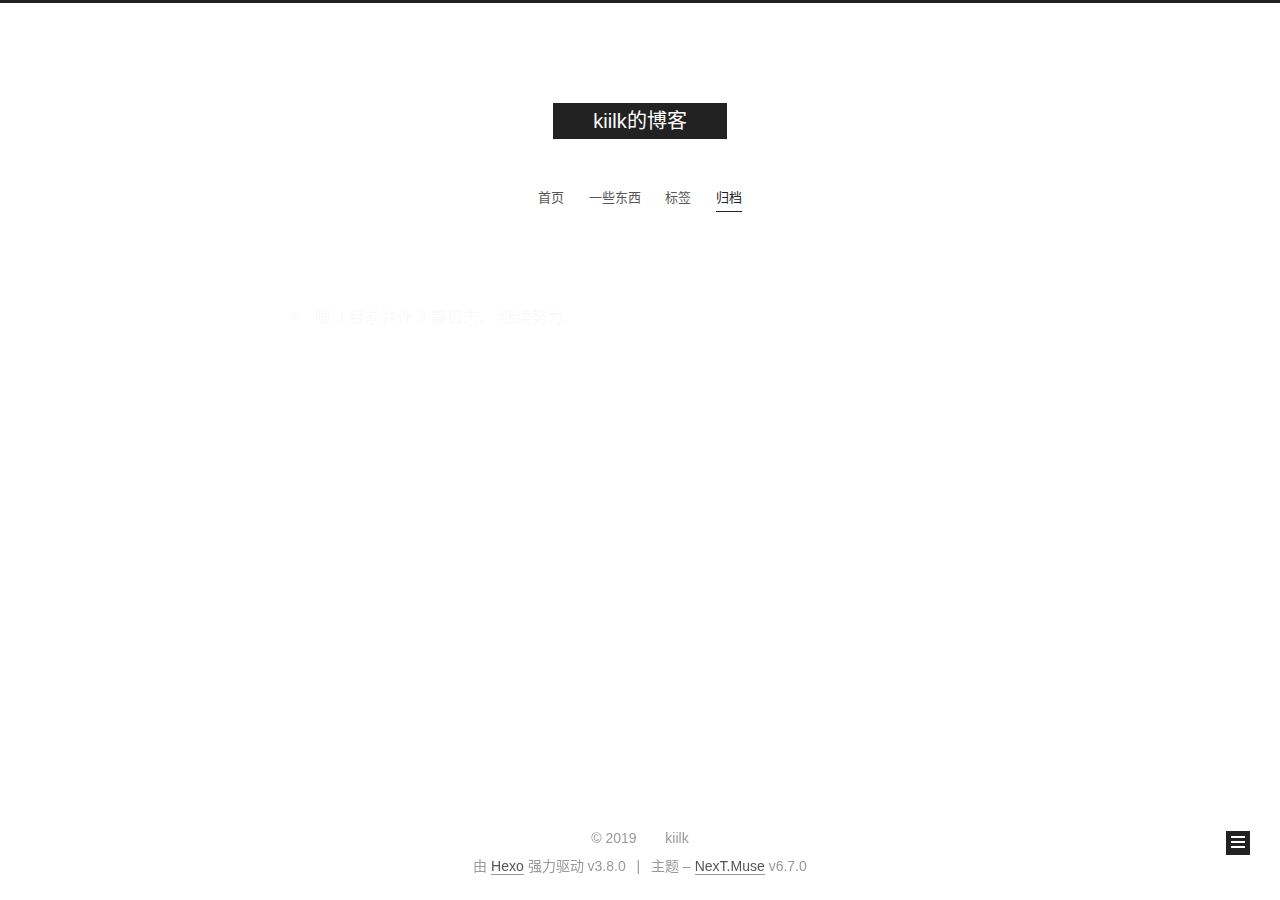
==== archives/index.html @ 9f2ffef8 "Site updated: 2019-01-25 15:07:23" ====
<!DOCTYPE html><html class="theme-next muse use-motion" lang="zh-CN"><head><meta name="generator" content="Hexo 3.8.0">
  <meta charset="UTF-8">
<meta http-equiv="X-UA-Compatible" content="IE=edge">
<meta name="viewport" content="width=device-width, initial-scale=1, maximum-scale=2">
<meta name="theme-color" content="#222">































  <link rel="apple-touch-icon" sizes="180x180" href="/images/apple-touch-icon-next.png">


  <link rel="icon" type="image/png" sizes="32x32" href="/images/favicon-32x32-next.png">


  <link rel="icon" type="image/png" sizes="16x16" href="/images/favicon-16x16-next.png">


  <link rel="mask-icon" href="/images/logo.svg" color="#222">







<script id="hexo.configurations">
  var NexT = window.NexT || {};
  var CONFIG = {
    root: '/',
    scheme: 'Muse',
    version: '6.7.0',
    sidebar: {"position":"left","display":"post","offset":12,"b2t":false,"scrollpercent":false,"onmobile":false},
    fancybox: false,
    fastclick: false,
    lazyload: false,
    tabs: true,
    motion: {"enable":true,"async":false,"transition":{"post_block":"fadeIn","post_header":"slideDownIn","post_body":"slideDownIn","coll_header":"slideLeftIn","sidebar":"slideUpIn"}},
    algolia: {
      applicationID: '',
      apiKey: '',
      indexName: '',
      hits: {"per_page":10},
      labels: {"input_placeholder":"Search for Posts","hits_empty":"We didn't find any results for the search: ${query}","hits_stats":"${hits} results found in ${time} ms"}
    }
  };
</script>


  




  <meta property="og:type" content="website">
<meta property="og:title" content="kiilk的博客">
<meta property="og:url" content="http://yoursite.com/archives/index.html">
<meta property="og:site_name" content="kiilk的博客">
<meta property="og:locale" content="zh-CN">
<meta name="twitter:card" content="summary">
<meta name="twitter:title" content="kiilk的博客">






  <link rel="canonical" href="http://yoursite.com/archives/">



<script id="page.configurations">
  CONFIG.page = {
    sidebar: "",
  };
</script>

  <title>归档 | kiilk的博客</title>
  












  <style>/* normalize.css v3.0.2 | MIT License | git.io/normalize */
html {
  font-family: sans-serif; /* 1 */
  -ms-text-size-adjust: 100%; /* 2 */
  -webkit-text-size-adjust: 100%; /* 2 */
}
body {
  margin: 0;
}
article,
aside,
details,
figcaption,
figure,
footer,
header,
hgroup,
main,
menu,
nav,
section,
summary {
  display: block;
}
audio,
canvas,
progress,
video {
  display: inline-block; /* 1 */
  vertical-align: baseline; /* 2 */
}
audio:not([controls]) {
  display: none;
  height: 0;
}
[hidden],
template {
  display: none;
}
a {
  background-color: transparent;
}
a:active,
a:hover {
  outline: 0;
}
abbr[title] {
  border-bottom: 1px dotted;
}
b,
strong {
  font-weight: bold;
}
dfn {
  font-style: italic;
}
h1 {
  font-size: 2em;
  margin: 0.67em 0;
}
mark {
  background: #ff0;
  color: #000;
}
small {
  font-size: 80%;
}
sub,
sup {
  font-size: 75%;
  line-height: 0;
  position: relative;
  vertical-align: baseline;
}
sup {
  top: -0.5em;
}
sub {
  bottom: -0.25em;
}
img {
  border: 0;
}
svg:not(:root) {
  overflow: hidden;
}
figure {
  margin: 1em 40px;
}
hr {
  -moz-box-sizing: content-box;
  box-sizing: content-box;
  height: 0;
}
pre {
  overflow: auto;
}
code,
kbd,
pre,
samp {
  font-family: monospace, monospace;
  font-size: 1em;
}
button,
input,
optgroup,
select,
textarea {
  color: inherit; /* 1 */
  font: inherit; /* 2 */
  margin: 0; /* 3 */
}
button {
  overflow: visible;
}
button,
select {
  text-transform: none;
}
button,
html input[type="button"],
input[type="reset"],
input[type="submit"] {
  -webkit-appearance: button; /* 2 */
  cursor: pointer; /* 3 */
}
button[disabled],
html input[disabled] {
  cursor: default;
}
button::-moz-focus-inner,
input::-moz-focus-inner {
  border: 0;
  padding: 0;
}
input {
  line-height: normal;
}
input[type="checkbox"],
input[type="radio"] {
  box-sizing: border-box; /* 1 */
  padding: 0; /* 2 */
}
input[type="number"]::-webkit-inner-spin-button,
input[type="number"]::-webkit-outer-spin-button {
  height: auto;
}
input[type="search"] {
  -webkit-appearance: textfield; /* 1 */
  -moz-box-sizing: content-box;
  -webkit-box-sizing: content-box; /* 2 */
  box-sizing: content-box;
}
input[type="search"]::-webkit-search-cancel-button,
input[type="search"]::-webkit-search-decoration {
  -webkit-appearance: none;
}
fieldset {
  border: 1px solid #c0c0c0;
  margin: 0 2px;
  padding: 0.35em 0.625em 0.75em;
}
legend {
  border: 0; /* 1 */
  padding: 0; /* 2 */
}
textarea {
  overflow: auto;
}
optgroup {
  font-weight: bold;
}
table {
  border-collapse: collapse;
  border-spacing: 0;
}
td,
th {
  padding: 0;
}
::selection {
  background: #262a30;
  color: #fff;
}
body {
  position: relative;
  font-family: 'Lato', "PingFang SC", "Microsoft YaHei", sans-serif;
  font-size: 14px;
  line-height: 2;
  color: #555;
  background: #fff;
}
@media (max-width: 767px) {
  body {
    padding-right: 0 !important;
  }
}
@media (min-width: 768px) and (max-width: 991px) {
  body {
    padding-right: 0 !important;
  }
}
@media (min-width: 1200px) {
  body {
    font-size: 16px;
  }
}
h1,
h2,
h3,
h4,
h5,
h6 {
  margin: 0;
  padding: 0;
  font-weight: bold;
  line-height: 1.5;
  font-family: 'Lato', "PingFang SC", "Microsoft YaHei", sans-serif;
}
h1,
h2,
h3,
h4,
h5,
h6 {
  margin: 20px 0 15px;
}
h1 {
  font-size: 22px;
}
h1 code {
  font-size: 22px;
}
@media (max-width: 767px) {
  h1 {
    font-size: 18px;
  }
  h1 code {
    font-size: 18px;
  }
}
h2 {
  font-size: 20px;
}
h2 code {
  font-size: 20px;
}
@media (max-width: 767px) {
  h2 {
    font-size: 16px;
  }
  h2 code {
    font-size: 16px;
  }
}
h3 {
  font-size: 18px;
}
h3 code {
  font-size: 18px;
}
@media (max-width: 767px) {
  h3 {
    font-size: 14px;
  }
  h3 code {
    font-size: 14px;
  }
}
h4 {
  font-size: 16px;
}
h4 code {
  font-size: 16px;
}
@media (max-width: 767px) {
  h4 {
    font-size: 12px;
  }
  h4 code {
    font-size: 12px;
  }
}
h5 {
  font-size: 14px;
}
h5 code {
  font-size: 14px;
}
@media (max-width: 767px) {
  h5 {
    font-size: 10px;
  }
  h5 code {
    font-size: 10px;
  }
}
h6 {
  font-size: 12px;
}
h6 code {
  font-size: 12px;
}
@media (max-width: 767px) {
  h6 {
    font-size: 8px;
  }
  h6 code {
    font-size: 8px;
  }
}
p {
  margin: 0 0 20px 0;
}
a,
span.exturl {
  overflow-wrap: break-word;
  word-wrap: break-word;
  background-color: transparent;
  color: #555;
  text-decoration: none;
  outline: none;
  border-bottom: 1px solid #999;
  cursor: pointer;
}
a:hover,
span.exturl:hover {
  color: #222;
  border-bottom-color: #222;
}
blockquote {
  margin: 0;
  padding: 0;
}
img {
  display: block;
  margin: auto;
  max-width: 100%;
  height: auto;
}
hr {
  margin: 40px 0;
  height: 3px;
  border: none;
  background-color: #ddd;
  background-image: repeating-linear-gradient(-45deg, #fff, #fff 4px, transparent 4px, transparent 8px);
}
blockquote {
  padding: 0 15px;
  color: #666;
  border-left: 4px solid #ddd;
}
blockquote cite::before {
  content: "-";
  padding: 0 5px;
}
dt {
  font-weight: 700;
}
dd {
  margin: 0;
  padding: 0;
}
kbd {
  border: 1px solid #ccc;
  border-radius: 0.2em;
  box-shadow: 0.1em 0.1em 0.2em rgba(0,0,0,0.1);
  background-color: #f9f9f9;
  font-family: inherit;
  background-image: -webkit-linear-gradient(top, #eee, #fff, #eee);
  padding: 0.1em 0.3em;
  white-space: nowrap;
}
.text-left {
  text-align: left;
}
.text-center {
  text-align: center;
}
.text-right {
  text-align: right;
}
.text-justify {
  text-align: justify;
}
.text-nowrap {
  white-space: nowrap;
}
.text-lowercase {
  text-transform: lowercase;
}
.text-uppercase {
  text-transform: uppercase;
}
.text-capitalize {
  text-transform: capitalize;
}
.center-block {
  display: block;
  margin-left: auto;
  margin-right: auto;
}
.clearfix:before,
.clearfix:after {
  content: " ";
  display: table;
}
.clearfix:after {
  clear: both;
}
.pullquote {
  width: 45%;
}
.pullquote.left {
  float: left;
  margin-left: 5px;
  margin-right: 10px;
}
.pullquote.right {
  float: right;
  margin-left: 10px;
  margin-right: 5px;
}
.affix.affix.affix {
  position: fixed;
}
.translation {
  margin-top: -20px;
  font-size: 14px;
  color: #999;
}
.scrollbar-measure {
  width: 100px;
  height: 100px;
  overflow: scroll;
  position: absolute;
  top: -9999px;
}
.use-motion .motion-element {
  opacity: 0;
}
table {
  margin: 20px 0;
  width: 100%;
  border-collapse: collapse;
  border-spacing: 0;
  border: 1px solid #ddd;
  font-size: 14px;
  word-break: break-all;
}
table>tbody>tr:nth-of-type(odd) {
  background-color: #f9f9f9;
}
table>tbody>tr:hover {
  background-color: #f5f5f5;
}
caption,
th,
td {
  padding: 8px;
  text-align: left;
  vertical-align: middle;
  font-weight: normal;
}
th,
td {
  border-bottom: 3px solid #ddd;
  border-right: 1px solid #eee;
}
th {
  padding-bottom: 10px;
  font-weight: 700;
}
td {
  border-bottom-width: 1px;
}
html,
body {
  height: 100%;
}
.container {
  position: relative;
}
.header-inner {
  margin: 0 auto;
  padding: 100px 0 70px;
  width: 700px;
}
@media (min-width: 1200px) {
  .container .header-inner {
    width: 800px;
  }
}
@media (min-width: 1600px) {
  .container .header-inner {
    width: 900px;
  }
}
.main-inner {
  margin: 0 auto;
  width: 700px;
}
@media (min-width: 1200px) {
  .container .main-inner {
    width: 800px;
  }
}
@media (min-width: 1600px) {
  .container .main-inner {
    width: 900px;
  }
}
.footer {
  padding: 20px 0;
}
.footer-inner {
  box-sizing: border-box;
  margin: 0px auto;
  width: 700px;
}
@media (min-width: 1200px) {
  .container .footer-inner {
    width: 800px;
  }
}
@media (min-width: 1600px) {
  .container .footer-inner {
    width: 900px;
  }
}
pre,
.highlight {
  overflow: auto;
  margin: 20px 0;
  padding: 0;
  font-size: 14px;
  color: #4d4d4c;
  background: #f7f7f7;
  line-height: 1.6;
}
pre,
code {
  font-family: consolas, Menlo, "PingFang SC", "Microsoft YaHei", monospace;
}
code {
  overflow-wrap: break-word;
  word-wrap: break-word;
  padding: 2px 4px;
  color: #555;
  background: #eee;
  border-radius: 3px;
  font-size: 14px;
}
pre {
  padding: 10px;
}
pre code {
  padding: 0;
  color: #4d4d4c;
  background: none;
  text-shadow: none;
}
.highlight {
  border-radius: 1px;
}
.highlight pre {
  border: none;
  margin: 0;
  padding: 10px 0;
}
.highlight table {
  margin: 0;
  width: auto;
  border: none;
}
.highlight td {
  border: none;
  padding: 0;
}
.highlight figcaption {
  font-size: 1em;
  color: #4d4d4c;
  line-height: 1em;
  margin-bottom: 1em;
  margin: 0em;
  padding: 0.5em;
  background: #eee;
  border-bottom: 1px solid #e9e9e9;
}
.highlight figcaption:before,
.highlight figcaption:after {
  content: " ";
  display: table;
}
.highlight figcaption:after {
  clear: both;
}
.highlight figcaption a {
  float: right;
  color: #4d4d4c;
}
.highlight figcaption a:hover {
  border-bottom-color: #4d4d4c;
}
.highlight .gutter pre {
  padding-left: 10px;
  padding-right: 10px;
  color: #869194;
  text-align: right;
  background-color: #eff2f3;
}
.highlight .code pre {
  width: 100%;
  padding-left: 10px;
  padding-right: 10px;
  background-color: #f7f7f7;
}
.highlight .line {
  height: 20px;
}
.gutter {
  -webkit-user-select: none;
  -moz-user-select: none;
  -ms-user-select: none;
  user-select: none;
}
.gist table {
  width: auto;
}
.gist table td {
  border: none;
}
pre .deletion {
  background: #fdd;
}
pre .addition {
  background: #dfd;
}
pre .meta {
  color: #8959a8;
}
pre .comment {
  color: #8e908c;
}
pre .variable,
pre .attribute,
pre .tag,
pre .name,
pre .regexp,
pre .ruby .constant,
pre .xml .tag .title,
pre .xml .pi,
pre .xml .doctype,
pre .html .doctype,
pre .css .id,
pre .css .class,
pre .css .pseudo {
  color: #c82829;
}
pre .number,
pre .preprocessor,
pre .built_in,
pre .builtin-name,
pre .literal,
pre .params,
pre .constant,
pre .command {
  color: #f5871f;
}
pre .ruby .class .title,
pre .css .rules .attribute,
pre .string,
pre .symbol,
pre .value,
pre .inheritance,
pre .header,
pre .ruby .symbol,
pre .xml .cdata,
pre .special,
pre .formula {
  color: #718c00;
}
pre .title,
pre .css .hexcolor {
  color: #3e999f;
}
pre .function,
pre .python .decorator,
pre .python .title,
pre .ruby .function .title,
pre .ruby .title .keyword,
pre .perl .sub,
pre .javascript .title,
pre .coffeescript .title {
  color: #4271ae;
}
pre .keyword,
pre .javascript .function {
  color: #8959a8;
}
.posts-expand .post-body img.full-image {
  border: none;
}
.blockquote-center,
.page-home .post-type-quote blockquote,
.page-post-detail .post-type-quote blockquote {
  position: relative;
  margin: 40px 0;
  padding: 0;
  border-left: none;
  text-align: center;
}
.blockquote-center::before,
.page-home .post-type-quote blockquote::before,
.page-post-detail .post-type-quote blockquote::before,
.blockquote-center::after,
.page-home .post-type-quote blockquote::after,
.page-post-detail .post-type-quote blockquote::after {
  position: absolute;
  content: ' ';
  display: block;
  width: 100%;
  height: 24px;
  opacity: 0.2;
  background-repeat: no-repeat;
  background-position: 0 -6px;
  background-size: 22px 22px;
}
.blockquote-center::before,
.page-home .post-type-quote blockquote::before,
.page-post-detail .post-type-quote blockquote::before {
  top: -20px;
  background-image: url("../images/quote-l.svg");
  border-top: 1px solid #ccc;
}
.blockquote-center::after,
.page-home .post-type-quote blockquote::after,
.page-post-detail .post-type-quote blockquote::after {
  bottom: -20px;
  background-image: url("../images/quote-r.svg");
  border-bottom: 1px solid #ccc;
  background-position: 100% 8px;
}
.blockquote-center p,
.page-home .post-type-quote blockquote p,
.page-post-detail .post-type-quote blockquote p,
.blockquote-center div,
.page-home .post-type-quote blockquote div,
.page-post-detail .post-type-quote blockquote div {
  text-align: center;
}
.post .post-body .group-picture img {
  box-sizing: border-box;
  padding: 0 3px;
  border: none;
}
.post .group-picture-row {
  overflow: hidden;
  margin-top: 6px;
}
.post .group-picture-row:first-child {
  margin-top: 0;
}
.post .group-picture-column {
  float: left;
}
.page-post-detail .post-body .group-picture-column {
  float: none;
  margin-top: 10px;
  width: auto !important;
}
.page-post-detail .post-body .group-picture-column img {
  margin: 0 auto;
}
.page-archive .group-picture-container {
  overflow: hidden;
}
.page-archive .group-picture-row {
  float: left;
}
.page-archive .group-picture-row:first-child {
  margin-top: 6px;
}
.page-archive .group-picture-column {
  max-width: 150px;
  max-height: 150px;
}
.post-body .note {
  position: relative;
  padding: 15px;
  margin-bottom: 20px;
  border: 1px solid #eee;
  border-left-width: 5px;
  border-radius: 3px;
}
.post-body .note h2,
.post-body .note h3,
.post-body .note h4,
.post-body .note h5,
.post-body .note h6 {
  margin-top: 0;
  margin-bottom: 0;
  border-bottom: initial;
  padding-top: 0 !important;
}
.post-body .note p:first-child,
.post-body .note ul:first-child,
.post-body .note ol:first-child,
.post-body .note table:first-child,
.post-body .note pre:first-child,
.post-body .note blockquote:first-child {
  margin-top: 0;
}
.post-body .note p:last-child,
.post-body .note ul:last-child,
.post-body .note ol:last-child,
.post-body .note table:last-child,
.post-body .note pre:last-child,
.post-body .note blockquote:last-child {
  margin-bottom: 0;
}
.post-body .note.default {
  border-left-color: #777;
}
.post-body .note.default h2,
.post-body .note.default h3,
.post-body .note.default h4,
.post-body .note.default h5,
.post-body .note.default h6 {
  color: #777;
}
.post-body .note.primary {
  border-left-color: #6f42c1;
}
.post-body .note.primary h2,
.post-body .note.primary h3,
.post-body .note.primary h4,
.post-body .note.primary h5,
.post-body .note.primary h6 {
  color: #6f42c1;
}
.post-body .note.info {
  border-left-color: #428bca;
}
.post-body .note.info h2,
.post-body .note.info h3,
.post-body .note.info h4,
.post-body .note.info h5,
.post-body .note.info h6 {
  color: #428bca;
}
.post-body .note.success {
  border-left-color: #5cb85c;
}
.post-body .note.success h2,
.post-body .note.success h3,
.post-body .note.success h4,
.post-body .note.success h5,
.post-body .note.success h6 {
  color: #5cb85c;
}
.post-body .note.warning {
  border-left-color: #f0ad4e;
}
.post-body .note.warning h2,
.post-body .note.warning h3,
.post-body .note.warning h4,
.post-body .note.warning h5,
.post-body .note.warning h6 {
  color: #f0ad4e;
}
.post-body .note.danger {
  border-left-color: #d9534f;
}
.post-body .note.danger h2,
.post-body .note.danger h3,
.post-body .note.danger h4,
.post-body .note.danger h5,
.post-body .note.danger h6 {
  color: #d9534f;
}
.post-body .label {
  display: inline;
  padding: 0 2px;
  white-space: nowrap;
}
.post-body .label.default {
  background-color: #f0f0f0;
}
.post-body .label.primary {
  background-color: #efe6f7;
}
.post-body .label.info {
  background-color: #e5f2f8;
}
.post-body .label.success {
  background-color: #e7f4e9;
}
.post-body .label.warning {
  background-color: #fcf6e1;
}
.post-body .label.danger {
  background-color: #fae8eb;
}
.post-body .tabs {
  position: relative;
  display: block;
  margin-bottom: 20px;
  padding-top: 10px;
}
.post-body .tabs ul.nav-tabs {
  margin: 0;
  padding: 0;
  display: flex;
  margin-bottom: -1px;
}
@media (max-width: 413px) {
  .post-body .tabs ul.nav-tabs {
    display: block;
    margin-bottom: 5px;
  }
}
.post-body .tabs ul.nav-tabs li.tab {
  list-style-type: none !important;
  margin: 0 0.25em 0 0;
  border-top: 3px solid transparent;
  border-left: 1px solid transparent;
  border-right: 1px solid transparent;
}
@media (max-width: 413px) {
  .post-body .tabs ul.nav-tabs li.tab {
    margin: initial;
    border-top: 1px solid transparent;
    border-left: 3px solid transparent;
    border-right: 1px solid transparent;
    border-bottom: 1px solid transparent;
  }
}
.post-body .tabs ul.nav-tabs li.tab a {
  outline: 0;
  border-bottom: initial;
  display: block;
  line-height: 1.8em;
  padding: 0.25em 0.75em;
  transition-duration: 0.2s;
  transition-timing-function: ease-out;
  transition-delay: 0s;
}
.post-body .tabs ul.nav-tabs li.tab a i {
  width: 1.285714285714286em;
}
.post-body .tabs ul.nav-tabs li.tab.active {
  border-top: 3px solid #fc6423;
  border-left: 1px solid #ddd;
  border-right: 1px solid #ddd;
  background-color: #fff;
}
@media (max-width: 413px) {
  .post-body .tabs ul.nav-tabs li.tab.active {
    border-top: 1px solid #ddd;
    border-left: 3px solid #fc6423;
    border-right: 1px solid #ddd;
    border-bottom: 1px solid #ddd;
  }
}
.post-body .tabs ul.nav-tabs li.tab.active a {
  cursor: default;
  color: #555;
}
.post-body .tabs .tab-content {
  background-color: #fff;
}
.post-body .tabs .tab-content .tab-pane {
  border: 1px solid #ddd;
  padding: 20px 20px 0 20px;
}
.post-body .tabs .tab-content .tab-pane:not(.active) {
  display: none !important;
}
.post-body .tabs .tab-content .tab-pane.active {
  display: block !important;
}
.btn {
  display: inline-block;
  padding: 0 20px;
  font-size: 14px;
  color: #fff;
  background: #222;
  border: 2px solid #222;
  text-decoration: none;
  border-radius: 0;
  transition-property: background-color;
  transition-duration: 0.2s;
  transition-timing-function: ease-in-out;
  transition-delay: 0s;
  line-height: 2;
}
.btn:hover {
  border-color: #222;
  color: #222;
  background: #fff;
}
.btn +.btn {
  margin: 0 0 8px 8px;
}
.btn .fa-fw {
  width: 1.285714285714286em;
  text-align: left;
}
.btn-bar {
  display: block;
  width: 22px;
  height: 2px;
  background: #555;
  border-radius: 1px;
}
.btn-bar+.btn-bar {
  margin-top: 4px;
}
.pagination {
  margin: 120px 0 40px;
  text-align: center;
  border-top: 1px solid #eee;
}
.page-number-basic,
.pagination .prev,
.pagination .next,
.pagination .page-number,
.pagination .space {
  display: inline-block;
  position: relative;
  top: -1px;
  margin: 0 10px;
  padding: 0 11px;
}
@media (max-width: 767px) {
  .page-number-basic,
  .pagination .prev,
  .pagination .next,
  .pagination .page-number,
  .pagination .space {
    margin: 0 5px;
  }
}
.pagination .prev,
.pagination .next,
.pagination .page-number {
  border-bottom: 0;
  border-top: 1px solid #eee;
  transition-property: border-color;
  transition-duration: 0.2s;
  transition-timing-function: ease-in-out;
  transition-delay: 0s;
}
.pagination .prev:hover,
.pagination .next:hover,
.pagination .page-number:hover {
  border-top-color: #222;
}
.pagination .space {
  padding: 0;
  margin: 0;
}
.pagination .prev {
  margin-left: 0;
}
.pagination .next {
  margin-right: 0;
}
.pagination .page-number.current {
  color: #fff;
  background: #ccc;
  border-top-color: #ccc;
}
@media (max-width: 767px) {
  .pagination {
    border-top: none;
  }
  .pagination .prev,
  .pagination .next,
  .pagination .page-number {
    margin-bottom: 10px;
    border-top: 0;
    border-bottom: 1px solid #eee;
    padding: 0 10px;
  }
  .pagination .prev:hover,
  .pagination .next:hover,
  .pagination .page-number:hover {
    border-bottom-color: #222;
  }
}
.comments {
  margin: 60px 20px 0;
}
.tag-cloud {
  text-align: center;
}
.tag-cloud a {
  display: inline-block;
  margin: 10px;
}
.tag-cloud a:hover {
  color: #222 !important;
}
.back-to-top {
  box-sizing: border-box;
  position: fixed;
  bottom: -100px;
  right: 30px;
  z-index: 1050;
  padding: 0 6px;
  width: 24px;
  background: #222;
  font-size: 12px;
  opacity: 1;
  color: #fff;
  cursor: pointer;
  text-align: center;
  -webkit-transform: translateZ(0);
  transition-property: bottom;
  transition-duration: 0.2s;
  transition-timing-function: ease-in-out;
  transition-delay: 0s;
}
@media (min-width: 768px) and (max-width: 991px) {
  .back-to-top {
    display: none !important;
  }
}
@media (max-width: 767px) {
  .back-to-top {
    display: none !important;
  }
}
.back-to-top.back-to-top-on {
  bottom: 19px;
}
.header {
  background: transparent;
}
.header-inner {
  position: relative;
}
.headband {
  height: 3px;
  background: #222;
}
.site-meta {
  margin: 0;
  text-align: center;
}
@media (max-width: 767px) {
  .site-meta {
    text-align: center;
  }
}
.brand {
  position: relative;
  display: inline-block;
  padding: 0 40px;
  color: #fff;
  background: #222;
  border-bottom: none;
}
.brand:hover {
  color: #fff;
}
.logo {
  display: inline-block;
  margin-right: 5px;
  line-height: 36px;
  vertical-align: top;
}
.site-title {
  display: inline-block;
  vertical-align: top;
  line-height: 36px;
  font-size: 20px;
  font-weight: normal;
  font-family: 'Lato', "PingFang SC", "Microsoft YaHei", sans-serif;
}
.site-subtitle {
  margin-top: 10px;
  font-size: 13px;
  color: #999;
}
.use-motion .brand {
  opacity: 0;
}
.use-motion .logo,
.use-motion .site-title,
.use-motion .site-subtitle,
.use-motion .custom-logo-image {
  opacity: 0;
  position: relative;
  top: -10px;
}
.site-nav-toggle {
  display: none;
  position: absolute;
  top: 10px;
  left: 10px;
}
@media (max-width: 767px) {
  .site-nav-toggle {
    display: block;
  }
}
.site-nav-toggle button {
  margin-top: 2px;
  padding: 9px 10px;
  background: transparent;
  border: none;
}
@media (max-width: 767px) {
  .site-nav {
    display: none;
    margin: 0 -10px;
    padding: 0 10px;
    clear: both;
    border-top: 1px solid #ddd;
  }
}
@media (min-width: 768px) and (max-width: 991px) {
  .site-nav {
    display: block !important;
  }
}
@media (min-width: 992px) {
  .site-nav {
    display: block !important;
  }
}
.menu {
  margin-top: 20px;
  padding-left: 0;
  text-align: center;
}
.menu .menu-item {
  display: inline-block;
  margin: 0 10px;
  list-style: none;
}
@media screen and (max-width: 767px) {
  .menu .menu-item {
    margin-top: 10px;
  }
}
.menu .menu-item a,
.menu .menu-item span.exturl {
  display: block;
  font-size: 13px;
  line-height: inherit;
  border-bottom: 1px solid transparent;
  transition-property: border-color;
  transition-duration: 0.2s;
  transition-timing-function: ease-in-out;
  transition-delay: 0s;
}
.menu .menu-item a:hover,
.menu .menu-item span.exturl:hover {
  border-bottom-color: #222;
}
.menu .menu-item .fa {
  margin-right: 5px;
}
.use-motion .menu-item {
  opacity: 0;
}
.post-body {
  overflow-wrap: break-word;
  word-wrap: break-word;
  font-family: 'Lato', "PingFang SC", "Microsoft YaHei", sans-serif;
}
.post-body .exturl .fa {
  font-size: 14px;
  margin-left: 4px;
}
.post-body .fancybox img {
  display: block !important;
  margin: 0 auto;
  cursor: pointer;
  cursor: zoom-in;
  cursor: -webkit-zoom-in;
}
.post-body .image-caption,
.post-body .figure .caption {
  margin: -20px auto 15px;
  text-align: center;
  font-size: 14px;
  color: #999;
  font-weight: bold;
  line-height: 1;
}
.post-sticky-flag {
  display: inline-block;
  font-size: 16px;
  -ms-transform: rotate(30deg);
  -webkit-transform: rotate(30deg);
  -moz-transform: rotate(30deg);
  -ms-transform: rotate(30deg);
  -o-transform: rotate(30deg);
  transform: rotate(30deg);
}
.use-motion .post-block,
.use-motion .pagination,
.use-motion .comments {
  opacity: 0;
}
.use-motion .post-header {
  opacity: 0;
}
.use-motion .post-body {
  opacity: 0;
}
.use-motion .collection-title {
  opacity: 0;
}
.posts-expand {
  padding-top: 40px;
}
@media (max-width: 767px) {
  .posts-expand {
    margin: 0 20px;
  }
  .post-body pre .gutter pre {
    padding-right: 10px;
  }
  .post-body .highlight {
    margin-left: 0px;
    margin-right: 0px;
    padding: 0;
  }
  .post-body .highlight .gutter pre {
    padding-right: 10px;
  }
}
@media (min-width: 992px) {
  .posts-expand .post-body {
    text-align: justify;
  }
}
.posts-expand .post-body h2,
.posts-expand .post-body h3,
.posts-expand .post-body h4,
.posts-expand .post-body h5,
.posts-expand .post-body h6 {
  padding-top: 10px;
}
.posts-expand .post-body h2 .header-anchor,
.posts-expand .post-body h3 .header-anchor,
.posts-expand .post-body h4 .header-anchor,
.posts-expand .post-body h5 .header-anchor,
.posts-expand .post-body h6 .header-anchor {
  float: right;
  margin-left: 10px;
  color: #ccc;
  border-bottom-style: none;
  visibility: hidden;
}
.posts-expand .post-body h2 .header-anchor:hover,
.posts-expand .post-body h3 .header-anchor:hover,
.posts-expand .post-body h4 .header-anchor:hover,
.posts-expand .post-body h5 .header-anchor:hover,
.posts-expand .post-body h6 .header-anchor:hover {
  color: inherit;
}
.posts-expand .post-body h2:hover .header-anchor,
.posts-expand .post-body h3:hover .header-anchor,
.posts-expand .post-body h4:hover .header-anchor,
.posts-expand .post-body h5:hover .header-anchor,
.posts-expand .post-body h6:hover .header-anchor {
  visibility: visible;
}
.posts-expand .post-body ul li {
  list-style: circle;
}
.posts-expand .post-body img {
  box-sizing: border-box;
  margin: auto;
  padding: 3px;
  border: 1px solid #ddd;
}
.posts-expand .post-body .fancybox img {
  margin: 0 auto 25px;
}
.posts-expand .post-body img {
  margin: 0 auto 25px;
}
@media (max-width: 767px) {
  .posts-collapse {
    margin: 0 20px;
  }
  .posts-collapse .post-title,
  .posts-collapse .post-meta {
    display: block;
    width: auto;
    text-align: left;
  }
}
.posts-collapse {
  position: relative;
  z-index: 1010;
  margin-left: 55px;
}
.posts-collapse::after {
  content: " ";
  position: absolute;
  top: 20px;
  left: 0;
  margin-left: -2px;
  width: 4px;
  height: 100%;
  background: #f5f5f5;
  z-index: -1;
}
@media (max-width: 767px) {
  .posts-collapse {
    margin: 0 20px;
  }
}
.posts-collapse .collection-title {
  position: relative;
  margin: 60px 0;
}
.posts-collapse .collection-title h1,
.posts-collapse .collection-title h2 {
  margin-left: 20px;
}
.posts-collapse .collection-title small {
  color: #bbb;
  margin-left: 5px;
}
.posts-collapse .collection-title::before {
  content: " ";
  position: absolute;
  left: 0;
  top: 50%;
  margin-left: -4px;
  margin-top: -4px;
  width: 8px;
  height: 8px;
  background: #bbb;
  border-radius: 50%;
}
.posts-collapse .post {
  margin: 30px 0;
}
.posts-collapse .post-header {
  position: relative;
  transition-duration: 0.2s;
  transition-timing-function: ease-in-out;
  transition-delay: 0s;
  transition-property: border;
  border-bottom: 1px dashed #ccc;
}
.posts-collapse .post-header::before {
  content: " ";
  position: absolute;
  left: 0;
  top: 12px;
  width: 6px;
  height: 6px;
  margin-left: -4px;
  background: #bbb;
  border-radius: 50%;
  border: 1px solid #fff;
  transition-duration: 0.2s;
  transition-timing-function: ease-in-out;
  transition-delay: 0s;
  transition-property: background;
}
.posts-collapse .post-header:hover {
  border-bottom-color: #666;
}
.posts-collapse .post-header:hover::before {
  background: #222;
}
.posts-collapse .post-meta {
  position: absolute;
  font-size: 12px;
  left: 20px;
  top: 5px;
}
.posts-collapse .post-comments-count {
  display: none;
}
.posts-collapse .post-title {
  margin-left: 60px;
  font-size: 16px;
  font-weight: normal;
  line-height: inherit;
}
.posts-collapse .post-title::after {
  margin-left: 3px;
  opacity: 0.6;
}
.posts-collapse .post-title a,
.posts-collapse .post-title span.exturl {
  color: #666;
  border-bottom: none;
}
.page-home .post-type-quote .post-header,
.page-post-detail .post-type-quote .post-header,
.page-home .post-type-quote .post-tags,
.page-post-detail .post-type-quote .post-tags {
  display: none;
}
.posts-expand .post-title {
  overflow-wrap: break-word;
  word-wrap: break-word;
  text-align: center;
  font-weight: 400;
}
.posts-expand .post-title-link {
  display: inline-block;
  position: relative;
  color: #555;
  border-bottom: none;
  line-height: 1.2;
  vertical-align: top;
}
.posts-expand .post-title-link::before {
  content: "";
  position: absolute;
  width: 100%;
  height: 2px;
  bottom: 0;
  left: 0;
  background-color: #000;
  visibility: hidden;
  -webkit-transform: scaleX(0);
  -moz-transform: scaleX(0);
  -ms-transform: scaleX(0);
  -o-transform: scaleX(0);
  transform: scaleX(0);
  transition-duration: 0.2s;
  transition-timing-function: ease-in-out;
  transition-delay: 0s;
}
.posts-expand .post-title-link:hover::before {
  visibility: visible;
  -webkit-transform: scaleX(1);
  -moz-transform: scaleX(1);
  -ms-transform: scaleX(1);
  -o-transform: scaleX(1);
  transform: scaleX(1);
}
.posts-expand .post-title-link .fa {
  font-size: 20px;
  margin-left: 5px;
}
.posts-expand .post-meta {
  margin: 3px 0 60px 0;
  color: #999;
  font-family: 'Lato', "PingFang SC", "Microsoft YaHei", sans-serif;
  font-size: 12px;
  text-align: center;
}
.posts-expand .post-meta .post-category-list {
  display: inline-block;
  margin: 0;
  padding: 3px;
}
.posts-expand .post-meta .post-category-list-link {
  color: #999;
}
.posts-expand .post-meta .post-description {
  font-size: 14px;
  margin-top: 2px;
}
.posts-expand .post-meta time {
  border-bottom: 1px dashed #999;
  cursor: help;
}
.post-meta-divider {
  margin: 0 0.5em;
}
.post-meta-item-icon {
  margin-right: 3px;
}
@media (min-width: 768px) and (max-width: 991px) {
  .post-meta-item-icon {
    display: inline-block;
  }
}
@media (max-width: 767px) {
  .post-meta-item-icon {
    display: inline-block;
  }
}
@media (min-width: 768px) and (max-width: 991px) {
  .post-meta-item-text {
    display: none;
  }
}
@media (max-width: 767px) {
  .post-meta-item-text {
    display: none;
  }
}
.post-button {
  margin-top: 40px;
}
.posts-expand .post-tags {
  margin-top: 40px;
  text-align: center;
}
.posts-expand .post-tags a {
  display: inline-block;
  margin-right: 10px;
  font-size: 13px;
}
.post-nav {
  display: table;
  margin-top: 15px;
  width: 100%;
  border-top: 1px solid #eee;
}
.post-nav-divider {
  display: table-cell;
  width: 10%;
}
.post-nav-item {
  display: table-cell;
  padding: 10px 0 0 0;
  width: 45%;
  vertical-align: top;
}
.post-nav-item a {
  position: relative;
  display: block;
  line-height: 25px;
  font-size: 14px;
  color: #555;
  border-bottom: none;
}
.post-nav-item a:hover {
  color: #222;
  border-bottom: none;
}
.post-nav-item a:active {
  top: 2px;
}
.post-nav-item .fa {
  font-size: 12px;
  margin-right: 5px;
}
.post-nav-next a {
  padding-left: 5px;
}
.post-nav-prev {
  text-align: right;
}
.post-nav-prev a {
  padding-right: 5px;
}
.post-nav-prev .fa {
  margin-left: 5px;
}
.posts-expand .post-eof {
  display: block;
  margin: 80px auto 60px;
  width: 8%;
  height: 1px;
  background: #ccc;
  text-align: center;
}
.post:last-child .post-eof.post-eof.post-eof {
  display: none;
}
.post-gallery {
  display: table;
  table-layout: fixed;
  width: 100%;
  border-collapse: separate;
}
.post-gallery-row {
  display: table-row;
}
.post-gallery .post-gallery-img {
  display: table-cell;
  text-align: center;
  vertical-align: middle;
  border: none;
}
.post-gallery .post-gallery-img img {
  max-width: 100%;
  max-height: 100%;
  border: none;
}
.fancybox-close,
.fancybox-close:hover {
  border: none;
}
.rtl.post-body p,
.rtl.post-body a,
.rtl.post-body h1,
.rtl.post-body h2,
.rtl.post-body h3,
.rtl.post-body h4,
.rtl.post-body h5,
.rtl.post-body h6,
.rtl.post-body li,
.rtl.post-body ul,
.rtl.post-body ol {
  direction: rtl;
  font-family: UKIJ Ekran;
}
.rtl.post-title {
  font-family: UKIJ Ekran;
}
.sidebar {
  position: fixed;
  right: 0;
  top: 0;
  bottom: 0;
  width: 0;
  z-index: 1040;
  box-shadow: inset 0 2px 6px #000;
  background: #222;
  -webkit-transform: translateZ(0);
}
.sidebar a,
.sidebar .exturl {
  color: #999;
  border-bottom-color: #555;
}
.sidebar a:hover,
.sidebar .exturl:hover {
  color: #eee;
}
@media (min-width: 768px) and (max-width: 991px) {
  .sidebar {
    display: none !important;
  }
}
@media (max-width: 767px) {
  .sidebar {
    display: none !important;
  }
}
.sidebar-inner {
  position: relative;
  padding: 20px 10px;
  color: #999;
  text-align: center;
}
.site-overview-wrap {
  overflow: hidden;
}
.site-overview {
  overflow-y: auto;
  overflow-x: hidden;
}
.cc-license {
  margin-top: 10px;
  text-align: center;
}
.cc-license .cc-opacity {
  opacity: 0.7;
  border-bottom: none;
}
.cc-license .cc-opacity:hover {
  opacity: 0.9;
}
.cc-license img {
  display: inline-block;
}
.sidebar-toggle {
  position: fixed;
  right: 30px;
  bottom: 45px;
  width: 14px;
  height: 14px;
  padding: 5px;
  background: #222;
  line-height: 0;
  z-index: 1050;
  cursor: pointer;
  -webkit-transform: translateZ(0);
}
@media (min-width: 768px) and (max-width: 991px) {
  .sidebar-toggle {
    display: none !important;
  }
}
@media (max-width: 767px) {
  .sidebar-toggle {
    display: none !important;
  }
}
.sidebar-toggle-line {
  position: relative;
  display: inline-block;
  vertical-align: top;
  height: 2px;
  width: 100%;
  background: #fff;
  margin-top: 3px;
}
.sidebar-toggle-line:first-child {
  margin-top: 0;
}
.site-author-image {
  display: block;
  margin: 0 auto;
  padding: 2px;
  max-width: 96px;
  height: auto;
  border: 2px solid #333;
  opacity: 1;
}
.site-author-name {
  margin: 5px 0 0;
  text-align: center;
  color: #f5f5f5;
  font-weight: normal;
}
.site-description {
  margin-top: 5px;
  text-align: center;
  font-size: 14px;
  color: #999;
}
.site-state {
  overflow: hidden;
  line-height: 1.4;
  white-space: nowrap;
  text-align: center;
}
.site-state-item {
  display: inline-block;
  padding: 0 15px;
  border-left: 1px solid #333;
}
.site-state-item:first-child {
  border-left: none;
}
.site-state-item a {
  border-bottom: none;
}
.site-state-item-count {
  display: block;
  text-align: center;
  color: inherit;
  font-weight: 600;
  font-size: 18px;
}
.site-state-item-name {
  font-size: 13px;
  color: inherit;
}
.feed-link {
  margin-top: 20px;
}
.feed-link a {
  display: inline-block;
  padding: 0 15px;
  color: #fc6423;
  border: 1px solid #fc6423;
  border-radius: 4px;
}
.feed-link a i {
  color: #fc6423;
  font-size: 14px;
}
.feed-link a:hover {
  color: #fff;
  background: #fc6423;
}
.feed-link a:hover i {
  color: #fff;
}
.links-of-author {
  margin-top: 20px;
}
.links-of-author a,
.links-of-author .exturl {
  display: inline-block;
  vertical-align: middle;
  margin-right: 10px;
  margin-bottom: 10px;
  border-bottom-color: #555;
  font-size: 13px;
}
.links-of-author a:before,
.links-of-author .exturl:before {
  display: inline-block;
  vertical-align: middle;
  margin-right: 3px;
  content: " ";
  width: 4px;
  height: 4px;
  border-radius: 50%;
  background: #7eff03;
}
.links-of-blogroll {
  font-size: 13px;
}
.links-of-blogroll-title {
  margin-top: 20px;
  font-size: 14px;
  font-weight: 600;
}
.links-of-blogroll-list {
  margin: 0;
  padding: 0;
  list-style: none;
}
.links-of-blogroll-item {
  padding: 2px 10px;
}
.links-of-blogroll-item a,
.links-of-blogroll-item span.exturl {
  max-width: 280px;
  box-sizing: border-box;
  display: inline-block;
  overflow: hidden;
  white-space: nowrap;
  text-overflow: ellipsis;
}
.sidebar-nav {
  margin: 0 0 20px;
  padding-left: 0;
}
.sidebar-nav li {
  display: inline-block;
  cursor: pointer;
  border-bottom: 1px solid transparent;
  font-size: 14px;
  color: #555;
}
.sidebar-nav li:hover {
  color: #f5f5f5;
}
.page-post-detail .sidebar-nav-toc {
  padding: 0 5px;
}
.page-post-detail .sidebar-nav-overview {
  margin-left: 10px;
}
.sidebar-nav .sidebar-nav-active {
  color: #87daff;
  border-bottom-color: #87daff;
}
.sidebar-nav .sidebar-nav-active:hover {
  color: #87daff;
}
.sidebar-panel {
  display: none;
}
.sidebar-panel-active {
  display: block;
}
.post-toc-empty {
  font-size: 14px;
  color: #666;
}
.post-toc-wrap {
  overflow: hidden;
}
.post-toc {
  overflow: auto;
}
.post-toc ol {
  margin: 0;
  padding: 0 2px 5px 10px;
  text-align: left;
  list-style: none;
  font-size: 14px;
}
.post-toc ol > ol {
  padding-left: 0;
}
.post-toc ol a {
  transition-duration: 0.2s;
  transition-timing-function: ease-in-out;
  transition-delay: 0s;
  transition-property: all;
  color: #999;
  border-bottom-color: #555;
}
.post-toc ol a:hover {
  color: #ccc;
  border-bottom-color: #ccc;
}
.post-toc .nav-item {
  overflow: hidden;
  text-overflow: ellipsis;
  white-space: nowrap;
  line-height: 1.8;
}
.post-toc .nav .nav-child {
  display: none;
}
.post-toc .nav .active > .nav-child {
  display: block;
}
.post-toc .nav .active-current > .nav-child {
  display: block;
}
.post-toc .nav .active-current > .nav-child > .nav-item {
  display: block;
}
.post-toc .nav .active > a {
  color: #87daff;
  border-bottom-color: #87daff;
}
.post-toc .nav .active-current > a {
  color: #87daff;
}
.post-toc .nav .active-current > a:hover {
  color: #87daff;
}
.footer {
  font-size: 14px;
  color: #999;
}
.footer img {
  border: none;
}
.footer-inner {
  text-align: center;
}
.with-love {
  display: inline-block;
  margin: 0 5px;
  color: #808080;
}
.powered-by,
.theme-info {
  display: inline-block;
}
@-moz-keyframes iconAnimate {
  0%, 100% {
    -webkit-transform: scale(1);
    -moz-transform: scale(1);
    -ms-transform: scale(1);
    -o-transform: scale(1);
    transform: scale(1);
  }
  10%, 30% {
    -webkit-transform: scale(0.9);
    -moz-transform: scale(0.9);
    -ms-transform: scale(0.9);
    -o-transform: scale(0.9);
    transform: scale(0.9);
  }
  20%, 40%, 60%, 80% {
    -webkit-transform: scale(1.1);
    -moz-transform: scale(1.1);
    -ms-transform: scale(1.1);
    -o-transform: scale(1.1);
    transform: scale(1.1);
  }
  50%, 70% {
    -webkit-transform: scale(1.1);
    -moz-transform: scale(1.1);
    -ms-transform: scale(1.1);
    -o-transform: scale(1.1);
    transform: scale(1.1);
  }
}
@-webkit-keyframes iconAnimate {
  0%, 100% {
    -webkit-transform: scale(1);
    -moz-transform: scale(1);
    -ms-transform: scale(1);
    -o-transform: scale(1);
    transform: scale(1);
  }
  10%, 30% {
    -webkit-transform: scale(0.9);
    -moz-transform: scale(0.9);
    -ms-transform: scale(0.9);
    -o-transform: scale(0.9);
    transform: scale(0.9);
  }
  20%, 40%, 60%, 80% {
    -webkit-transform: scale(1.1);
    -moz-transform: scale(1.1);
    -ms-transform: scale(1.1);
    -o-transform: scale(1.1);
    transform: scale(1.1);
  }
  50%, 70% {
    -webkit-transform: scale(1.1);
    -moz-transform: scale(1.1);
    -ms-transform: scale(1.1);
    -o-transform: scale(1.1);
    transform: scale(1.1);
  }
}
@-o-keyframes iconAnimate {
  0%, 100% {
    -webkit-transform: scale(1);
    -moz-transform: scale(1);
    -ms-transform: scale(1);
    -o-transform: scale(1);
    transform: scale(1);
  }
  10%, 30% {
    -webkit-transform: scale(0.9);
    -moz-transform: scale(0.9);
    -ms-transform: scale(0.9);
    -o-transform: scale(0.9);
    transform: scale(0.9);
  }
  20%, 40%, 60%, 80% {
    -webkit-transform: scale(1.1);
    -moz-transform: scale(1.1);
    -ms-transform: scale(1.1);
    -o-transform: scale(1.1);
    transform: scale(1.1);
  }
  50%, 70% {
    -webkit-transform: scale(1.1);
    -moz-transform: scale(1.1);
    -ms-transform: scale(1.1);
    -o-transform: scale(1.1);
    transform: scale(1.1);
  }
}
@keyframes iconAnimate {
  0%, 100% {
    -webkit-transform: scale(1);
    -moz-transform: scale(1);
    -ms-transform: scale(1);
    -o-transform: scale(1);
    transform: scale(1);
  }
  10%, 30% {
    -webkit-transform: scale(0.9);
    -moz-transform: scale(0.9);
    -ms-transform: scale(0.9);
    -o-transform: scale(0.9);
    transform: scale(0.9);
  }
  20%, 40%, 60%, 80% {
    -webkit-transform: scale(1.1);
    -moz-transform: scale(1.1);
    -ms-transform: scale(1.1);
    -o-transform: scale(1.1);
    transform: scale(1.1);
  }
  50%, 70% {
    -webkit-transform: scale(1.1);
    -moz-transform: scale(1.1);
    -ms-transform: scale(1.1);
    -o-transform: scale(1.1);
    transform: scale(1.1);
  }
}
.local-search-pop-overlay {
  position: fixed;
  width: 100%;
  height: 100%;
  top: 0;
  left: 0;
  z-index: 2080;
  background-color: rgba(0,0,0,0.3);
}
.local-search-popup {
  display: none;
  position: fixed;
  top: 10%;
  left: 50%;
  margin-left: -350px;
  width: 700px;
  height: 80%;
  padding: 0;
  background: #fff;
  color: #333;
  z-index: 9999;
  border-radius: 5px;
}
@media (max-width: 767px) {
  .local-search-popup {
    padding: 0;
    top: 0;
    left: 0;
    margin: 0;
    width: 100%;
    height: 100%;
    border-radius: 0;
  }
}
.local-search-popup ul.search-result-list {
  padding: 0;
  margin: 0 5px;
}
.local-search-popup p.search-result {
  border-bottom: 1px dashed #ccc;
  padding: 5px 0;
}
.local-search-popup a.search-result-title {
  font-weight: bold;
  font-size: 16px;
}
.local-search-popup .search-keyword {
  border-bottom: 1px dashed #f00;
  font-weight: bold;
  color: #f00;
}
.local-search-popup .local-search-header {
  padding: 5px;
  height: 36px;
  background: #f5f5f5;
  border-top-left-radius: 5px;
  border-top-right-radius: 5px;
}
.local-search-popup #local-search-result {
  overflow: auto;
  position: relative;
  padding: 5px 25px;
  height: calc(100% - 55px);
}
.local-search-popup .local-search-input-wrapper {
  display: inline-block;
  width: calc(100% - 90px);
  height: 36px;
  line-height: 36px;
  padding: 0 5px;
}
.local-search-popup .local-search-input-wrapper input {
  padding: 8px 0;
  height: 20px;
  display: block;
  width: 100%;
  outline: none;
  border: none;
  background: transparent;
  vertical-align: middle;
}
.local-search-popup .search-icon,
.local-search-popup .popup-btn-close {
  display: inline-block;
  font-size: 18px;
  color: #999;
  height: 36px;
  width: 18px;
  padding-left: 10px;
  padding-right: 10px;
}
.local-search-popup .search-icon {
  float: left;
}
.local-search-popup .popup-btn-close {
  border-left: 1px solid #eee;
  float: right;
  cursor: pointer;
}
.local-search-popup #no-result {
  position: absolute;
  left: 50%;
  top: 50%;
  -webkit-transform: translate(-50%, -50%);
  -webkit-transform: translate(-50%, -50%);
  -moz-transform: translate(-50%, -50%);
  -ms-transform: translate(-50%, -50%);
  -o-transform: translate(-50%, -50%);
  transform: translate(-50%, -50%);
  color: #ccc;
}
.page-archive .archive-page-counter {
  position: relative;
  top: 3px;
  left: 20px;
}
@media (max-width: 767px) {
  .page-archive .archive-page-counter {
    top: 5px;
  }
}
.page-archive .posts-collapse .archive-move-on {
  position: absolute;
  top: 11px;
  left: 0;
  margin-left: -6px;
  width: 10px;
  height: 10px;
  opacity: 0.5;
  background: #555;
  border: 1px solid #fff;
  border-radius: 50%;
}
.page-archive .fa-external-link {
  font-size: 15px;
  margin-left: 5px;
}
.category-all-page .category-all-title {
  text-align: center;
}
.category-all-page .category-all {
  margin-top: 20px;
}
.category-all-page .category-list {
  margin: 0;
  padding: 0;
  list-style: none;
}
.category-all-page .category-list-item {
  margin: 5px 10px;
}
.category-all-page .category-list-count {
  color: #bbb;
}
.category-all-page .category-list-count:before {
  display: inline;
  content: " (";
}
.category-all-page .category-list-count:after {
  display: inline;
  content: ") ";
}
.category-all-page .category-list-child {
  padding-left: 10px;
}
#schedule ul#event-list {
  padding-left: 30px;
}
#schedule ul#event-list hr {
  margin: 20px 0 45px 0 !important;
  background: #222;
}
#schedule ul#event-list hr:after {
  display: inline-block;
  content: 'NOW';
  background: #222;
  color: #fff;
  font-weight: bold;
  text-align: right;
  padding: 0 5px;
}
#schedule ul#event-list li.event {
  margin: 20px 0px;
  background: #f9f9f9;
  padding-left: 10px;
  min-height: 40px;
}
#schedule ul#event-list li.event h2.event-summary {
  margin: 0;
  padding-bottom: 3px;
}
#schedule ul#event-list li.event h2.event-summary:before {
  display: inline-block;
  font-family: FontAwesome;
  font-size: 8px;
  content: '\f111';
  vertical-align: middle;
  margin-right: 25px;
  color: #bbb;
}
#schedule ul#event-list li.event span.event-relative-time {
  display: inline-block;
  font-size: 12px;
  font-weight: 400;
  padding-left: 12px;
  color: #bbb;
}
#schedule ul#event-list li.event span.event-details {
  display: block;
  color: #bbb;
  margin-left: 56px;
  padding-top: 3px;
  padding-bottom: 6px;
  text-indent: -24px;
  line-height: 18px;
}
#schedule ul#event-list li.event span.event-details:before {
  text-indent: 0;
  display: inline-block;
  width: 14px;
  font-family: FontAwesome;
  text-align: center;
  margin-right: 9px;
  color: #bbb;
}
#schedule ul#event-list li.event span.event-details.event-location:before {
  content: '\f041';
}
#schedule ul#event-list li.event span.event-details.event-duration:before {
  content: '\f017';
}
#schedule ul#event-list li.event-past {
  background: #fcfcfc;
  padding: 15px 0 15px 10px;
}
#schedule ul#event-list li.event-past > * {
  opacity: 0.9;
}
#schedule ul#event-list li.event-past h2.event-summary {
  color: #bbb;
}
#schedule ul#event-list li.event-past h2.event-summary:before {
  color: #dfdfdf;
}
#schedule ul#event-list li.event-now {
  background: #222;
  color: #fff;
  padding: 15px 0 15px 10px;
}
#schedule ul#event-list li.event-now h2.event-summary:before {
  -webkit-transform: scale(1.2);
  -moz-transform: scale(1.2);
  -ms-transform: scale(1.2);
  -o-transform: scale(1.2);
  transform: scale(1.2);
  color: #fff;
  animation: dot-flash 1s alternate infinite ease-in-out;
}
#schedule ul#event-list li.event-now * {
  color: #fff !important;
}
#schedule ul#event-list li.event-future {
  background: #222;
  color: #fff;
  padding: 15px 0 15px 10px;
}
#schedule ul#event-list li.event-future h2.event-summary:before {
  -webkit-transform: scale(1.2);
  -moz-transform: scale(1.2);
  -ms-transform: scale(1.2);
  -o-transform: scale(1.2);
  transform: scale(1.2);
  color: #fff;
  animation: dot-flash 1s alternate infinite ease-in-out;
}
#schedule ul#event-list li.event-future * {
  color: #fff !important;
}
@-moz-keyframes dot-flash {
  from {
    opacity: 1;
    -webkit-transform: scale(1.1);
    -moz-transform: scale(1.1);
    -ms-transform: scale(1.1);
    -o-transform: scale(1.1);
    transform: scale(1.1);
  }
  to {
    opacity: 0;
    -webkit-transform: scale(1);
    -moz-transform: scale(1);
    -ms-transform: scale(1);
    -o-transform: scale(1);
    transform: scale(1);
  }
}
@-webkit-keyframes dot-flash {
  from {
    opacity: 1;
    -webkit-transform: scale(1.1);
    -moz-transform: scale(1.1);
    -ms-transform: scale(1.1);
    -o-transform: scale(1.1);
    transform: scale(1.1);
  }
  to {
    opacity: 0;
    -webkit-transform: scale(1);
    -moz-transform: scale(1);
    -ms-transform: scale(1);
    -o-transform: scale(1);
    transform: scale(1);
  }
}
@-o-keyframes dot-flash {
  from {
    opacity: 1;
    -webkit-transform: scale(1.1);
    -moz-transform: scale(1.1);
    -ms-transform: scale(1.1);
    -o-transform: scale(1.1);
    transform: scale(1.1);
  }
  to {
    opacity: 0;
    -webkit-transform: scale(1);
    -moz-transform: scale(1);
    -ms-transform: scale(1);
    -o-transform: scale(1);
    transform: scale(1);
  }
}
@keyframes dot-flash {
  from {
    opacity: 1;
    -webkit-transform: scale(1.1);
    -moz-transform: scale(1.1);
    -ms-transform: scale(1.1);
    -o-transform: scale(1.1);
    transform: scale(1.1);
  }
  to {
    opacity: 0;
    -webkit-transform: scale(1);
    -moz-transform: scale(1);
    -ms-transform: scale(1);
    -o-transform: scale(1);
    transform: scale(1);
  }
}
.page-post-detail .sidebar-toggle-line {
  background: #87daff;
}
.page-post-detail .comments {
  overflow: hidden;
}
ul.breadcrumb {
  list-style: none;
  margin: 1em 0;
  padding: 0 2em;
  text-align: center;
  font-size: 12px;
}
ul.breadcrumb li {
  display: inline;
}
ul.breadcrumb li+li:before {
  padding: 0.5em;
  font-weight: normal;
  content: "/\00a0";
}
ul.breadcrumb li+li:last-child {
  font-weight: bold;
}
@media (max-width: 767px) {
  .header-inner,
  .container .main-inner,
  .footer-inner {
    width: auto;
  }
}
embed {
  display: block;
  margin: 0px auto 25px auto;
}
.custom-logo .site-meta-headline {
  text-align: center;
}
.custom-logo .brand {
  background: none;
}
.custom-logo .site-title {
  margin: 10px auto 0;
  font-size: 24px;
  color: #222;
}
.custom-logo .site-title a {
  border: none;
}
.custom-logo-image {
  margin: 0 auto;
  padding: 5px;
  max-width: 150px;
  background: #fff;
}
@media (max-width: 767px) {
  .site-nav {
    position: absolute;
    left: 0;
    top: 52px;
    margin: 0;
    width: 100%;
    padding: 0;
    background: #fff;
    border-bottom: 1px solid #ddd;
    z-index: 1030;
  }
}
@media (max-width: 767px) {
  .menu {
    text-align: left;
  }
}
.menu-item-active a,
.menu .menu-item a:hover,
.menu .menu-item span.exturl:hover {
  border-bottom-color: #222 !important;
  color: #222;
}
@media (max-width: 767px) {
  .menu-item-active a,
  .menu .menu-item a:hover,
  .menu .menu-item span.exturl:hover {
    border-bottom: 1px dotted #ddd !important;
  }
}
@media (max-width: 767px) {
  .menu .menu-item {
    display: block;
    margin: 0 10px;
    vertical-align: top;
  }
}
.menu .menu-item .badge {
  display: inline-block;
  padding: 1px 4px;
  margin-left: 5px;
  font-weight: 700;
  line-height: 1;
  text-align: center;
  white-space: nowrap;
  background-color: #eee;
}
@media (max-width: 767px) {
  .menu .menu-item .badge {
    float: right;
    margin: 0.35em 0 0 0;
  }
}
@media (max-width: 767px) {
  .menu .menu-item br {
    display: none;
  }
}
@media (max-width: 767px) {
  .menu .menu-item a,
  .menu .menu-item span.exturl {
    padding: 5px 10px;
  }
}
@media (hover: none) {
  .menu .menu-item a:hover,
  .menu .menu-item span.exturl:hover {
    border-bottom-color: transparent !important;
  }
}
.menu .menu-item .fa {
  margin-right: 0;
}
.site-search form {
  display: none;
}
.links-of-blogroll-inline .links-of-blogroll-item {
  display: inline-block;
}
</style><noscript>
  <style>
  .use-motion .motion-element,
  .use-motion .brand,
  .use-motion .menu-item,
  .sidebar-inner,
  .use-motion .post-block,
  .use-motion .pagination,
  .use-motion .comments,
  .use-motion .post-header,
  .use-motion .post-body,
  .use-motion .collection-title { opacity: initial; }

  .use-motion .logo,
  .use-motion .site-title,
  .use-motion .site-subtitle {
    opacity: initial;
    top: initial;
  }

  .use-motion .logo-line-before i { left: initial; }
  .use-motion .logo-line-after i { right: initial; }
  </style>
</noscript>

<script>function loadCss(l){var d=document,h=d.head,s=d.createElement('link');s.rel='stylesheet';s.href=l;!function e(f){if (d.body)return f();setTimeout(function(){e(f)})}(function(){h.appendChild(s);});}loadCss('/style.css');</script></head>

<body itemscope="" itemtype="http://schema.org/WebPage" lang="zh-CN">

  
  
    
  

  <div class="container sidebar-position-left page-archive">
    <div class="headband"></div>

    <header id="header" class="header" itemscope="" itemtype="http://schema.org/WPHeader">
      <div class="header-inner"><div class="site-brand-wrapper">
  <div class="site-meta">
    

    <div class="custom-logo-site-title">
      <a href="/" class="brand" rel="start">
        <span class="logo-line-before"><i></i></span>
        <span class="site-title">kiilk的博客</span>
        <span class="logo-line-after"><i></i></span>
      </a>
    </div>
    
    
  </div>

  <div class="site-nav-toggle">
    <button aria-label="切换导航栏">
      <span class="btn-bar"></span>
      <span class="btn-bar"></span>
      <span class="btn-bar"></span>
    </button>
  </div>
</div>



<nav class="site-nav">
  
    <ul id="menu" class="menu">
      
        
        
        
          
          <li class="menu-item menu-item-home">

    
    
    
      
    

    

    <a href="/" rel="section"><i class="menu-item-icon fa fa-fw fa-home"></i> <br>首页</a>

  </li>
        
        
        
          
          <li class="menu-item menu-item-something">

    
    
    
      
    

    

    <a href="/something" rel="section"><i class="menu-item-icon fa fa-fw fa-question-circle"></i> <br>一些东西</a>

  </li>
        
        
        
          
          <li class="menu-item menu-item-tags">

    
    
    
      
    

    

    <a href="/tags/" rel="section"><i class="menu-item-icon fa fa-fw fa-tags"></i> <br>标签</a>

  </li>
        
        
        
          
          <li class="menu-item menu-item-archives menu-item-active">

    
    
    
      
    

    

    <a href="/archives/" rel="section"><i class="menu-item-icon fa fa-fw fa-archive"></i> <br>归档</a>

  </li>

      
      
    </ul>
  

  
    

    
    
      
      
    
      
      
    
      
      
    
      
      
    
    

  


  

  
</nav>



  



</div>
    </header>

    


    <main id="main" class="main">
      <div class="main-inner">
        <div class="content-wrap">
          
          <div id="content" class="content">
            

  
  
  
  <div class="post-block archive">
    <div id="posts" class="posts-collapse">
      <span class="archive-move-on"></span>

      
      <span class="archive-page-counter">
        
        
        
          
        
        嗯..! 目前共计 3 篇日志。 继续努力。
      </span>
      

      

        
        
        

        
          
          <div class="collection-title">
            <h1 class="archive-year" id="archive-year-2019">2019</h1>
          </div>
        
        

        

  <article class="post post-type-normal" itemscope="" itemtype="http://schema.org/Article">
    <header class="post-header">

      <h2 class="post-title">
        
          <a class="post-title-link" href="/2019/01/25/头像/" itemprop="url">
            
              <span itemprop="name">头像</span>
            
          </a>
        
      </h2>

      <div class="post-meta">
        <time class="post-time" itemprop="dateCreated" datetime="2019-01-25T14:22:31+08:00" content="2019-01-25">
          01-25
        </time>
      </div>

    </header>
  </article>



      

        
        
        

        
        

        

  <article class="post post-type-normal" itemscope="" itemtype="http://schema.org/Article">
    <header class="post-header">

      <h2 class="post-title">
        
          <a class="post-title-link" href="/2019/01/25/介绍/" itemprop="url">
            
              <span itemprop="name">介绍</span>
            
          </a>
        
      </h2>

      <div class="post-meta">
        <time class="post-time" itemprop="dateCreated" datetime="2019-01-25T00:04:56+08:00" content="2019-01-25">
          01-25
        </time>
      </div>

    </header>
  </article>



      

        
        
        

        
        

        

  <article class="post post-type-normal" itemscope="" itemtype="http://schema.org/Article">
    <header class="post-header">

      <h2 class="post-title">
        
          <a class="post-title-link" href="/2019/01/24/hello/" itemprop="url">
            
              <span itemprop="name">hello</span>
            
          </a>
        
      </h2>

      <div class="post-meta">
        <time class="post-time" itemprop="dateCreated" datetime="2019-01-24T15:39:33+08:00" content="2019-01-24">
          01-24
        </time>
      </div>

    </header>
  </article>



      

    </div>
  </div>
  
  
  

  



          </div>
          

        </div>
        
          
  
  <div class="sidebar-toggle">
    <div class="sidebar-toggle-line-wrap">
      <span class="sidebar-toggle-line sidebar-toggle-line-first"></span>
      <span class="sidebar-toggle-line sidebar-toggle-line-middle"></span>
      <span class="sidebar-toggle-line sidebar-toggle-line-last"></span>
    </div>
  </div>

  <aside id="sidebar" class="sidebar">
    
    <div class="sidebar-inner">

      

      

      <div class="site-overview-wrap sidebar-panel sidebar-panel-active">
        <div class="site-overview">
          <div class="site-author motion-element" itemprop="author" itemscope="" itemtype="http://schema.org/Person">
            
              <p class="site-author-name" itemprop="name">kiilk</p>
              <p class="site-description motion-element" itemprop="description"></p>
          </div>

          
            <nav class="site-state motion-element">
              
                <div class="site-state-item site-state-posts">
                
                  <a href="/archives/">
                
                    <span class="site-state-item-count">3</span>
                    <span class="site-state-item-name">日志</span>
                  </a>
                </div>
              

              

              
                
                
                <div class="site-state-item site-state-tags">
                  <a href="/tags/index.html">
                    
                    
                      
                    
                    <span class="site-state-item-count">1</span>
                    <span class="site-state-item-name">标签</span>
                  </a>
                </div>
              
            </nav>
          

          

          

          

          
          

          
            
          
          

        </div>
      </div>

      

      

    </div>
  </aside>


        
      </div>
    </main>

    <footer id="footer" class="footer">
      <div class="footer-inner">
        <div class="copyright">© <span itemprop="copyrightYear">2019</span>
  <span class="with-love" id="animate">
    <i class="fa fa-user"></i>
  </span>
  <span class="author" itemprop="copyrightHolder">kiilk</span>

  

  
</div>


  <div class="powered-by">由 <a href="https://hexo.io" class="theme-link" rel="noopener" target="_blank">Hexo</a> 强力驱动 v3.8.0</div>



  <span class="post-meta-divider">|</span>



  <div class="theme-info">主题 – <a href="https://theme-next.org" class="theme-link" rel="noopener" target="_blank">NexT.Muse</a> v6.7.0</div>




        








        
      </div>
    </footer>

    
      <div class="back-to-top">
        <i class="fa fa-arrow-up"></i>
        
      </div>
    

    

    

    
  </div>

  

<script>
  if (Object.prototype.toString.call(window.Promise) !== '[object Function]') {
    window.Promise = null;
  }
</script>


























  
  

  
  

  
  


  


  

  



  
  


  



  

  


  



  



  





  

  

  

  

  

  

  

  

  

  

  

  

  



<script type="text/javascript" src="/bundle.js"></script></body></html>
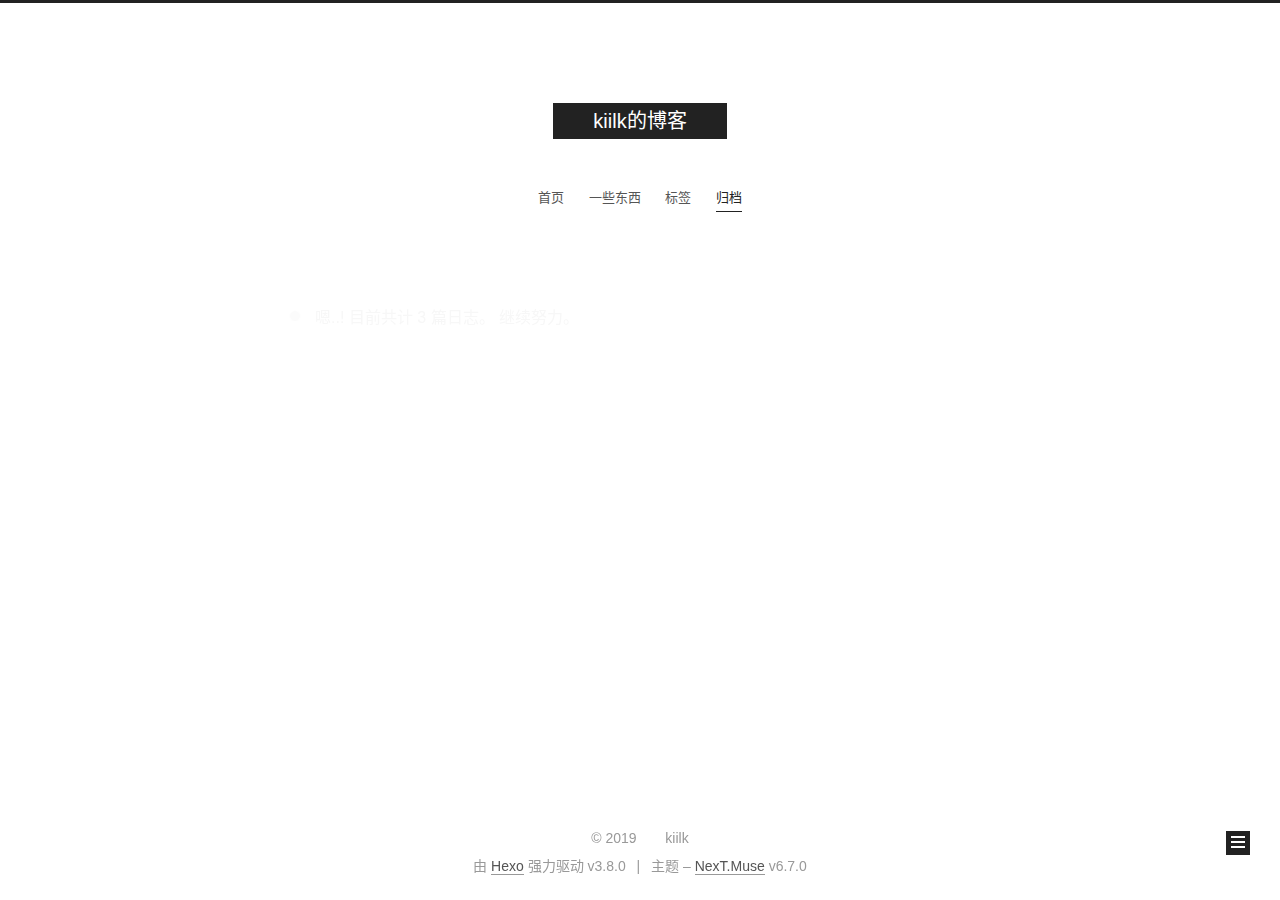
==== commit fe4b68cd: "Site updated: 2019-01-25 15:11:04" ====
--- a/archives/index.html
+++ b/archives/index.html
@@ -2013,7 +2013,7 @@
   width: 4px;
   height: 4px;
   border-radius: 50%;
-  background: #7eff03;
+  background: #443deb;
 }
 .links-of-blogroll {
   font-size: 13px;
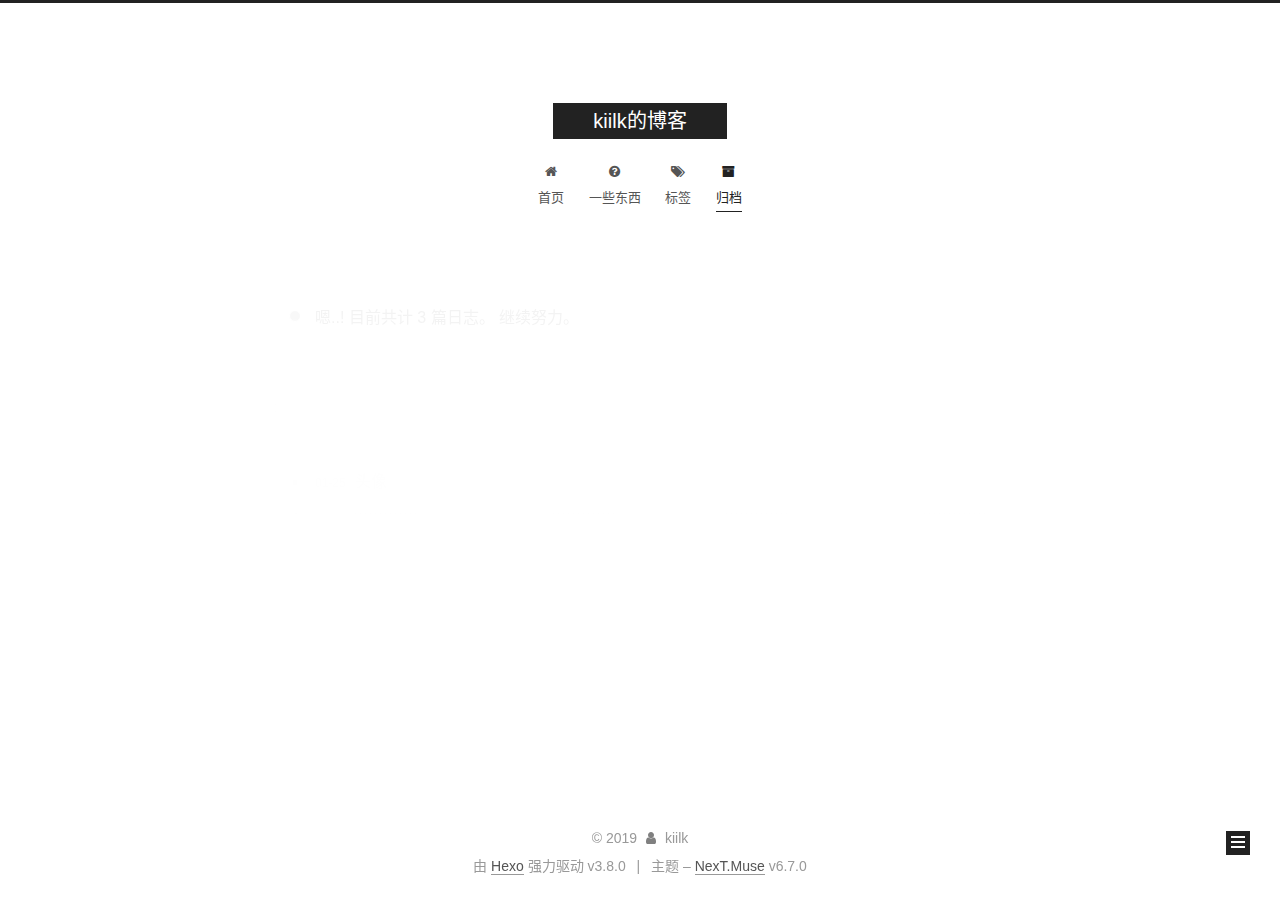
==== commit a0c0d481: "Site updated: 2019-01-25 15:13:05" ====
--- a/archives/index.html
+++ b/archives/index.html
@@ -1,4 +1,21 @@
-<!DOCTYPE html><html class="theme-next muse use-motion" lang="zh-CN"><head><meta name="generator" content="Hexo 3.8.0">
+<!DOCTYPE html>
+
+
+
+
+
+
+
+
+
+
+
+
+  
+
+
+<html class="theme-next muse use-motion" lang="zh-CN">
+<head><meta name="generator" content="Hexo 3.8.0">
   <meta charset="UTF-8">
 <meta http-equiv="X-UA-Compatible" content="IE=edge">
 <meta name="viewport" content="width=device-width, initial-scale=1, maximum-scale=2">
@@ -29,21 +46,21 @@
 
 
 
-
-
-
-
-
-  <link rel="apple-touch-icon" sizes="180x180" href="/images/apple-touch-icon-next.png">
-
-
-  <link rel="icon" type="image/png" sizes="32x32" href="/images/favicon-32x32-next.png">
-
-
-  <link rel="icon" type="image/png" sizes="16x16" href="/images/favicon-16x16-next.png">
-
-
-  <link rel="mask-icon" href="/images/logo.svg" color="#222">
+<link rel="stylesheet" href="/lib/font-awesome/css/font-awesome.min.css?v=4.6.2">
+
+<link rel="stylesheet" href="/css/main.css?v=6.7.0">
+
+
+  <link rel="apple-touch-icon" sizes="180x180" href="/images/apple-touch-icon-next.png?v=6.7.0">
+
+
+  <link rel="icon" type="image/png" sizes="32x32" href="/images/favicon-32x32-next.png?v=6.7.0">
+
+
+  <link rel="icon" type="image/png" sizes="16x16" href="/images/favicon-16x16-next.png?v=6.7.0">
+
+
+  <link rel="mask-icon" href="/images/logo.svg?v=6.7.0" color="#222">
 
 
 
@@ -116,2648 +133,7 @@
 
 
 
-  <style>/* normalize.css v3.0.2 | MIT License | git.io/normalize */
-html {
-  font-family: sans-serif; /* 1 */
-  -ms-text-size-adjust: 100%; /* 2 */
-  -webkit-text-size-adjust: 100%; /* 2 */
-}
-body {
-  margin: 0;
-}
-article,
-aside,
-details,
-figcaption,
-figure,
-footer,
-header,
-hgroup,
-main,
-menu,
-nav,
-section,
-summary {
-  display: block;
-}
-audio,
-canvas,
-progress,
-video {
-  display: inline-block; /* 1 */
-  vertical-align: baseline; /* 2 */
-}
-audio:not([controls]) {
-  display: none;
-  height: 0;
-}
-[hidden],
-template {
-  display: none;
-}
-a {
-  background-color: transparent;
-}
-a:active,
-a:hover {
-  outline: 0;
-}
-abbr[title] {
-  border-bottom: 1px dotted;
-}
-b,
-strong {
-  font-weight: bold;
-}
-dfn {
-  font-style: italic;
-}
-h1 {
-  font-size: 2em;
-  margin: 0.67em 0;
-}
-mark {
-  background: #ff0;
-  color: #000;
-}
-small {
-  font-size: 80%;
-}
-sub,
-sup {
-  font-size: 75%;
-  line-height: 0;
-  position: relative;
-  vertical-align: baseline;
-}
-sup {
-  top: -0.5em;
-}
-sub {
-  bottom: -0.25em;
-}
-img {
-  border: 0;
-}
-svg:not(:root) {
-  overflow: hidden;
-}
-figure {
-  margin: 1em 40px;
-}
-hr {
-  -moz-box-sizing: content-box;
-  box-sizing: content-box;
-  height: 0;
-}
-pre {
-  overflow: auto;
-}
-code,
-kbd,
-pre,
-samp {
-  font-family: monospace, monospace;
-  font-size: 1em;
-}
-button,
-input,
-optgroup,
-select,
-textarea {
-  color: inherit; /* 1 */
-  font: inherit; /* 2 */
-  margin: 0; /* 3 */
-}
-button {
-  overflow: visible;
-}
-button,
-select {
-  text-transform: none;
-}
-button,
-html input[type="button"],
-input[type="reset"],
-input[type="submit"] {
-  -webkit-appearance: button; /* 2 */
-  cursor: pointer; /* 3 */
-}
-button[disabled],
-html input[disabled] {
-  cursor: default;
-}
-button::-moz-focus-inner,
-input::-moz-focus-inner {
-  border: 0;
-  padding: 0;
-}
-input {
-  line-height: normal;
-}
-input[type="checkbox"],
-input[type="radio"] {
-  box-sizing: border-box; /* 1 */
-  padding: 0; /* 2 */
-}
-input[type="number"]::-webkit-inner-spin-button,
-input[type="number"]::-webkit-outer-spin-button {
-  height: auto;
-}
-input[type="search"] {
-  -webkit-appearance: textfield; /* 1 */
-  -moz-box-sizing: content-box;
-  -webkit-box-sizing: content-box; /* 2 */
-  box-sizing: content-box;
-}
-input[type="search"]::-webkit-search-cancel-button,
-input[type="search"]::-webkit-search-decoration {
-  -webkit-appearance: none;
-}
-fieldset {
-  border: 1px solid #c0c0c0;
-  margin: 0 2px;
-  padding: 0.35em 0.625em 0.75em;
-}
-legend {
-  border: 0; /* 1 */
-  padding: 0; /* 2 */
-}
-textarea {
-  overflow: auto;
-}
-optgroup {
-  font-weight: bold;
-}
-table {
-  border-collapse: collapse;
-  border-spacing: 0;
-}
-td,
-th {
-  padding: 0;
-}
-::selection {
-  background: #262a30;
-  color: #fff;
-}
-body {
-  position: relative;
-  font-family: 'Lato', "PingFang SC", "Microsoft YaHei", sans-serif;
-  font-size: 14px;
-  line-height: 2;
-  color: #555;
-  background: #fff;
-}
-@media (max-width: 767px) {
-  body {
-    padding-right: 0 !important;
-  }
-}
-@media (min-width: 768px) and (max-width: 991px) {
-  body {
-    padding-right: 0 !important;
-  }
-}
-@media (min-width: 1200px) {
-  body {
-    font-size: 16px;
-  }
-}
-h1,
-h2,
-h3,
-h4,
-h5,
-h6 {
-  margin: 0;
-  padding: 0;
-  font-weight: bold;
-  line-height: 1.5;
-  font-family: 'Lato', "PingFang SC", "Microsoft YaHei", sans-serif;
-}
-h1,
-h2,
-h3,
-h4,
-h5,
-h6 {
-  margin: 20px 0 15px;
-}
-h1 {
-  font-size: 22px;
-}
-h1 code {
-  font-size: 22px;
-}
-@media (max-width: 767px) {
-  h1 {
-    font-size: 18px;
-  }
-  h1 code {
-    font-size: 18px;
-  }
-}
-h2 {
-  font-size: 20px;
-}
-h2 code {
-  font-size: 20px;
-}
-@media (max-width: 767px) {
-  h2 {
-    font-size: 16px;
-  }
-  h2 code {
-    font-size: 16px;
-  }
-}
-h3 {
-  font-size: 18px;
-}
-h3 code {
-  font-size: 18px;
-}
-@media (max-width: 767px) {
-  h3 {
-    font-size: 14px;
-  }
-  h3 code {
-    font-size: 14px;
-  }
-}
-h4 {
-  font-size: 16px;
-}
-h4 code {
-  font-size: 16px;
-}
-@media (max-width: 767px) {
-  h4 {
-    font-size: 12px;
-  }
-  h4 code {
-    font-size: 12px;
-  }
-}
-h5 {
-  font-size: 14px;
-}
-h5 code {
-  font-size: 14px;
-}
-@media (max-width: 767px) {
-  h5 {
-    font-size: 10px;
-  }
-  h5 code {
-    font-size: 10px;
-  }
-}
-h6 {
-  font-size: 12px;
-}
-h6 code {
-  font-size: 12px;
-}
-@media (max-width: 767px) {
-  h6 {
-    font-size: 8px;
-  }
-  h6 code {
-    font-size: 8px;
-  }
-}
-p {
-  margin: 0 0 20px 0;
-}
-a,
-span.exturl {
-  overflow-wrap: break-word;
-  word-wrap: break-word;
-  background-color: transparent;
-  color: #555;
-  text-decoration: none;
-  outline: none;
-  border-bottom: 1px solid #999;
-  cursor: pointer;
-}
-a:hover,
-span.exturl:hover {
-  color: #222;
-  border-bottom-color: #222;
-}
-blockquote {
-  margin: 0;
-  padding: 0;
-}
-img {
-  display: block;
-  margin: auto;
-  max-width: 100%;
-  height: auto;
-}
-hr {
-  margin: 40px 0;
-  height: 3px;
-  border: none;
-  background-color: #ddd;
-  background-image: repeating-linear-gradient(-45deg, #fff, #fff 4px, transparent 4px, transparent 8px);
-}
-blockquote {
-  padding: 0 15px;
-  color: #666;
-  border-left: 4px solid #ddd;
-}
-blockquote cite::before {
-  content: "-";
-  padding: 0 5px;
-}
-dt {
-  font-weight: 700;
-}
-dd {
-  margin: 0;
-  padding: 0;
-}
-kbd {
-  border: 1px solid #ccc;
-  border-radius: 0.2em;
-  box-shadow: 0.1em 0.1em 0.2em rgba(0,0,0,0.1);
-  background-color: #f9f9f9;
-  font-family: inherit;
-  background-image: -webkit-linear-gradient(top, #eee, #fff, #eee);
-  padding: 0.1em 0.3em;
-  white-space: nowrap;
-}
-.text-left {
-  text-align: left;
-}
-.text-center {
-  text-align: center;
-}
-.text-right {
-  text-align: right;
-}
-.text-justify {
-  text-align: justify;
-}
-.text-nowrap {
-  white-space: nowrap;
-}
-.text-lowercase {
-  text-transform: lowercase;
-}
-.text-uppercase {
-  text-transform: uppercase;
-}
-.text-capitalize {
-  text-transform: capitalize;
-}
-.center-block {
-  display: block;
-  margin-left: auto;
-  margin-right: auto;
-}
-.clearfix:before,
-.clearfix:after {
-  content: " ";
-  display: table;
-}
-.clearfix:after {
-  clear: both;
-}
-.pullquote {
-  width: 45%;
-}
-.pullquote.left {
-  float: left;
-  margin-left: 5px;
-  margin-right: 10px;
-}
-.pullquote.right {
-  float: right;
-  margin-left: 10px;
-  margin-right: 5px;
-}
-.affix.affix.affix {
-  position: fixed;
-}
-.translation {
-  margin-top: -20px;
-  font-size: 14px;
-  color: #999;
-}
-.scrollbar-measure {
-  width: 100px;
-  height: 100px;
-  overflow: scroll;
-  position: absolute;
-  top: -9999px;
-}
-.use-motion .motion-element {
-  opacity: 0;
-}
-table {
-  margin: 20px 0;
-  width: 100%;
-  border-collapse: collapse;
-  border-spacing: 0;
-  border: 1px solid #ddd;
-  font-size: 14px;
-  word-break: break-all;
-}
-table>tbody>tr:nth-of-type(odd) {
-  background-color: #f9f9f9;
-}
-table>tbody>tr:hover {
-  background-color: #f5f5f5;
-}
-caption,
-th,
-td {
-  padding: 8px;
-  text-align: left;
-  vertical-align: middle;
-  font-weight: normal;
-}
-th,
-td {
-  border-bottom: 3px solid #ddd;
-  border-right: 1px solid #eee;
-}
-th {
-  padding-bottom: 10px;
-  font-weight: 700;
-}
-td {
-  border-bottom-width: 1px;
-}
-html,
-body {
-  height: 100%;
-}
-.container {
-  position: relative;
-}
-.header-inner {
-  margin: 0 auto;
-  padding: 100px 0 70px;
-  width: 700px;
-}
-@media (min-width: 1200px) {
-  .container .header-inner {
-    width: 800px;
-  }
-}
-@media (min-width: 1600px) {
-  .container .header-inner {
-    width: 900px;
-  }
-}
-.main-inner {
-  margin: 0 auto;
-  width: 700px;
-}
-@media (min-width: 1200px) {
-  .container .main-inner {
-    width: 800px;
-  }
-}
-@media (min-width: 1600px) {
-  .container .main-inner {
-    width: 900px;
-  }
-}
-.footer {
-  padding: 20px 0;
-}
-.footer-inner {
-  box-sizing: border-box;
-  margin: 0px auto;
-  width: 700px;
-}
-@media (min-width: 1200px) {
-  .container .footer-inner {
-    width: 800px;
-  }
-}
-@media (min-width: 1600px) {
-  .container .footer-inner {
-    width: 900px;
-  }
-}
-pre,
-.highlight {
-  overflow: auto;
-  margin: 20px 0;
-  padding: 0;
-  font-size: 14px;
-  color: #4d4d4c;
-  background: #f7f7f7;
-  line-height: 1.6;
-}
-pre,
-code {
-  font-family: consolas, Menlo, "PingFang SC", "Microsoft YaHei", monospace;
-}
-code {
-  overflow-wrap: break-word;
-  word-wrap: break-word;
-  padding: 2px 4px;
-  color: #555;
-  background: #eee;
-  border-radius: 3px;
-  font-size: 14px;
-}
-pre {
-  padding: 10px;
-}
-pre code {
-  padding: 0;
-  color: #4d4d4c;
-  background: none;
-  text-shadow: none;
-}
-.highlight {
-  border-radius: 1px;
-}
-.highlight pre {
-  border: none;
-  margin: 0;
-  padding: 10px 0;
-}
-.highlight table {
-  margin: 0;
-  width: auto;
-  border: none;
-}
-.highlight td {
-  border: none;
-  padding: 0;
-}
-.highlight figcaption {
-  font-size: 1em;
-  color: #4d4d4c;
-  line-height: 1em;
-  margin-bottom: 1em;
-  margin: 0em;
-  padding: 0.5em;
-  background: #eee;
-  border-bottom: 1px solid #e9e9e9;
-}
-.highlight figcaption:before,
-.highlight figcaption:after {
-  content: " ";
-  display: table;
-}
-.highlight figcaption:after {
-  clear: both;
-}
-.highlight figcaption a {
-  float: right;
-  color: #4d4d4c;
-}
-.highlight figcaption a:hover {
-  border-bottom-color: #4d4d4c;
-}
-.highlight .gutter pre {
-  padding-left: 10px;
-  padding-right: 10px;
-  color: #869194;
-  text-align: right;
-  background-color: #eff2f3;
-}
-.highlight .code pre {
-  width: 100%;
-  padding-left: 10px;
-  padding-right: 10px;
-  background-color: #f7f7f7;
-}
-.highlight .line {
-  height: 20px;
-}
-.gutter {
-  -webkit-user-select: none;
-  -moz-user-select: none;
-  -ms-user-select: none;
-  user-select: none;
-}
-.gist table {
-  width: auto;
-}
-.gist table td {
-  border: none;
-}
-pre .deletion {
-  background: #fdd;
-}
-pre .addition {
-  background: #dfd;
-}
-pre .meta {
-  color: #8959a8;
-}
-pre .comment {
-  color: #8e908c;
-}
-pre .variable,
-pre .attribute,
-pre .tag,
-pre .name,
-pre .regexp,
-pre .ruby .constant,
-pre .xml .tag .title,
-pre .xml .pi,
-pre .xml .doctype,
-pre .html .doctype,
-pre .css .id,
-pre .css .class,
-pre .css .pseudo {
-  color: #c82829;
-}
-pre .number,
-pre .preprocessor,
-pre .built_in,
-pre .builtin-name,
-pre .literal,
-pre .params,
-pre .constant,
-pre .command {
-  color: #f5871f;
-}
-pre .ruby .class .title,
-pre .css .rules .attribute,
-pre .string,
-pre .symbol,
-pre .value,
-pre .inheritance,
-pre .header,
-pre .ruby .symbol,
-pre .xml .cdata,
-pre .special,
-pre .formula {
-  color: #718c00;
-}
-pre .title,
-pre .css .hexcolor {
-  color: #3e999f;
-}
-pre .function,
-pre .python .decorator,
-pre .python .title,
-pre .ruby .function .title,
-pre .ruby .title .keyword,
-pre .perl .sub,
-pre .javascript .title,
-pre .coffeescript .title {
-  color: #4271ae;
-}
-pre .keyword,
-pre .javascript .function {
-  color: #8959a8;
-}
-.posts-expand .post-body img.full-image {
-  border: none;
-}
-.blockquote-center,
-.page-home .post-type-quote blockquote,
-.page-post-detail .post-type-quote blockquote {
-  position: relative;
-  margin: 40px 0;
-  padding: 0;
-  border-left: none;
-  text-align: center;
-}
-.blockquote-center::before,
-.page-home .post-type-quote blockquote::before,
-.page-post-detail .post-type-quote blockquote::before,
-.blockquote-center::after,
-.page-home .post-type-quote blockquote::after,
-.page-post-detail .post-type-quote blockquote::after {
-  position: absolute;
-  content: ' ';
-  display: block;
-  width: 100%;
-  height: 24px;
-  opacity: 0.2;
-  background-repeat: no-repeat;
-  background-position: 0 -6px;
-  background-size: 22px 22px;
-}
-.blockquote-center::before,
-.page-home .post-type-quote blockquote::before,
-.page-post-detail .post-type-quote blockquote::before {
-  top: -20px;
-  background-image: url("../images/quote-l.svg");
-  border-top: 1px solid #ccc;
-}
-.blockquote-center::after,
-.page-home .post-type-quote blockquote::after,
-.page-post-detail .post-type-quote blockquote::after {
-  bottom: -20px;
-  background-image: url("../images/quote-r.svg");
-  border-bottom: 1px solid #ccc;
-  background-position: 100% 8px;
-}
-.blockquote-center p,
-.page-home .post-type-quote blockquote p,
-.page-post-detail .post-type-quote blockquote p,
-.blockquote-center div,
-.page-home .post-type-quote blockquote div,
-.page-post-detail .post-type-quote blockquote div {
-  text-align: center;
-}
-.post .post-body .group-picture img {
-  box-sizing: border-box;
-  padding: 0 3px;
-  border: none;
-}
-.post .group-picture-row {
-  overflow: hidden;
-  margin-top: 6px;
-}
-.post .group-picture-row:first-child {
-  margin-top: 0;
-}
-.post .group-picture-column {
-  float: left;
-}
-.page-post-detail .post-body .group-picture-column {
-  float: none;
-  margin-top: 10px;
-  width: auto !important;
-}
-.page-post-detail .post-body .group-picture-column img {
-  margin: 0 auto;
-}
-.page-archive .group-picture-container {
-  overflow: hidden;
-}
-.page-archive .group-picture-row {
-  float: left;
-}
-.page-archive .group-picture-row:first-child {
-  margin-top: 6px;
-}
-.page-archive .group-picture-column {
-  max-width: 150px;
-  max-height: 150px;
-}
-.post-body .note {
-  position: relative;
-  padding: 15px;
-  margin-bottom: 20px;
-  border: 1px solid #eee;
-  border-left-width: 5px;
-  border-radius: 3px;
-}
-.post-body .note h2,
-.post-body .note h3,
-.post-body .note h4,
-.post-body .note h5,
-.post-body .note h6 {
-  margin-top: 0;
-  margin-bottom: 0;
-  border-bottom: initial;
-  padding-top: 0 !important;
-}
-.post-body .note p:first-child,
-.post-body .note ul:first-child,
-.post-body .note ol:first-child,
-.post-body .note table:first-child,
-.post-body .note pre:first-child,
-.post-body .note blockquote:first-child {
-  margin-top: 0;
-}
-.post-body .note p:last-child,
-.post-body .note ul:last-child,
-.post-body .note ol:last-child,
-.post-body .note table:last-child,
-.post-body .note pre:last-child,
-.post-body .note blockquote:last-child {
-  margin-bottom: 0;
-}
-.post-body .note.default {
-  border-left-color: #777;
-}
-.post-body .note.default h2,
-.post-body .note.default h3,
-.post-body .note.default h4,
-.post-body .note.default h5,
-.post-body .note.default h6 {
-  color: #777;
-}
-.post-body .note.primary {
-  border-left-color: #6f42c1;
-}
-.post-body .note.primary h2,
-.post-body .note.primary h3,
-.post-body .note.primary h4,
-.post-body .note.primary h5,
-.post-body .note.primary h6 {
-  color: #6f42c1;
-}
-.post-body .note.info {
-  border-left-color: #428bca;
-}
-.post-body .note.info h2,
-.post-body .note.info h3,
-.post-body .note.info h4,
-.post-body .note.info h5,
-.post-body .note.info h6 {
-  color: #428bca;
-}
-.post-body .note.success {
-  border-left-color: #5cb85c;
-}
-.post-body .note.success h2,
-.post-body .note.success h3,
-.post-body .note.success h4,
-.post-body .note.success h5,
-.post-body .note.success h6 {
-  color: #5cb85c;
-}
-.post-body .note.warning {
-  border-left-color: #f0ad4e;
-}
-.post-body .note.warning h2,
-.post-body .note.warning h3,
-.post-body .note.warning h4,
-.post-body .note.warning h5,
-.post-body .note.warning h6 {
-  color: #f0ad4e;
-}
-.post-body .note.danger {
-  border-left-color: #d9534f;
-}
-.post-body .note.danger h2,
-.post-body .note.danger h3,
-.post-body .note.danger h4,
-.post-body .note.danger h5,
-.post-body .note.danger h6 {
-  color: #d9534f;
-}
-.post-body .label {
-  display: inline;
-  padding: 0 2px;
-  white-space: nowrap;
-}
-.post-body .label.default {
-  background-color: #f0f0f0;
-}
-.post-body .label.primary {
-  background-color: #efe6f7;
-}
-.post-body .label.info {
-  background-color: #e5f2f8;
-}
-.post-body .label.success {
-  background-color: #e7f4e9;
-}
-.post-body .label.warning {
-  background-color: #fcf6e1;
-}
-.post-body .label.danger {
-  background-color: #fae8eb;
-}
-.post-body .tabs {
-  position: relative;
-  display: block;
-  margin-bottom: 20px;
-  padding-top: 10px;
-}
-.post-body .tabs ul.nav-tabs {
-  margin: 0;
-  padding: 0;
-  display: flex;
-  margin-bottom: -1px;
-}
-@media (max-width: 413px) {
-  .post-body .tabs ul.nav-tabs {
-    display: block;
-    margin-bottom: 5px;
-  }
-}
-.post-body .tabs ul.nav-tabs li.tab {
-  list-style-type: none !important;
-  margin: 0 0.25em 0 0;
-  border-top: 3px solid transparent;
-  border-left: 1px solid transparent;
-  border-right: 1px solid transparent;
-}
-@media (max-width: 413px) {
-  .post-body .tabs ul.nav-tabs li.tab {
-    margin: initial;
-    border-top: 1px solid transparent;
-    border-left: 3px solid transparent;
-    border-right: 1px solid transparent;
-    border-bottom: 1px solid transparent;
-  }
-}
-.post-body .tabs ul.nav-tabs li.tab a {
-  outline: 0;
-  border-bottom: initial;
-  display: block;
-  line-height: 1.8em;
-  padding: 0.25em 0.75em;
-  transition-duration: 0.2s;
-  transition-timing-function: ease-out;
-  transition-delay: 0s;
-}
-.post-body .tabs ul.nav-tabs li.tab a i {
-  width: 1.285714285714286em;
-}
-.post-body .tabs ul.nav-tabs li.tab.active {
-  border-top: 3px solid #fc6423;
-  border-left: 1px solid #ddd;
-  border-right: 1px solid #ddd;
-  background-color: #fff;
-}
-@media (max-width: 413px) {
-  .post-body .tabs ul.nav-tabs li.tab.active {
-    border-top: 1px solid #ddd;
-    border-left: 3px solid #fc6423;
-    border-right: 1px solid #ddd;
-    border-bottom: 1px solid #ddd;
-  }
-}
-.post-body .tabs ul.nav-tabs li.tab.active a {
-  cursor: default;
-  color: #555;
-}
-.post-body .tabs .tab-content {
-  background-color: #fff;
-}
-.post-body .tabs .tab-content .tab-pane {
-  border: 1px solid #ddd;
-  padding: 20px 20px 0 20px;
-}
-.post-body .tabs .tab-content .tab-pane:not(.active) {
-  display: none !important;
-}
-.post-body .tabs .tab-content .tab-pane.active {
-  display: block !important;
-}
-.btn {
-  display: inline-block;
-  padding: 0 20px;
-  font-size: 14px;
-  color: #fff;
-  background: #222;
-  border: 2px solid #222;
-  text-decoration: none;
-  border-radius: 0;
-  transition-property: background-color;
-  transition-duration: 0.2s;
-  transition-timing-function: ease-in-out;
-  transition-delay: 0s;
-  line-height: 2;
-}
-.btn:hover {
-  border-color: #222;
-  color: #222;
-  background: #fff;
-}
-.btn +.btn {
-  margin: 0 0 8px 8px;
-}
-.btn .fa-fw {
-  width: 1.285714285714286em;
-  text-align: left;
-}
-.btn-bar {
-  display: block;
-  width: 22px;
-  height: 2px;
-  background: #555;
-  border-radius: 1px;
-}
-.btn-bar+.btn-bar {
-  margin-top: 4px;
-}
-.pagination {
-  margin: 120px 0 40px;
-  text-align: center;
-  border-top: 1px solid #eee;
-}
-.page-number-basic,
-.pagination .prev,
-.pagination .next,
-.pagination .page-number,
-.pagination .space {
-  display: inline-block;
-  position: relative;
-  top: -1px;
-  margin: 0 10px;
-  padding: 0 11px;
-}
-@media (max-width: 767px) {
-  .page-number-basic,
-  .pagination .prev,
-  .pagination .next,
-  .pagination .page-number,
-  .pagination .space {
-    margin: 0 5px;
-  }
-}
-.pagination .prev,
-.pagination .next,
-.pagination .page-number {
-  border-bottom: 0;
-  border-top: 1px solid #eee;
-  transition-property: border-color;
-  transition-duration: 0.2s;
-  transition-timing-function: ease-in-out;
-  transition-delay: 0s;
-}
-.pagination .prev:hover,
-.pagination .next:hover,
-.pagination .page-number:hover {
-  border-top-color: #222;
-}
-.pagination .space {
-  padding: 0;
-  margin: 0;
-}
-.pagination .prev {
-  margin-left: 0;
-}
-.pagination .next {
-  margin-right: 0;
-}
-.pagination .page-number.current {
-  color: #fff;
-  background: #ccc;
-  border-top-color: #ccc;
-}
-@media (max-width: 767px) {
-  .pagination {
-    border-top: none;
-  }
-  .pagination .prev,
-  .pagination .next,
-  .pagination .page-number {
-    margin-bottom: 10px;
-    border-top: 0;
-    border-bottom: 1px solid #eee;
-    padding: 0 10px;
-  }
-  .pagination .prev:hover,
-  .pagination .next:hover,
-  .pagination .page-number:hover {
-    border-bottom-color: #222;
-  }
-}
-.comments {
-  margin: 60px 20px 0;
-}
-.tag-cloud {
-  text-align: center;
-}
-.tag-cloud a {
-  display: inline-block;
-  margin: 10px;
-}
-.tag-cloud a:hover {
-  color: #222 !important;
-}
-.back-to-top {
-  box-sizing: border-box;
-  position: fixed;
-  bottom: -100px;
-  right: 30px;
-  z-index: 1050;
-  padding: 0 6px;
-  width: 24px;
-  background: #222;
-  font-size: 12px;
-  opacity: 1;
-  color: #fff;
-  cursor: pointer;
-  text-align: center;
-  -webkit-transform: translateZ(0);
-  transition-property: bottom;
-  transition-duration: 0.2s;
-  transition-timing-function: ease-in-out;
-  transition-delay: 0s;
-}
-@media (min-width: 768px) and (max-width: 991px) {
-  .back-to-top {
-    display: none !important;
-  }
-}
-@media (max-width: 767px) {
-  .back-to-top {
-    display: none !important;
-  }
-}
-.back-to-top.back-to-top-on {
-  bottom: 19px;
-}
-.header {
-  background: transparent;
-}
-.header-inner {
-  position: relative;
-}
-.headband {
-  height: 3px;
-  background: #222;
-}
-.site-meta {
-  margin: 0;
-  text-align: center;
-}
-@media (max-width: 767px) {
-  .site-meta {
-    text-align: center;
-  }
-}
-.brand {
-  position: relative;
-  display: inline-block;
-  padding: 0 40px;
-  color: #fff;
-  background: #222;
-  border-bottom: none;
-}
-.brand:hover {
-  color: #fff;
-}
-.logo {
-  display: inline-block;
-  margin-right: 5px;
-  line-height: 36px;
-  vertical-align: top;
-}
-.site-title {
-  display: inline-block;
-  vertical-align: top;
-  line-height: 36px;
-  font-size: 20px;
-  font-weight: normal;
-  font-family: 'Lato', "PingFang SC", "Microsoft YaHei", sans-serif;
-}
-.site-subtitle {
-  margin-top: 10px;
-  font-size: 13px;
-  color: #999;
-}
-.use-motion .brand {
-  opacity: 0;
-}
-.use-motion .logo,
-.use-motion .site-title,
-.use-motion .site-subtitle,
-.use-motion .custom-logo-image {
-  opacity: 0;
-  position: relative;
-  top: -10px;
-}
-.site-nav-toggle {
-  display: none;
-  position: absolute;
-  top: 10px;
-  left: 10px;
-}
-@media (max-width: 767px) {
-  .site-nav-toggle {
-    display: block;
-  }
-}
-.site-nav-toggle button {
-  margin-top: 2px;
-  padding: 9px 10px;
-  background: transparent;
-  border: none;
-}
-@media (max-width: 767px) {
-  .site-nav {
-    display: none;
-    margin: 0 -10px;
-    padding: 0 10px;
-    clear: both;
-    border-top: 1px solid #ddd;
-  }
-}
-@media (min-width: 768px) and (max-width: 991px) {
-  .site-nav {
-    display: block !important;
-  }
-}
-@media (min-width: 992px) {
-  .site-nav {
-    display: block !important;
-  }
-}
-.menu {
-  margin-top: 20px;
-  padding-left: 0;
-  text-align: center;
-}
-.menu .menu-item {
-  display: inline-block;
-  margin: 0 10px;
-  list-style: none;
-}
-@media screen and (max-width: 767px) {
-  .menu .menu-item {
-    margin-top: 10px;
-  }
-}
-.menu .menu-item a,
-.menu .menu-item span.exturl {
-  display: block;
-  font-size: 13px;
-  line-height: inherit;
-  border-bottom: 1px solid transparent;
-  transition-property: border-color;
-  transition-duration: 0.2s;
-  transition-timing-function: ease-in-out;
-  transition-delay: 0s;
-}
-.menu .menu-item a:hover,
-.menu .menu-item span.exturl:hover {
-  border-bottom-color: #222;
-}
-.menu .menu-item .fa {
-  margin-right: 5px;
-}
-.use-motion .menu-item {
-  opacity: 0;
-}
-.post-body {
-  overflow-wrap: break-word;
-  word-wrap: break-word;
-  font-family: 'Lato', "PingFang SC", "Microsoft YaHei", sans-serif;
-}
-.post-body .exturl .fa {
-  font-size: 14px;
-  margin-left: 4px;
-}
-.post-body .fancybox img {
-  display: block !important;
-  margin: 0 auto;
-  cursor: pointer;
-  cursor: zoom-in;
-  cursor: -webkit-zoom-in;
-}
-.post-body .image-caption,
-.post-body .figure .caption {
-  margin: -20px auto 15px;
-  text-align: center;
-  font-size: 14px;
-  color: #999;
-  font-weight: bold;
-  line-height: 1;
-}
-.post-sticky-flag {
-  display: inline-block;
-  font-size: 16px;
-  -ms-transform: rotate(30deg);
-  -webkit-transform: rotate(30deg);
-  -moz-transform: rotate(30deg);
-  -ms-transform: rotate(30deg);
-  -o-transform: rotate(30deg);
-  transform: rotate(30deg);
-}
-.use-motion .post-block,
-.use-motion .pagination,
-.use-motion .comments {
-  opacity: 0;
-}
-.use-motion .post-header {
-  opacity: 0;
-}
-.use-motion .post-body {
-  opacity: 0;
-}
-.use-motion .collection-title {
-  opacity: 0;
-}
-.posts-expand {
-  padding-top: 40px;
-}
-@media (max-width: 767px) {
-  .posts-expand {
-    margin: 0 20px;
-  }
-  .post-body pre .gutter pre {
-    padding-right: 10px;
-  }
-  .post-body .highlight {
-    margin-left: 0px;
-    margin-right: 0px;
-    padding: 0;
-  }
-  .post-body .highlight .gutter pre {
-    padding-right: 10px;
-  }
-}
-@media (min-width: 992px) {
-  .posts-expand .post-body {
-    text-align: justify;
-  }
-}
-.posts-expand .post-body h2,
-.posts-expand .post-body h3,
-.posts-expand .post-body h4,
-.posts-expand .post-body h5,
-.posts-expand .post-body h6 {
-  padding-top: 10px;
-}
-.posts-expand .post-body h2 .header-anchor,
-.posts-expand .post-body h3 .header-anchor,
-.posts-expand .post-body h4 .header-anchor,
-.posts-expand .post-body h5 .header-anchor,
-.posts-expand .post-body h6 .header-anchor {
-  float: right;
-  margin-left: 10px;
-  color: #ccc;
-  border-bottom-style: none;
-  visibility: hidden;
-}
-.posts-expand .post-body h2 .header-anchor:hover,
-.posts-expand .post-body h3 .header-anchor:hover,
-.posts-expand .post-body h4 .header-anchor:hover,
-.posts-expand .post-body h5 .header-anchor:hover,
-.posts-expand .post-body h6 .header-anchor:hover {
-  color: inherit;
-}
-.posts-expand .post-body h2:hover .header-anchor,
-.posts-expand .post-body h3:hover .header-anchor,
-.posts-expand .post-body h4:hover .header-anchor,
-.posts-expand .post-body h5:hover .header-anchor,
-.posts-expand .post-body h6:hover .header-anchor {
-  visibility: visible;
-}
-.posts-expand .post-body ul li {
-  list-style: circle;
-}
-.posts-expand .post-body img {
-  box-sizing: border-box;
-  margin: auto;
-  padding: 3px;
-  border: 1px solid #ddd;
-}
-.posts-expand .post-body .fancybox img {
-  margin: 0 auto 25px;
-}
-.posts-expand .post-body img {
-  margin: 0 auto 25px;
-}
-@media (max-width: 767px) {
-  .posts-collapse {
-    margin: 0 20px;
-  }
-  .posts-collapse .post-title,
-  .posts-collapse .post-meta {
-    display: block;
-    width: auto;
-    text-align: left;
-  }
-}
-.posts-collapse {
-  position: relative;
-  z-index: 1010;
-  margin-left: 55px;
-}
-.posts-collapse::after {
-  content: " ";
-  position: absolute;
-  top: 20px;
-  left: 0;
-  margin-left: -2px;
-  width: 4px;
-  height: 100%;
-  background: #f5f5f5;
-  z-index: -1;
-}
-@media (max-width: 767px) {
-  .posts-collapse {
-    margin: 0 20px;
-  }
-}
-.posts-collapse .collection-title {
-  position: relative;
-  margin: 60px 0;
-}
-.posts-collapse .collection-title h1,
-.posts-collapse .collection-title h2 {
-  margin-left: 20px;
-}
-.posts-collapse .collection-title small {
-  color: #bbb;
-  margin-left: 5px;
-}
-.posts-collapse .collection-title::before {
-  content: " ";
-  position: absolute;
-  left: 0;
-  top: 50%;
-  margin-left: -4px;
-  margin-top: -4px;
-  width: 8px;
-  height: 8px;
-  background: #bbb;
-  border-radius: 50%;
-}
-.posts-collapse .post {
-  margin: 30px 0;
-}
-.posts-collapse .post-header {
-  position: relative;
-  transition-duration: 0.2s;
-  transition-timing-function: ease-in-out;
-  transition-delay: 0s;
-  transition-property: border;
-  border-bottom: 1px dashed #ccc;
-}
-.posts-collapse .post-header::before {
-  content: " ";
-  position: absolute;
-  left: 0;
-  top: 12px;
-  width: 6px;
-  height: 6px;
-  margin-left: -4px;
-  background: #bbb;
-  border-radius: 50%;
-  border: 1px solid #fff;
-  transition-duration: 0.2s;
-  transition-timing-function: ease-in-out;
-  transition-delay: 0s;
-  transition-property: background;
-}
-.posts-collapse .post-header:hover {
-  border-bottom-color: #666;
-}
-.posts-collapse .post-header:hover::before {
-  background: #222;
-}
-.posts-collapse .post-meta {
-  position: absolute;
-  font-size: 12px;
-  left: 20px;
-  top: 5px;
-}
-.posts-collapse .post-comments-count {
-  display: none;
-}
-.posts-collapse .post-title {
-  margin-left: 60px;
-  font-size: 16px;
-  font-weight: normal;
-  line-height: inherit;
-}
-.posts-collapse .post-title::after {
-  margin-left: 3px;
-  opacity: 0.6;
-}
-.posts-collapse .post-title a,
-.posts-collapse .post-title span.exturl {
-  color: #666;
-  border-bottom: none;
-}
-.page-home .post-type-quote .post-header,
-.page-post-detail .post-type-quote .post-header,
-.page-home .post-type-quote .post-tags,
-.page-post-detail .post-type-quote .post-tags {
-  display: none;
-}
-.posts-expand .post-title {
-  overflow-wrap: break-word;
-  word-wrap: break-word;
-  text-align: center;
-  font-weight: 400;
-}
-.posts-expand .post-title-link {
-  display: inline-block;
-  position: relative;
-  color: #555;
-  border-bottom: none;
-  line-height: 1.2;
-  vertical-align: top;
-}
-.posts-expand .post-title-link::before {
-  content: "";
-  position: absolute;
-  width: 100%;
-  height: 2px;
-  bottom: 0;
-  left: 0;
-  background-color: #000;
-  visibility: hidden;
-  -webkit-transform: scaleX(0);
-  -moz-transform: scaleX(0);
-  -ms-transform: scaleX(0);
-  -o-transform: scaleX(0);
-  transform: scaleX(0);
-  transition-duration: 0.2s;
-  transition-timing-function: ease-in-out;
-  transition-delay: 0s;
-}
-.posts-expand .post-title-link:hover::before {
-  visibility: visible;
-  -webkit-transform: scaleX(1);
-  -moz-transform: scaleX(1);
-  -ms-transform: scaleX(1);
-  -o-transform: scaleX(1);
-  transform: scaleX(1);
-}
-.posts-expand .post-title-link .fa {
-  font-size: 20px;
-  margin-left: 5px;
-}
-.posts-expand .post-meta {
-  margin: 3px 0 60px 0;
-  color: #999;
-  font-family: 'Lato', "PingFang SC", "Microsoft YaHei", sans-serif;
-  font-size: 12px;
-  text-align: center;
-}
-.posts-expand .post-meta .post-category-list {
-  display: inline-block;
-  margin: 0;
-  padding: 3px;
-}
-.posts-expand .post-meta .post-category-list-link {
-  color: #999;
-}
-.posts-expand .post-meta .post-description {
-  font-size: 14px;
-  margin-top: 2px;
-}
-.posts-expand .post-meta time {
-  border-bottom: 1px dashed #999;
-  cursor: help;
-}
-.post-meta-divider {
-  margin: 0 0.5em;
-}
-.post-meta-item-icon {
-  margin-right: 3px;
-}
-@media (min-width: 768px) and (max-width: 991px) {
-  .post-meta-item-icon {
-    display: inline-block;
-  }
-}
-@media (max-width: 767px) {
-  .post-meta-item-icon {
-    display: inline-block;
-  }
-}
-@media (min-width: 768px) and (max-width: 991px) {
-  .post-meta-item-text {
-    display: none;
-  }
-}
-@media (max-width: 767px) {
-  .post-meta-item-text {
-    display: none;
-  }
-}
-.post-button {
-  margin-top: 40px;
-}
-.posts-expand .post-tags {
-  margin-top: 40px;
-  text-align: center;
-}
-.posts-expand .post-tags a {
-  display: inline-block;
-  margin-right: 10px;
-  font-size: 13px;
-}
-.post-nav {
-  display: table;
-  margin-top: 15px;
-  width: 100%;
-  border-top: 1px solid #eee;
-}
-.post-nav-divider {
-  display: table-cell;
-  width: 10%;
-}
-.post-nav-item {
-  display: table-cell;
-  padding: 10px 0 0 0;
-  width: 45%;
-  vertical-align: top;
-}
-.post-nav-item a {
-  position: relative;
-  display: block;
-  line-height: 25px;
-  font-size: 14px;
-  color: #555;
-  border-bottom: none;
-}
-.post-nav-item a:hover {
-  color: #222;
-  border-bottom: none;
-}
-.post-nav-item a:active {
-  top: 2px;
-}
-.post-nav-item .fa {
-  font-size: 12px;
-  margin-right: 5px;
-}
-.post-nav-next a {
-  padding-left: 5px;
-}
-.post-nav-prev {
-  text-align: right;
-}
-.post-nav-prev a {
-  padding-right: 5px;
-}
-.post-nav-prev .fa {
-  margin-left: 5px;
-}
-.posts-expand .post-eof {
-  display: block;
-  margin: 80px auto 60px;
-  width: 8%;
-  height: 1px;
-  background: #ccc;
-  text-align: center;
-}
-.post:last-child .post-eof.post-eof.post-eof {
-  display: none;
-}
-.post-gallery {
-  display: table;
-  table-layout: fixed;
-  width: 100%;
-  border-collapse: separate;
-}
-.post-gallery-row {
-  display: table-row;
-}
-.post-gallery .post-gallery-img {
-  display: table-cell;
-  text-align: center;
-  vertical-align: middle;
-  border: none;
-}
-.post-gallery .post-gallery-img img {
-  max-width: 100%;
-  max-height: 100%;
-  border: none;
-}
-.fancybox-close,
-.fancybox-close:hover {
-  border: none;
-}
-.rtl.post-body p,
-.rtl.post-body a,
-.rtl.post-body h1,
-.rtl.post-body h2,
-.rtl.post-body h3,
-.rtl.post-body h4,
-.rtl.post-body h5,
-.rtl.post-body h6,
-.rtl.post-body li,
-.rtl.post-body ul,
-.rtl.post-body ol {
-  direction: rtl;
-  font-family: UKIJ Ekran;
-}
-.rtl.post-title {
-  font-family: UKIJ Ekran;
-}
-.sidebar {
-  position: fixed;
-  right: 0;
-  top: 0;
-  bottom: 0;
-  width: 0;
-  z-index: 1040;
-  box-shadow: inset 0 2px 6px #000;
-  background: #222;
-  -webkit-transform: translateZ(0);
-}
-.sidebar a,
-.sidebar .exturl {
-  color: #999;
-  border-bottom-color: #555;
-}
-.sidebar a:hover,
-.sidebar .exturl:hover {
-  color: #eee;
-}
-@media (min-width: 768px) and (max-width: 991px) {
-  .sidebar {
-    display: none !important;
-  }
-}
-@media (max-width: 767px) {
-  .sidebar {
-    display: none !important;
-  }
-}
-.sidebar-inner {
-  position: relative;
-  padding: 20px 10px;
-  color: #999;
-  text-align: center;
-}
-.site-overview-wrap {
-  overflow: hidden;
-}
-.site-overview {
-  overflow-y: auto;
-  overflow-x: hidden;
-}
-.cc-license {
-  margin-top: 10px;
-  text-align: center;
-}
-.cc-license .cc-opacity {
-  opacity: 0.7;
-  border-bottom: none;
-}
-.cc-license .cc-opacity:hover {
-  opacity: 0.9;
-}
-.cc-license img {
-  display: inline-block;
-}
-.sidebar-toggle {
-  position: fixed;
-  right: 30px;
-  bottom: 45px;
-  width: 14px;
-  height: 14px;
-  padding: 5px;
-  background: #222;
-  line-height: 0;
-  z-index: 1050;
-  cursor: pointer;
-  -webkit-transform: translateZ(0);
-}
-@media (min-width: 768px) and (max-width: 991px) {
-  .sidebar-toggle {
-    display: none !important;
-  }
-}
-@media (max-width: 767px) {
-  .sidebar-toggle {
-    display: none !important;
-  }
-}
-.sidebar-toggle-line {
-  position: relative;
-  display: inline-block;
-  vertical-align: top;
-  height: 2px;
-  width: 100%;
-  background: #fff;
-  margin-top: 3px;
-}
-.sidebar-toggle-line:first-child {
-  margin-top: 0;
-}
-.site-author-image {
-  display: block;
-  margin: 0 auto;
-  padding: 2px;
-  max-width: 96px;
-  height: auto;
-  border: 2px solid #333;
-  opacity: 1;
-}
-.site-author-name {
-  margin: 5px 0 0;
-  text-align: center;
-  color: #f5f5f5;
-  font-weight: normal;
-}
-.site-description {
-  margin-top: 5px;
-  text-align: center;
-  font-size: 14px;
-  color: #999;
-}
-.site-state {
-  overflow: hidden;
-  line-height: 1.4;
-  white-space: nowrap;
-  text-align: center;
-}
-.site-state-item {
-  display: inline-block;
-  padding: 0 15px;
-  border-left: 1px solid #333;
-}
-.site-state-item:first-child {
-  border-left: none;
-}
-.site-state-item a {
-  border-bottom: none;
-}
-.site-state-item-count {
-  display: block;
-  text-align: center;
-  color: inherit;
-  font-weight: 600;
-  font-size: 18px;
-}
-.site-state-item-name {
-  font-size: 13px;
-  color: inherit;
-}
-.feed-link {
-  margin-top: 20px;
-}
-.feed-link a {
-  display: inline-block;
-  padding: 0 15px;
-  color: #fc6423;
-  border: 1px solid #fc6423;
-  border-radius: 4px;
-}
-.feed-link a i {
-  color: #fc6423;
-  font-size: 14px;
-}
-.feed-link a:hover {
-  color: #fff;
-  background: #fc6423;
-}
-.feed-link a:hover i {
-  color: #fff;
-}
-.links-of-author {
-  margin-top: 20px;
-}
-.links-of-author a,
-.links-of-author .exturl {
-  display: inline-block;
-  vertical-align: middle;
-  margin-right: 10px;
-  margin-bottom: 10px;
-  border-bottom-color: #555;
-  font-size: 13px;
-}
-.links-of-author a:before,
-.links-of-author .exturl:before {
-  display: inline-block;
-  vertical-align: middle;
-  margin-right: 3px;
-  content: " ";
-  width: 4px;
-  height: 4px;
-  border-radius: 50%;
-  background: #443deb;
-}
-.links-of-blogroll {
-  font-size: 13px;
-}
-.links-of-blogroll-title {
-  margin-top: 20px;
-  font-size: 14px;
-  font-weight: 600;
-}
-.links-of-blogroll-list {
-  margin: 0;
-  padding: 0;
-  list-style: none;
-}
-.links-of-blogroll-item {
-  padding: 2px 10px;
-}
-.links-of-blogroll-item a,
-.links-of-blogroll-item span.exturl {
-  max-width: 280px;
-  box-sizing: border-box;
-  display: inline-block;
-  overflow: hidden;
-  white-space: nowrap;
-  text-overflow: ellipsis;
-}
-.sidebar-nav {
-  margin: 0 0 20px;
-  padding-left: 0;
-}
-.sidebar-nav li {
-  display: inline-block;
-  cursor: pointer;
-  border-bottom: 1px solid transparent;
-  font-size: 14px;
-  color: #555;
-}
-.sidebar-nav li:hover {
-  color: #f5f5f5;
-}
-.page-post-detail .sidebar-nav-toc {
-  padding: 0 5px;
-}
-.page-post-detail .sidebar-nav-overview {
-  margin-left: 10px;
-}
-.sidebar-nav .sidebar-nav-active {
-  color: #87daff;
-  border-bottom-color: #87daff;
-}
-.sidebar-nav .sidebar-nav-active:hover {
-  color: #87daff;
-}
-.sidebar-panel {
-  display: none;
-}
-.sidebar-panel-active {
-  display: block;
-}
-.post-toc-empty {
-  font-size: 14px;
-  color: #666;
-}
-.post-toc-wrap {
-  overflow: hidden;
-}
-.post-toc {
-  overflow: auto;
-}
-.post-toc ol {
-  margin: 0;
-  padding: 0 2px 5px 10px;
-  text-align: left;
-  list-style: none;
-  font-size: 14px;
-}
-.post-toc ol > ol {
-  padding-left: 0;
-}
-.post-toc ol a {
-  transition-duration: 0.2s;
-  transition-timing-function: ease-in-out;
-  transition-delay: 0s;
-  transition-property: all;
-  color: #999;
-  border-bottom-color: #555;
-}
-.post-toc ol a:hover {
-  color: #ccc;
-  border-bottom-color: #ccc;
-}
-.post-toc .nav-item {
-  overflow: hidden;
-  text-overflow: ellipsis;
-  white-space: nowrap;
-  line-height: 1.8;
-}
-.post-toc .nav .nav-child {
-  display: none;
-}
-.post-toc .nav .active > .nav-child {
-  display: block;
-}
-.post-toc .nav .active-current > .nav-child {
-  display: block;
-}
-.post-toc .nav .active-current > .nav-child > .nav-item {
-  display: block;
-}
-.post-toc .nav .active > a {
-  color: #87daff;
-  border-bottom-color: #87daff;
-}
-.post-toc .nav .active-current > a {
-  color: #87daff;
-}
-.post-toc .nav .active-current > a:hover {
-  color: #87daff;
-}
-.footer {
-  font-size: 14px;
-  color: #999;
-}
-.footer img {
-  border: none;
-}
-.footer-inner {
-  text-align: center;
-}
-.with-love {
-  display: inline-block;
-  margin: 0 5px;
-  color: #808080;
-}
-.powered-by,
-.theme-info {
-  display: inline-block;
-}
-@-moz-keyframes iconAnimate {
-  0%, 100% {
-    -webkit-transform: scale(1);
-    -moz-transform: scale(1);
-    -ms-transform: scale(1);
-    -o-transform: scale(1);
-    transform: scale(1);
-  }
-  10%, 30% {
-    -webkit-transform: scale(0.9);
-    -moz-transform: scale(0.9);
-    -ms-transform: scale(0.9);
-    -o-transform: scale(0.9);
-    transform: scale(0.9);
-  }
-  20%, 40%, 60%, 80% {
-    -webkit-transform: scale(1.1);
-    -moz-transform: scale(1.1);
-    -ms-transform: scale(1.1);
-    -o-transform: scale(1.1);
-    transform: scale(1.1);
-  }
-  50%, 70% {
-    -webkit-transform: scale(1.1);
-    -moz-transform: scale(1.1);
-    -ms-transform: scale(1.1);
-    -o-transform: scale(1.1);
-    transform: scale(1.1);
-  }
-}
-@-webkit-keyframes iconAnimate {
-  0%, 100% {
-    -webkit-transform: scale(1);
-    -moz-transform: scale(1);
-    -ms-transform: scale(1);
-    -o-transform: scale(1);
-    transform: scale(1);
-  }
-  10%, 30% {
-    -webkit-transform: scale(0.9);
-    -moz-transform: scale(0.9);
-    -ms-transform: scale(0.9);
-    -o-transform: scale(0.9);
-    transform: scale(0.9);
-  }
-  20%, 40%, 60%, 80% {
-    -webkit-transform: scale(1.1);
-    -moz-transform: scale(1.1);
-    -ms-transform: scale(1.1);
-    -o-transform: scale(1.1);
-    transform: scale(1.1);
-  }
-  50%, 70% {
-    -webkit-transform: scale(1.1);
-    -moz-transform: scale(1.1);
-    -ms-transform: scale(1.1);
-    -o-transform: scale(1.1);
-    transform: scale(1.1);
-  }
-}
-@-o-keyframes iconAnimate {
-  0%, 100% {
-    -webkit-transform: scale(1);
-    -moz-transform: scale(1);
-    -ms-transform: scale(1);
-    -o-transform: scale(1);
-    transform: scale(1);
-  }
-  10%, 30% {
-    -webkit-transform: scale(0.9);
-    -moz-transform: scale(0.9);
-    -ms-transform: scale(0.9);
-    -o-transform: scale(0.9);
-    transform: scale(0.9);
-  }
-  20%, 40%, 60%, 80% {
-    -webkit-transform: scale(1.1);
-    -moz-transform: scale(1.1);
-    -ms-transform: scale(1.1);
-    -o-transform: scale(1.1);
-    transform: scale(1.1);
-  }
-  50%, 70% {
-    -webkit-transform: scale(1.1);
-    -moz-transform: scale(1.1);
-    -ms-transform: scale(1.1);
-    -o-transform: scale(1.1);
-    transform: scale(1.1);
-  }
-}
-@keyframes iconAnimate {
-  0%, 100% {
-    -webkit-transform: scale(1);
-    -moz-transform: scale(1);
-    -ms-transform: scale(1);
-    -o-transform: scale(1);
-    transform: scale(1);
-  }
-  10%, 30% {
-    -webkit-transform: scale(0.9);
-    -moz-transform: scale(0.9);
-    -ms-transform: scale(0.9);
-    -o-transform: scale(0.9);
-    transform: scale(0.9);
-  }
-  20%, 40%, 60%, 80% {
-    -webkit-transform: scale(1.1);
-    -moz-transform: scale(1.1);
-    -ms-transform: scale(1.1);
-    -o-transform: scale(1.1);
-    transform: scale(1.1);
-  }
-  50%, 70% {
-    -webkit-transform: scale(1.1);
-    -moz-transform: scale(1.1);
-    -ms-transform: scale(1.1);
-    -o-transform: scale(1.1);
-    transform: scale(1.1);
-  }
-}
-.local-search-pop-overlay {
-  position: fixed;
-  width: 100%;
-  height: 100%;
-  top: 0;
-  left: 0;
-  z-index: 2080;
-  background-color: rgba(0,0,0,0.3);
-}
-.local-search-popup {
-  display: none;
-  position: fixed;
-  top: 10%;
-  left: 50%;
-  margin-left: -350px;
-  width: 700px;
-  height: 80%;
-  padding: 0;
-  background: #fff;
-  color: #333;
-  z-index: 9999;
-  border-radius: 5px;
-}
-@media (max-width: 767px) {
-  .local-search-popup {
-    padding: 0;
-    top: 0;
-    left: 0;
-    margin: 0;
-    width: 100%;
-    height: 100%;
-    border-radius: 0;
-  }
-}
-.local-search-popup ul.search-result-list {
-  padding: 0;
-  margin: 0 5px;
-}
-.local-search-popup p.search-result {
-  border-bottom: 1px dashed #ccc;
-  padding: 5px 0;
-}
-.local-search-popup a.search-result-title {
-  font-weight: bold;
-  font-size: 16px;
-}
-.local-search-popup .search-keyword {
-  border-bottom: 1px dashed #f00;
-  font-weight: bold;
-  color: #f00;
-}
-.local-search-popup .local-search-header {
-  padding: 5px;
-  height: 36px;
-  background: #f5f5f5;
-  border-top-left-radius: 5px;
-  border-top-right-radius: 5px;
-}
-.local-search-popup #local-search-result {
-  overflow: auto;
-  position: relative;
-  padding: 5px 25px;
-  height: calc(100% - 55px);
-}
-.local-search-popup .local-search-input-wrapper {
-  display: inline-block;
-  width: calc(100% - 90px);
-  height: 36px;
-  line-height: 36px;
-  padding: 0 5px;
-}
-.local-search-popup .local-search-input-wrapper input {
-  padding: 8px 0;
-  height: 20px;
-  display: block;
-  width: 100%;
-  outline: none;
-  border: none;
-  background: transparent;
-  vertical-align: middle;
-}
-.local-search-popup .search-icon,
-.local-search-popup .popup-btn-close {
-  display: inline-block;
-  font-size: 18px;
-  color: #999;
-  height: 36px;
-  width: 18px;
-  padding-left: 10px;
-  padding-right: 10px;
-}
-.local-search-popup .search-icon {
-  float: left;
-}
-.local-search-popup .popup-btn-close {
-  border-left: 1px solid #eee;
-  float: right;
-  cursor: pointer;
-}
-.local-search-popup #no-result {
-  position: absolute;
-  left: 50%;
-  top: 50%;
-  -webkit-transform: translate(-50%, -50%);
-  -webkit-transform: translate(-50%, -50%);
-  -moz-transform: translate(-50%, -50%);
-  -ms-transform: translate(-50%, -50%);
-  -o-transform: translate(-50%, -50%);
-  transform: translate(-50%, -50%);
-  color: #ccc;
-}
-.page-archive .archive-page-counter {
-  position: relative;
-  top: 3px;
-  left: 20px;
-}
-@media (max-width: 767px) {
-  .page-archive .archive-page-counter {
-    top: 5px;
-  }
-}
-.page-archive .posts-collapse .archive-move-on {
-  position: absolute;
-  top: 11px;
-  left: 0;
-  margin-left: -6px;
-  width: 10px;
-  height: 10px;
-  opacity: 0.5;
-  background: #555;
-  border: 1px solid #fff;
-  border-radius: 50%;
-}
-.page-archive .fa-external-link {
-  font-size: 15px;
-  margin-left: 5px;
-}
-.category-all-page .category-all-title {
-  text-align: center;
-}
-.category-all-page .category-all {
-  margin-top: 20px;
-}
-.category-all-page .category-list {
-  margin: 0;
-  padding: 0;
-  list-style: none;
-}
-.category-all-page .category-list-item {
-  margin: 5px 10px;
-}
-.category-all-page .category-list-count {
-  color: #bbb;
-}
-.category-all-page .category-list-count:before {
-  display: inline;
-  content: " (";
-}
-.category-all-page .category-list-count:after {
-  display: inline;
-  content: ") ";
-}
-.category-all-page .category-list-child {
-  padding-left: 10px;
-}
-#schedule ul#event-list {
-  padding-left: 30px;
-}
-#schedule ul#event-list hr {
-  margin: 20px 0 45px 0 !important;
-  background: #222;
-}
-#schedule ul#event-list hr:after {
-  display: inline-block;
-  content: 'NOW';
-  background: #222;
-  color: #fff;
-  font-weight: bold;
-  text-align: right;
-  padding: 0 5px;
-}
-#schedule ul#event-list li.event {
-  margin: 20px 0px;
-  background: #f9f9f9;
-  padding-left: 10px;
-  min-height: 40px;
-}
-#schedule ul#event-list li.event h2.event-summary {
-  margin: 0;
-  padding-bottom: 3px;
-}
-#schedule ul#event-list li.event h2.event-summary:before {
-  display: inline-block;
-  font-family: FontAwesome;
-  font-size: 8px;
-  content: '\f111';
-  vertical-align: middle;
-  margin-right: 25px;
-  color: #bbb;
-}
-#schedule ul#event-list li.event span.event-relative-time {
-  display: inline-block;
-  font-size: 12px;
-  font-weight: 400;
-  padding-left: 12px;
-  color: #bbb;
-}
-#schedule ul#event-list li.event span.event-details {
-  display: block;
-  color: #bbb;
-  margin-left: 56px;
-  padding-top: 3px;
-  padding-bottom: 6px;
-  text-indent: -24px;
-  line-height: 18px;
-}
-#schedule ul#event-list li.event span.event-details:before {
-  text-indent: 0;
-  display: inline-block;
-  width: 14px;
-  font-family: FontAwesome;
-  text-align: center;
-  margin-right: 9px;
-  color: #bbb;
-}
-#schedule ul#event-list li.event span.event-details.event-location:before {
-  content: '\f041';
-}
-#schedule ul#event-list li.event span.event-details.event-duration:before {
-  content: '\f017';
-}
-#schedule ul#event-list li.event-past {
-  background: #fcfcfc;
-  padding: 15px 0 15px 10px;
-}
-#schedule ul#event-list li.event-past > * {
-  opacity: 0.9;
-}
-#schedule ul#event-list li.event-past h2.event-summary {
-  color: #bbb;
-}
-#schedule ul#event-list li.event-past h2.event-summary:before {
-  color: #dfdfdf;
-}
-#schedule ul#event-list li.event-now {
-  background: #222;
-  color: #fff;
-  padding: 15px 0 15px 10px;
-}
-#schedule ul#event-list li.event-now h2.event-summary:before {
-  -webkit-transform: scale(1.2);
-  -moz-transform: scale(1.2);
-  -ms-transform: scale(1.2);
-  -o-transform: scale(1.2);
-  transform: scale(1.2);
-  color: #fff;
-  animation: dot-flash 1s alternate infinite ease-in-out;
-}
-#schedule ul#event-list li.event-now * {
-  color: #fff !important;
-}
-#schedule ul#event-list li.event-future {
-  background: #222;
-  color: #fff;
-  padding: 15px 0 15px 10px;
-}
-#schedule ul#event-list li.event-future h2.event-summary:before {
-  -webkit-transform: scale(1.2);
-  -moz-transform: scale(1.2);
-  -ms-transform: scale(1.2);
-  -o-transform: scale(1.2);
-  transform: scale(1.2);
-  color: #fff;
-  animation: dot-flash 1s alternate infinite ease-in-out;
-}
-#schedule ul#event-list li.event-future * {
-  color: #fff !important;
-}
-@-moz-keyframes dot-flash {
-  from {
-    opacity: 1;
-    -webkit-transform: scale(1.1);
-    -moz-transform: scale(1.1);
-    -ms-transform: scale(1.1);
-    -o-transform: scale(1.1);
-    transform: scale(1.1);
-  }
-  to {
-    opacity: 0;
-    -webkit-transform: scale(1);
-    -moz-transform: scale(1);
-    -ms-transform: scale(1);
-    -o-transform: scale(1);
-    transform: scale(1);
-  }
-}
-@-webkit-keyframes dot-flash {
-  from {
-    opacity: 1;
-    -webkit-transform: scale(1.1);
-    -moz-transform: scale(1.1);
-    -ms-transform: scale(1.1);
-    -o-transform: scale(1.1);
-    transform: scale(1.1);
-  }
-  to {
-    opacity: 0;
-    -webkit-transform: scale(1);
-    -moz-transform: scale(1);
-    -ms-transform: scale(1);
-    -o-transform: scale(1);
-    transform: scale(1);
-  }
-}
-@-o-keyframes dot-flash {
-  from {
-    opacity: 1;
-    -webkit-transform: scale(1.1);
-    -moz-transform: scale(1.1);
-    -ms-transform: scale(1.1);
-    -o-transform: scale(1.1);
-    transform: scale(1.1);
-  }
-  to {
-    opacity: 0;
-    -webkit-transform: scale(1);
-    -moz-transform: scale(1);
-    -ms-transform: scale(1);
-    -o-transform: scale(1);
-    transform: scale(1);
-  }
-}
-@keyframes dot-flash {
-  from {
-    opacity: 1;
-    -webkit-transform: scale(1.1);
-    -moz-transform: scale(1.1);
-    -ms-transform: scale(1.1);
-    -o-transform: scale(1.1);
-    transform: scale(1.1);
-  }
-  to {
-    opacity: 0;
-    -webkit-transform: scale(1);
-    -moz-transform: scale(1);
-    -ms-transform: scale(1);
-    -o-transform: scale(1);
-    transform: scale(1);
-  }
-}
-.page-post-detail .sidebar-toggle-line {
-  background: #87daff;
-}
-.page-post-detail .comments {
-  overflow: hidden;
-}
-ul.breadcrumb {
-  list-style: none;
-  margin: 1em 0;
-  padding: 0 2em;
-  text-align: center;
-  font-size: 12px;
-}
-ul.breadcrumb li {
-  display: inline;
-}
-ul.breadcrumb li+li:before {
-  padding: 0.5em;
-  font-weight: normal;
-  content: "/\00a0";
-}
-ul.breadcrumb li+li:last-child {
-  font-weight: bold;
-}
-@media (max-width: 767px) {
-  .header-inner,
-  .container .main-inner,
-  .footer-inner {
-    width: auto;
-  }
-}
-embed {
-  display: block;
-  margin: 0px auto 25px auto;
-}
-.custom-logo .site-meta-headline {
-  text-align: center;
-}
-.custom-logo .brand {
-  background: none;
-}
-.custom-logo .site-title {
-  margin: 10px auto 0;
-  font-size: 24px;
-  color: #222;
-}
-.custom-logo .site-title a {
-  border: none;
-}
-.custom-logo-image {
-  margin: 0 auto;
-  padding: 5px;
-  max-width: 150px;
-  background: #fff;
-}
-@media (max-width: 767px) {
-  .site-nav {
-    position: absolute;
-    left: 0;
-    top: 52px;
-    margin: 0;
-    width: 100%;
-    padding: 0;
-    background: #fff;
-    border-bottom: 1px solid #ddd;
-    z-index: 1030;
-  }
-}
-@media (max-width: 767px) {
-  .menu {
-    text-align: left;
-  }
-}
-.menu-item-active a,
-.menu .menu-item a:hover,
-.menu .menu-item span.exturl:hover {
-  border-bottom-color: #222 !important;
-  color: #222;
-}
-@media (max-width: 767px) {
-  .menu-item-active a,
-  .menu .menu-item a:hover,
-  .menu .menu-item span.exturl:hover {
-    border-bottom: 1px dotted #ddd !important;
-  }
-}
-@media (max-width: 767px) {
-  .menu .menu-item {
-    display: block;
-    margin: 0 10px;
-    vertical-align: top;
-  }
-}
-.menu .menu-item .badge {
-  display: inline-block;
-  padding: 1px 4px;
-  margin-left: 5px;
-  font-weight: 700;
-  line-height: 1;
-  text-align: center;
-  white-space: nowrap;
-  background-color: #eee;
-}
-@media (max-width: 767px) {
-  .menu .menu-item .badge {
-    float: right;
-    margin: 0.35em 0 0 0;
-  }
-}
-@media (max-width: 767px) {
-  .menu .menu-item br {
-    display: none;
-  }
-}
-@media (max-width: 767px) {
-  .menu .menu-item a,
-  .menu .menu-item span.exturl {
-    padding: 5px 10px;
-  }
-}
-@media (hover: none) {
-  .menu .menu-item a:hover,
-  .menu .menu-item span.exturl:hover {
-    border-bottom-color: transparent !important;
-  }
-}
-.menu .menu-item .fa {
-  margin-right: 0;
-}
-.site-search form {
-  display: none;
-}
-.links-of-blogroll-inline .links-of-blogroll-item {
-  display: inline-block;
-}
-</style><noscript>
+  <noscript>
   <style>
   .use-motion .motion-element,
   .use-motion .brand,
@@ -2782,7 +158,7 @@
   </style>
 </noscript>
 
-<script>function loadCss(l){var d=document,h=d.head,s=d.createElement('link');s.rel='stylesheet';s.href=l;!function e(f){if (d.body)return f();setTimeout(function(){e(f)})}(function(){h.appendChild(s);});}loadCss('/style.css');</script></head>
+</head>
 
 <body itemscope="" itemtype="http://schema.org/WebPage" lang="zh-CN">
 
@@ -3179,7 +555,7 @@
 
     <footer id="footer" class="footer">
       <div class="footer-inner">
-        <div class="copyright">© <span itemprop="copyrightYear">2019</span>
+        <div class="copyright">&copy; <span itemprop="copyrightYear">2019</span>
   <span class="with-love" id="animate">
     <i class="fa fa-user"></i>
   </span>
@@ -3265,77 +641,76 @@
 
 
   
-  
-
-  
-  
-
-  
-  
-
-
-  
-
-
-  
-
-  
-
-
-
-  
-  
-
-
-  
-
-
-
-  
-
-  
-
-
-  
-
-
-
-  
-
-
-
-  
-
-
-
-
-
-  
-
-  
-
-  
-
-  
-
-  
-
-  
-
-  
-
-  
-
-  
-
-  
-
-  
-
-  
-
-  
-
-
-
-<script type="text/javascript" src="/bundle.js"></script></body></html>+  <script src="/lib/jquery/index.js?v=2.1.3"></script>
+
+  
+  <script src="/lib/velocity/velocity.min.js?v=1.2.1"></script>
+
+  
+  <script src="/lib/velocity/velocity.ui.min.js?v=1.2.1"></script>
+
+
+  
+
+
+  <script src="/js/src/utils.js?v=6.7.0"></script>
+
+  <script src="/js/src/motion.js?v=6.7.0"></script>
+
+
+
+  
+  
+
+
+  <script src="/js/src/schemes/muse.js?v=6.7.0"></script>
+
+
+
+  
+
+  
+
+
+  <script src="/js/src/bootstrap.js?v=6.7.0"></script>
+
+
+
+  
+
+
+
+  
+
+
+
+
+
+  
+
+  
+
+  
+
+  
+
+  
+
+  
+
+  
+
+  
+
+  
+
+  
+
+  
+
+  
+
+  
+
+</body>
+</html>
--- a/css/main.css
+++ b/css/main.css
@@ -0,0 +1,2641 @@
+/* normalize.css v3.0.2 | MIT License | git.io/normalize */
+html {
+  font-family: sans-serif; /* 1 */
+  -ms-text-size-adjust: 100%; /* 2 */
+  -webkit-text-size-adjust: 100%; /* 2 */
+}
+body {
+  margin: 0;
+}
+article,
+aside,
+details,
+figcaption,
+figure,
+footer,
+header,
+hgroup,
+main,
+menu,
+nav,
+section,
+summary {
+  display: block;
+}
+audio,
+canvas,
+progress,
+video {
+  display: inline-block; /* 1 */
+  vertical-align: baseline; /* 2 */
+}
+audio:not([controls]) {
+  display: none;
+  height: 0;
+}
+[hidden],
+template {
+  display: none;
+}
+a {
+  background-color: transparent;
+}
+a:active,
+a:hover {
+  outline: 0;
+}
+abbr[title] {
+  border-bottom: 1px dotted;
+}
+b,
+strong {
+  font-weight: bold;
+}
+dfn {
+  font-style: italic;
+}
+h1 {
+  font-size: 2em;
+  margin: 0.67em 0;
+}
+mark {
+  background: #ff0;
+  color: #000;
+}
+small {
+  font-size: 80%;
+}
+sub,
+sup {
+  font-size: 75%;
+  line-height: 0;
+  position: relative;
+  vertical-align: baseline;
+}
+sup {
+  top: -0.5em;
+}
+sub {
+  bottom: -0.25em;
+}
+img {
+  border: 0;
+}
+svg:not(:root) {
+  overflow: hidden;
+}
+figure {
+  margin: 1em 40px;
+}
+hr {
+  -moz-box-sizing: content-box;
+  box-sizing: content-box;
+  height: 0;
+}
+pre {
+  overflow: auto;
+}
+code,
+kbd,
+pre,
+samp {
+  font-family: monospace, monospace;
+  font-size: 1em;
+}
+button,
+input,
+optgroup,
+select,
+textarea {
+  color: inherit; /* 1 */
+  font: inherit; /* 2 */
+  margin: 0; /* 3 */
+}
+button {
+  overflow: visible;
+}
+button,
+select {
+  text-transform: none;
+}
+button,
+html input[type="button"],
+input[type="reset"],
+input[type="submit"] {
+  -webkit-appearance: button; /* 2 */
+  cursor: pointer; /* 3 */
+}
+button[disabled],
+html input[disabled] {
+  cursor: default;
+}
+button::-moz-focus-inner,
+input::-moz-focus-inner {
+  border: 0;
+  padding: 0;
+}
+input {
+  line-height: normal;
+}
+input[type="checkbox"],
+input[type="radio"] {
+  box-sizing: border-box; /* 1 */
+  padding: 0; /* 2 */
+}
+input[type="number"]::-webkit-inner-spin-button,
+input[type="number"]::-webkit-outer-spin-button {
+  height: auto;
+}
+input[type="search"] {
+  -webkit-appearance: textfield; /* 1 */
+  -moz-box-sizing: content-box;
+  -webkit-box-sizing: content-box; /* 2 */
+  box-sizing: content-box;
+}
+input[type="search"]::-webkit-search-cancel-button,
+input[type="search"]::-webkit-search-decoration {
+  -webkit-appearance: none;
+}
+fieldset {
+  border: 1px solid #c0c0c0;
+  margin: 0 2px;
+  padding: 0.35em 0.625em 0.75em;
+}
+legend {
+  border: 0; /* 1 */
+  padding: 0; /* 2 */
+}
+textarea {
+  overflow: auto;
+}
+optgroup {
+  font-weight: bold;
+}
+table {
+  border-collapse: collapse;
+  border-spacing: 0;
+}
+td,
+th {
+  padding: 0;
+}
+::selection {
+  background: #262a30;
+  color: #fff;
+}
+body {
+  position: relative;
+  font-family: 'Lato', "PingFang SC", "Microsoft YaHei", sans-serif;
+  font-size: 14px;
+  line-height: 2;
+  color: #555;
+  background: #fff;
+}
+@media (max-width: 767px) {
+  body {
+    padding-right: 0 !important;
+  }
+}
+@media (min-width: 768px) and (max-width: 991px) {
+  body {
+    padding-right: 0 !important;
+  }
+}
+@media (min-width: 1200px) {
+  body {
+    font-size: 16px;
+  }
+}
+h1,
+h2,
+h3,
+h4,
+h5,
+h6 {
+  margin: 0;
+  padding: 0;
+  font-weight: bold;
+  line-height: 1.5;
+  font-family: 'Lato', "PingFang SC", "Microsoft YaHei", sans-serif;
+}
+h1,
+h2,
+h3,
+h4,
+h5,
+h6 {
+  margin: 20px 0 15px;
+}
+h1 {
+  font-size: 22px;
+}
+h1 code {
+  font-size: 22px;
+}
+@media (max-width: 767px) {
+  h1 {
+    font-size: 18px;
+  }
+  h1 code {
+    font-size: 18px;
+  }
+}
+h2 {
+  font-size: 20px;
+}
+h2 code {
+  font-size: 20px;
+}
+@media (max-width: 767px) {
+  h2 {
+    font-size: 16px;
+  }
+  h2 code {
+    font-size: 16px;
+  }
+}
+h3 {
+  font-size: 18px;
+}
+h3 code {
+  font-size: 18px;
+}
+@media (max-width: 767px) {
+  h3 {
+    font-size: 14px;
+  }
+  h3 code {
+    font-size: 14px;
+  }
+}
+h4 {
+  font-size: 16px;
+}
+h4 code {
+  font-size: 16px;
+}
+@media (max-width: 767px) {
+  h4 {
+    font-size: 12px;
+  }
+  h4 code {
+    font-size: 12px;
+  }
+}
+h5 {
+  font-size: 14px;
+}
+h5 code {
+  font-size: 14px;
+}
+@media (max-width: 767px) {
+  h5 {
+    font-size: 10px;
+  }
+  h5 code {
+    font-size: 10px;
+  }
+}
+h6 {
+  font-size: 12px;
+}
+h6 code {
+  font-size: 12px;
+}
+@media (max-width: 767px) {
+  h6 {
+    font-size: 8px;
+  }
+  h6 code {
+    font-size: 8px;
+  }
+}
+p {
+  margin: 0 0 20px 0;
+}
+a,
+span.exturl {
+  overflow-wrap: break-word;
+  word-wrap: break-word;
+  background-color: transparent;
+  color: #555;
+  text-decoration: none;
+  outline: none;
+  border-bottom: 1px solid #999;
+  cursor: pointer;
+}
+a:hover,
+span.exturl:hover {
+  color: #222;
+  border-bottom-color: #222;
+}
+blockquote {
+  margin: 0;
+  padding: 0;
+}
+img {
+  display: block;
+  margin: auto;
+  max-width: 100%;
+  height: auto;
+}
+hr {
+  margin: 40px 0;
+  height: 3px;
+  border: none;
+  background-color: #ddd;
+  background-image: repeating-linear-gradient(-45deg, #fff, #fff 4px, transparent 4px, transparent 8px);
+}
+blockquote {
+  padding: 0 15px;
+  color: #666;
+  border-left: 4px solid #ddd;
+}
+blockquote cite::before {
+  content: "-";
+  padding: 0 5px;
+}
+dt {
+  font-weight: 700;
+}
+dd {
+  margin: 0;
+  padding: 0;
+}
+kbd {
+  border: 1px solid #ccc;
+  border-radius: 0.2em;
+  box-shadow: 0.1em 0.1em 0.2em rgba(0,0,0,0.1);
+  background-color: #f9f9f9;
+  font-family: inherit;
+  background-image: -webkit-linear-gradient(top, #eee, #fff, #eee);
+  padding: 0.1em 0.3em;
+  white-space: nowrap;
+}
+.text-left {
+  text-align: left;
+}
+.text-center {
+  text-align: center;
+}
+.text-right {
+  text-align: right;
+}
+.text-justify {
+  text-align: justify;
+}
+.text-nowrap {
+  white-space: nowrap;
+}
+.text-lowercase {
+  text-transform: lowercase;
+}
+.text-uppercase {
+  text-transform: uppercase;
+}
+.text-capitalize {
+  text-transform: capitalize;
+}
+.center-block {
+  display: block;
+  margin-left: auto;
+  margin-right: auto;
+}
+.clearfix:before,
+.clearfix:after {
+  content: " ";
+  display: table;
+}
+.clearfix:after {
+  clear: both;
+}
+.pullquote {
+  width: 45%;
+}
+.pullquote.left {
+  float: left;
+  margin-left: 5px;
+  margin-right: 10px;
+}
+.pullquote.right {
+  float: right;
+  margin-left: 10px;
+  margin-right: 5px;
+}
+.affix.affix.affix {
+  position: fixed;
+}
+.translation {
+  margin-top: -20px;
+  font-size: 14px;
+  color: #999;
+}
+.scrollbar-measure {
+  width: 100px;
+  height: 100px;
+  overflow: scroll;
+  position: absolute;
+  top: -9999px;
+}
+.use-motion .motion-element {
+  opacity: 0;
+}
+table {
+  margin: 20px 0;
+  width: 100%;
+  border-collapse: collapse;
+  border-spacing: 0;
+  border: 1px solid #ddd;
+  font-size: 14px;
+  word-break: break-all;
+}
+table>tbody>tr:nth-of-type(odd) {
+  background-color: #f9f9f9;
+}
+table>tbody>tr:hover {
+  background-color: #f5f5f5;
+}
+caption,
+th,
+td {
+  padding: 8px;
+  text-align: left;
+  vertical-align: middle;
+  font-weight: normal;
+}
+th,
+td {
+  border-bottom: 3px solid #ddd;
+  border-right: 1px solid #eee;
+}
+th {
+  padding-bottom: 10px;
+  font-weight: 700;
+}
+td {
+  border-bottom-width: 1px;
+}
+html,
+body {
+  height: 100%;
+}
+.container {
+  position: relative;
+}
+.header-inner {
+  margin: 0 auto;
+  padding: 100px 0 70px;
+  width: 700px;
+}
+@media (min-width: 1200px) {
+  .container .header-inner {
+    width: 800px;
+  }
+}
+@media (min-width: 1600px) {
+  .container .header-inner {
+    width: 900px;
+  }
+}
+.main-inner {
+  margin: 0 auto;
+  width: 700px;
+}
+@media (min-width: 1200px) {
+  .container .main-inner {
+    width: 800px;
+  }
+}
+@media (min-width: 1600px) {
+  .container .main-inner {
+    width: 900px;
+  }
+}
+.footer {
+  padding: 20px 0;
+}
+.footer-inner {
+  box-sizing: border-box;
+  margin: 0px auto;
+  width: 700px;
+}
+@media (min-width: 1200px) {
+  .container .footer-inner {
+    width: 800px;
+  }
+}
+@media (min-width: 1600px) {
+  .container .footer-inner {
+    width: 900px;
+  }
+}
+pre,
+.highlight {
+  overflow: auto;
+  margin: 20px 0;
+  padding: 0;
+  font-size: 14px;
+  color: #4d4d4c;
+  background: #f7f7f7;
+  line-height: 1.6;
+}
+pre,
+code {
+  font-family: consolas, Menlo, "PingFang SC", "Microsoft YaHei", monospace;
+}
+code {
+  overflow-wrap: break-word;
+  word-wrap: break-word;
+  padding: 2px 4px;
+  color: #555;
+  background: #eee;
+  border-radius: 3px;
+  font-size: 14px;
+}
+pre {
+  padding: 10px;
+}
+pre code {
+  padding: 0;
+  color: #4d4d4c;
+  background: none;
+  text-shadow: none;
+}
+.highlight {
+  border-radius: 1px;
+}
+.highlight pre {
+  border: none;
+  margin: 0;
+  padding: 10px 0;
+}
+.highlight table {
+  margin: 0;
+  width: auto;
+  border: none;
+}
+.highlight td {
+  border: none;
+  padding: 0;
+}
+.highlight figcaption {
+  font-size: 1em;
+  color: #4d4d4c;
+  line-height: 1em;
+  margin-bottom: 1em;
+  margin: 0em;
+  padding: 0.5em;
+  background: #eee;
+  border-bottom: 1px solid #e9e9e9;
+}
+.highlight figcaption:before,
+.highlight figcaption:after {
+  content: " ";
+  display: table;
+}
+.highlight figcaption:after {
+  clear: both;
+}
+.highlight figcaption a {
+  float: right;
+  color: #4d4d4c;
+}
+.highlight figcaption a:hover {
+  border-bottom-color: #4d4d4c;
+}
+.highlight .gutter pre {
+  padding-left: 10px;
+  padding-right: 10px;
+  color: #869194;
+  text-align: right;
+  background-color: #eff2f3;
+}
+.highlight .code pre {
+  width: 100%;
+  padding-left: 10px;
+  padding-right: 10px;
+  background-color: #f7f7f7;
+}
+.highlight .line {
+  height: 20px;
+}
+.gutter {
+  -webkit-user-select: none;
+  -moz-user-select: none;
+  -ms-user-select: none;
+  user-select: none;
+}
+.gist table {
+  width: auto;
+}
+.gist table td {
+  border: none;
+}
+pre .deletion {
+  background: #fdd;
+}
+pre .addition {
+  background: #dfd;
+}
+pre .meta {
+  color: #8959a8;
+}
+pre .comment {
+  color: #8e908c;
+}
+pre .variable,
+pre .attribute,
+pre .tag,
+pre .name,
+pre .regexp,
+pre .ruby .constant,
+pre .xml .tag .title,
+pre .xml .pi,
+pre .xml .doctype,
+pre .html .doctype,
+pre .css .id,
+pre .css .class,
+pre .css .pseudo {
+  color: #c82829;
+}
+pre .number,
+pre .preprocessor,
+pre .built_in,
+pre .builtin-name,
+pre .literal,
+pre .params,
+pre .constant,
+pre .command {
+  color: #f5871f;
+}
+pre .ruby .class .title,
+pre .css .rules .attribute,
+pre .string,
+pre .symbol,
+pre .value,
+pre .inheritance,
+pre .header,
+pre .ruby .symbol,
+pre .xml .cdata,
+pre .special,
+pre .formula {
+  color: #718c00;
+}
+pre .title,
+pre .css .hexcolor {
+  color: #3e999f;
+}
+pre .function,
+pre .python .decorator,
+pre .python .title,
+pre .ruby .function .title,
+pre .ruby .title .keyword,
+pre .perl .sub,
+pre .javascript .title,
+pre .coffeescript .title {
+  color: #4271ae;
+}
+pre .keyword,
+pre .javascript .function {
+  color: #8959a8;
+}
+.posts-expand .post-body img.full-image {
+  border: none;
+}
+.blockquote-center,
+.page-home .post-type-quote blockquote,
+.page-post-detail .post-type-quote blockquote {
+  position: relative;
+  margin: 40px 0;
+  padding: 0;
+  border-left: none;
+  text-align: center;
+}
+.blockquote-center::before,
+.page-home .post-type-quote blockquote::before,
+.page-post-detail .post-type-quote blockquote::before,
+.blockquote-center::after,
+.page-home .post-type-quote blockquote::after,
+.page-post-detail .post-type-quote blockquote::after {
+  position: absolute;
+  content: ' ';
+  display: block;
+  width: 100%;
+  height: 24px;
+  opacity: 0.2;
+  background-repeat: no-repeat;
+  background-position: 0 -6px;
+  background-size: 22px 22px;
+}
+.blockquote-center::before,
+.page-home .post-type-quote blockquote::before,
+.page-post-detail .post-type-quote blockquote::before {
+  top: -20px;
+  background-image: url("../images/quote-l.svg");
+  border-top: 1px solid #ccc;
+}
+.blockquote-center::after,
+.page-home .post-type-quote blockquote::after,
+.page-post-detail .post-type-quote blockquote::after {
+  bottom: -20px;
+  background-image: url("../images/quote-r.svg");
+  border-bottom: 1px solid #ccc;
+  background-position: 100% 8px;
+}
+.blockquote-center p,
+.page-home .post-type-quote blockquote p,
+.page-post-detail .post-type-quote blockquote p,
+.blockquote-center div,
+.page-home .post-type-quote blockquote div,
+.page-post-detail .post-type-quote blockquote div {
+  text-align: center;
+}
+.post .post-body .group-picture img {
+  box-sizing: border-box;
+  padding: 0 3px;
+  border: none;
+}
+.post .group-picture-row {
+  overflow: hidden;
+  margin-top: 6px;
+}
+.post .group-picture-row:first-child {
+  margin-top: 0;
+}
+.post .group-picture-column {
+  float: left;
+}
+.page-post-detail .post-body .group-picture-column {
+  float: none;
+  margin-top: 10px;
+  width: auto !important;
+}
+.page-post-detail .post-body .group-picture-column img {
+  margin: 0 auto;
+}
+.page-archive .group-picture-container {
+  overflow: hidden;
+}
+.page-archive .group-picture-row {
+  float: left;
+}
+.page-archive .group-picture-row:first-child {
+  margin-top: 6px;
+}
+.page-archive .group-picture-column {
+  max-width: 150px;
+  max-height: 150px;
+}
+.post-body .note {
+  position: relative;
+  padding: 15px;
+  margin-bottom: 20px;
+  border: 1px solid #eee;
+  border-left-width: 5px;
+  border-radius: 3px;
+}
+.post-body .note h2,
+.post-body .note h3,
+.post-body .note h4,
+.post-body .note h5,
+.post-body .note h6 {
+  margin-top: 0;
+  margin-bottom: 0;
+  border-bottom: initial;
+  padding-top: 0 !important;
+}
+.post-body .note p:first-child,
+.post-body .note ul:first-child,
+.post-body .note ol:first-child,
+.post-body .note table:first-child,
+.post-body .note pre:first-child,
+.post-body .note blockquote:first-child {
+  margin-top: 0;
+}
+.post-body .note p:last-child,
+.post-body .note ul:last-child,
+.post-body .note ol:last-child,
+.post-body .note table:last-child,
+.post-body .note pre:last-child,
+.post-body .note blockquote:last-child {
+  margin-bottom: 0;
+}
+.post-body .note.default {
+  border-left-color: #777;
+}
+.post-body .note.default h2,
+.post-body .note.default h3,
+.post-body .note.default h4,
+.post-body .note.default h5,
+.post-body .note.default h6 {
+  color: #777;
+}
+.post-body .note.primary {
+  border-left-color: #6f42c1;
+}
+.post-body .note.primary h2,
+.post-body .note.primary h3,
+.post-body .note.primary h4,
+.post-body .note.primary h5,
+.post-body .note.primary h6 {
+  color: #6f42c1;
+}
+.post-body .note.info {
+  border-left-color: #428bca;
+}
+.post-body .note.info h2,
+.post-body .note.info h3,
+.post-body .note.info h4,
+.post-body .note.info h5,
+.post-body .note.info h6 {
+  color: #428bca;
+}
+.post-body .note.success {
+  border-left-color: #5cb85c;
+}
+.post-body .note.success h2,
+.post-body .note.success h3,
+.post-body .note.success h4,
+.post-body .note.success h5,
+.post-body .note.success h6 {
+  color: #5cb85c;
+}
+.post-body .note.warning {
+  border-left-color: #f0ad4e;
+}
+.post-body .note.warning h2,
+.post-body .note.warning h3,
+.post-body .note.warning h4,
+.post-body .note.warning h5,
+.post-body .note.warning h6 {
+  color: #f0ad4e;
+}
+.post-body .note.danger {
+  border-left-color: #d9534f;
+}
+.post-body .note.danger h2,
+.post-body .note.danger h3,
+.post-body .note.danger h4,
+.post-body .note.danger h5,
+.post-body .note.danger h6 {
+  color: #d9534f;
+}
+.post-body .label {
+  display: inline;
+  padding: 0 2px;
+  white-space: nowrap;
+}
+.post-body .label.default {
+  background-color: #f0f0f0;
+}
+.post-body .label.primary {
+  background-color: #efe6f7;
+}
+.post-body .label.info {
+  background-color: #e5f2f8;
+}
+.post-body .label.success {
+  background-color: #e7f4e9;
+}
+.post-body .label.warning {
+  background-color: #fcf6e1;
+}
+.post-body .label.danger {
+  background-color: #fae8eb;
+}
+.post-body .tabs {
+  position: relative;
+  display: block;
+  margin-bottom: 20px;
+  padding-top: 10px;
+}
+.post-body .tabs ul.nav-tabs {
+  margin: 0;
+  padding: 0;
+  display: flex;
+  margin-bottom: -1px;
+}
+@media (max-width: 413px) {
+  .post-body .tabs ul.nav-tabs {
+    display: block;
+    margin-bottom: 5px;
+  }
+}
+.post-body .tabs ul.nav-tabs li.tab {
+  list-style-type: none !important;
+  margin: 0 0.25em 0 0;
+  border-top: 3px solid transparent;
+  border-left: 1px solid transparent;
+  border-right: 1px solid transparent;
+}
+@media (max-width: 413px) {
+  .post-body .tabs ul.nav-tabs li.tab {
+    margin: initial;
+    border-top: 1px solid transparent;
+    border-left: 3px solid transparent;
+    border-right: 1px solid transparent;
+    border-bottom: 1px solid transparent;
+  }
+}
+.post-body .tabs ul.nav-tabs li.tab a {
+  outline: 0;
+  border-bottom: initial;
+  display: block;
+  line-height: 1.8em;
+  padding: 0.25em 0.75em;
+  transition-duration: 0.2s;
+  transition-timing-function: ease-out;
+  transition-delay: 0s;
+}
+.post-body .tabs ul.nav-tabs li.tab a i {
+  width: 1.285714285714286em;
+}
+.post-body .tabs ul.nav-tabs li.tab.active {
+  border-top: 3px solid #fc6423;
+  border-left: 1px solid #ddd;
+  border-right: 1px solid #ddd;
+  background-color: #fff;
+}
+@media (max-width: 413px) {
+  .post-body .tabs ul.nav-tabs li.tab.active {
+    border-top: 1px solid #ddd;
+    border-left: 3px solid #fc6423;
+    border-right: 1px solid #ddd;
+    border-bottom: 1px solid #ddd;
+  }
+}
+.post-body .tabs ul.nav-tabs li.tab.active a {
+  cursor: default;
+  color: #555;
+}
+.post-body .tabs .tab-content {
+  background-color: #fff;
+}
+.post-body .tabs .tab-content .tab-pane {
+  border: 1px solid #ddd;
+  padding: 20px 20px 0 20px;
+}
+.post-body .tabs .tab-content .tab-pane:not(.active) {
+  display: none !important;
+}
+.post-body .tabs .tab-content .tab-pane.active {
+  display: block !important;
+}
+.btn {
+  display: inline-block;
+  padding: 0 20px;
+  font-size: 14px;
+  color: #fff;
+  background: #222;
+  border: 2px solid #222;
+  text-decoration: none;
+  border-radius: 0;
+  transition-property: background-color;
+  transition-duration: 0.2s;
+  transition-timing-function: ease-in-out;
+  transition-delay: 0s;
+  line-height: 2;
+}
+.btn:hover {
+  border-color: #222;
+  color: #222;
+  background: #fff;
+}
+.btn +.btn {
+  margin: 0 0 8px 8px;
+}
+.btn .fa-fw {
+  width: 1.285714285714286em;
+  text-align: left;
+}
+.btn-bar {
+  display: block;
+  width: 22px;
+  height: 2px;
+  background: #555;
+  border-radius: 1px;
+}
+.btn-bar+.btn-bar {
+  margin-top: 4px;
+}
+.pagination {
+  margin: 120px 0 40px;
+  text-align: center;
+  border-top: 1px solid #eee;
+}
+.page-number-basic,
+.pagination .prev,
+.pagination .next,
+.pagination .page-number,
+.pagination .space {
+  display: inline-block;
+  position: relative;
+  top: -1px;
+  margin: 0 10px;
+  padding: 0 11px;
+}
+@media (max-width: 767px) {
+  .page-number-basic,
+  .pagination .prev,
+  .pagination .next,
+  .pagination .page-number,
+  .pagination .space {
+    margin: 0 5px;
+  }
+}
+.pagination .prev,
+.pagination .next,
+.pagination .page-number {
+  border-bottom: 0;
+  border-top: 1px solid #eee;
+  transition-property: border-color;
+  transition-duration: 0.2s;
+  transition-timing-function: ease-in-out;
+  transition-delay: 0s;
+}
+.pagination .prev:hover,
+.pagination .next:hover,
+.pagination .page-number:hover {
+  border-top-color: #222;
+}
+.pagination .space {
+  padding: 0;
+  margin: 0;
+}
+.pagination .prev {
+  margin-left: 0;
+}
+.pagination .next {
+  margin-right: 0;
+}
+.pagination .page-number.current {
+  color: #fff;
+  background: #ccc;
+  border-top-color: #ccc;
+}
+@media (max-width: 767px) {
+  .pagination {
+    border-top: none;
+  }
+  .pagination .prev,
+  .pagination .next,
+  .pagination .page-number {
+    margin-bottom: 10px;
+    border-top: 0;
+    border-bottom: 1px solid #eee;
+    padding: 0 10px;
+  }
+  .pagination .prev:hover,
+  .pagination .next:hover,
+  .pagination .page-number:hover {
+    border-bottom-color: #222;
+  }
+}
+.comments {
+  margin: 60px 20px 0;
+}
+.tag-cloud {
+  text-align: center;
+}
+.tag-cloud a {
+  display: inline-block;
+  margin: 10px;
+}
+.tag-cloud a:hover {
+  color: #222 !important;
+}
+.back-to-top {
+  box-sizing: border-box;
+  position: fixed;
+  bottom: -100px;
+  right: 30px;
+  z-index: 1050;
+  padding: 0 6px;
+  width: 24px;
+  background: #222;
+  font-size: 12px;
+  opacity: 1;
+  color: #fff;
+  cursor: pointer;
+  text-align: center;
+  -webkit-transform: translateZ(0);
+  transition-property: bottom;
+  transition-duration: 0.2s;
+  transition-timing-function: ease-in-out;
+  transition-delay: 0s;
+}
+@media (min-width: 768px) and (max-width: 991px) {
+  .back-to-top {
+    display: none !important;
+  }
+}
+@media (max-width: 767px) {
+  .back-to-top {
+    display: none !important;
+  }
+}
+.back-to-top.back-to-top-on {
+  bottom: 19px;
+}
+.header {
+  background: transparent;
+}
+.header-inner {
+  position: relative;
+}
+.headband {
+  height: 3px;
+  background: #222;
+}
+.site-meta {
+  margin: 0;
+  text-align: center;
+}
+@media (max-width: 767px) {
+  .site-meta {
+    text-align: center;
+  }
+}
+.brand {
+  position: relative;
+  display: inline-block;
+  padding: 0 40px;
+  color: #fff;
+  background: #222;
+  border-bottom: none;
+}
+.brand:hover {
+  color: #fff;
+}
+.logo {
+  display: inline-block;
+  margin-right: 5px;
+  line-height: 36px;
+  vertical-align: top;
+}
+.site-title {
+  display: inline-block;
+  vertical-align: top;
+  line-height: 36px;
+  font-size: 20px;
+  font-weight: normal;
+  font-family: 'Lato', "PingFang SC", "Microsoft YaHei", sans-serif;
+}
+.site-subtitle {
+  margin-top: 10px;
+  font-size: 13px;
+  color: #999;
+}
+.use-motion .brand {
+  opacity: 0;
+}
+.use-motion .logo,
+.use-motion .site-title,
+.use-motion .site-subtitle,
+.use-motion .custom-logo-image {
+  opacity: 0;
+  position: relative;
+  top: -10px;
+}
+.site-nav-toggle {
+  display: none;
+  position: absolute;
+  top: 10px;
+  left: 10px;
+}
+@media (max-width: 767px) {
+  .site-nav-toggle {
+    display: block;
+  }
+}
+.site-nav-toggle button {
+  margin-top: 2px;
+  padding: 9px 10px;
+  background: transparent;
+  border: none;
+}
+@media (max-width: 767px) {
+  .site-nav {
+    display: none;
+    margin: 0 -10px;
+    padding: 0 10px;
+    clear: both;
+    border-top: 1px solid #ddd;
+  }
+}
+@media (min-width: 768px) and (max-width: 991px) {
+  .site-nav {
+    display: block !important;
+  }
+}
+@media (min-width: 992px) {
+  .site-nav {
+    display: block !important;
+  }
+}
+.menu {
+  margin-top: 20px;
+  padding-left: 0;
+  text-align: center;
+}
+.menu .menu-item {
+  display: inline-block;
+  margin: 0 10px;
+  list-style: none;
+}
+@media screen and (max-width: 767px) {
+  .menu .menu-item {
+    margin-top: 10px;
+  }
+}
+.menu .menu-item a,
+.menu .menu-item span.exturl {
+  display: block;
+  font-size: 13px;
+  line-height: inherit;
+  border-bottom: 1px solid transparent;
+  transition-property: border-color;
+  transition-duration: 0.2s;
+  transition-timing-function: ease-in-out;
+  transition-delay: 0s;
+}
+.menu .menu-item a:hover,
+.menu .menu-item span.exturl:hover {
+  border-bottom-color: #222;
+}
+.menu .menu-item .fa {
+  margin-right: 5px;
+}
+.use-motion .menu-item {
+  opacity: 0;
+}
+.post-body {
+  overflow-wrap: break-word;
+  word-wrap: break-word;
+  font-family: 'Lato', "PingFang SC", "Microsoft YaHei", sans-serif;
+}
+.post-body .exturl .fa {
+  font-size: 14px;
+  margin-left: 4px;
+}
+.post-body .fancybox img {
+  display: block !important;
+  margin: 0 auto;
+  cursor: pointer;
+  cursor: zoom-in;
+  cursor: -webkit-zoom-in;
+}
+.post-body .image-caption,
+.post-body .figure .caption {
+  margin: -20px auto 15px;
+  text-align: center;
+  font-size: 14px;
+  color: #999;
+  font-weight: bold;
+  line-height: 1;
+}
+.post-sticky-flag {
+  display: inline-block;
+  font-size: 16px;
+  -ms-transform: rotate(30deg);
+  -webkit-transform: rotate(30deg);
+  -moz-transform: rotate(30deg);
+  -ms-transform: rotate(30deg);
+  -o-transform: rotate(30deg);
+  transform: rotate(30deg);
+}
+.use-motion .post-block,
+.use-motion .pagination,
+.use-motion .comments {
+  opacity: 0;
+}
+.use-motion .post-header {
+  opacity: 0;
+}
+.use-motion .post-body {
+  opacity: 0;
+}
+.use-motion .collection-title {
+  opacity: 0;
+}
+.posts-expand {
+  padding-top: 40px;
+}
+@media (max-width: 767px) {
+  .posts-expand {
+    margin: 0 20px;
+  }
+  .post-body pre .gutter pre {
+    padding-right: 10px;
+  }
+  .post-body .highlight {
+    margin-left: 0px;
+    margin-right: 0px;
+    padding: 0;
+  }
+  .post-body .highlight .gutter pre {
+    padding-right: 10px;
+  }
+}
+@media (min-width: 992px) {
+  .posts-expand .post-body {
+    text-align: justify;
+  }
+}
+.posts-expand .post-body h2,
+.posts-expand .post-body h3,
+.posts-expand .post-body h4,
+.posts-expand .post-body h5,
+.posts-expand .post-body h6 {
+  padding-top: 10px;
+}
+.posts-expand .post-body h2 .header-anchor,
+.posts-expand .post-body h3 .header-anchor,
+.posts-expand .post-body h4 .header-anchor,
+.posts-expand .post-body h5 .header-anchor,
+.posts-expand .post-body h6 .header-anchor {
+  float: right;
+  margin-left: 10px;
+  color: #ccc;
+  border-bottom-style: none;
+  visibility: hidden;
+}
+.posts-expand .post-body h2 .header-anchor:hover,
+.posts-expand .post-body h3 .header-anchor:hover,
+.posts-expand .post-body h4 .header-anchor:hover,
+.posts-expand .post-body h5 .header-anchor:hover,
+.posts-expand .post-body h6 .header-anchor:hover {
+  color: inherit;
+}
+.posts-expand .post-body h2:hover .header-anchor,
+.posts-expand .post-body h3:hover .header-anchor,
+.posts-expand .post-body h4:hover .header-anchor,
+.posts-expand .post-body h5:hover .header-anchor,
+.posts-expand .post-body h6:hover .header-anchor {
+  visibility: visible;
+}
+.posts-expand .post-body ul li {
+  list-style: circle;
+}
+.posts-expand .post-body img {
+  box-sizing: border-box;
+  margin: auto;
+  padding: 3px;
+  border: 1px solid #ddd;
+}
+.posts-expand .post-body .fancybox img {
+  margin: 0 auto 25px;
+}
+.posts-expand .post-body img {
+  margin: 0 auto 25px;
+}
+@media (max-width: 767px) {
+  .posts-collapse {
+    margin: 0 20px;
+  }
+  .posts-collapse .post-title,
+  .posts-collapse .post-meta {
+    display: block;
+    width: auto;
+    text-align: left;
+  }
+}
+.posts-collapse {
+  position: relative;
+  z-index: 1010;
+  margin-left: 55px;
+}
+.posts-collapse::after {
+  content: " ";
+  position: absolute;
+  top: 20px;
+  left: 0;
+  margin-left: -2px;
+  width: 4px;
+  height: 100%;
+  background: #f5f5f5;
+  z-index: -1;
+}
+@media (max-width: 767px) {
+  .posts-collapse {
+    margin: 0 20px;
+  }
+}
+.posts-collapse .collection-title {
+  position: relative;
+  margin: 60px 0;
+}
+.posts-collapse .collection-title h1,
+.posts-collapse .collection-title h2 {
+  margin-left: 20px;
+}
+.posts-collapse .collection-title small {
+  color: #bbb;
+  margin-left: 5px;
+}
+.posts-collapse .collection-title::before {
+  content: " ";
+  position: absolute;
+  left: 0;
+  top: 50%;
+  margin-left: -4px;
+  margin-top: -4px;
+  width: 8px;
+  height: 8px;
+  background: #bbb;
+  border-radius: 50%;
+}
+.posts-collapse .post {
+  margin: 30px 0;
+}
+.posts-collapse .post-header {
+  position: relative;
+  transition-duration: 0.2s;
+  transition-timing-function: ease-in-out;
+  transition-delay: 0s;
+  transition-property: border;
+  border-bottom: 1px dashed #ccc;
+}
+.posts-collapse .post-header::before {
+  content: " ";
+  position: absolute;
+  left: 0;
+  top: 12px;
+  width: 6px;
+  height: 6px;
+  margin-left: -4px;
+  background: #bbb;
+  border-radius: 50%;
+  border: 1px solid #fff;
+  transition-duration: 0.2s;
+  transition-timing-function: ease-in-out;
+  transition-delay: 0s;
+  transition-property: background;
+}
+.posts-collapse .post-header:hover {
+  border-bottom-color: #666;
+}
+.posts-collapse .post-header:hover::before {
+  background: #222;
+}
+.posts-collapse .post-meta {
+  position: absolute;
+  font-size: 12px;
+  left: 20px;
+  top: 5px;
+}
+.posts-collapse .post-comments-count {
+  display: none;
+}
+.posts-collapse .post-title {
+  margin-left: 60px;
+  font-size: 16px;
+  font-weight: normal;
+  line-height: inherit;
+}
+.posts-collapse .post-title::after {
+  margin-left: 3px;
+  opacity: 0.6;
+}
+.posts-collapse .post-title a,
+.posts-collapse .post-title span.exturl {
+  color: #666;
+  border-bottom: none;
+}
+.page-home .post-type-quote .post-header,
+.page-post-detail .post-type-quote .post-header,
+.page-home .post-type-quote .post-tags,
+.page-post-detail .post-type-quote .post-tags {
+  display: none;
+}
+.posts-expand .post-title {
+  overflow-wrap: break-word;
+  word-wrap: break-word;
+  text-align: center;
+  font-weight: 400;
+}
+.posts-expand .post-title-link {
+  display: inline-block;
+  position: relative;
+  color: #555;
+  border-bottom: none;
+  line-height: 1.2;
+  vertical-align: top;
+}
+.posts-expand .post-title-link::before {
+  content: "";
+  position: absolute;
+  width: 100%;
+  height: 2px;
+  bottom: 0;
+  left: 0;
+  background-color: #000;
+  visibility: hidden;
+  -webkit-transform: scaleX(0);
+  -moz-transform: scaleX(0);
+  -ms-transform: scaleX(0);
+  -o-transform: scaleX(0);
+  transform: scaleX(0);
+  transition-duration: 0.2s;
+  transition-timing-function: ease-in-out;
+  transition-delay: 0s;
+}
+.posts-expand .post-title-link:hover::before {
+  visibility: visible;
+  -webkit-transform: scaleX(1);
+  -moz-transform: scaleX(1);
+  -ms-transform: scaleX(1);
+  -o-transform: scaleX(1);
+  transform: scaleX(1);
+}
+.posts-expand .post-title-link .fa {
+  font-size: 20px;
+  margin-left: 5px;
+}
+.posts-expand .post-meta {
+  margin: 3px 0 60px 0;
+  color: #999;
+  font-family: 'Lato', "PingFang SC", "Microsoft YaHei", sans-serif;
+  font-size: 12px;
+  text-align: center;
+}
+.posts-expand .post-meta .post-category-list {
+  display: inline-block;
+  margin: 0;
+  padding: 3px;
+}
+.posts-expand .post-meta .post-category-list-link {
+  color: #999;
+}
+.posts-expand .post-meta .post-description {
+  font-size: 14px;
+  margin-top: 2px;
+}
+.posts-expand .post-meta time {
+  border-bottom: 1px dashed #999;
+  cursor: help;
+}
+.post-meta-divider {
+  margin: 0 0.5em;
+}
+.post-meta-item-icon {
+  margin-right: 3px;
+}
+@media (min-width: 768px) and (max-width: 991px) {
+  .post-meta-item-icon {
+    display: inline-block;
+  }
+}
+@media (max-width: 767px) {
+  .post-meta-item-icon {
+    display: inline-block;
+  }
+}
+@media (min-width: 768px) and (max-width: 991px) {
+  .post-meta-item-text {
+    display: none;
+  }
+}
+@media (max-width: 767px) {
+  .post-meta-item-text {
+    display: none;
+  }
+}
+.post-button {
+  margin-top: 40px;
+}
+.posts-expand .post-tags {
+  margin-top: 40px;
+  text-align: center;
+}
+.posts-expand .post-tags a {
+  display: inline-block;
+  margin-right: 10px;
+  font-size: 13px;
+}
+.post-nav {
+  display: table;
+  margin-top: 15px;
+  width: 100%;
+  border-top: 1px solid #eee;
+}
+.post-nav-divider {
+  display: table-cell;
+  width: 10%;
+}
+.post-nav-item {
+  display: table-cell;
+  padding: 10px 0 0 0;
+  width: 45%;
+  vertical-align: top;
+}
+.post-nav-item a {
+  position: relative;
+  display: block;
+  line-height: 25px;
+  font-size: 14px;
+  color: #555;
+  border-bottom: none;
+}
+.post-nav-item a:hover {
+  color: #222;
+  border-bottom: none;
+}
+.post-nav-item a:active {
+  top: 2px;
+}
+.post-nav-item .fa {
+  font-size: 12px;
+  margin-right: 5px;
+}
+.post-nav-next a {
+  padding-left: 5px;
+}
+.post-nav-prev {
+  text-align: right;
+}
+.post-nav-prev a {
+  padding-right: 5px;
+}
+.post-nav-prev .fa {
+  margin-left: 5px;
+}
+.posts-expand .post-eof {
+  display: block;
+  margin: 80px auto 60px;
+  width: 8%;
+  height: 1px;
+  background: #ccc;
+  text-align: center;
+}
+.post:last-child .post-eof.post-eof.post-eof {
+  display: none;
+}
+.post-gallery {
+  display: table;
+  table-layout: fixed;
+  width: 100%;
+  border-collapse: separate;
+}
+.post-gallery-row {
+  display: table-row;
+}
+.post-gallery .post-gallery-img {
+  display: table-cell;
+  text-align: center;
+  vertical-align: middle;
+  border: none;
+}
+.post-gallery .post-gallery-img img {
+  max-width: 100%;
+  max-height: 100%;
+  border: none;
+}
+.fancybox-close,
+.fancybox-close:hover {
+  border: none;
+}
+.rtl.post-body p,
+.rtl.post-body a,
+.rtl.post-body h1,
+.rtl.post-body h2,
+.rtl.post-body h3,
+.rtl.post-body h4,
+.rtl.post-body h5,
+.rtl.post-body h6,
+.rtl.post-body li,
+.rtl.post-body ul,
+.rtl.post-body ol {
+  direction: rtl;
+  font-family: UKIJ Ekran;
+}
+.rtl.post-title {
+  font-family: UKIJ Ekran;
+}
+.sidebar {
+  position: fixed;
+  right: 0;
+  top: 0;
+  bottom: 0;
+  width: 0;
+  z-index: 1040;
+  box-shadow: inset 0 2px 6px #000;
+  background: #222;
+  -webkit-transform: translateZ(0);
+}
+.sidebar a,
+.sidebar .exturl {
+  color: #999;
+  border-bottom-color: #555;
+}
+.sidebar a:hover,
+.sidebar .exturl:hover {
+  color: #eee;
+}
+@media (min-width: 768px) and (max-width: 991px) {
+  .sidebar {
+    display: none !important;
+  }
+}
+@media (max-width: 767px) {
+  .sidebar {
+    display: none !important;
+  }
+}
+.sidebar-inner {
+  position: relative;
+  padding: 20px 10px;
+  color: #999;
+  text-align: center;
+}
+.site-overview-wrap {
+  overflow: hidden;
+}
+.site-overview {
+  overflow-y: auto;
+  overflow-x: hidden;
+}
+.cc-license {
+  margin-top: 10px;
+  text-align: center;
+}
+.cc-license .cc-opacity {
+  opacity: 0.7;
+  border-bottom: none;
+}
+.cc-license .cc-opacity:hover {
+  opacity: 0.9;
+}
+.cc-license img {
+  display: inline-block;
+}
+.sidebar-toggle {
+  position: fixed;
+  right: 30px;
+  bottom: 45px;
+  width: 14px;
+  height: 14px;
+  padding: 5px;
+  background: #222;
+  line-height: 0;
+  z-index: 1050;
+  cursor: pointer;
+  -webkit-transform: translateZ(0);
+}
+@media (min-width: 768px) and (max-width: 991px) {
+  .sidebar-toggle {
+    display: none !important;
+  }
+}
+@media (max-width: 767px) {
+  .sidebar-toggle {
+    display: none !important;
+  }
+}
+.sidebar-toggle-line {
+  position: relative;
+  display: inline-block;
+  vertical-align: top;
+  height: 2px;
+  width: 100%;
+  background: #fff;
+  margin-top: 3px;
+}
+.sidebar-toggle-line:first-child {
+  margin-top: 0;
+}
+.site-author-image {
+  display: block;
+  margin: 0 auto;
+  padding: 2px;
+  max-width: 96px;
+  height: auto;
+  border: 2px solid #333;
+  opacity: 1;
+}
+.site-author-name {
+  margin: 5px 0 0;
+  text-align: center;
+  color: #f5f5f5;
+  font-weight: normal;
+}
+.site-description {
+  margin-top: 5px;
+  text-align: center;
+  font-size: 14px;
+  color: #999;
+}
+.site-state {
+  overflow: hidden;
+  line-height: 1.4;
+  white-space: nowrap;
+  text-align: center;
+}
+.site-state-item {
+  display: inline-block;
+  padding: 0 15px;
+  border-left: 1px solid #333;
+}
+.site-state-item:first-child {
+  border-left: none;
+}
+.site-state-item a {
+  border-bottom: none;
+}
+.site-state-item-count {
+  display: block;
+  text-align: center;
+  color: inherit;
+  font-weight: 600;
+  font-size: 18px;
+}
+.site-state-item-name {
+  font-size: 13px;
+  color: inherit;
+}
+.feed-link {
+  margin-top: 20px;
+}
+.feed-link a {
+  display: inline-block;
+  padding: 0 15px;
+  color: #fc6423;
+  border: 1px solid #fc6423;
+  border-radius: 4px;
+}
+.feed-link a i {
+  color: #fc6423;
+  font-size: 14px;
+}
+.feed-link a:hover {
+  color: #fff;
+  background: #fc6423;
+}
+.feed-link a:hover i {
+  color: #fff;
+}
+.links-of-author {
+  margin-top: 20px;
+}
+.links-of-author a,
+.links-of-author .exturl {
+  display: inline-block;
+  vertical-align: middle;
+  margin-right: 10px;
+  margin-bottom: 10px;
+  border-bottom-color: #555;
+  font-size: 13px;
+}
+.links-of-author a:before,
+.links-of-author .exturl:before {
+  display: inline-block;
+  vertical-align: middle;
+  margin-right: 3px;
+  content: " ";
+  width: 4px;
+  height: 4px;
+  border-radius: 50%;
+  background: #90e775;
+}
+.links-of-blogroll {
+  font-size: 13px;
+}
+.links-of-blogroll-title {
+  margin-top: 20px;
+  font-size: 14px;
+  font-weight: 600;
+}
+.links-of-blogroll-list {
+  margin: 0;
+  padding: 0;
+  list-style: none;
+}
+.links-of-blogroll-item {
+  padding: 2px 10px;
+}
+.links-of-blogroll-item a,
+.links-of-blogroll-item span.exturl {
+  max-width: 280px;
+  box-sizing: border-box;
+  display: inline-block;
+  overflow: hidden;
+  white-space: nowrap;
+  text-overflow: ellipsis;
+}
+.sidebar-nav {
+  margin: 0 0 20px;
+  padding-left: 0;
+}
+.sidebar-nav li {
+  display: inline-block;
+  cursor: pointer;
+  border-bottom: 1px solid transparent;
+  font-size: 14px;
+  color: #555;
+}
+.sidebar-nav li:hover {
+  color: #f5f5f5;
+}
+.page-post-detail .sidebar-nav-toc {
+  padding: 0 5px;
+}
+.page-post-detail .sidebar-nav-overview {
+  margin-left: 10px;
+}
+.sidebar-nav .sidebar-nav-active {
+  color: #87daff;
+  border-bottom-color: #87daff;
+}
+.sidebar-nav .sidebar-nav-active:hover {
+  color: #87daff;
+}
+.sidebar-panel {
+  display: none;
+}
+.sidebar-panel-active {
+  display: block;
+}
+.post-toc-empty {
+  font-size: 14px;
+  color: #666;
+}
+.post-toc-wrap {
+  overflow: hidden;
+}
+.post-toc {
+  overflow: auto;
+}
+.post-toc ol {
+  margin: 0;
+  padding: 0 2px 5px 10px;
+  text-align: left;
+  list-style: none;
+  font-size: 14px;
+}
+.post-toc ol > ol {
+  padding-left: 0;
+}
+.post-toc ol a {
+  transition-duration: 0.2s;
+  transition-timing-function: ease-in-out;
+  transition-delay: 0s;
+  transition-property: all;
+  color: #999;
+  border-bottom-color: #555;
+}
+.post-toc ol a:hover {
+  color: #ccc;
+  border-bottom-color: #ccc;
+}
+.post-toc .nav-item {
+  overflow: hidden;
+  text-overflow: ellipsis;
+  white-space: nowrap;
+  line-height: 1.8;
+}
+.post-toc .nav .nav-child {
+  display: none;
+}
+.post-toc .nav .active > .nav-child {
+  display: block;
+}
+.post-toc .nav .active-current > .nav-child {
+  display: block;
+}
+.post-toc .nav .active-current > .nav-child > .nav-item {
+  display: block;
+}
+.post-toc .nav .active > a {
+  color: #87daff;
+  border-bottom-color: #87daff;
+}
+.post-toc .nav .active-current > a {
+  color: #87daff;
+}
+.post-toc .nav .active-current > a:hover {
+  color: #87daff;
+}
+.footer {
+  font-size: 14px;
+  color: #999;
+}
+.footer img {
+  border: none;
+}
+.footer-inner {
+  text-align: center;
+}
+.with-love {
+  display: inline-block;
+  margin: 0 5px;
+  color: #808080;
+}
+.powered-by,
+.theme-info {
+  display: inline-block;
+}
+@-moz-keyframes iconAnimate {
+  0%, 100% {
+    -webkit-transform: scale(1);
+    -moz-transform: scale(1);
+    -ms-transform: scale(1);
+    -o-transform: scale(1);
+    transform: scale(1);
+  }
+  10%, 30% {
+    -webkit-transform: scale(0.9);
+    -moz-transform: scale(0.9);
+    -ms-transform: scale(0.9);
+    -o-transform: scale(0.9);
+    transform: scale(0.9);
+  }
+  20%, 40%, 60%, 80% {
+    -webkit-transform: scale(1.1);
+    -moz-transform: scale(1.1);
+    -ms-transform: scale(1.1);
+    -o-transform: scale(1.1);
+    transform: scale(1.1);
+  }
+  50%, 70% {
+    -webkit-transform: scale(1.1);
+    -moz-transform: scale(1.1);
+    -ms-transform: scale(1.1);
+    -o-transform: scale(1.1);
+    transform: scale(1.1);
+  }
+}
+@-webkit-keyframes iconAnimate {
+  0%, 100% {
+    -webkit-transform: scale(1);
+    -moz-transform: scale(1);
+    -ms-transform: scale(1);
+    -o-transform: scale(1);
+    transform: scale(1);
+  }
+  10%, 30% {
+    -webkit-transform: scale(0.9);
+    -moz-transform: scale(0.9);
+    -ms-transform: scale(0.9);
+    -o-transform: scale(0.9);
+    transform: scale(0.9);
+  }
+  20%, 40%, 60%, 80% {
+    -webkit-transform: scale(1.1);
+    -moz-transform: scale(1.1);
+    -ms-transform: scale(1.1);
+    -o-transform: scale(1.1);
+    transform: scale(1.1);
+  }
+  50%, 70% {
+    -webkit-transform: scale(1.1);
+    -moz-transform: scale(1.1);
+    -ms-transform: scale(1.1);
+    -o-transform: scale(1.1);
+    transform: scale(1.1);
+  }
+}
+@-o-keyframes iconAnimate {
+  0%, 100% {
+    -webkit-transform: scale(1);
+    -moz-transform: scale(1);
+    -ms-transform: scale(1);
+    -o-transform: scale(1);
+    transform: scale(1);
+  }
+  10%, 30% {
+    -webkit-transform: scale(0.9);
+    -moz-transform: scale(0.9);
+    -ms-transform: scale(0.9);
+    -o-transform: scale(0.9);
+    transform: scale(0.9);
+  }
+  20%, 40%, 60%, 80% {
+    -webkit-transform: scale(1.1);
+    -moz-transform: scale(1.1);
+    -ms-transform: scale(1.1);
+    -o-transform: scale(1.1);
+    transform: scale(1.1);
+  }
+  50%, 70% {
+    -webkit-transform: scale(1.1);
+    -moz-transform: scale(1.1);
+    -ms-transform: scale(1.1);
+    -o-transform: scale(1.1);
+    transform: scale(1.1);
+  }
+}
+@keyframes iconAnimate {
+  0%, 100% {
+    -webkit-transform: scale(1);
+    -moz-transform: scale(1);
+    -ms-transform: scale(1);
+    -o-transform: scale(1);
+    transform: scale(1);
+  }
+  10%, 30% {
+    -webkit-transform: scale(0.9);
+    -moz-transform: scale(0.9);
+    -ms-transform: scale(0.9);
+    -o-transform: scale(0.9);
+    transform: scale(0.9);
+  }
+  20%, 40%, 60%, 80% {
+    -webkit-transform: scale(1.1);
+    -moz-transform: scale(1.1);
+    -ms-transform: scale(1.1);
+    -o-transform: scale(1.1);
+    transform: scale(1.1);
+  }
+  50%, 70% {
+    -webkit-transform: scale(1.1);
+    -moz-transform: scale(1.1);
+    -ms-transform: scale(1.1);
+    -o-transform: scale(1.1);
+    transform: scale(1.1);
+  }
+}
+.local-search-pop-overlay {
+  position: fixed;
+  width: 100%;
+  height: 100%;
+  top: 0;
+  left: 0;
+  z-index: 2080;
+  background-color: rgba(0,0,0,0.3);
+}
+.local-search-popup {
+  display: none;
+  position: fixed;
+  top: 10%;
+  left: 50%;
+  margin-left: -350px;
+  width: 700px;
+  height: 80%;
+  padding: 0;
+  background: #fff;
+  color: #333;
+  z-index: 9999;
+  border-radius: 5px;
+}
+@media (max-width: 767px) {
+  .local-search-popup {
+    padding: 0;
+    top: 0;
+    left: 0;
+    margin: 0;
+    width: 100%;
+    height: 100%;
+    border-radius: 0;
+  }
+}
+.local-search-popup ul.search-result-list {
+  padding: 0;
+  margin: 0 5px;
+}
+.local-search-popup p.search-result {
+  border-bottom: 1px dashed #ccc;
+  padding: 5px 0;
+}
+.local-search-popup a.search-result-title {
+  font-weight: bold;
+  font-size: 16px;
+}
+.local-search-popup .search-keyword {
+  border-bottom: 1px dashed #f00;
+  font-weight: bold;
+  color: #f00;
+}
+.local-search-popup .local-search-header {
+  padding: 5px;
+  height: 36px;
+  background: #f5f5f5;
+  border-top-left-radius: 5px;
+  border-top-right-radius: 5px;
+}
+.local-search-popup #local-search-result {
+  overflow: auto;
+  position: relative;
+  padding: 5px 25px;
+  height: calc(100% - 55px);
+}
+.local-search-popup .local-search-input-wrapper {
+  display: inline-block;
+  width: calc(100% - 90px);
+  height: 36px;
+  line-height: 36px;
+  padding: 0 5px;
+}
+.local-search-popup .local-search-input-wrapper input {
+  padding: 8px 0;
+  height: 20px;
+  display: block;
+  width: 100%;
+  outline: none;
+  border: none;
+  background: transparent;
+  vertical-align: middle;
+}
+.local-search-popup .search-icon,
+.local-search-popup .popup-btn-close {
+  display: inline-block;
+  font-size: 18px;
+  color: #999;
+  height: 36px;
+  width: 18px;
+  padding-left: 10px;
+  padding-right: 10px;
+}
+.local-search-popup .search-icon {
+  float: left;
+}
+.local-search-popup .popup-btn-close {
+  border-left: 1px solid #eee;
+  float: right;
+  cursor: pointer;
+}
+.local-search-popup #no-result {
+  position: absolute;
+  left: 50%;
+  top: 50%;
+  -webkit-transform: translate(-50%, -50%);
+  -webkit-transform: translate(-50%, -50%);
+  -moz-transform: translate(-50%, -50%);
+  -ms-transform: translate(-50%, -50%);
+  -o-transform: translate(-50%, -50%);
+  transform: translate(-50%, -50%);
+  color: #ccc;
+}
+.page-archive .archive-page-counter {
+  position: relative;
+  top: 3px;
+  left: 20px;
+}
+@media (max-width: 767px) {
+  .page-archive .archive-page-counter {
+    top: 5px;
+  }
+}
+.page-archive .posts-collapse .archive-move-on {
+  position: absolute;
+  top: 11px;
+  left: 0;
+  margin-left: -6px;
+  width: 10px;
+  height: 10px;
+  opacity: 0.5;
+  background: #555;
+  border: 1px solid #fff;
+  border-radius: 50%;
+}
+.page-archive .fa-external-link {
+  font-size: 15px;
+  margin-left: 5px;
+}
+.category-all-page .category-all-title {
+  text-align: center;
+}
+.category-all-page .category-all {
+  margin-top: 20px;
+}
+.category-all-page .category-list {
+  margin: 0;
+  padding: 0;
+  list-style: none;
+}
+.category-all-page .category-list-item {
+  margin: 5px 10px;
+}
+.category-all-page .category-list-count {
+  color: #bbb;
+}
+.category-all-page .category-list-count:before {
+  display: inline;
+  content: " (";
+}
+.category-all-page .category-list-count:after {
+  display: inline;
+  content: ") ";
+}
+.category-all-page .category-list-child {
+  padding-left: 10px;
+}
+#schedule ul#event-list {
+  padding-left: 30px;
+}
+#schedule ul#event-list hr {
+  margin: 20px 0 45px 0 !important;
+  background: #222;
+}
+#schedule ul#event-list hr:after {
+  display: inline-block;
+  content: 'NOW';
+  background: #222;
+  color: #fff;
+  font-weight: bold;
+  text-align: right;
+  padding: 0 5px;
+}
+#schedule ul#event-list li.event {
+  margin: 20px 0px;
+  background: #f9f9f9;
+  padding-left: 10px;
+  min-height: 40px;
+}
+#schedule ul#event-list li.event h2.event-summary {
+  margin: 0;
+  padding-bottom: 3px;
+}
+#schedule ul#event-list li.event h2.event-summary:before {
+  display: inline-block;
+  font-family: FontAwesome;
+  font-size: 8px;
+  content: '\f111';
+  vertical-align: middle;
+  margin-right: 25px;
+  color: #bbb;
+}
+#schedule ul#event-list li.event span.event-relative-time {
+  display: inline-block;
+  font-size: 12px;
+  font-weight: 400;
+  padding-left: 12px;
+  color: #bbb;
+}
+#schedule ul#event-list li.event span.event-details {
+  display: block;
+  color: #bbb;
+  margin-left: 56px;
+  padding-top: 3px;
+  padding-bottom: 6px;
+  text-indent: -24px;
+  line-height: 18px;
+}
+#schedule ul#event-list li.event span.event-details:before {
+  text-indent: 0;
+  display: inline-block;
+  width: 14px;
+  font-family: FontAwesome;
+  text-align: center;
+  margin-right: 9px;
+  color: #bbb;
+}
+#schedule ul#event-list li.event span.event-details.event-location:before {
+  content: '\f041';
+}
+#schedule ul#event-list li.event span.event-details.event-duration:before {
+  content: '\f017';
+}
+#schedule ul#event-list li.event-past {
+  background: #fcfcfc;
+  padding: 15px 0 15px 10px;
+}
+#schedule ul#event-list li.event-past > * {
+  opacity: 0.9;
+}
+#schedule ul#event-list li.event-past h2.event-summary {
+  color: #bbb;
+}
+#schedule ul#event-list li.event-past h2.event-summary:before {
+  color: #dfdfdf;
+}
+#schedule ul#event-list li.event-now {
+  background: #222;
+  color: #fff;
+  padding: 15px 0 15px 10px;
+}
+#schedule ul#event-list li.event-now h2.event-summary:before {
+  -webkit-transform: scale(1.2);
+  -moz-transform: scale(1.2);
+  -ms-transform: scale(1.2);
+  -o-transform: scale(1.2);
+  transform: scale(1.2);
+  color: #fff;
+  animation: dot-flash 1s alternate infinite ease-in-out;
+}
+#schedule ul#event-list li.event-now * {
+  color: #fff !important;
+}
+#schedule ul#event-list li.event-future {
+  background: #222;
+  color: #fff;
+  padding: 15px 0 15px 10px;
+}
+#schedule ul#event-list li.event-future h2.event-summary:before {
+  -webkit-transform: scale(1.2);
+  -moz-transform: scale(1.2);
+  -ms-transform: scale(1.2);
+  -o-transform: scale(1.2);
+  transform: scale(1.2);
+  color: #fff;
+  animation: dot-flash 1s alternate infinite ease-in-out;
+}
+#schedule ul#event-list li.event-future * {
+  color: #fff !important;
+}
+@-moz-keyframes dot-flash {
+  from {
+    opacity: 1;
+    -webkit-transform: scale(1.1);
+    -moz-transform: scale(1.1);
+    -ms-transform: scale(1.1);
+    -o-transform: scale(1.1);
+    transform: scale(1.1);
+  }
+  to {
+    opacity: 0;
+    -webkit-transform: scale(1);
+    -moz-transform: scale(1);
+    -ms-transform: scale(1);
+    -o-transform: scale(1);
+    transform: scale(1);
+  }
+}
+@-webkit-keyframes dot-flash {
+  from {
+    opacity: 1;
+    -webkit-transform: scale(1.1);
+    -moz-transform: scale(1.1);
+    -ms-transform: scale(1.1);
+    -o-transform: scale(1.1);
+    transform: scale(1.1);
+  }
+  to {
+    opacity: 0;
+    -webkit-transform: scale(1);
+    -moz-transform: scale(1);
+    -ms-transform: scale(1);
+    -o-transform: scale(1);
+    transform: scale(1);
+  }
+}
+@-o-keyframes dot-flash {
+  from {
+    opacity: 1;
+    -webkit-transform: scale(1.1);
+    -moz-transform: scale(1.1);
+    -ms-transform: scale(1.1);
+    -o-transform: scale(1.1);
+    transform: scale(1.1);
+  }
+  to {
+    opacity: 0;
+    -webkit-transform: scale(1);
+    -moz-transform: scale(1);
+    -ms-transform: scale(1);
+    -o-transform: scale(1);
+    transform: scale(1);
+  }
+}
+@keyframes dot-flash {
+  from {
+    opacity: 1;
+    -webkit-transform: scale(1.1);
+    -moz-transform: scale(1.1);
+    -ms-transform: scale(1.1);
+    -o-transform: scale(1.1);
+    transform: scale(1.1);
+  }
+  to {
+    opacity: 0;
+    -webkit-transform: scale(1);
+    -moz-transform: scale(1);
+    -ms-transform: scale(1);
+    -o-transform: scale(1);
+    transform: scale(1);
+  }
+}
+.page-post-detail .sidebar-toggle-line {
+  background: #87daff;
+}
+.page-post-detail .comments {
+  overflow: hidden;
+}
+ul.breadcrumb {
+  list-style: none;
+  margin: 1em 0;
+  padding: 0 2em;
+  text-align: center;
+  font-size: 12px;
+}
+ul.breadcrumb li {
+  display: inline;
+}
+ul.breadcrumb li+li:before {
+  padding: 0.5em;
+  font-weight: normal;
+  content: "/\00a0";
+}
+ul.breadcrumb li+li:last-child {
+  font-weight: bold;
+}
+@media (max-width: 767px) {
+  .header-inner,
+  .container .main-inner,
+  .footer-inner {
+    width: auto;
+  }
+}
+embed {
+  display: block;
+  margin: 0px auto 25px auto;
+}
+.custom-logo .site-meta-headline {
+  text-align: center;
+}
+.custom-logo .brand {
+  background: none;
+}
+.custom-logo .site-title {
+  margin: 10px auto 0;
+  font-size: 24px;
+  color: #222;
+}
+.custom-logo .site-title a {
+  border: none;
+}
+.custom-logo-image {
+  margin: 0 auto;
+  padding: 5px;
+  max-width: 150px;
+  background: #fff;
+}
+@media (max-width: 767px) {
+  .site-nav {
+    position: absolute;
+    left: 0;
+    top: 52px;
+    margin: 0;
+    width: 100%;
+    padding: 0;
+    background: #fff;
+    border-bottom: 1px solid #ddd;
+    z-index: 1030;
+  }
+}
+@media (max-width: 767px) {
+  .menu {
+    text-align: left;
+  }
+}
+.menu-item-active a,
+.menu .menu-item a:hover,
+.menu .menu-item span.exturl:hover {
+  border-bottom-color: #222 !important;
+  color: #222;
+}
+@media (max-width: 767px) {
+  .menu-item-active a,
+  .menu .menu-item a:hover,
+  .menu .menu-item span.exturl:hover {
+    border-bottom: 1px dotted #ddd !important;
+  }
+}
+@media (max-width: 767px) {
+  .menu .menu-item {
+    display: block;
+    margin: 0 10px;
+    vertical-align: top;
+  }
+}
+.menu .menu-item .badge {
+  display: inline-block;
+  padding: 1px 4px;
+  margin-left: 5px;
+  font-weight: 700;
+  line-height: 1;
+  text-align: center;
+  white-space: nowrap;
+  background-color: #eee;
+}
+@media (max-width: 767px) {
+  .menu .menu-item .badge {
+    float: right;
+    margin: 0.35em 0 0 0;
+  }
+}
+@media (max-width: 767px) {
+  .menu .menu-item br {
+    display: none;
+  }
+}
+@media (max-width: 767px) {
+  .menu .menu-item a,
+  .menu .menu-item span.exturl {
+    padding: 5px 10px;
+  }
+}
+@media (hover: none) {
+  .menu .menu-item a:hover,
+  .menu .menu-item span.exturl:hover {
+    border-bottom-color: transparent !important;
+  }
+}
+.menu .menu-item .fa {
+  margin-right: 0;
+}
+.site-search form {
+  display: none;
+}
+.links-of-blogroll-inline .links-of-blogroll-item {
+  display: inline-block;
+}
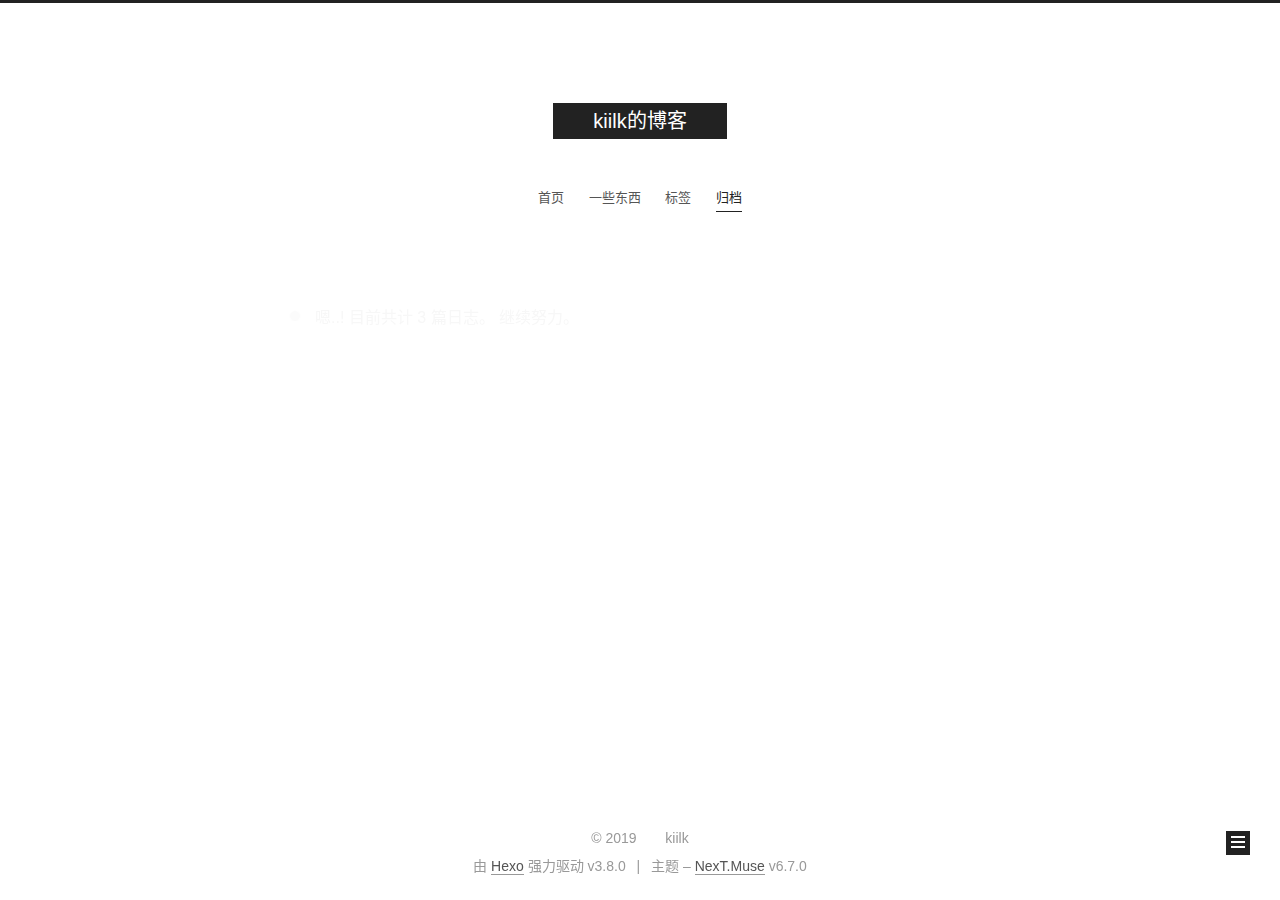
==== commit 8e498c20: "Site updated: 2019-01-25 15:17:42" ====
--- a/archives/index.html
+++ b/archives/index.html
@@ -1,21 +1,4 @@
-<!DOCTYPE html>
-
-
-
-
-
-
-
-
-
-
-
-
-  
-
-
-<html class="theme-next muse use-motion" lang="zh-CN">
-<head><meta name="generator" content="Hexo 3.8.0">
+<!DOCTYPE html><html class="theme-next muse use-motion" lang="zh-CN"><head><meta name="generator" content="Hexo 3.8.0">
   <meta charset="UTF-8">
 <meta http-equiv="X-UA-Compatible" content="IE=edge">
 <meta name="viewport" content="width=device-width, initial-scale=1, maximum-scale=2">
@@ -46,21 +29,21 @@
 
 
 
-<link rel="stylesheet" href="/lib/font-awesome/css/font-awesome.min.css?v=4.6.2">
-
-<link rel="stylesheet" href="/css/main.css?v=6.7.0">
-
-
-  <link rel="apple-touch-icon" sizes="180x180" href="/images/apple-touch-icon-next.png?v=6.7.0">
-
-
-  <link rel="icon" type="image/png" sizes="32x32" href="/images/favicon-32x32-next.png?v=6.7.0">
-
-
-  <link rel="icon" type="image/png" sizes="16x16" href="/images/favicon-16x16-next.png?v=6.7.0">
-
-
-  <link rel="mask-icon" href="/images/logo.svg?v=6.7.0" color="#222">
+
+
+
+
+
+  <link rel="apple-touch-icon" sizes="180x180" href="/images/apple-touch-icon-next.png">
+
+
+  <link rel="icon" type="image/png" sizes="32x32" href="/images/favicon-32x32-next.png">
+
+
+  <link rel="icon" type="image/png" sizes="16x16" href="/images/favicon-16x16-next.png">
+
+
+  <link rel="mask-icon" href="/images/logo.svg" color="#222">
 
 
 
@@ -133,7 +116,2648 @@
 
 
 
-  <noscript>
+  <style>/* normalize.css v3.0.2 | MIT License | git.io/normalize */
+html {
+  font-family: sans-serif; /* 1 */
+  -ms-text-size-adjust: 100%; /* 2 */
+  -webkit-text-size-adjust: 100%; /* 2 */
+}
+body {
+  margin: 0;
+}
+article,
+aside,
+details,
+figcaption,
+figure,
+footer,
+header,
+hgroup,
+main,
+menu,
+nav,
+section,
+summary {
+  display: block;
+}
+audio,
+canvas,
+progress,
+video {
+  display: inline-block; /* 1 */
+  vertical-align: baseline; /* 2 */
+}
+audio:not([controls]) {
+  display: none;
+  height: 0;
+}
+[hidden],
+template {
+  display: none;
+}
+a {
+  background-color: transparent;
+}
+a:active,
+a:hover {
+  outline: 0;
+}
+abbr[title] {
+  border-bottom: 1px dotted;
+}
+b,
+strong {
+  font-weight: bold;
+}
+dfn {
+  font-style: italic;
+}
+h1 {
+  font-size: 2em;
+  margin: 0.67em 0;
+}
+mark {
+  background: #ff0;
+  color: #000;
+}
+small {
+  font-size: 80%;
+}
+sub,
+sup {
+  font-size: 75%;
+  line-height: 0;
+  position: relative;
+  vertical-align: baseline;
+}
+sup {
+  top: -0.5em;
+}
+sub {
+  bottom: -0.25em;
+}
+img {
+  border: 0;
+}
+svg:not(:root) {
+  overflow: hidden;
+}
+figure {
+  margin: 1em 40px;
+}
+hr {
+  -moz-box-sizing: content-box;
+  box-sizing: content-box;
+  height: 0;
+}
+pre {
+  overflow: auto;
+}
+code,
+kbd,
+pre,
+samp {
+  font-family: monospace, monospace;
+  font-size: 1em;
+}
+button,
+input,
+optgroup,
+select,
+textarea {
+  color: inherit; /* 1 */
+  font: inherit; /* 2 */
+  margin: 0; /* 3 */
+}
+button {
+  overflow: visible;
+}
+button,
+select {
+  text-transform: none;
+}
+button,
+html input[type="button"],
+input[type="reset"],
+input[type="submit"] {
+  -webkit-appearance: button; /* 2 */
+  cursor: pointer; /* 3 */
+}
+button[disabled],
+html input[disabled] {
+  cursor: default;
+}
+button::-moz-focus-inner,
+input::-moz-focus-inner {
+  border: 0;
+  padding: 0;
+}
+input {
+  line-height: normal;
+}
+input[type="checkbox"],
+input[type="radio"] {
+  box-sizing: border-box; /* 1 */
+  padding: 0; /* 2 */
+}
+input[type="number"]::-webkit-inner-spin-button,
+input[type="number"]::-webkit-outer-spin-button {
+  height: auto;
+}
+input[type="search"] {
+  -webkit-appearance: textfield; /* 1 */
+  -moz-box-sizing: content-box;
+  -webkit-box-sizing: content-box; /* 2 */
+  box-sizing: content-box;
+}
+input[type="search"]::-webkit-search-cancel-button,
+input[type="search"]::-webkit-search-decoration {
+  -webkit-appearance: none;
+}
+fieldset {
+  border: 1px solid #c0c0c0;
+  margin: 0 2px;
+  padding: 0.35em 0.625em 0.75em;
+}
+legend {
+  border: 0; /* 1 */
+  padding: 0; /* 2 */
+}
+textarea {
+  overflow: auto;
+}
+optgroup {
+  font-weight: bold;
+}
+table {
+  border-collapse: collapse;
+  border-spacing: 0;
+}
+td,
+th {
+  padding: 0;
+}
+::selection {
+  background: #262a30;
+  color: #fff;
+}
+body {
+  position: relative;
+  font-family: 'Lato', "PingFang SC", "Microsoft YaHei", sans-serif;
+  font-size: 14px;
+  line-height: 2;
+  color: #555;
+  background: #fff;
+}
+@media (max-width: 767px) {
+  body {
+    padding-right: 0 !important;
+  }
+}
+@media (min-width: 768px) and (max-width: 991px) {
+  body {
+    padding-right: 0 !important;
+  }
+}
+@media (min-width: 1200px) {
+  body {
+    font-size: 16px;
+  }
+}
+h1,
+h2,
+h3,
+h4,
+h5,
+h6 {
+  margin: 0;
+  padding: 0;
+  font-weight: bold;
+  line-height: 1.5;
+  font-family: 'Lato', "PingFang SC", "Microsoft YaHei", sans-serif;
+}
+h1,
+h2,
+h3,
+h4,
+h5,
+h6 {
+  margin: 20px 0 15px;
+}
+h1 {
+  font-size: 22px;
+}
+h1 code {
+  font-size: 22px;
+}
+@media (max-width: 767px) {
+  h1 {
+    font-size: 18px;
+  }
+  h1 code {
+    font-size: 18px;
+  }
+}
+h2 {
+  font-size: 20px;
+}
+h2 code {
+  font-size: 20px;
+}
+@media (max-width: 767px) {
+  h2 {
+    font-size: 16px;
+  }
+  h2 code {
+    font-size: 16px;
+  }
+}
+h3 {
+  font-size: 18px;
+}
+h3 code {
+  font-size: 18px;
+}
+@media (max-width: 767px) {
+  h3 {
+    font-size: 14px;
+  }
+  h3 code {
+    font-size: 14px;
+  }
+}
+h4 {
+  font-size: 16px;
+}
+h4 code {
+  font-size: 16px;
+}
+@media (max-width: 767px) {
+  h4 {
+    font-size: 12px;
+  }
+  h4 code {
+    font-size: 12px;
+  }
+}
+h5 {
+  font-size: 14px;
+}
+h5 code {
+  font-size: 14px;
+}
+@media (max-width: 767px) {
+  h5 {
+    font-size: 10px;
+  }
+  h5 code {
+    font-size: 10px;
+  }
+}
+h6 {
+  font-size: 12px;
+}
+h6 code {
+  font-size: 12px;
+}
+@media (max-width: 767px) {
+  h6 {
+    font-size: 8px;
+  }
+  h6 code {
+    font-size: 8px;
+  }
+}
+p {
+  margin: 0 0 20px 0;
+}
+a,
+span.exturl {
+  overflow-wrap: break-word;
+  word-wrap: break-word;
+  background-color: transparent;
+  color: #555;
+  text-decoration: none;
+  outline: none;
+  border-bottom: 1px solid #999;
+  cursor: pointer;
+}
+a:hover,
+span.exturl:hover {
+  color: #222;
+  border-bottom-color: #222;
+}
+blockquote {
+  margin: 0;
+  padding: 0;
+}
+img {
+  display: block;
+  margin: auto;
+  max-width: 100%;
+  height: auto;
+}
+hr {
+  margin: 40px 0;
+  height: 3px;
+  border: none;
+  background-color: #ddd;
+  background-image: repeating-linear-gradient(-45deg, #fff, #fff 4px, transparent 4px, transparent 8px);
+}
+blockquote {
+  padding: 0 15px;
+  color: #666;
+  border-left: 4px solid #ddd;
+}
+blockquote cite::before {
+  content: "-";
+  padding: 0 5px;
+}
+dt {
+  font-weight: 700;
+}
+dd {
+  margin: 0;
+  padding: 0;
+}
+kbd {
+  border: 1px solid #ccc;
+  border-radius: 0.2em;
+  box-shadow: 0.1em 0.1em 0.2em rgba(0,0,0,0.1);
+  background-color: #f9f9f9;
+  font-family: inherit;
+  background-image: -webkit-linear-gradient(top, #eee, #fff, #eee);
+  padding: 0.1em 0.3em;
+  white-space: nowrap;
+}
+.text-left {
+  text-align: left;
+}
+.text-center {
+  text-align: center;
+}
+.text-right {
+  text-align: right;
+}
+.text-justify {
+  text-align: justify;
+}
+.text-nowrap {
+  white-space: nowrap;
+}
+.text-lowercase {
+  text-transform: lowercase;
+}
+.text-uppercase {
+  text-transform: uppercase;
+}
+.text-capitalize {
+  text-transform: capitalize;
+}
+.center-block {
+  display: block;
+  margin-left: auto;
+  margin-right: auto;
+}
+.clearfix:before,
+.clearfix:after {
+  content: " ";
+  display: table;
+}
+.clearfix:after {
+  clear: both;
+}
+.pullquote {
+  width: 45%;
+}
+.pullquote.left {
+  float: left;
+  margin-left: 5px;
+  margin-right: 10px;
+}
+.pullquote.right {
+  float: right;
+  margin-left: 10px;
+  margin-right: 5px;
+}
+.affix.affix.affix {
+  position: fixed;
+}
+.translation {
+  margin-top: -20px;
+  font-size: 14px;
+  color: #999;
+}
+.scrollbar-measure {
+  width: 100px;
+  height: 100px;
+  overflow: scroll;
+  position: absolute;
+  top: -9999px;
+}
+.use-motion .motion-element {
+  opacity: 0;
+}
+table {
+  margin: 20px 0;
+  width: 100%;
+  border-collapse: collapse;
+  border-spacing: 0;
+  border: 1px solid #ddd;
+  font-size: 14px;
+  word-break: break-all;
+}
+table>tbody>tr:nth-of-type(odd) {
+  background-color: #f9f9f9;
+}
+table>tbody>tr:hover {
+  background-color: #f5f5f5;
+}
+caption,
+th,
+td {
+  padding: 8px;
+  text-align: left;
+  vertical-align: middle;
+  font-weight: normal;
+}
+th,
+td {
+  border-bottom: 3px solid #ddd;
+  border-right: 1px solid #eee;
+}
+th {
+  padding-bottom: 10px;
+  font-weight: 700;
+}
+td {
+  border-bottom-width: 1px;
+}
+html,
+body {
+  height: 100%;
+}
+.container {
+  position: relative;
+}
+.header-inner {
+  margin: 0 auto;
+  padding: 100px 0 70px;
+  width: 700px;
+}
+@media (min-width: 1200px) {
+  .container .header-inner {
+    width: 800px;
+  }
+}
+@media (min-width: 1600px) {
+  .container .header-inner {
+    width: 900px;
+  }
+}
+.main-inner {
+  margin: 0 auto;
+  width: 700px;
+}
+@media (min-width: 1200px) {
+  .container .main-inner {
+    width: 800px;
+  }
+}
+@media (min-width: 1600px) {
+  .container .main-inner {
+    width: 900px;
+  }
+}
+.footer {
+  padding: 20px 0;
+}
+.footer-inner {
+  box-sizing: border-box;
+  margin: 0px auto;
+  width: 700px;
+}
+@media (min-width: 1200px) {
+  .container .footer-inner {
+    width: 800px;
+  }
+}
+@media (min-width: 1600px) {
+  .container .footer-inner {
+    width: 900px;
+  }
+}
+pre,
+.highlight {
+  overflow: auto;
+  margin: 20px 0;
+  padding: 0;
+  font-size: 14px;
+  color: #4d4d4c;
+  background: #f7f7f7;
+  line-height: 1.6;
+}
+pre,
+code {
+  font-family: consolas, Menlo, "PingFang SC", "Microsoft YaHei", monospace;
+}
+code {
+  overflow-wrap: break-word;
+  word-wrap: break-word;
+  padding: 2px 4px;
+  color: #555;
+  background: #eee;
+  border-radius: 3px;
+  font-size: 14px;
+}
+pre {
+  padding: 10px;
+}
+pre code {
+  padding: 0;
+  color: #4d4d4c;
+  background: none;
+  text-shadow: none;
+}
+.highlight {
+  border-radius: 1px;
+}
+.highlight pre {
+  border: none;
+  margin: 0;
+  padding: 10px 0;
+}
+.highlight table {
+  margin: 0;
+  width: auto;
+  border: none;
+}
+.highlight td {
+  border: none;
+  padding: 0;
+}
+.highlight figcaption {
+  font-size: 1em;
+  color: #4d4d4c;
+  line-height: 1em;
+  margin-bottom: 1em;
+  margin: 0em;
+  padding: 0.5em;
+  background: #eee;
+  border-bottom: 1px solid #e9e9e9;
+}
+.highlight figcaption:before,
+.highlight figcaption:after {
+  content: " ";
+  display: table;
+}
+.highlight figcaption:after {
+  clear: both;
+}
+.highlight figcaption a {
+  float: right;
+  color: #4d4d4c;
+}
+.highlight figcaption a:hover {
+  border-bottom-color: #4d4d4c;
+}
+.highlight .gutter pre {
+  padding-left: 10px;
+  padding-right: 10px;
+  color: #869194;
+  text-align: right;
+  background-color: #eff2f3;
+}
+.highlight .code pre {
+  width: 100%;
+  padding-left: 10px;
+  padding-right: 10px;
+  background-color: #f7f7f7;
+}
+.highlight .line {
+  height: 20px;
+}
+.gutter {
+  -webkit-user-select: none;
+  -moz-user-select: none;
+  -ms-user-select: none;
+  user-select: none;
+}
+.gist table {
+  width: auto;
+}
+.gist table td {
+  border: none;
+}
+pre .deletion {
+  background: #fdd;
+}
+pre .addition {
+  background: #dfd;
+}
+pre .meta {
+  color: #8959a8;
+}
+pre .comment {
+  color: #8e908c;
+}
+pre .variable,
+pre .attribute,
+pre .tag,
+pre .name,
+pre .regexp,
+pre .ruby .constant,
+pre .xml .tag .title,
+pre .xml .pi,
+pre .xml .doctype,
+pre .html .doctype,
+pre .css .id,
+pre .css .class,
+pre .css .pseudo {
+  color: #c82829;
+}
+pre .number,
+pre .preprocessor,
+pre .built_in,
+pre .builtin-name,
+pre .literal,
+pre .params,
+pre .constant,
+pre .command {
+  color: #f5871f;
+}
+pre .ruby .class .title,
+pre .css .rules .attribute,
+pre .string,
+pre .symbol,
+pre .value,
+pre .inheritance,
+pre .header,
+pre .ruby .symbol,
+pre .xml .cdata,
+pre .special,
+pre .formula {
+  color: #718c00;
+}
+pre .title,
+pre .css .hexcolor {
+  color: #3e999f;
+}
+pre .function,
+pre .python .decorator,
+pre .python .title,
+pre .ruby .function .title,
+pre .ruby .title .keyword,
+pre .perl .sub,
+pre .javascript .title,
+pre .coffeescript .title {
+  color: #4271ae;
+}
+pre .keyword,
+pre .javascript .function {
+  color: #8959a8;
+}
+.posts-expand .post-body img.full-image {
+  border: none;
+}
+.blockquote-center,
+.page-home .post-type-quote blockquote,
+.page-post-detail .post-type-quote blockquote {
+  position: relative;
+  margin: 40px 0;
+  padding: 0;
+  border-left: none;
+  text-align: center;
+}
+.blockquote-center::before,
+.page-home .post-type-quote blockquote::before,
+.page-post-detail .post-type-quote blockquote::before,
+.blockquote-center::after,
+.page-home .post-type-quote blockquote::after,
+.page-post-detail .post-type-quote blockquote::after {
+  position: absolute;
+  content: ' ';
+  display: block;
+  width: 100%;
+  height: 24px;
+  opacity: 0.2;
+  background-repeat: no-repeat;
+  background-position: 0 -6px;
+  background-size: 22px 22px;
+}
+.blockquote-center::before,
+.page-home .post-type-quote blockquote::before,
+.page-post-detail .post-type-quote blockquote::before {
+  top: -20px;
+  background-image: url("../images/quote-l.svg");
+  border-top: 1px solid #ccc;
+}
+.blockquote-center::after,
+.page-home .post-type-quote blockquote::after,
+.page-post-detail .post-type-quote blockquote::after {
+  bottom: -20px;
+  background-image: url("../images/quote-r.svg");
+  border-bottom: 1px solid #ccc;
+  background-position: 100% 8px;
+}
+.blockquote-center p,
+.page-home .post-type-quote blockquote p,
+.page-post-detail .post-type-quote blockquote p,
+.blockquote-center div,
+.page-home .post-type-quote blockquote div,
+.page-post-detail .post-type-quote blockquote div {
+  text-align: center;
+}
+.post .post-body .group-picture img {
+  box-sizing: border-box;
+  padding: 0 3px;
+  border: none;
+}
+.post .group-picture-row {
+  overflow: hidden;
+  margin-top: 6px;
+}
+.post .group-picture-row:first-child {
+  margin-top: 0;
+}
+.post .group-picture-column {
+  float: left;
+}
+.page-post-detail .post-body .group-picture-column {
+  float: none;
+  margin-top: 10px;
+  width: auto !important;
+}
+.page-post-detail .post-body .group-picture-column img {
+  margin: 0 auto;
+}
+.page-archive .group-picture-container {
+  overflow: hidden;
+}
+.page-archive .group-picture-row {
+  float: left;
+}
+.page-archive .group-picture-row:first-child {
+  margin-top: 6px;
+}
+.page-archive .group-picture-column {
+  max-width: 150px;
+  max-height: 150px;
+}
+.post-body .note {
+  position: relative;
+  padding: 15px;
+  margin-bottom: 20px;
+  border: 1px solid #eee;
+  border-left-width: 5px;
+  border-radius: 3px;
+}
+.post-body .note h2,
+.post-body .note h3,
+.post-body .note h4,
+.post-body .note h5,
+.post-body .note h6 {
+  margin-top: 0;
+  margin-bottom: 0;
+  border-bottom: initial;
+  padding-top: 0 !important;
+}
+.post-body .note p:first-child,
+.post-body .note ul:first-child,
+.post-body .note ol:first-child,
+.post-body .note table:first-child,
+.post-body .note pre:first-child,
+.post-body .note blockquote:first-child {
+  margin-top: 0;
+}
+.post-body .note p:last-child,
+.post-body .note ul:last-child,
+.post-body .note ol:last-child,
+.post-body .note table:last-child,
+.post-body .note pre:last-child,
+.post-body .note blockquote:last-child {
+  margin-bottom: 0;
+}
+.post-body .note.default {
+  border-left-color: #777;
+}
+.post-body .note.default h2,
+.post-body .note.default h3,
+.post-body .note.default h4,
+.post-body .note.default h5,
+.post-body .note.default h6 {
+  color: #777;
+}
+.post-body .note.primary {
+  border-left-color: #6f42c1;
+}
+.post-body .note.primary h2,
+.post-body .note.primary h3,
+.post-body .note.primary h4,
+.post-body .note.primary h5,
+.post-body .note.primary h6 {
+  color: #6f42c1;
+}
+.post-body .note.info {
+  border-left-color: #428bca;
+}
+.post-body .note.info h2,
+.post-body .note.info h3,
+.post-body .note.info h4,
+.post-body .note.info h5,
+.post-body .note.info h6 {
+  color: #428bca;
+}
+.post-body .note.success {
+  border-left-color: #5cb85c;
+}
+.post-body .note.success h2,
+.post-body .note.success h3,
+.post-body .note.success h4,
+.post-body .note.success h5,
+.post-body .note.success h6 {
+  color: #5cb85c;
+}
+.post-body .note.warning {
+  border-left-color: #f0ad4e;
+}
+.post-body .note.warning h2,
+.post-body .note.warning h3,
+.post-body .note.warning h4,
+.post-body .note.warning h5,
+.post-body .note.warning h6 {
+  color: #f0ad4e;
+}
+.post-body .note.danger {
+  border-left-color: #d9534f;
+}
+.post-body .note.danger h2,
+.post-body .note.danger h3,
+.post-body .note.danger h4,
+.post-body .note.danger h5,
+.post-body .note.danger h6 {
+  color: #d9534f;
+}
+.post-body .label {
+  display: inline;
+  padding: 0 2px;
+  white-space: nowrap;
+}
+.post-body .label.default {
+  background-color: #f0f0f0;
+}
+.post-body .label.primary {
+  background-color: #efe6f7;
+}
+.post-body .label.info {
+  background-color: #e5f2f8;
+}
+.post-body .label.success {
+  background-color: #e7f4e9;
+}
+.post-body .label.warning {
+  background-color: #fcf6e1;
+}
+.post-body .label.danger {
+  background-color: #fae8eb;
+}
+.post-body .tabs {
+  position: relative;
+  display: block;
+  margin-bottom: 20px;
+  padding-top: 10px;
+}
+.post-body .tabs ul.nav-tabs {
+  margin: 0;
+  padding: 0;
+  display: flex;
+  margin-bottom: -1px;
+}
+@media (max-width: 413px) {
+  .post-body .tabs ul.nav-tabs {
+    display: block;
+    margin-bottom: 5px;
+  }
+}
+.post-body .tabs ul.nav-tabs li.tab {
+  list-style-type: none !important;
+  margin: 0 0.25em 0 0;
+  border-top: 3px solid transparent;
+  border-left: 1px solid transparent;
+  border-right: 1px solid transparent;
+}
+@media (max-width: 413px) {
+  .post-body .tabs ul.nav-tabs li.tab {
+    margin: initial;
+    border-top: 1px solid transparent;
+    border-left: 3px solid transparent;
+    border-right: 1px solid transparent;
+    border-bottom: 1px solid transparent;
+  }
+}
+.post-body .tabs ul.nav-tabs li.tab a {
+  outline: 0;
+  border-bottom: initial;
+  display: block;
+  line-height: 1.8em;
+  padding: 0.25em 0.75em;
+  transition-duration: 0.2s;
+  transition-timing-function: ease-out;
+  transition-delay: 0s;
+}
+.post-body .tabs ul.nav-tabs li.tab a i {
+  width: 1.285714285714286em;
+}
+.post-body .tabs ul.nav-tabs li.tab.active {
+  border-top: 3px solid #fc6423;
+  border-left: 1px solid #ddd;
+  border-right: 1px solid #ddd;
+  background-color: #fff;
+}
+@media (max-width: 413px) {
+  .post-body .tabs ul.nav-tabs li.tab.active {
+    border-top: 1px solid #ddd;
+    border-left: 3px solid #fc6423;
+    border-right: 1px solid #ddd;
+    border-bottom: 1px solid #ddd;
+  }
+}
+.post-body .tabs ul.nav-tabs li.tab.active a {
+  cursor: default;
+  color: #555;
+}
+.post-body .tabs .tab-content {
+  background-color: #fff;
+}
+.post-body .tabs .tab-content .tab-pane {
+  border: 1px solid #ddd;
+  padding: 20px 20px 0 20px;
+}
+.post-body .tabs .tab-content .tab-pane:not(.active) {
+  display: none !important;
+}
+.post-body .tabs .tab-content .tab-pane.active {
+  display: block !important;
+}
+.btn {
+  display: inline-block;
+  padding: 0 20px;
+  font-size: 14px;
+  color: #fff;
+  background: #222;
+  border: 2px solid #222;
+  text-decoration: none;
+  border-radius: 0;
+  transition-property: background-color;
+  transition-duration: 0.2s;
+  transition-timing-function: ease-in-out;
+  transition-delay: 0s;
+  line-height: 2;
+}
+.btn:hover {
+  border-color: #222;
+  color: #222;
+  background: #fff;
+}
+.btn +.btn {
+  margin: 0 0 8px 8px;
+}
+.btn .fa-fw {
+  width: 1.285714285714286em;
+  text-align: left;
+}
+.btn-bar {
+  display: block;
+  width: 22px;
+  height: 2px;
+  background: #555;
+  border-radius: 1px;
+}
+.btn-bar+.btn-bar {
+  margin-top: 4px;
+}
+.pagination {
+  margin: 120px 0 40px;
+  text-align: center;
+  border-top: 1px solid #eee;
+}
+.page-number-basic,
+.pagination .prev,
+.pagination .next,
+.pagination .page-number,
+.pagination .space {
+  display: inline-block;
+  position: relative;
+  top: -1px;
+  margin: 0 10px;
+  padding: 0 11px;
+}
+@media (max-width: 767px) {
+  .page-number-basic,
+  .pagination .prev,
+  .pagination .next,
+  .pagination .page-number,
+  .pagination .space {
+    margin: 0 5px;
+  }
+}
+.pagination .prev,
+.pagination .next,
+.pagination .page-number {
+  border-bottom: 0;
+  border-top: 1px solid #eee;
+  transition-property: border-color;
+  transition-duration: 0.2s;
+  transition-timing-function: ease-in-out;
+  transition-delay: 0s;
+}
+.pagination .prev:hover,
+.pagination .next:hover,
+.pagination .page-number:hover {
+  border-top-color: #222;
+}
+.pagination .space {
+  padding: 0;
+  margin: 0;
+}
+.pagination .prev {
+  margin-left: 0;
+}
+.pagination .next {
+  margin-right: 0;
+}
+.pagination .page-number.current {
+  color: #fff;
+  background: #ccc;
+  border-top-color: #ccc;
+}
+@media (max-width: 767px) {
+  .pagination {
+    border-top: none;
+  }
+  .pagination .prev,
+  .pagination .next,
+  .pagination .page-number {
+    margin-bottom: 10px;
+    border-top: 0;
+    border-bottom: 1px solid #eee;
+    padding: 0 10px;
+  }
+  .pagination .prev:hover,
+  .pagination .next:hover,
+  .pagination .page-number:hover {
+    border-bottom-color: #222;
+  }
+}
+.comments {
+  margin: 60px 20px 0;
+}
+.tag-cloud {
+  text-align: center;
+}
+.tag-cloud a {
+  display: inline-block;
+  margin: 10px;
+}
+.tag-cloud a:hover {
+  color: #222 !important;
+}
+.back-to-top {
+  box-sizing: border-box;
+  position: fixed;
+  bottom: -100px;
+  right: 30px;
+  z-index: 1050;
+  padding: 0 6px;
+  width: 24px;
+  background: #222;
+  font-size: 12px;
+  opacity: 1;
+  color: #fff;
+  cursor: pointer;
+  text-align: center;
+  -webkit-transform: translateZ(0);
+  transition-property: bottom;
+  transition-duration: 0.2s;
+  transition-timing-function: ease-in-out;
+  transition-delay: 0s;
+}
+@media (min-width: 768px) and (max-width: 991px) {
+  .back-to-top {
+    display: none !important;
+  }
+}
+@media (max-width: 767px) {
+  .back-to-top {
+    display: none !important;
+  }
+}
+.back-to-top.back-to-top-on {
+  bottom: 19px;
+}
+.header {
+  background: transparent;
+}
+.header-inner {
+  position: relative;
+}
+.headband {
+  height: 3px;
+  background: #222;
+}
+.site-meta {
+  margin: 0;
+  text-align: center;
+}
+@media (max-width: 767px) {
+  .site-meta {
+    text-align: center;
+  }
+}
+.brand {
+  position: relative;
+  display: inline-block;
+  padding: 0 40px;
+  color: #fff;
+  background: #222;
+  border-bottom: none;
+}
+.brand:hover {
+  color: #fff;
+}
+.logo {
+  display: inline-block;
+  margin-right: 5px;
+  line-height: 36px;
+  vertical-align: top;
+}
+.site-title {
+  display: inline-block;
+  vertical-align: top;
+  line-height: 36px;
+  font-size: 20px;
+  font-weight: normal;
+  font-family: 'Lato', "PingFang SC", "Microsoft YaHei", sans-serif;
+}
+.site-subtitle {
+  margin-top: 10px;
+  font-size: 13px;
+  color: #999;
+}
+.use-motion .brand {
+  opacity: 0;
+}
+.use-motion .logo,
+.use-motion .site-title,
+.use-motion .site-subtitle,
+.use-motion .custom-logo-image {
+  opacity: 0;
+  position: relative;
+  top: -10px;
+}
+.site-nav-toggle {
+  display: none;
+  position: absolute;
+  top: 10px;
+  left: 10px;
+}
+@media (max-width: 767px) {
+  .site-nav-toggle {
+    display: block;
+  }
+}
+.site-nav-toggle button {
+  margin-top: 2px;
+  padding: 9px 10px;
+  background: transparent;
+  border: none;
+}
+@media (max-width: 767px) {
+  .site-nav {
+    display: none;
+    margin: 0 -10px;
+    padding: 0 10px;
+    clear: both;
+    border-top: 1px solid #ddd;
+  }
+}
+@media (min-width: 768px) and (max-width: 991px) {
+  .site-nav {
+    display: block !important;
+  }
+}
+@media (min-width: 992px) {
+  .site-nav {
+    display: block !important;
+  }
+}
+.menu {
+  margin-top: 20px;
+  padding-left: 0;
+  text-align: center;
+}
+.menu .menu-item {
+  display: inline-block;
+  margin: 0 10px;
+  list-style: none;
+}
+@media screen and (max-width: 767px) {
+  .menu .menu-item {
+    margin-top: 10px;
+  }
+}
+.menu .menu-item a,
+.menu .menu-item span.exturl {
+  display: block;
+  font-size: 13px;
+  line-height: inherit;
+  border-bottom: 1px solid transparent;
+  transition-property: border-color;
+  transition-duration: 0.2s;
+  transition-timing-function: ease-in-out;
+  transition-delay: 0s;
+}
+.menu .menu-item a:hover,
+.menu .menu-item span.exturl:hover {
+  border-bottom-color: #222;
+}
+.menu .menu-item .fa {
+  margin-right: 5px;
+}
+.use-motion .menu-item {
+  opacity: 0;
+}
+.post-body {
+  overflow-wrap: break-word;
+  word-wrap: break-word;
+  font-family: 'Lato', "PingFang SC", "Microsoft YaHei", sans-serif;
+}
+.post-body .exturl .fa {
+  font-size: 14px;
+  margin-left: 4px;
+}
+.post-body .fancybox img {
+  display: block !important;
+  margin: 0 auto;
+  cursor: pointer;
+  cursor: zoom-in;
+  cursor: -webkit-zoom-in;
+}
+.post-body .image-caption,
+.post-body .figure .caption {
+  margin: -20px auto 15px;
+  text-align: center;
+  font-size: 14px;
+  color: #999;
+  font-weight: bold;
+  line-height: 1;
+}
+.post-sticky-flag {
+  display: inline-block;
+  font-size: 16px;
+  -ms-transform: rotate(30deg);
+  -webkit-transform: rotate(30deg);
+  -moz-transform: rotate(30deg);
+  -ms-transform: rotate(30deg);
+  -o-transform: rotate(30deg);
+  transform: rotate(30deg);
+}
+.use-motion .post-block,
+.use-motion .pagination,
+.use-motion .comments {
+  opacity: 0;
+}
+.use-motion .post-header {
+  opacity: 0;
+}
+.use-motion .post-body {
+  opacity: 0;
+}
+.use-motion .collection-title {
+  opacity: 0;
+}
+.posts-expand {
+  padding-top: 40px;
+}
+@media (max-width: 767px) {
+  .posts-expand {
+    margin: 0 20px;
+  }
+  .post-body pre .gutter pre {
+    padding-right: 10px;
+  }
+  .post-body .highlight {
+    margin-left: 0px;
+    margin-right: 0px;
+    padding: 0;
+  }
+  .post-body .highlight .gutter pre {
+    padding-right: 10px;
+  }
+}
+@media (min-width: 992px) {
+  .posts-expand .post-body {
+    text-align: justify;
+  }
+}
+.posts-expand .post-body h2,
+.posts-expand .post-body h3,
+.posts-expand .post-body h4,
+.posts-expand .post-body h5,
+.posts-expand .post-body h6 {
+  padding-top: 10px;
+}
+.posts-expand .post-body h2 .header-anchor,
+.posts-expand .post-body h3 .header-anchor,
+.posts-expand .post-body h4 .header-anchor,
+.posts-expand .post-body h5 .header-anchor,
+.posts-expand .post-body h6 .header-anchor {
+  float: right;
+  margin-left: 10px;
+  color: #ccc;
+  border-bottom-style: none;
+  visibility: hidden;
+}
+.posts-expand .post-body h2 .header-anchor:hover,
+.posts-expand .post-body h3 .header-anchor:hover,
+.posts-expand .post-body h4 .header-anchor:hover,
+.posts-expand .post-body h5 .header-anchor:hover,
+.posts-expand .post-body h6 .header-anchor:hover {
+  color: inherit;
+}
+.posts-expand .post-body h2:hover .header-anchor,
+.posts-expand .post-body h3:hover .header-anchor,
+.posts-expand .post-body h4:hover .header-anchor,
+.posts-expand .post-body h5:hover .header-anchor,
+.posts-expand .post-body h6:hover .header-anchor {
+  visibility: visible;
+}
+.posts-expand .post-body ul li {
+  list-style: circle;
+}
+.posts-expand .post-body img {
+  box-sizing: border-box;
+  margin: auto;
+  padding: 3px;
+  border: 1px solid #ddd;
+}
+.posts-expand .post-body .fancybox img {
+  margin: 0 auto 25px;
+}
+.posts-expand .post-body img {
+  margin: 0 auto 25px;
+}
+@media (max-width: 767px) {
+  .posts-collapse {
+    margin: 0 20px;
+  }
+  .posts-collapse .post-title,
+  .posts-collapse .post-meta {
+    display: block;
+    width: auto;
+    text-align: left;
+  }
+}
+.posts-collapse {
+  position: relative;
+  z-index: 1010;
+  margin-left: 55px;
+}
+.posts-collapse::after {
+  content: " ";
+  position: absolute;
+  top: 20px;
+  left: 0;
+  margin-left: -2px;
+  width: 4px;
+  height: 100%;
+  background: #f5f5f5;
+  z-index: -1;
+}
+@media (max-width: 767px) {
+  .posts-collapse {
+    margin: 0 20px;
+  }
+}
+.posts-collapse .collection-title {
+  position: relative;
+  margin: 60px 0;
+}
+.posts-collapse .collection-title h1,
+.posts-collapse .collection-title h2 {
+  margin-left: 20px;
+}
+.posts-collapse .collection-title small {
+  color: #bbb;
+  margin-left: 5px;
+}
+.posts-collapse .collection-title::before {
+  content: " ";
+  position: absolute;
+  left: 0;
+  top: 50%;
+  margin-left: -4px;
+  margin-top: -4px;
+  width: 8px;
+  height: 8px;
+  background: #bbb;
+  border-radius: 50%;
+}
+.posts-collapse .post {
+  margin: 30px 0;
+}
+.posts-collapse .post-header {
+  position: relative;
+  transition-duration: 0.2s;
+  transition-timing-function: ease-in-out;
+  transition-delay: 0s;
+  transition-property: border;
+  border-bottom: 1px dashed #ccc;
+}
+.posts-collapse .post-header::before {
+  content: " ";
+  position: absolute;
+  left: 0;
+  top: 12px;
+  width: 6px;
+  height: 6px;
+  margin-left: -4px;
+  background: #bbb;
+  border-radius: 50%;
+  border: 1px solid #fff;
+  transition-duration: 0.2s;
+  transition-timing-function: ease-in-out;
+  transition-delay: 0s;
+  transition-property: background;
+}
+.posts-collapse .post-header:hover {
+  border-bottom-color: #666;
+}
+.posts-collapse .post-header:hover::before {
+  background: #222;
+}
+.posts-collapse .post-meta {
+  position: absolute;
+  font-size: 12px;
+  left: 20px;
+  top: 5px;
+}
+.posts-collapse .post-comments-count {
+  display: none;
+}
+.posts-collapse .post-title {
+  margin-left: 60px;
+  font-size: 16px;
+  font-weight: normal;
+  line-height: inherit;
+}
+.posts-collapse .post-title::after {
+  margin-left: 3px;
+  opacity: 0.6;
+}
+.posts-collapse .post-title a,
+.posts-collapse .post-title span.exturl {
+  color: #666;
+  border-bottom: none;
+}
+.page-home .post-type-quote .post-header,
+.page-post-detail .post-type-quote .post-header,
+.page-home .post-type-quote .post-tags,
+.page-post-detail .post-type-quote .post-tags {
+  display: none;
+}
+.posts-expand .post-title {
+  overflow-wrap: break-word;
+  word-wrap: break-word;
+  text-align: center;
+  font-weight: 400;
+}
+.posts-expand .post-title-link {
+  display: inline-block;
+  position: relative;
+  color: #555;
+  border-bottom: none;
+  line-height: 1.2;
+  vertical-align: top;
+}
+.posts-expand .post-title-link::before {
+  content: "";
+  position: absolute;
+  width: 100%;
+  height: 2px;
+  bottom: 0;
+  left: 0;
+  background-color: #000;
+  visibility: hidden;
+  -webkit-transform: scaleX(0);
+  -moz-transform: scaleX(0);
+  -ms-transform: scaleX(0);
+  -o-transform: scaleX(0);
+  transform: scaleX(0);
+  transition-duration: 0.2s;
+  transition-timing-function: ease-in-out;
+  transition-delay: 0s;
+}
+.posts-expand .post-title-link:hover::before {
+  visibility: visible;
+  -webkit-transform: scaleX(1);
+  -moz-transform: scaleX(1);
+  -ms-transform: scaleX(1);
+  -o-transform: scaleX(1);
+  transform: scaleX(1);
+}
+.posts-expand .post-title-link .fa {
+  font-size: 20px;
+  margin-left: 5px;
+}
+.posts-expand .post-meta {
+  margin: 3px 0 60px 0;
+  color: #999;
+  font-family: 'Lato', "PingFang SC", "Microsoft YaHei", sans-serif;
+  font-size: 12px;
+  text-align: center;
+}
+.posts-expand .post-meta .post-category-list {
+  display: inline-block;
+  margin: 0;
+  padding: 3px;
+}
+.posts-expand .post-meta .post-category-list-link {
+  color: #999;
+}
+.posts-expand .post-meta .post-description {
+  font-size: 14px;
+  margin-top: 2px;
+}
+.posts-expand .post-meta time {
+  border-bottom: 1px dashed #999;
+  cursor: help;
+}
+.post-meta-divider {
+  margin: 0 0.5em;
+}
+.post-meta-item-icon {
+  margin-right: 3px;
+}
+@media (min-width: 768px) and (max-width: 991px) {
+  .post-meta-item-icon {
+    display: inline-block;
+  }
+}
+@media (max-width: 767px) {
+  .post-meta-item-icon {
+    display: inline-block;
+  }
+}
+@media (min-width: 768px) and (max-width: 991px) {
+  .post-meta-item-text {
+    display: none;
+  }
+}
+@media (max-width: 767px) {
+  .post-meta-item-text {
+    display: none;
+  }
+}
+.post-button {
+  margin-top: 40px;
+}
+.posts-expand .post-tags {
+  margin-top: 40px;
+  text-align: center;
+}
+.posts-expand .post-tags a {
+  display: inline-block;
+  margin-right: 10px;
+  font-size: 13px;
+}
+.post-nav {
+  display: table;
+  margin-top: 15px;
+  width: 100%;
+  border-top: 1px solid #eee;
+}
+.post-nav-divider {
+  display: table-cell;
+  width: 10%;
+}
+.post-nav-item {
+  display: table-cell;
+  padding: 10px 0 0 0;
+  width: 45%;
+  vertical-align: top;
+}
+.post-nav-item a {
+  position: relative;
+  display: block;
+  line-height: 25px;
+  font-size: 14px;
+  color: #555;
+  border-bottom: none;
+}
+.post-nav-item a:hover {
+  color: #222;
+  border-bottom: none;
+}
+.post-nav-item a:active {
+  top: 2px;
+}
+.post-nav-item .fa {
+  font-size: 12px;
+  margin-right: 5px;
+}
+.post-nav-next a {
+  padding-left: 5px;
+}
+.post-nav-prev {
+  text-align: right;
+}
+.post-nav-prev a {
+  padding-right: 5px;
+}
+.post-nav-prev .fa {
+  margin-left: 5px;
+}
+.posts-expand .post-eof {
+  display: block;
+  margin: 80px auto 60px;
+  width: 8%;
+  height: 1px;
+  background: #ccc;
+  text-align: center;
+}
+.post:last-child .post-eof.post-eof.post-eof {
+  display: none;
+}
+.post-gallery {
+  display: table;
+  table-layout: fixed;
+  width: 100%;
+  border-collapse: separate;
+}
+.post-gallery-row {
+  display: table-row;
+}
+.post-gallery .post-gallery-img {
+  display: table-cell;
+  text-align: center;
+  vertical-align: middle;
+  border: none;
+}
+.post-gallery .post-gallery-img img {
+  max-width: 100%;
+  max-height: 100%;
+  border: none;
+}
+.fancybox-close,
+.fancybox-close:hover {
+  border: none;
+}
+.rtl.post-body p,
+.rtl.post-body a,
+.rtl.post-body h1,
+.rtl.post-body h2,
+.rtl.post-body h3,
+.rtl.post-body h4,
+.rtl.post-body h5,
+.rtl.post-body h6,
+.rtl.post-body li,
+.rtl.post-body ul,
+.rtl.post-body ol {
+  direction: rtl;
+  font-family: UKIJ Ekran;
+}
+.rtl.post-title {
+  font-family: UKIJ Ekran;
+}
+.sidebar {
+  position: fixed;
+  right: 0;
+  top: 0;
+  bottom: 0;
+  width: 0;
+  z-index: 1040;
+  box-shadow: inset 0 2px 6px #000;
+  background: #222;
+  -webkit-transform: translateZ(0);
+}
+.sidebar a,
+.sidebar .exturl {
+  color: #999;
+  border-bottom-color: #555;
+}
+.sidebar a:hover,
+.sidebar .exturl:hover {
+  color: #eee;
+}
+@media (min-width: 768px) and (max-width: 991px) {
+  .sidebar {
+    display: none !important;
+  }
+}
+@media (max-width: 767px) {
+  .sidebar {
+    display: none !important;
+  }
+}
+.sidebar-inner {
+  position: relative;
+  padding: 20px 10px;
+  color: #999;
+  text-align: center;
+}
+.site-overview-wrap {
+  overflow: hidden;
+}
+.site-overview {
+  overflow-y: auto;
+  overflow-x: hidden;
+}
+.cc-license {
+  margin-top: 10px;
+  text-align: center;
+}
+.cc-license .cc-opacity {
+  opacity: 0.7;
+  border-bottom: none;
+}
+.cc-license .cc-opacity:hover {
+  opacity: 0.9;
+}
+.cc-license img {
+  display: inline-block;
+}
+.sidebar-toggle {
+  position: fixed;
+  right: 30px;
+  bottom: 45px;
+  width: 14px;
+  height: 14px;
+  padding: 5px;
+  background: #222;
+  line-height: 0;
+  z-index: 1050;
+  cursor: pointer;
+  -webkit-transform: translateZ(0);
+}
+@media (min-width: 768px) and (max-width: 991px) {
+  .sidebar-toggle {
+    display: none !important;
+  }
+}
+@media (max-width: 767px) {
+  .sidebar-toggle {
+    display: none !important;
+  }
+}
+.sidebar-toggle-line {
+  position: relative;
+  display: inline-block;
+  vertical-align: top;
+  height: 2px;
+  width: 100%;
+  background: #fff;
+  margin-top: 3px;
+}
+.sidebar-toggle-line:first-child {
+  margin-top: 0;
+}
+.site-author-image {
+  display: block;
+  margin: 0 auto;
+  padding: 2px;
+  max-width: 96px;
+  height: auto;
+  border: 2px solid #333;
+  opacity: 1;
+}
+.site-author-name {
+  margin: 5px 0 0;
+  text-align: center;
+  color: #f5f5f5;
+  font-weight: normal;
+}
+.site-description {
+  margin-top: 5px;
+  text-align: center;
+  font-size: 14px;
+  color: #999;
+}
+.site-state {
+  overflow: hidden;
+  line-height: 1.4;
+  white-space: nowrap;
+  text-align: center;
+}
+.site-state-item {
+  display: inline-block;
+  padding: 0 15px;
+  border-left: 1px solid #333;
+}
+.site-state-item:first-child {
+  border-left: none;
+}
+.site-state-item a {
+  border-bottom: none;
+}
+.site-state-item-count {
+  display: block;
+  text-align: center;
+  color: inherit;
+  font-weight: 600;
+  font-size: 18px;
+}
+.site-state-item-name {
+  font-size: 13px;
+  color: inherit;
+}
+.feed-link {
+  margin-top: 20px;
+}
+.feed-link a {
+  display: inline-block;
+  padding: 0 15px;
+  color: #fc6423;
+  border: 1px solid #fc6423;
+  border-radius: 4px;
+}
+.feed-link a i {
+  color: #fc6423;
+  font-size: 14px;
+}
+.feed-link a:hover {
+  color: #fff;
+  background: #fc6423;
+}
+.feed-link a:hover i {
+  color: #fff;
+}
+.links-of-author {
+  margin-top: 20px;
+}
+.links-of-author a,
+.links-of-author .exturl {
+  display: inline-block;
+  vertical-align: middle;
+  margin-right: 10px;
+  margin-bottom: 10px;
+  border-bottom-color: #555;
+  font-size: 13px;
+}
+.links-of-author a:before,
+.links-of-author .exturl:before {
+  display: inline-block;
+  vertical-align: middle;
+  margin-right: 3px;
+  content: " ";
+  width: 4px;
+  height: 4px;
+  border-radius: 50%;
+  background: #26ab50;
+}
+.links-of-blogroll {
+  font-size: 13px;
+}
+.links-of-blogroll-title {
+  margin-top: 20px;
+  font-size: 14px;
+  font-weight: 600;
+}
+.links-of-blogroll-list {
+  margin: 0;
+  padding: 0;
+  list-style: none;
+}
+.links-of-blogroll-item {
+  padding: 2px 10px;
+}
+.links-of-blogroll-item a,
+.links-of-blogroll-item span.exturl {
+  max-width: 280px;
+  box-sizing: border-box;
+  display: inline-block;
+  overflow: hidden;
+  white-space: nowrap;
+  text-overflow: ellipsis;
+}
+.sidebar-nav {
+  margin: 0 0 20px;
+  padding-left: 0;
+}
+.sidebar-nav li {
+  display: inline-block;
+  cursor: pointer;
+  border-bottom: 1px solid transparent;
+  font-size: 14px;
+  color: #555;
+}
+.sidebar-nav li:hover {
+  color: #f5f5f5;
+}
+.page-post-detail .sidebar-nav-toc {
+  padding: 0 5px;
+}
+.page-post-detail .sidebar-nav-overview {
+  margin-left: 10px;
+}
+.sidebar-nav .sidebar-nav-active {
+  color: #87daff;
+  border-bottom-color: #87daff;
+}
+.sidebar-nav .sidebar-nav-active:hover {
+  color: #87daff;
+}
+.sidebar-panel {
+  display: none;
+}
+.sidebar-panel-active {
+  display: block;
+}
+.post-toc-empty {
+  font-size: 14px;
+  color: #666;
+}
+.post-toc-wrap {
+  overflow: hidden;
+}
+.post-toc {
+  overflow: auto;
+}
+.post-toc ol {
+  margin: 0;
+  padding: 0 2px 5px 10px;
+  text-align: left;
+  list-style: none;
+  font-size: 14px;
+}
+.post-toc ol > ol {
+  padding-left: 0;
+}
+.post-toc ol a {
+  transition-duration: 0.2s;
+  transition-timing-function: ease-in-out;
+  transition-delay: 0s;
+  transition-property: all;
+  color: #999;
+  border-bottom-color: #555;
+}
+.post-toc ol a:hover {
+  color: #ccc;
+  border-bottom-color: #ccc;
+}
+.post-toc .nav-item {
+  overflow: hidden;
+  text-overflow: ellipsis;
+  white-space: nowrap;
+  line-height: 1.8;
+}
+.post-toc .nav .nav-child {
+  display: none;
+}
+.post-toc .nav .active > .nav-child {
+  display: block;
+}
+.post-toc .nav .active-current > .nav-child {
+  display: block;
+}
+.post-toc .nav .active-current > .nav-child > .nav-item {
+  display: block;
+}
+.post-toc .nav .active > a {
+  color: #87daff;
+  border-bottom-color: #87daff;
+}
+.post-toc .nav .active-current > a {
+  color: #87daff;
+}
+.post-toc .nav .active-current > a:hover {
+  color: #87daff;
+}
+.footer {
+  font-size: 14px;
+  color: #999;
+}
+.footer img {
+  border: none;
+}
+.footer-inner {
+  text-align: center;
+}
+.with-love {
+  display: inline-block;
+  margin: 0 5px;
+  color: #808080;
+}
+.powered-by,
+.theme-info {
+  display: inline-block;
+}
+@-moz-keyframes iconAnimate {
+  0%, 100% {
+    -webkit-transform: scale(1);
+    -moz-transform: scale(1);
+    -ms-transform: scale(1);
+    -o-transform: scale(1);
+    transform: scale(1);
+  }
+  10%, 30% {
+    -webkit-transform: scale(0.9);
+    -moz-transform: scale(0.9);
+    -ms-transform: scale(0.9);
+    -o-transform: scale(0.9);
+    transform: scale(0.9);
+  }
+  20%, 40%, 60%, 80% {
+    -webkit-transform: scale(1.1);
+    -moz-transform: scale(1.1);
+    -ms-transform: scale(1.1);
+    -o-transform: scale(1.1);
+    transform: scale(1.1);
+  }
+  50%, 70% {
+    -webkit-transform: scale(1.1);
+    -moz-transform: scale(1.1);
+    -ms-transform: scale(1.1);
+    -o-transform: scale(1.1);
+    transform: scale(1.1);
+  }
+}
+@-webkit-keyframes iconAnimate {
+  0%, 100% {
+    -webkit-transform: scale(1);
+    -moz-transform: scale(1);
+    -ms-transform: scale(1);
+    -o-transform: scale(1);
+    transform: scale(1);
+  }
+  10%, 30% {
+    -webkit-transform: scale(0.9);
+    -moz-transform: scale(0.9);
+    -ms-transform: scale(0.9);
+    -o-transform: scale(0.9);
+    transform: scale(0.9);
+  }
+  20%, 40%, 60%, 80% {
+    -webkit-transform: scale(1.1);
+    -moz-transform: scale(1.1);
+    -ms-transform: scale(1.1);
+    -o-transform: scale(1.1);
+    transform: scale(1.1);
+  }
+  50%, 70% {
+    -webkit-transform: scale(1.1);
+    -moz-transform: scale(1.1);
+    -ms-transform: scale(1.1);
+    -o-transform: scale(1.1);
+    transform: scale(1.1);
+  }
+}
+@-o-keyframes iconAnimate {
+  0%, 100% {
+    -webkit-transform: scale(1);
+    -moz-transform: scale(1);
+    -ms-transform: scale(1);
+    -o-transform: scale(1);
+    transform: scale(1);
+  }
+  10%, 30% {
+    -webkit-transform: scale(0.9);
+    -moz-transform: scale(0.9);
+    -ms-transform: scale(0.9);
+    -o-transform: scale(0.9);
+    transform: scale(0.9);
+  }
+  20%, 40%, 60%, 80% {
+    -webkit-transform: scale(1.1);
+    -moz-transform: scale(1.1);
+    -ms-transform: scale(1.1);
+    -o-transform: scale(1.1);
+    transform: scale(1.1);
+  }
+  50%, 70% {
+    -webkit-transform: scale(1.1);
+    -moz-transform: scale(1.1);
+    -ms-transform: scale(1.1);
+    -o-transform: scale(1.1);
+    transform: scale(1.1);
+  }
+}
+@keyframes iconAnimate {
+  0%, 100% {
+    -webkit-transform: scale(1);
+    -moz-transform: scale(1);
+    -ms-transform: scale(1);
+    -o-transform: scale(1);
+    transform: scale(1);
+  }
+  10%, 30% {
+    -webkit-transform: scale(0.9);
+    -moz-transform: scale(0.9);
+    -ms-transform: scale(0.9);
+    -o-transform: scale(0.9);
+    transform: scale(0.9);
+  }
+  20%, 40%, 60%, 80% {
+    -webkit-transform: scale(1.1);
+    -moz-transform: scale(1.1);
+    -ms-transform: scale(1.1);
+    -o-transform: scale(1.1);
+    transform: scale(1.1);
+  }
+  50%, 70% {
+    -webkit-transform: scale(1.1);
+    -moz-transform: scale(1.1);
+    -ms-transform: scale(1.1);
+    -o-transform: scale(1.1);
+    transform: scale(1.1);
+  }
+}
+.local-search-pop-overlay {
+  position: fixed;
+  width: 100%;
+  height: 100%;
+  top: 0;
+  left: 0;
+  z-index: 2080;
+  background-color: rgba(0,0,0,0.3);
+}
+.local-search-popup {
+  display: none;
+  position: fixed;
+  top: 10%;
+  left: 50%;
+  margin-left: -350px;
+  width: 700px;
+  height: 80%;
+  padding: 0;
+  background: #fff;
+  color: #333;
+  z-index: 9999;
+  border-radius: 5px;
+}
+@media (max-width: 767px) {
+  .local-search-popup {
+    padding: 0;
+    top: 0;
+    left: 0;
+    margin: 0;
+    width: 100%;
+    height: 100%;
+    border-radius: 0;
+  }
+}
+.local-search-popup ul.search-result-list {
+  padding: 0;
+  margin: 0 5px;
+}
+.local-search-popup p.search-result {
+  border-bottom: 1px dashed #ccc;
+  padding: 5px 0;
+}
+.local-search-popup a.search-result-title {
+  font-weight: bold;
+  font-size: 16px;
+}
+.local-search-popup .search-keyword {
+  border-bottom: 1px dashed #f00;
+  font-weight: bold;
+  color: #f00;
+}
+.local-search-popup .local-search-header {
+  padding: 5px;
+  height: 36px;
+  background: #f5f5f5;
+  border-top-left-radius: 5px;
+  border-top-right-radius: 5px;
+}
+.local-search-popup #local-search-result {
+  overflow: auto;
+  position: relative;
+  padding: 5px 25px;
+  height: calc(100% - 55px);
+}
+.local-search-popup .local-search-input-wrapper {
+  display: inline-block;
+  width: calc(100% - 90px);
+  height: 36px;
+  line-height: 36px;
+  padding: 0 5px;
+}
+.local-search-popup .local-search-input-wrapper input {
+  padding: 8px 0;
+  height: 20px;
+  display: block;
+  width: 100%;
+  outline: none;
+  border: none;
+  background: transparent;
+  vertical-align: middle;
+}
+.local-search-popup .search-icon,
+.local-search-popup .popup-btn-close {
+  display: inline-block;
+  font-size: 18px;
+  color: #999;
+  height: 36px;
+  width: 18px;
+  padding-left: 10px;
+  padding-right: 10px;
+}
+.local-search-popup .search-icon {
+  float: left;
+}
+.local-search-popup .popup-btn-close {
+  border-left: 1px solid #eee;
+  float: right;
+  cursor: pointer;
+}
+.local-search-popup #no-result {
+  position: absolute;
+  left: 50%;
+  top: 50%;
+  -webkit-transform: translate(-50%, -50%);
+  -webkit-transform: translate(-50%, -50%);
+  -moz-transform: translate(-50%, -50%);
+  -ms-transform: translate(-50%, -50%);
+  -o-transform: translate(-50%, -50%);
+  transform: translate(-50%, -50%);
+  color: #ccc;
+}
+.page-archive .archive-page-counter {
+  position: relative;
+  top: 3px;
+  left: 20px;
+}
+@media (max-width: 767px) {
+  .page-archive .archive-page-counter {
+    top: 5px;
+  }
+}
+.page-archive .posts-collapse .archive-move-on {
+  position: absolute;
+  top: 11px;
+  left: 0;
+  margin-left: -6px;
+  width: 10px;
+  height: 10px;
+  opacity: 0.5;
+  background: #555;
+  border: 1px solid #fff;
+  border-radius: 50%;
+}
+.page-archive .fa-external-link {
+  font-size: 15px;
+  margin-left: 5px;
+}
+.category-all-page .category-all-title {
+  text-align: center;
+}
+.category-all-page .category-all {
+  margin-top: 20px;
+}
+.category-all-page .category-list {
+  margin: 0;
+  padding: 0;
+  list-style: none;
+}
+.category-all-page .category-list-item {
+  margin: 5px 10px;
+}
+.category-all-page .category-list-count {
+  color: #bbb;
+}
+.category-all-page .category-list-count:before {
+  display: inline;
+  content: " (";
+}
+.category-all-page .category-list-count:after {
+  display: inline;
+  content: ") ";
+}
+.category-all-page .category-list-child {
+  padding-left: 10px;
+}
+#schedule ul#event-list {
+  padding-left: 30px;
+}
+#schedule ul#event-list hr {
+  margin: 20px 0 45px 0 !important;
+  background: #222;
+}
+#schedule ul#event-list hr:after {
+  display: inline-block;
+  content: 'NOW';
+  background: #222;
+  color: #fff;
+  font-weight: bold;
+  text-align: right;
+  padding: 0 5px;
+}
+#schedule ul#event-list li.event {
+  margin: 20px 0px;
+  background: #f9f9f9;
+  padding-left: 10px;
+  min-height: 40px;
+}
+#schedule ul#event-list li.event h2.event-summary {
+  margin: 0;
+  padding-bottom: 3px;
+}
+#schedule ul#event-list li.event h2.event-summary:before {
+  display: inline-block;
+  font-family: FontAwesome;
+  font-size: 8px;
+  content: '\f111';
+  vertical-align: middle;
+  margin-right: 25px;
+  color: #bbb;
+}
+#schedule ul#event-list li.event span.event-relative-time {
+  display: inline-block;
+  font-size: 12px;
+  font-weight: 400;
+  padding-left: 12px;
+  color: #bbb;
+}
+#schedule ul#event-list li.event span.event-details {
+  display: block;
+  color: #bbb;
+  margin-left: 56px;
+  padding-top: 3px;
+  padding-bottom: 6px;
+  text-indent: -24px;
+  line-height: 18px;
+}
+#schedule ul#event-list li.event span.event-details:before {
+  text-indent: 0;
+  display: inline-block;
+  width: 14px;
+  font-family: FontAwesome;
+  text-align: center;
+  margin-right: 9px;
+  color: #bbb;
+}
+#schedule ul#event-list li.event span.event-details.event-location:before {
+  content: '\f041';
+}
+#schedule ul#event-list li.event span.event-details.event-duration:before {
+  content: '\f017';
+}
+#schedule ul#event-list li.event-past {
+  background: #fcfcfc;
+  padding: 15px 0 15px 10px;
+}
+#schedule ul#event-list li.event-past > * {
+  opacity: 0.9;
+}
+#schedule ul#event-list li.event-past h2.event-summary {
+  color: #bbb;
+}
+#schedule ul#event-list li.event-past h2.event-summary:before {
+  color: #dfdfdf;
+}
+#schedule ul#event-list li.event-now {
+  background: #222;
+  color: #fff;
+  padding: 15px 0 15px 10px;
+}
+#schedule ul#event-list li.event-now h2.event-summary:before {
+  -webkit-transform: scale(1.2);
+  -moz-transform: scale(1.2);
+  -ms-transform: scale(1.2);
+  -o-transform: scale(1.2);
+  transform: scale(1.2);
+  color: #fff;
+  animation: dot-flash 1s alternate infinite ease-in-out;
+}
+#schedule ul#event-list li.event-now * {
+  color: #fff !important;
+}
+#schedule ul#event-list li.event-future {
+  background: #222;
+  color: #fff;
+  padding: 15px 0 15px 10px;
+}
+#schedule ul#event-list li.event-future h2.event-summary:before {
+  -webkit-transform: scale(1.2);
+  -moz-transform: scale(1.2);
+  -ms-transform: scale(1.2);
+  -o-transform: scale(1.2);
+  transform: scale(1.2);
+  color: #fff;
+  animation: dot-flash 1s alternate infinite ease-in-out;
+}
+#schedule ul#event-list li.event-future * {
+  color: #fff !important;
+}
+@-moz-keyframes dot-flash {
+  from {
+    opacity: 1;
+    -webkit-transform: scale(1.1);
+    -moz-transform: scale(1.1);
+    -ms-transform: scale(1.1);
+    -o-transform: scale(1.1);
+    transform: scale(1.1);
+  }
+  to {
+    opacity: 0;
+    -webkit-transform: scale(1);
+    -moz-transform: scale(1);
+    -ms-transform: scale(1);
+    -o-transform: scale(1);
+    transform: scale(1);
+  }
+}
+@-webkit-keyframes dot-flash {
+  from {
+    opacity: 1;
+    -webkit-transform: scale(1.1);
+    -moz-transform: scale(1.1);
+    -ms-transform: scale(1.1);
+    -o-transform: scale(1.1);
+    transform: scale(1.1);
+  }
+  to {
+    opacity: 0;
+    -webkit-transform: scale(1);
+    -moz-transform: scale(1);
+    -ms-transform: scale(1);
+    -o-transform: scale(1);
+    transform: scale(1);
+  }
+}
+@-o-keyframes dot-flash {
+  from {
+    opacity: 1;
+    -webkit-transform: scale(1.1);
+    -moz-transform: scale(1.1);
+    -ms-transform: scale(1.1);
+    -o-transform: scale(1.1);
+    transform: scale(1.1);
+  }
+  to {
+    opacity: 0;
+    -webkit-transform: scale(1);
+    -moz-transform: scale(1);
+    -ms-transform: scale(1);
+    -o-transform: scale(1);
+    transform: scale(1);
+  }
+}
+@keyframes dot-flash {
+  from {
+    opacity: 1;
+    -webkit-transform: scale(1.1);
+    -moz-transform: scale(1.1);
+    -ms-transform: scale(1.1);
+    -o-transform: scale(1.1);
+    transform: scale(1.1);
+  }
+  to {
+    opacity: 0;
+    -webkit-transform: scale(1);
+    -moz-transform: scale(1);
+    -ms-transform: scale(1);
+    -o-transform: scale(1);
+    transform: scale(1);
+  }
+}
+.page-post-detail .sidebar-toggle-line {
+  background: #87daff;
+}
+.page-post-detail .comments {
+  overflow: hidden;
+}
+ul.breadcrumb {
+  list-style: none;
+  margin: 1em 0;
+  padding: 0 2em;
+  text-align: center;
+  font-size: 12px;
+}
+ul.breadcrumb li {
+  display: inline;
+}
+ul.breadcrumb li+li:before {
+  padding: 0.5em;
+  font-weight: normal;
+  content: "/\00a0";
+}
+ul.breadcrumb li+li:last-child {
+  font-weight: bold;
+}
+@media (max-width: 767px) {
+  .header-inner,
+  .container .main-inner,
+  .footer-inner {
+    width: auto;
+  }
+}
+embed {
+  display: block;
+  margin: 0px auto 25px auto;
+}
+.custom-logo .site-meta-headline {
+  text-align: center;
+}
+.custom-logo .brand {
+  background: none;
+}
+.custom-logo .site-title {
+  margin: 10px auto 0;
+  font-size: 24px;
+  color: #222;
+}
+.custom-logo .site-title a {
+  border: none;
+}
+.custom-logo-image {
+  margin: 0 auto;
+  padding: 5px;
+  max-width: 150px;
+  background: #fff;
+}
+@media (max-width: 767px) {
+  .site-nav {
+    position: absolute;
+    left: 0;
+    top: 52px;
+    margin: 0;
+    width: 100%;
+    padding: 0;
+    background: #fff;
+    border-bottom: 1px solid #ddd;
+    z-index: 1030;
+  }
+}
+@media (max-width: 767px) {
+  .menu {
+    text-align: left;
+  }
+}
+.menu-item-active a,
+.menu .menu-item a:hover,
+.menu .menu-item span.exturl:hover {
+  border-bottom-color: #222 !important;
+  color: #222;
+}
+@media (max-width: 767px) {
+  .menu-item-active a,
+  .menu .menu-item a:hover,
+  .menu .menu-item span.exturl:hover {
+    border-bottom: 1px dotted #ddd !important;
+  }
+}
+@media (max-width: 767px) {
+  .menu .menu-item {
+    display: block;
+    margin: 0 10px;
+    vertical-align: top;
+  }
+}
+.menu .menu-item .badge {
+  display: inline-block;
+  padding: 1px 4px;
+  margin-left: 5px;
+  font-weight: 700;
+  line-height: 1;
+  text-align: center;
+  white-space: nowrap;
+  background-color: #eee;
+}
+@media (max-width: 767px) {
+  .menu .menu-item .badge {
+    float: right;
+    margin: 0.35em 0 0 0;
+  }
+}
+@media (max-width: 767px) {
+  .menu .menu-item br {
+    display: none;
+  }
+}
+@media (max-width: 767px) {
+  .menu .menu-item a,
+  .menu .menu-item span.exturl {
+    padding: 5px 10px;
+  }
+}
+@media (hover: none) {
+  .menu .menu-item a:hover,
+  .menu .menu-item span.exturl:hover {
+    border-bottom-color: transparent !important;
+  }
+}
+.menu .menu-item .fa {
+  margin-right: 0;
+}
+.site-search form {
+  display: none;
+}
+.links-of-blogroll-inline .links-of-blogroll-item {
+  display: inline-block;
+}
+</style><noscript>
   <style>
   .use-motion .motion-element,
   .use-motion .brand,
@@ -158,7 +2782,7 @@
   </style>
 </noscript>
 
-</head>
+<script>function loadCss(l){var d=document,h=d.head,s=d.createElement('link');s.rel='stylesheet';s.href=l;!function e(f){if (d.body)return f();setTimeout(function(){e(f)})}(function(){h.appendChild(s);});}loadCss('/style.css');</script></head>
 
 <body itemscope="" itemtype="http://schema.org/WebPage" lang="zh-CN">
 
@@ -555,7 +3179,7 @@
 
     <footer id="footer" class="footer">
       <div class="footer-inner">
-        <div class="copyright">&copy; <span itemprop="copyrightYear">2019</span>
+        <div class="copyright">© <span itemprop="copyrightYear">2019</span>
   <span class="with-love" id="animate">
     <i class="fa fa-user"></i>
   </span>
@@ -641,76 +3265,77 @@
 
 
   
-  <script src="/lib/jquery/index.js?v=2.1.3"></script>
-
-  
-  <script src="/lib/velocity/velocity.min.js?v=1.2.1"></script>
-
-  
-  <script src="/lib/velocity/velocity.ui.min.js?v=1.2.1"></script>
-
-
-  
-
-
-  <script src="/js/src/utils.js?v=6.7.0"></script>
-
-  <script src="/js/src/motion.js?v=6.7.0"></script>
-
-
-
-  
-  
-
-
-  <script src="/js/src/schemes/muse.js?v=6.7.0"></script>
-
-
-
-  
-
-  
-
-
-  <script src="/js/src/bootstrap.js?v=6.7.0"></script>
-
-
-
-  
-
-
-
-  
-
-
-
-
-
-  
-
-  
-
-  
-
-  
-
-  
-
-  
-
-  
-
-  
-
-  
-
-  
-
-  
-
-  
-
-  
-
-</body>
-</html>
+  
+
+  
+  
+
+  
+  
+
+
+  
+
+
+  
+
+  
+
+
+
+  
+  
+
+
+  
+
+
+
+  
+
+  
+
+
+  
+
+
+
+  
+
+
+
+  
+
+
+
+
+
+  
+
+  
+
+  
+
+  
+
+  
+
+  
+
+  
+
+  
+
+  
+
+  
+
+  
+
+  
+
+  
+
+
+
+<script type="text/javascript" src="/bundle.js"></script></body></html>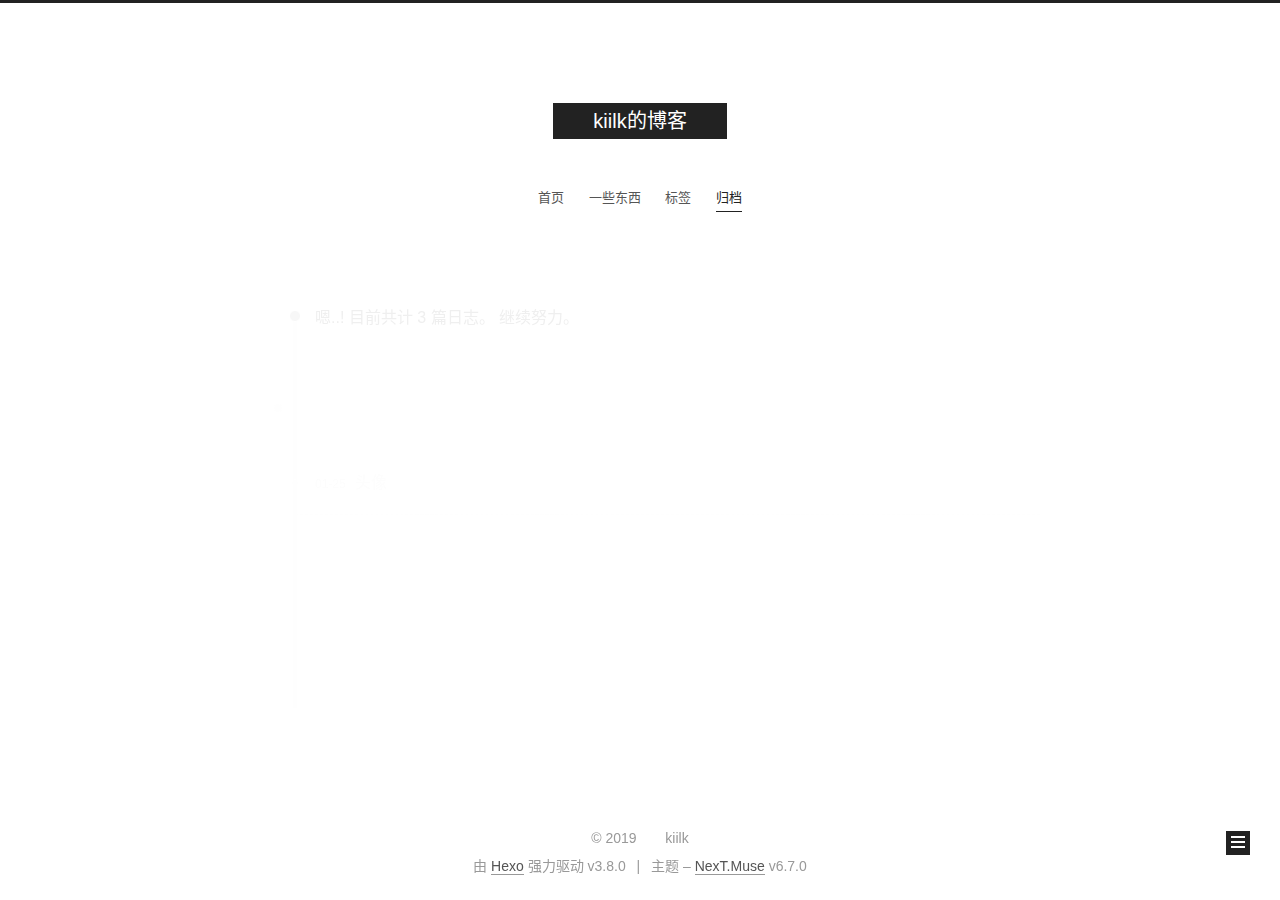
==== commit 5142787b: "Site updated: 2019-01-25 15:21:46" ====
--- a/archives/index.html
+++ b/archives/index.html
@@ -2013,7 +2013,7 @@
   width: 4px;
   height: 4px;
   border-radius: 50%;
-  background: #26ab50;
+  background: #25ffd0;
 }
 .links-of-blogroll {
   font-size: 13px;
@@ -3265,77 +3265,77 @@
 
 
   
-  
-
-  
-  
-
-  
-  
-
-
-  
-
-
-  
-
-  
-
-
-
-  
-  
-
-
-  
-
-
-
-  
-
-  
-
-
-  
-
-
-
-  
-
-
-
-  
-
-
-
-
-
-  
-
-  
-
-  
-
-  
-
-  
-
-  
-
-  
-
-  
-
-  
-
-  
-
-  
-
-  
-
-  
-
-
-
-<script type="text/javascript" src="/bundle.js"></script></body></html>+  <script src="/lib/jquery/index.js"></script>
+
+  
+  <script src="/lib/velocity/velocity.min.js"></script>
+
+  
+  <script src="/lib/velocity/velocity.ui.min.js"></script>
+
+
+  
+
+
+  <script src="/js/src/utils.js"></script>
+
+  <script src="/js/src/motion.js"></script>
+
+
+
+  
+  
+
+
+  <script src="/js/src/schemes/muse.js"></script>
+
+
+
+  
+
+  
+
+
+  <script src="/js/src/bootstrap.js"></script>
+
+
+
+  
+
+
+
+  
+
+
+
+
+
+  
+
+  
+
+  
+
+  
+
+  
+
+  
+
+  
+
+  
+
+  
+
+  
+
+  
+
+  
+
+  
+
+
+
+</body></html>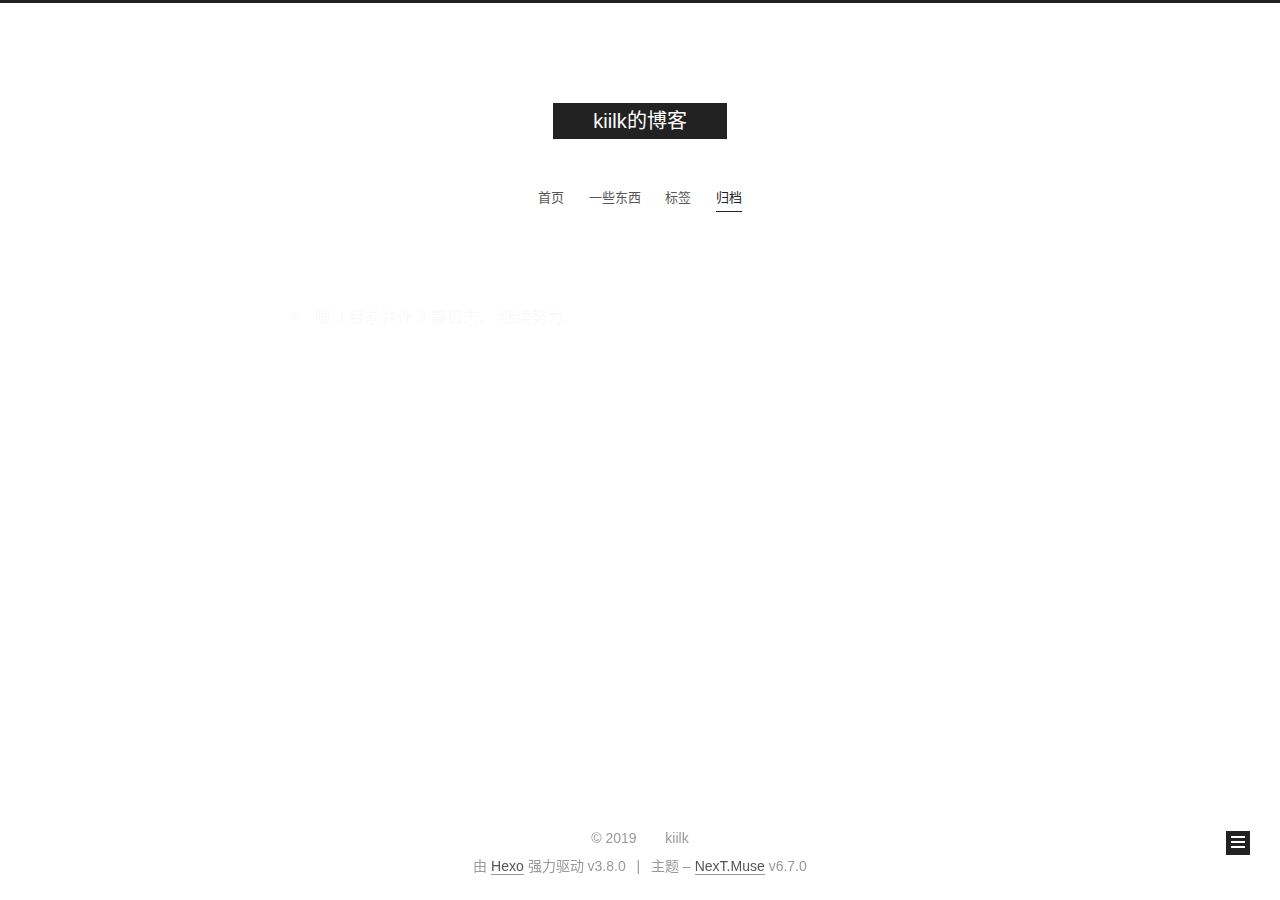
==== commit 7c7c3f62: "Site updated: 2019-01-25 15:23:40" ====
--- a/archives/index.html
+++ b/archives/index.html
@@ -34,16 +34,16 @@
 
 
 
-  <link rel="apple-touch-icon" sizes="180x180" href="/images/apple-touch-icon-next.png">
-
-
-  <link rel="icon" type="image/png" sizes="32x32" href="/images/favicon-32x32-next.png">
-
-
-  <link rel="icon" type="image/png" sizes="16x16" href="/images/favicon-16x16-next.png">
-
-
-  <link rel="mask-icon" href="/images/logo.svg" color="#222">
+  <link rel="apple-touch-icon" sizes="180x180" href="/images/apple-touch-icon-next.png?v=6.7.0">
+
+
+  <link rel="icon" type="image/png" sizes="32x32" href="/images/favicon-32x32-next.png?v=6.7.0">
+
+
+  <link rel="icon" type="image/png" sizes="16x16" href="/images/favicon-16x16-next.png?v=6.7.0">
+
+
+  <link rel="mask-icon" href="/images/logo.svg?v=6.7.0" color="#222">
 
 
 
@@ -2013,7 +2013,7 @@
   width: 4px;
   height: 4px;
   border-radius: 50%;
-  background: #25ffd0;
+  background: #7effff;
 }
 .links-of-blogroll {
   font-size: 13px;
@@ -3265,38 +3265,38 @@
 
 
   
-  <script src="/lib/jquery/index.js"></script>
-
-  
-  <script src="/lib/velocity/velocity.min.js"></script>
-
-  
-  <script src="/lib/velocity/velocity.ui.min.js"></script>
-
-
-  
-
-
-  <script src="/js/src/utils.js"></script>
-
-  <script src="/js/src/motion.js"></script>
-
-
-
-  
-  
-
-
-  <script src="/js/src/schemes/muse.js"></script>
-
-
-
-  
-
-  
-
-
-  <script src="/js/src/bootstrap.js"></script>
+  <script src="/lib/jquery/index.js?v=2.1.3"></script>
+
+  
+  <script src="/lib/velocity/velocity.min.js?v=1.2.1"></script>
+
+  
+  <script src="/lib/velocity/velocity.ui.min.js?v=1.2.1"></script>
+
+
+  
+
+
+  <script src="/js/src/utils.js?v=6.7.0"></script>
+
+  <script src="/js/src/motion.js?v=6.7.0"></script>
+
+
+
+  
+  
+
+
+  <script src="/js/src/schemes/muse.js?v=6.7.0"></script>
+
+
+
+  
+
+  
+
+
+  <script src="/js/src/bootstrap.js?v=6.7.0"></script>
 
 
 
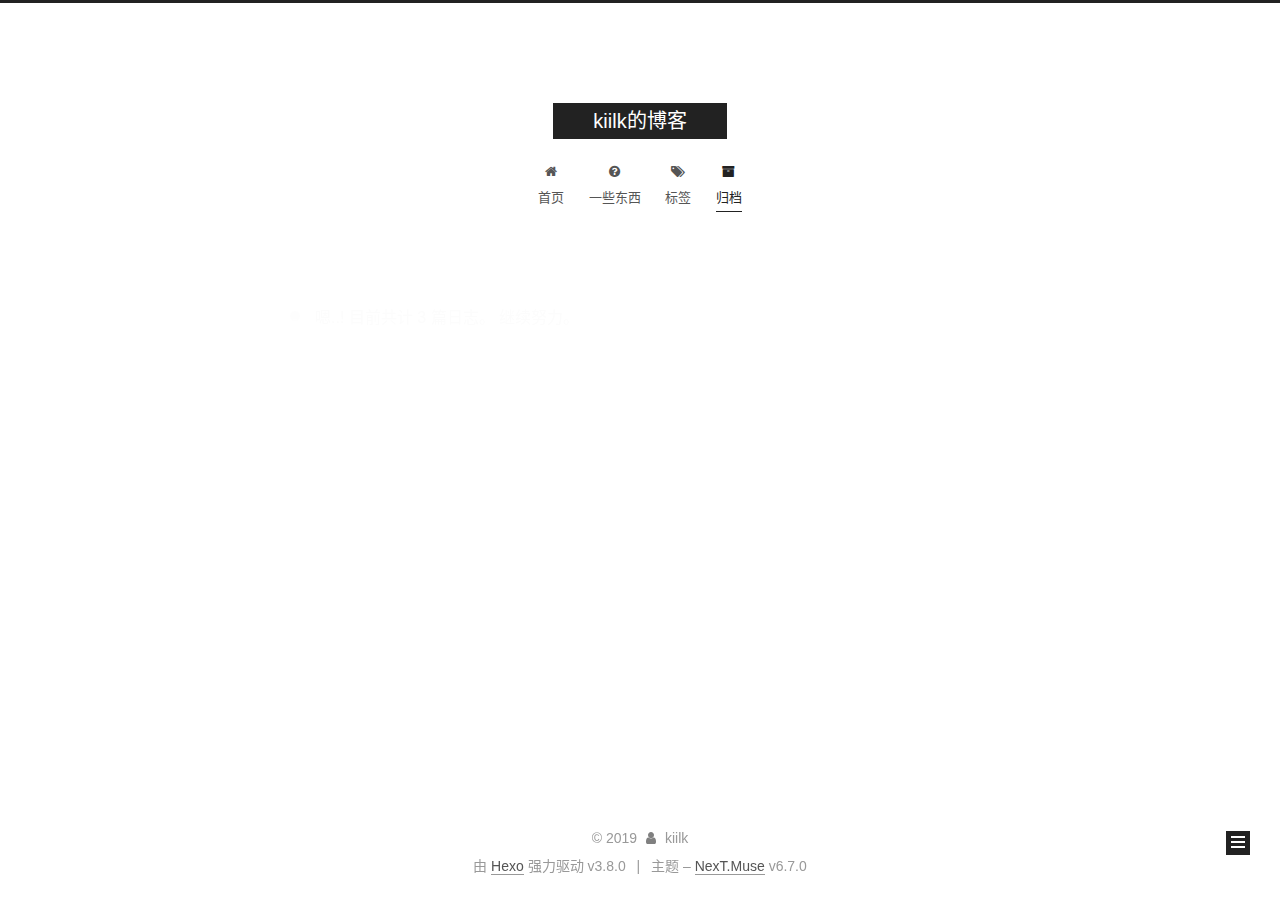
==== commit dbebfe9d: "Site updated: 2019-01-25 15:25:13" ====
--- a/archives/index.html
+++ b/archives/index.html
@@ -1,4 +1,21 @@
-<!DOCTYPE html><html class="theme-next muse use-motion" lang="zh-CN"><head><meta name="generator" content="Hexo 3.8.0">
+<!DOCTYPE html>
+
+
+
+
+
+
+
+
+
+
+
+
+  
+
+
+<html class="theme-next muse use-motion" lang="zh-CN">
+<head><meta name="generator" content="Hexo 3.8.0">
   <meta charset="UTF-8">
 <meta http-equiv="X-UA-Compatible" content="IE=edge">
 <meta name="viewport" content="width=device-width, initial-scale=1, maximum-scale=2">
@@ -29,9 +46,9 @@
 
 
 
-
-
-
+<link rel="stylesheet" href="/lib/font-awesome/css/font-awesome.min.css?v=4.6.2">
+
+<link rel="stylesheet" href="/css/main.css?v=6.7.0">
 
 
   <link rel="apple-touch-icon" sizes="180x180" href="/images/apple-touch-icon-next.png?v=6.7.0">
@@ -116,2648 +133,7 @@
 
 
 
-  <style>/* normalize.css v3.0.2 | MIT License | git.io/normalize */
-html {
-  font-family: sans-serif; /* 1 */
-  -ms-text-size-adjust: 100%; /* 2 */
-  -webkit-text-size-adjust: 100%; /* 2 */
-}
-body {
-  margin: 0;
-}
-article,
-aside,
-details,
-figcaption,
-figure,
-footer,
-header,
-hgroup,
-main,
-menu,
-nav,
-section,
-summary {
-  display: block;
-}
-audio,
-canvas,
-progress,
-video {
-  display: inline-block; /* 1 */
-  vertical-align: baseline; /* 2 */
-}
-audio:not([controls]) {
-  display: none;
-  height: 0;
-}
-[hidden],
-template {
-  display: none;
-}
-a {
-  background-color: transparent;
-}
-a:active,
-a:hover {
-  outline: 0;
-}
-abbr[title] {
-  border-bottom: 1px dotted;
-}
-b,
-strong {
-  font-weight: bold;
-}
-dfn {
-  font-style: italic;
-}
-h1 {
-  font-size: 2em;
-  margin: 0.67em 0;
-}
-mark {
-  background: #ff0;
-  color: #000;
-}
-small {
-  font-size: 80%;
-}
-sub,
-sup {
-  font-size: 75%;
-  line-height: 0;
-  position: relative;
-  vertical-align: baseline;
-}
-sup {
-  top: -0.5em;
-}
-sub {
-  bottom: -0.25em;
-}
-img {
-  border: 0;
-}
-svg:not(:root) {
-  overflow: hidden;
-}
-figure {
-  margin: 1em 40px;
-}
-hr {
-  -moz-box-sizing: content-box;
-  box-sizing: content-box;
-  height: 0;
-}
-pre {
-  overflow: auto;
-}
-code,
-kbd,
-pre,
-samp {
-  font-family: monospace, monospace;
-  font-size: 1em;
-}
-button,
-input,
-optgroup,
-select,
-textarea {
-  color: inherit; /* 1 */
-  font: inherit; /* 2 */
-  margin: 0; /* 3 */
-}
-button {
-  overflow: visible;
-}
-button,
-select {
-  text-transform: none;
-}
-button,
-html input[type="button"],
-input[type="reset"],
-input[type="submit"] {
-  -webkit-appearance: button; /* 2 */
-  cursor: pointer; /* 3 */
-}
-button[disabled],
-html input[disabled] {
-  cursor: default;
-}
-button::-moz-focus-inner,
-input::-moz-focus-inner {
-  border: 0;
-  padding: 0;
-}
-input {
-  line-height: normal;
-}
-input[type="checkbox"],
-input[type="radio"] {
-  box-sizing: border-box; /* 1 */
-  padding: 0; /* 2 */
-}
-input[type="number"]::-webkit-inner-spin-button,
-input[type="number"]::-webkit-outer-spin-button {
-  height: auto;
-}
-input[type="search"] {
-  -webkit-appearance: textfield; /* 1 */
-  -moz-box-sizing: content-box;
-  -webkit-box-sizing: content-box; /* 2 */
-  box-sizing: content-box;
-}
-input[type="search"]::-webkit-search-cancel-button,
-input[type="search"]::-webkit-search-decoration {
-  -webkit-appearance: none;
-}
-fieldset {
-  border: 1px solid #c0c0c0;
-  margin: 0 2px;
-  padding: 0.35em 0.625em 0.75em;
-}
-legend {
-  border: 0; /* 1 */
-  padding: 0; /* 2 */
-}
-textarea {
-  overflow: auto;
-}
-optgroup {
-  font-weight: bold;
-}
-table {
-  border-collapse: collapse;
-  border-spacing: 0;
-}
-td,
-th {
-  padding: 0;
-}
-::selection {
-  background: #262a30;
-  color: #fff;
-}
-body {
-  position: relative;
-  font-family: 'Lato', "PingFang SC", "Microsoft YaHei", sans-serif;
-  font-size: 14px;
-  line-height: 2;
-  color: #555;
-  background: #fff;
-}
-@media (max-width: 767px) {
-  body {
-    padding-right: 0 !important;
-  }
-}
-@media (min-width: 768px) and (max-width: 991px) {
-  body {
-    padding-right: 0 !important;
-  }
-}
-@media (min-width: 1200px) {
-  body {
-    font-size: 16px;
-  }
-}
-h1,
-h2,
-h3,
-h4,
-h5,
-h6 {
-  margin: 0;
-  padding: 0;
-  font-weight: bold;
-  line-height: 1.5;
-  font-family: 'Lato', "PingFang SC", "Microsoft YaHei", sans-serif;
-}
-h1,
-h2,
-h3,
-h4,
-h5,
-h6 {
-  margin: 20px 0 15px;
-}
-h1 {
-  font-size: 22px;
-}
-h1 code {
-  font-size: 22px;
-}
-@media (max-width: 767px) {
-  h1 {
-    font-size: 18px;
-  }
-  h1 code {
-    font-size: 18px;
-  }
-}
-h2 {
-  font-size: 20px;
-}
-h2 code {
-  font-size: 20px;
-}
-@media (max-width: 767px) {
-  h2 {
-    font-size: 16px;
-  }
-  h2 code {
-    font-size: 16px;
-  }
-}
-h3 {
-  font-size: 18px;
-}
-h3 code {
-  font-size: 18px;
-}
-@media (max-width: 767px) {
-  h3 {
-    font-size: 14px;
-  }
-  h3 code {
-    font-size: 14px;
-  }
-}
-h4 {
-  font-size: 16px;
-}
-h4 code {
-  font-size: 16px;
-}
-@media (max-width: 767px) {
-  h4 {
-    font-size: 12px;
-  }
-  h4 code {
-    font-size: 12px;
-  }
-}
-h5 {
-  font-size: 14px;
-}
-h5 code {
-  font-size: 14px;
-}
-@media (max-width: 767px) {
-  h5 {
-    font-size: 10px;
-  }
-  h5 code {
-    font-size: 10px;
-  }
-}
-h6 {
-  font-size: 12px;
-}
-h6 code {
-  font-size: 12px;
-}
-@media (max-width: 767px) {
-  h6 {
-    font-size: 8px;
-  }
-  h6 code {
-    font-size: 8px;
-  }
-}
-p {
-  margin: 0 0 20px 0;
-}
-a,
-span.exturl {
-  overflow-wrap: break-word;
-  word-wrap: break-word;
-  background-color: transparent;
-  color: #555;
-  text-decoration: none;
-  outline: none;
-  border-bottom: 1px solid #999;
-  cursor: pointer;
-}
-a:hover,
-span.exturl:hover {
-  color: #222;
-  border-bottom-color: #222;
-}
-blockquote {
-  margin: 0;
-  padding: 0;
-}
-img {
-  display: block;
-  margin: auto;
-  max-width: 100%;
-  height: auto;
-}
-hr {
-  margin: 40px 0;
-  height: 3px;
-  border: none;
-  background-color: #ddd;
-  background-image: repeating-linear-gradient(-45deg, #fff, #fff 4px, transparent 4px, transparent 8px);
-}
-blockquote {
-  padding: 0 15px;
-  color: #666;
-  border-left: 4px solid #ddd;
-}
-blockquote cite::before {
-  content: "-";
-  padding: 0 5px;
-}
-dt {
-  font-weight: 700;
-}
-dd {
-  margin: 0;
-  padding: 0;
-}
-kbd {
-  border: 1px solid #ccc;
-  border-radius: 0.2em;
-  box-shadow: 0.1em 0.1em 0.2em rgba(0,0,0,0.1);
-  background-color: #f9f9f9;
-  font-family: inherit;
-  background-image: -webkit-linear-gradient(top, #eee, #fff, #eee);
-  padding: 0.1em 0.3em;
-  white-space: nowrap;
-}
-.text-left {
-  text-align: left;
-}
-.text-center {
-  text-align: center;
-}
-.text-right {
-  text-align: right;
-}
-.text-justify {
-  text-align: justify;
-}
-.text-nowrap {
-  white-space: nowrap;
-}
-.text-lowercase {
-  text-transform: lowercase;
-}
-.text-uppercase {
-  text-transform: uppercase;
-}
-.text-capitalize {
-  text-transform: capitalize;
-}
-.center-block {
-  display: block;
-  margin-left: auto;
-  margin-right: auto;
-}
-.clearfix:before,
-.clearfix:after {
-  content: " ";
-  display: table;
-}
-.clearfix:after {
-  clear: both;
-}
-.pullquote {
-  width: 45%;
-}
-.pullquote.left {
-  float: left;
-  margin-left: 5px;
-  margin-right: 10px;
-}
-.pullquote.right {
-  float: right;
-  margin-left: 10px;
-  margin-right: 5px;
-}
-.affix.affix.affix {
-  position: fixed;
-}
-.translation {
-  margin-top: -20px;
-  font-size: 14px;
-  color: #999;
-}
-.scrollbar-measure {
-  width: 100px;
-  height: 100px;
-  overflow: scroll;
-  position: absolute;
-  top: -9999px;
-}
-.use-motion .motion-element {
-  opacity: 0;
-}
-table {
-  margin: 20px 0;
-  width: 100%;
-  border-collapse: collapse;
-  border-spacing: 0;
-  border: 1px solid #ddd;
-  font-size: 14px;
-  word-break: break-all;
-}
-table>tbody>tr:nth-of-type(odd) {
-  background-color: #f9f9f9;
-}
-table>tbody>tr:hover {
-  background-color: #f5f5f5;
-}
-caption,
-th,
-td {
-  padding: 8px;
-  text-align: left;
-  vertical-align: middle;
-  font-weight: normal;
-}
-th,
-td {
-  border-bottom: 3px solid #ddd;
-  border-right: 1px solid #eee;
-}
-th {
-  padding-bottom: 10px;
-  font-weight: 700;
-}
-td {
-  border-bottom-width: 1px;
-}
-html,
-body {
-  height: 100%;
-}
-.container {
-  position: relative;
-}
-.header-inner {
-  margin: 0 auto;
-  padding: 100px 0 70px;
-  width: 700px;
-}
-@media (min-width: 1200px) {
-  .container .header-inner {
-    width: 800px;
-  }
-}
-@media (min-width: 1600px) {
-  .container .header-inner {
-    width: 900px;
-  }
-}
-.main-inner {
-  margin: 0 auto;
-  width: 700px;
-}
-@media (min-width: 1200px) {
-  .container .main-inner {
-    width: 800px;
-  }
-}
-@media (min-width: 1600px) {
-  .container .main-inner {
-    width: 900px;
-  }
-}
-.footer {
-  padding: 20px 0;
-}
-.footer-inner {
-  box-sizing: border-box;
-  margin: 0px auto;
-  width: 700px;
-}
-@media (min-width: 1200px) {
-  .container .footer-inner {
-    width: 800px;
-  }
-}
-@media (min-width: 1600px) {
-  .container .footer-inner {
-    width: 900px;
-  }
-}
-pre,
-.highlight {
-  overflow: auto;
-  margin: 20px 0;
-  padding: 0;
-  font-size: 14px;
-  color: #4d4d4c;
-  background: #f7f7f7;
-  line-height: 1.6;
-}
-pre,
-code {
-  font-family: consolas, Menlo, "PingFang SC", "Microsoft YaHei", monospace;
-}
-code {
-  overflow-wrap: break-word;
-  word-wrap: break-word;
-  padding: 2px 4px;
-  color: #555;
-  background: #eee;
-  border-radius: 3px;
-  font-size: 14px;
-}
-pre {
-  padding: 10px;
-}
-pre code {
-  padding: 0;
-  color: #4d4d4c;
-  background: none;
-  text-shadow: none;
-}
-.highlight {
-  border-radius: 1px;
-}
-.highlight pre {
-  border: none;
-  margin: 0;
-  padding: 10px 0;
-}
-.highlight table {
-  margin: 0;
-  width: auto;
-  border: none;
-}
-.highlight td {
-  border: none;
-  padding: 0;
-}
-.highlight figcaption {
-  font-size: 1em;
-  color: #4d4d4c;
-  line-height: 1em;
-  margin-bottom: 1em;
-  margin: 0em;
-  padding: 0.5em;
-  background: #eee;
-  border-bottom: 1px solid #e9e9e9;
-}
-.highlight figcaption:before,
-.highlight figcaption:after {
-  content: " ";
-  display: table;
-}
-.highlight figcaption:after {
-  clear: both;
-}
-.highlight figcaption a {
-  float: right;
-  color: #4d4d4c;
-}
-.highlight figcaption a:hover {
-  border-bottom-color: #4d4d4c;
-}
-.highlight .gutter pre {
-  padding-left: 10px;
-  padding-right: 10px;
-  color: #869194;
-  text-align: right;
-  background-color: #eff2f3;
-}
-.highlight .code pre {
-  width: 100%;
-  padding-left: 10px;
-  padding-right: 10px;
-  background-color: #f7f7f7;
-}
-.highlight .line {
-  height: 20px;
-}
-.gutter {
-  -webkit-user-select: none;
-  -moz-user-select: none;
-  -ms-user-select: none;
-  user-select: none;
-}
-.gist table {
-  width: auto;
-}
-.gist table td {
-  border: none;
-}
-pre .deletion {
-  background: #fdd;
-}
-pre .addition {
-  background: #dfd;
-}
-pre .meta {
-  color: #8959a8;
-}
-pre .comment {
-  color: #8e908c;
-}
-pre .variable,
-pre .attribute,
-pre .tag,
-pre .name,
-pre .regexp,
-pre .ruby .constant,
-pre .xml .tag .title,
-pre .xml .pi,
-pre .xml .doctype,
-pre .html .doctype,
-pre .css .id,
-pre .css .class,
-pre .css .pseudo {
-  color: #c82829;
-}
-pre .number,
-pre .preprocessor,
-pre .built_in,
-pre .builtin-name,
-pre .literal,
-pre .params,
-pre .constant,
-pre .command {
-  color: #f5871f;
-}
-pre .ruby .class .title,
-pre .css .rules .attribute,
-pre .string,
-pre .symbol,
-pre .value,
-pre .inheritance,
-pre .header,
-pre .ruby .symbol,
-pre .xml .cdata,
-pre .special,
-pre .formula {
-  color: #718c00;
-}
-pre .title,
-pre .css .hexcolor {
-  color: #3e999f;
-}
-pre .function,
-pre .python .decorator,
-pre .python .title,
-pre .ruby .function .title,
-pre .ruby .title .keyword,
-pre .perl .sub,
-pre .javascript .title,
-pre .coffeescript .title {
-  color: #4271ae;
-}
-pre .keyword,
-pre .javascript .function {
-  color: #8959a8;
-}
-.posts-expand .post-body img.full-image {
-  border: none;
-}
-.blockquote-center,
-.page-home .post-type-quote blockquote,
-.page-post-detail .post-type-quote blockquote {
-  position: relative;
-  margin: 40px 0;
-  padding: 0;
-  border-left: none;
-  text-align: center;
-}
-.blockquote-center::before,
-.page-home .post-type-quote blockquote::before,
-.page-post-detail .post-type-quote blockquote::before,
-.blockquote-center::after,
-.page-home .post-type-quote blockquote::after,
-.page-post-detail .post-type-quote blockquote::after {
-  position: absolute;
-  content: ' ';
-  display: block;
-  width: 100%;
-  height: 24px;
-  opacity: 0.2;
-  background-repeat: no-repeat;
-  background-position: 0 -6px;
-  background-size: 22px 22px;
-}
-.blockquote-center::before,
-.page-home .post-type-quote blockquote::before,
-.page-post-detail .post-type-quote blockquote::before {
-  top: -20px;
-  background-image: url("../images/quote-l.svg");
-  border-top: 1px solid #ccc;
-}
-.blockquote-center::after,
-.page-home .post-type-quote blockquote::after,
-.page-post-detail .post-type-quote blockquote::after {
-  bottom: -20px;
-  background-image: url("../images/quote-r.svg");
-  border-bottom: 1px solid #ccc;
-  background-position: 100% 8px;
-}
-.blockquote-center p,
-.page-home .post-type-quote blockquote p,
-.page-post-detail .post-type-quote blockquote p,
-.blockquote-center div,
-.page-home .post-type-quote blockquote div,
-.page-post-detail .post-type-quote blockquote div {
-  text-align: center;
-}
-.post .post-body .group-picture img {
-  box-sizing: border-box;
-  padding: 0 3px;
-  border: none;
-}
-.post .group-picture-row {
-  overflow: hidden;
-  margin-top: 6px;
-}
-.post .group-picture-row:first-child {
-  margin-top: 0;
-}
-.post .group-picture-column {
-  float: left;
-}
-.page-post-detail .post-body .group-picture-column {
-  float: none;
-  margin-top: 10px;
-  width: auto !important;
-}
-.page-post-detail .post-body .group-picture-column img {
-  margin: 0 auto;
-}
-.page-archive .group-picture-container {
-  overflow: hidden;
-}
-.page-archive .group-picture-row {
-  float: left;
-}
-.page-archive .group-picture-row:first-child {
-  margin-top: 6px;
-}
-.page-archive .group-picture-column {
-  max-width: 150px;
-  max-height: 150px;
-}
-.post-body .note {
-  position: relative;
-  padding: 15px;
-  margin-bottom: 20px;
-  border: 1px solid #eee;
-  border-left-width: 5px;
-  border-radius: 3px;
-}
-.post-body .note h2,
-.post-body .note h3,
-.post-body .note h4,
-.post-body .note h5,
-.post-body .note h6 {
-  margin-top: 0;
-  margin-bottom: 0;
-  border-bottom: initial;
-  padding-top: 0 !important;
-}
-.post-body .note p:first-child,
-.post-body .note ul:first-child,
-.post-body .note ol:first-child,
-.post-body .note table:first-child,
-.post-body .note pre:first-child,
-.post-body .note blockquote:first-child {
-  margin-top: 0;
-}
-.post-body .note p:last-child,
-.post-body .note ul:last-child,
-.post-body .note ol:last-child,
-.post-body .note table:last-child,
-.post-body .note pre:last-child,
-.post-body .note blockquote:last-child {
-  margin-bottom: 0;
-}
-.post-body .note.default {
-  border-left-color: #777;
-}
-.post-body .note.default h2,
-.post-body .note.default h3,
-.post-body .note.default h4,
-.post-body .note.default h5,
-.post-body .note.default h6 {
-  color: #777;
-}
-.post-body .note.primary {
-  border-left-color: #6f42c1;
-}
-.post-body .note.primary h2,
-.post-body .note.primary h3,
-.post-body .note.primary h4,
-.post-body .note.primary h5,
-.post-body .note.primary h6 {
-  color: #6f42c1;
-}
-.post-body .note.info {
-  border-left-color: #428bca;
-}
-.post-body .note.info h2,
-.post-body .note.info h3,
-.post-body .note.info h4,
-.post-body .note.info h5,
-.post-body .note.info h6 {
-  color: #428bca;
-}
-.post-body .note.success {
-  border-left-color: #5cb85c;
-}
-.post-body .note.success h2,
-.post-body .note.success h3,
-.post-body .note.success h4,
-.post-body .note.success h5,
-.post-body .note.success h6 {
-  color: #5cb85c;
-}
-.post-body .note.warning {
-  border-left-color: #f0ad4e;
-}
-.post-body .note.warning h2,
-.post-body .note.warning h3,
-.post-body .note.warning h4,
-.post-body .note.warning h5,
-.post-body .note.warning h6 {
-  color: #f0ad4e;
-}
-.post-body .note.danger {
-  border-left-color: #d9534f;
-}
-.post-body .note.danger h2,
-.post-body .note.danger h3,
-.post-body .note.danger h4,
-.post-body .note.danger h5,
-.post-body .note.danger h6 {
-  color: #d9534f;
-}
-.post-body .label {
-  display: inline;
-  padding: 0 2px;
-  white-space: nowrap;
-}
-.post-body .label.default {
-  background-color: #f0f0f0;
-}
-.post-body .label.primary {
-  background-color: #efe6f7;
-}
-.post-body .label.info {
-  background-color: #e5f2f8;
-}
-.post-body .label.success {
-  background-color: #e7f4e9;
-}
-.post-body .label.warning {
-  background-color: #fcf6e1;
-}
-.post-body .label.danger {
-  background-color: #fae8eb;
-}
-.post-body .tabs {
-  position: relative;
-  display: block;
-  margin-bottom: 20px;
-  padding-top: 10px;
-}
-.post-body .tabs ul.nav-tabs {
-  margin: 0;
-  padding: 0;
-  display: flex;
-  margin-bottom: -1px;
-}
-@media (max-width: 413px) {
-  .post-body .tabs ul.nav-tabs {
-    display: block;
-    margin-bottom: 5px;
-  }
-}
-.post-body .tabs ul.nav-tabs li.tab {
-  list-style-type: none !important;
-  margin: 0 0.25em 0 0;
-  border-top: 3px solid transparent;
-  border-left: 1px solid transparent;
-  border-right: 1px solid transparent;
-}
-@media (max-width: 413px) {
-  .post-body .tabs ul.nav-tabs li.tab {
-    margin: initial;
-    border-top: 1px solid transparent;
-    border-left: 3px solid transparent;
-    border-right: 1px solid transparent;
-    border-bottom: 1px solid transparent;
-  }
-}
-.post-body .tabs ul.nav-tabs li.tab a {
-  outline: 0;
-  border-bottom: initial;
-  display: block;
-  line-height: 1.8em;
-  padding: 0.25em 0.75em;
-  transition-duration: 0.2s;
-  transition-timing-function: ease-out;
-  transition-delay: 0s;
-}
-.post-body .tabs ul.nav-tabs li.tab a i {
-  width: 1.285714285714286em;
-}
-.post-body .tabs ul.nav-tabs li.tab.active {
-  border-top: 3px solid #fc6423;
-  border-left: 1px solid #ddd;
-  border-right: 1px solid #ddd;
-  background-color: #fff;
-}
-@media (max-width: 413px) {
-  .post-body .tabs ul.nav-tabs li.tab.active {
-    border-top: 1px solid #ddd;
-    border-left: 3px solid #fc6423;
-    border-right: 1px solid #ddd;
-    border-bottom: 1px solid #ddd;
-  }
-}
-.post-body .tabs ul.nav-tabs li.tab.active a {
-  cursor: default;
-  color: #555;
-}
-.post-body .tabs .tab-content {
-  background-color: #fff;
-}
-.post-body .tabs .tab-content .tab-pane {
-  border: 1px solid #ddd;
-  padding: 20px 20px 0 20px;
-}
-.post-body .tabs .tab-content .tab-pane:not(.active) {
-  display: none !important;
-}
-.post-body .tabs .tab-content .tab-pane.active {
-  display: block !important;
-}
-.btn {
-  display: inline-block;
-  padding: 0 20px;
-  font-size: 14px;
-  color: #fff;
-  background: #222;
-  border: 2px solid #222;
-  text-decoration: none;
-  border-radius: 0;
-  transition-property: background-color;
-  transition-duration: 0.2s;
-  transition-timing-function: ease-in-out;
-  transition-delay: 0s;
-  line-height: 2;
-}
-.btn:hover {
-  border-color: #222;
-  color: #222;
-  background: #fff;
-}
-.btn +.btn {
-  margin: 0 0 8px 8px;
-}
-.btn .fa-fw {
-  width: 1.285714285714286em;
-  text-align: left;
-}
-.btn-bar {
-  display: block;
-  width: 22px;
-  height: 2px;
-  background: #555;
-  border-radius: 1px;
-}
-.btn-bar+.btn-bar {
-  margin-top: 4px;
-}
-.pagination {
-  margin: 120px 0 40px;
-  text-align: center;
-  border-top: 1px solid #eee;
-}
-.page-number-basic,
-.pagination .prev,
-.pagination .next,
-.pagination .page-number,
-.pagination .space {
-  display: inline-block;
-  position: relative;
-  top: -1px;
-  margin: 0 10px;
-  padding: 0 11px;
-}
-@media (max-width: 767px) {
-  .page-number-basic,
-  .pagination .prev,
-  .pagination .next,
-  .pagination .page-number,
-  .pagination .space {
-    margin: 0 5px;
-  }
-}
-.pagination .prev,
-.pagination .next,
-.pagination .page-number {
-  border-bottom: 0;
-  border-top: 1px solid #eee;
-  transition-property: border-color;
-  transition-duration: 0.2s;
-  transition-timing-function: ease-in-out;
-  transition-delay: 0s;
-}
-.pagination .prev:hover,
-.pagination .next:hover,
-.pagination .page-number:hover {
-  border-top-color: #222;
-}
-.pagination .space {
-  padding: 0;
-  margin: 0;
-}
-.pagination .prev {
-  margin-left: 0;
-}
-.pagination .next {
-  margin-right: 0;
-}
-.pagination .page-number.current {
-  color: #fff;
-  background: #ccc;
-  border-top-color: #ccc;
-}
-@media (max-width: 767px) {
-  .pagination {
-    border-top: none;
-  }
-  .pagination .prev,
-  .pagination .next,
-  .pagination .page-number {
-    margin-bottom: 10px;
-    border-top: 0;
-    border-bottom: 1px solid #eee;
-    padding: 0 10px;
-  }
-  .pagination .prev:hover,
-  .pagination .next:hover,
-  .pagination .page-number:hover {
-    border-bottom-color: #222;
-  }
-}
-.comments {
-  margin: 60px 20px 0;
-}
-.tag-cloud {
-  text-align: center;
-}
-.tag-cloud a {
-  display: inline-block;
-  margin: 10px;
-}
-.tag-cloud a:hover {
-  color: #222 !important;
-}
-.back-to-top {
-  box-sizing: border-box;
-  position: fixed;
-  bottom: -100px;
-  right: 30px;
-  z-index: 1050;
-  padding: 0 6px;
-  width: 24px;
-  background: #222;
-  font-size: 12px;
-  opacity: 1;
-  color: #fff;
-  cursor: pointer;
-  text-align: center;
-  -webkit-transform: translateZ(0);
-  transition-property: bottom;
-  transition-duration: 0.2s;
-  transition-timing-function: ease-in-out;
-  transition-delay: 0s;
-}
-@media (min-width: 768px) and (max-width: 991px) {
-  .back-to-top {
-    display: none !important;
-  }
-}
-@media (max-width: 767px) {
-  .back-to-top {
-    display: none !important;
-  }
-}
-.back-to-top.back-to-top-on {
-  bottom: 19px;
-}
-.header {
-  background: transparent;
-}
-.header-inner {
-  position: relative;
-}
-.headband {
-  height: 3px;
-  background: #222;
-}
-.site-meta {
-  margin: 0;
-  text-align: center;
-}
-@media (max-width: 767px) {
-  .site-meta {
-    text-align: center;
-  }
-}
-.brand {
-  position: relative;
-  display: inline-block;
-  padding: 0 40px;
-  color: #fff;
-  background: #222;
-  border-bottom: none;
-}
-.brand:hover {
-  color: #fff;
-}
-.logo {
-  display: inline-block;
-  margin-right: 5px;
-  line-height: 36px;
-  vertical-align: top;
-}
-.site-title {
-  display: inline-block;
-  vertical-align: top;
-  line-height: 36px;
-  font-size: 20px;
-  font-weight: normal;
-  font-family: 'Lato', "PingFang SC", "Microsoft YaHei", sans-serif;
-}
-.site-subtitle {
-  margin-top: 10px;
-  font-size: 13px;
-  color: #999;
-}
-.use-motion .brand {
-  opacity: 0;
-}
-.use-motion .logo,
-.use-motion .site-title,
-.use-motion .site-subtitle,
-.use-motion .custom-logo-image {
-  opacity: 0;
-  position: relative;
-  top: -10px;
-}
-.site-nav-toggle {
-  display: none;
-  position: absolute;
-  top: 10px;
-  left: 10px;
-}
-@media (max-width: 767px) {
-  .site-nav-toggle {
-    display: block;
-  }
-}
-.site-nav-toggle button {
-  margin-top: 2px;
-  padding: 9px 10px;
-  background: transparent;
-  border: none;
-}
-@media (max-width: 767px) {
-  .site-nav {
-    display: none;
-    margin: 0 -10px;
-    padding: 0 10px;
-    clear: both;
-    border-top: 1px solid #ddd;
-  }
-}
-@media (min-width: 768px) and (max-width: 991px) {
-  .site-nav {
-    display: block !important;
-  }
-}
-@media (min-width: 992px) {
-  .site-nav {
-    display: block !important;
-  }
-}
-.menu {
-  margin-top: 20px;
-  padding-left: 0;
-  text-align: center;
-}
-.menu .menu-item {
-  display: inline-block;
-  margin: 0 10px;
-  list-style: none;
-}
-@media screen and (max-width: 767px) {
-  .menu .menu-item {
-    margin-top: 10px;
-  }
-}
-.menu .menu-item a,
-.menu .menu-item span.exturl {
-  display: block;
-  font-size: 13px;
-  line-height: inherit;
-  border-bottom: 1px solid transparent;
-  transition-property: border-color;
-  transition-duration: 0.2s;
-  transition-timing-function: ease-in-out;
-  transition-delay: 0s;
-}
-.menu .menu-item a:hover,
-.menu .menu-item span.exturl:hover {
-  border-bottom-color: #222;
-}
-.menu .menu-item .fa {
-  margin-right: 5px;
-}
-.use-motion .menu-item {
-  opacity: 0;
-}
-.post-body {
-  overflow-wrap: break-word;
-  word-wrap: break-word;
-  font-family: 'Lato', "PingFang SC", "Microsoft YaHei", sans-serif;
-}
-.post-body .exturl .fa {
-  font-size: 14px;
-  margin-left: 4px;
-}
-.post-body .fancybox img {
-  display: block !important;
-  margin: 0 auto;
-  cursor: pointer;
-  cursor: zoom-in;
-  cursor: -webkit-zoom-in;
-}
-.post-body .image-caption,
-.post-body .figure .caption {
-  margin: -20px auto 15px;
-  text-align: center;
-  font-size: 14px;
-  color: #999;
-  font-weight: bold;
-  line-height: 1;
-}
-.post-sticky-flag {
-  display: inline-block;
-  font-size: 16px;
-  -ms-transform: rotate(30deg);
-  -webkit-transform: rotate(30deg);
-  -moz-transform: rotate(30deg);
-  -ms-transform: rotate(30deg);
-  -o-transform: rotate(30deg);
-  transform: rotate(30deg);
-}
-.use-motion .post-block,
-.use-motion .pagination,
-.use-motion .comments {
-  opacity: 0;
-}
-.use-motion .post-header {
-  opacity: 0;
-}
-.use-motion .post-body {
-  opacity: 0;
-}
-.use-motion .collection-title {
-  opacity: 0;
-}
-.posts-expand {
-  padding-top: 40px;
-}
-@media (max-width: 767px) {
-  .posts-expand {
-    margin: 0 20px;
-  }
-  .post-body pre .gutter pre {
-    padding-right: 10px;
-  }
-  .post-body .highlight {
-    margin-left: 0px;
-    margin-right: 0px;
-    padding: 0;
-  }
-  .post-body .highlight .gutter pre {
-    padding-right: 10px;
-  }
-}
-@media (min-width: 992px) {
-  .posts-expand .post-body {
-    text-align: justify;
-  }
-}
-.posts-expand .post-body h2,
-.posts-expand .post-body h3,
-.posts-expand .post-body h4,
-.posts-expand .post-body h5,
-.posts-expand .post-body h6 {
-  padding-top: 10px;
-}
-.posts-expand .post-body h2 .header-anchor,
-.posts-expand .post-body h3 .header-anchor,
-.posts-expand .post-body h4 .header-anchor,
-.posts-expand .post-body h5 .header-anchor,
-.posts-expand .post-body h6 .header-anchor {
-  float: right;
-  margin-left: 10px;
-  color: #ccc;
-  border-bottom-style: none;
-  visibility: hidden;
-}
-.posts-expand .post-body h2 .header-anchor:hover,
-.posts-expand .post-body h3 .header-anchor:hover,
-.posts-expand .post-body h4 .header-anchor:hover,
-.posts-expand .post-body h5 .header-anchor:hover,
-.posts-expand .post-body h6 .header-anchor:hover {
-  color: inherit;
-}
-.posts-expand .post-body h2:hover .header-anchor,
-.posts-expand .post-body h3:hover .header-anchor,
-.posts-expand .post-body h4:hover .header-anchor,
-.posts-expand .post-body h5:hover .header-anchor,
-.posts-expand .post-body h6:hover .header-anchor {
-  visibility: visible;
-}
-.posts-expand .post-body ul li {
-  list-style: circle;
-}
-.posts-expand .post-body img {
-  box-sizing: border-box;
-  margin: auto;
-  padding: 3px;
-  border: 1px solid #ddd;
-}
-.posts-expand .post-body .fancybox img {
-  margin: 0 auto 25px;
-}
-.posts-expand .post-body img {
-  margin: 0 auto 25px;
-}
-@media (max-width: 767px) {
-  .posts-collapse {
-    margin: 0 20px;
-  }
-  .posts-collapse .post-title,
-  .posts-collapse .post-meta {
-    display: block;
-    width: auto;
-    text-align: left;
-  }
-}
-.posts-collapse {
-  position: relative;
-  z-index: 1010;
-  margin-left: 55px;
-}
-.posts-collapse::after {
-  content: " ";
-  position: absolute;
-  top: 20px;
-  left: 0;
-  margin-left: -2px;
-  width: 4px;
-  height: 100%;
-  background: #f5f5f5;
-  z-index: -1;
-}
-@media (max-width: 767px) {
-  .posts-collapse {
-    margin: 0 20px;
-  }
-}
-.posts-collapse .collection-title {
-  position: relative;
-  margin: 60px 0;
-}
-.posts-collapse .collection-title h1,
-.posts-collapse .collection-title h2 {
-  margin-left: 20px;
-}
-.posts-collapse .collection-title small {
-  color: #bbb;
-  margin-left: 5px;
-}
-.posts-collapse .collection-title::before {
-  content: " ";
-  position: absolute;
-  left: 0;
-  top: 50%;
-  margin-left: -4px;
-  margin-top: -4px;
-  width: 8px;
-  height: 8px;
-  background: #bbb;
-  border-radius: 50%;
-}
-.posts-collapse .post {
-  margin: 30px 0;
-}
-.posts-collapse .post-header {
-  position: relative;
-  transition-duration: 0.2s;
-  transition-timing-function: ease-in-out;
-  transition-delay: 0s;
-  transition-property: border;
-  border-bottom: 1px dashed #ccc;
-}
-.posts-collapse .post-header::before {
-  content: " ";
-  position: absolute;
-  left: 0;
-  top: 12px;
-  width: 6px;
-  height: 6px;
-  margin-left: -4px;
-  background: #bbb;
-  border-radius: 50%;
-  border: 1px solid #fff;
-  transition-duration: 0.2s;
-  transition-timing-function: ease-in-out;
-  transition-delay: 0s;
-  transition-property: background;
-}
-.posts-collapse .post-header:hover {
-  border-bottom-color: #666;
-}
-.posts-collapse .post-header:hover::before {
-  background: #222;
-}
-.posts-collapse .post-meta {
-  position: absolute;
-  font-size: 12px;
-  left: 20px;
-  top: 5px;
-}
-.posts-collapse .post-comments-count {
-  display: none;
-}
-.posts-collapse .post-title {
-  margin-left: 60px;
-  font-size: 16px;
-  font-weight: normal;
-  line-height: inherit;
-}
-.posts-collapse .post-title::after {
-  margin-left: 3px;
-  opacity: 0.6;
-}
-.posts-collapse .post-title a,
-.posts-collapse .post-title span.exturl {
-  color: #666;
-  border-bottom: none;
-}
-.page-home .post-type-quote .post-header,
-.page-post-detail .post-type-quote .post-header,
-.page-home .post-type-quote .post-tags,
-.page-post-detail .post-type-quote .post-tags {
-  display: none;
-}
-.posts-expand .post-title {
-  overflow-wrap: break-word;
-  word-wrap: break-word;
-  text-align: center;
-  font-weight: 400;
-}
-.posts-expand .post-title-link {
-  display: inline-block;
-  position: relative;
-  color: #555;
-  border-bottom: none;
-  line-height: 1.2;
-  vertical-align: top;
-}
-.posts-expand .post-title-link::before {
-  content: "";
-  position: absolute;
-  width: 100%;
-  height: 2px;
-  bottom: 0;
-  left: 0;
-  background-color: #000;
-  visibility: hidden;
-  -webkit-transform: scaleX(0);
-  -moz-transform: scaleX(0);
-  -ms-transform: scaleX(0);
-  -o-transform: scaleX(0);
-  transform: scaleX(0);
-  transition-duration: 0.2s;
-  transition-timing-function: ease-in-out;
-  transition-delay: 0s;
-}
-.posts-expand .post-title-link:hover::before {
-  visibility: visible;
-  -webkit-transform: scaleX(1);
-  -moz-transform: scaleX(1);
-  -ms-transform: scaleX(1);
-  -o-transform: scaleX(1);
-  transform: scaleX(1);
-}
-.posts-expand .post-title-link .fa {
-  font-size: 20px;
-  margin-left: 5px;
-}
-.posts-expand .post-meta {
-  margin: 3px 0 60px 0;
-  color: #999;
-  font-family: 'Lato', "PingFang SC", "Microsoft YaHei", sans-serif;
-  font-size: 12px;
-  text-align: center;
-}
-.posts-expand .post-meta .post-category-list {
-  display: inline-block;
-  margin: 0;
-  padding: 3px;
-}
-.posts-expand .post-meta .post-category-list-link {
-  color: #999;
-}
-.posts-expand .post-meta .post-description {
-  font-size: 14px;
-  margin-top: 2px;
-}
-.posts-expand .post-meta time {
-  border-bottom: 1px dashed #999;
-  cursor: help;
-}
-.post-meta-divider {
-  margin: 0 0.5em;
-}
-.post-meta-item-icon {
-  margin-right: 3px;
-}
-@media (min-width: 768px) and (max-width: 991px) {
-  .post-meta-item-icon {
-    display: inline-block;
-  }
-}
-@media (max-width: 767px) {
-  .post-meta-item-icon {
-    display: inline-block;
-  }
-}
-@media (min-width: 768px) and (max-width: 991px) {
-  .post-meta-item-text {
-    display: none;
-  }
-}
-@media (max-width: 767px) {
-  .post-meta-item-text {
-    display: none;
-  }
-}
-.post-button {
-  margin-top: 40px;
-}
-.posts-expand .post-tags {
-  margin-top: 40px;
-  text-align: center;
-}
-.posts-expand .post-tags a {
-  display: inline-block;
-  margin-right: 10px;
-  font-size: 13px;
-}
-.post-nav {
-  display: table;
-  margin-top: 15px;
-  width: 100%;
-  border-top: 1px solid #eee;
-}
-.post-nav-divider {
-  display: table-cell;
-  width: 10%;
-}
-.post-nav-item {
-  display: table-cell;
-  padding: 10px 0 0 0;
-  width: 45%;
-  vertical-align: top;
-}
-.post-nav-item a {
-  position: relative;
-  display: block;
-  line-height: 25px;
-  font-size: 14px;
-  color: #555;
-  border-bottom: none;
-}
-.post-nav-item a:hover {
-  color: #222;
-  border-bottom: none;
-}
-.post-nav-item a:active {
-  top: 2px;
-}
-.post-nav-item .fa {
-  font-size: 12px;
-  margin-right: 5px;
-}
-.post-nav-next a {
-  padding-left: 5px;
-}
-.post-nav-prev {
-  text-align: right;
-}
-.post-nav-prev a {
-  padding-right: 5px;
-}
-.post-nav-prev .fa {
-  margin-left: 5px;
-}
-.posts-expand .post-eof {
-  display: block;
-  margin: 80px auto 60px;
-  width: 8%;
-  height: 1px;
-  background: #ccc;
-  text-align: center;
-}
-.post:last-child .post-eof.post-eof.post-eof {
-  display: none;
-}
-.post-gallery {
-  display: table;
-  table-layout: fixed;
-  width: 100%;
-  border-collapse: separate;
-}
-.post-gallery-row {
-  display: table-row;
-}
-.post-gallery .post-gallery-img {
-  display: table-cell;
-  text-align: center;
-  vertical-align: middle;
-  border: none;
-}
-.post-gallery .post-gallery-img img {
-  max-width: 100%;
-  max-height: 100%;
-  border: none;
-}
-.fancybox-close,
-.fancybox-close:hover {
-  border: none;
-}
-.rtl.post-body p,
-.rtl.post-body a,
-.rtl.post-body h1,
-.rtl.post-body h2,
-.rtl.post-body h3,
-.rtl.post-body h4,
-.rtl.post-body h5,
-.rtl.post-body h6,
-.rtl.post-body li,
-.rtl.post-body ul,
-.rtl.post-body ol {
-  direction: rtl;
-  font-family: UKIJ Ekran;
-}
-.rtl.post-title {
-  font-family: UKIJ Ekran;
-}
-.sidebar {
-  position: fixed;
-  right: 0;
-  top: 0;
-  bottom: 0;
-  width: 0;
-  z-index: 1040;
-  box-shadow: inset 0 2px 6px #000;
-  background: #222;
-  -webkit-transform: translateZ(0);
-}
-.sidebar a,
-.sidebar .exturl {
-  color: #999;
-  border-bottom-color: #555;
-}
-.sidebar a:hover,
-.sidebar .exturl:hover {
-  color: #eee;
-}
-@media (min-width: 768px) and (max-width: 991px) {
-  .sidebar {
-    display: none !important;
-  }
-}
-@media (max-width: 767px) {
-  .sidebar {
-    display: none !important;
-  }
-}
-.sidebar-inner {
-  position: relative;
-  padding: 20px 10px;
-  color: #999;
-  text-align: center;
-}
-.site-overview-wrap {
-  overflow: hidden;
-}
-.site-overview {
-  overflow-y: auto;
-  overflow-x: hidden;
-}
-.cc-license {
-  margin-top: 10px;
-  text-align: center;
-}
-.cc-license .cc-opacity {
-  opacity: 0.7;
-  border-bottom: none;
-}
-.cc-license .cc-opacity:hover {
-  opacity: 0.9;
-}
-.cc-license img {
-  display: inline-block;
-}
-.sidebar-toggle {
-  position: fixed;
-  right: 30px;
-  bottom: 45px;
-  width: 14px;
-  height: 14px;
-  padding: 5px;
-  background: #222;
-  line-height: 0;
-  z-index: 1050;
-  cursor: pointer;
-  -webkit-transform: translateZ(0);
-}
-@media (min-width: 768px) and (max-width: 991px) {
-  .sidebar-toggle {
-    display: none !important;
-  }
-}
-@media (max-width: 767px) {
-  .sidebar-toggle {
-    display: none !important;
-  }
-}
-.sidebar-toggle-line {
-  position: relative;
-  display: inline-block;
-  vertical-align: top;
-  height: 2px;
-  width: 100%;
-  background: #fff;
-  margin-top: 3px;
-}
-.sidebar-toggle-line:first-child {
-  margin-top: 0;
-}
-.site-author-image {
-  display: block;
-  margin: 0 auto;
-  padding: 2px;
-  max-width: 96px;
-  height: auto;
-  border: 2px solid #333;
-  opacity: 1;
-}
-.site-author-name {
-  margin: 5px 0 0;
-  text-align: center;
-  color: #f5f5f5;
-  font-weight: normal;
-}
-.site-description {
-  margin-top: 5px;
-  text-align: center;
-  font-size: 14px;
-  color: #999;
-}
-.site-state {
-  overflow: hidden;
-  line-height: 1.4;
-  white-space: nowrap;
-  text-align: center;
-}
-.site-state-item {
-  display: inline-block;
-  padding: 0 15px;
-  border-left: 1px solid #333;
-}
-.site-state-item:first-child {
-  border-left: none;
-}
-.site-state-item a {
-  border-bottom: none;
-}
-.site-state-item-count {
-  display: block;
-  text-align: center;
-  color: inherit;
-  font-weight: 600;
-  font-size: 18px;
-}
-.site-state-item-name {
-  font-size: 13px;
-  color: inherit;
-}
-.feed-link {
-  margin-top: 20px;
-}
-.feed-link a {
-  display: inline-block;
-  padding: 0 15px;
-  color: #fc6423;
-  border: 1px solid #fc6423;
-  border-radius: 4px;
-}
-.feed-link a i {
-  color: #fc6423;
-  font-size: 14px;
-}
-.feed-link a:hover {
-  color: #fff;
-  background: #fc6423;
-}
-.feed-link a:hover i {
-  color: #fff;
-}
-.links-of-author {
-  margin-top: 20px;
-}
-.links-of-author a,
-.links-of-author .exturl {
-  display: inline-block;
-  vertical-align: middle;
-  margin-right: 10px;
-  margin-bottom: 10px;
-  border-bottom-color: #555;
-  font-size: 13px;
-}
-.links-of-author a:before,
-.links-of-author .exturl:before {
-  display: inline-block;
-  vertical-align: middle;
-  margin-right: 3px;
-  content: " ";
-  width: 4px;
-  height: 4px;
-  border-radius: 50%;
-  background: #7effff;
-}
-.links-of-blogroll {
-  font-size: 13px;
-}
-.links-of-blogroll-title {
-  margin-top: 20px;
-  font-size: 14px;
-  font-weight: 600;
-}
-.links-of-blogroll-list {
-  margin: 0;
-  padding: 0;
-  list-style: none;
-}
-.links-of-blogroll-item {
-  padding: 2px 10px;
-}
-.links-of-blogroll-item a,
-.links-of-blogroll-item span.exturl {
-  max-width: 280px;
-  box-sizing: border-box;
-  display: inline-block;
-  overflow: hidden;
-  white-space: nowrap;
-  text-overflow: ellipsis;
-}
-.sidebar-nav {
-  margin: 0 0 20px;
-  padding-left: 0;
-}
-.sidebar-nav li {
-  display: inline-block;
-  cursor: pointer;
-  border-bottom: 1px solid transparent;
-  font-size: 14px;
-  color: #555;
-}
-.sidebar-nav li:hover {
-  color: #f5f5f5;
-}
-.page-post-detail .sidebar-nav-toc {
-  padding: 0 5px;
-}
-.page-post-detail .sidebar-nav-overview {
-  margin-left: 10px;
-}
-.sidebar-nav .sidebar-nav-active {
-  color: #87daff;
-  border-bottom-color: #87daff;
-}
-.sidebar-nav .sidebar-nav-active:hover {
-  color: #87daff;
-}
-.sidebar-panel {
-  display: none;
-}
-.sidebar-panel-active {
-  display: block;
-}
-.post-toc-empty {
-  font-size: 14px;
-  color: #666;
-}
-.post-toc-wrap {
-  overflow: hidden;
-}
-.post-toc {
-  overflow: auto;
-}
-.post-toc ol {
-  margin: 0;
-  padding: 0 2px 5px 10px;
-  text-align: left;
-  list-style: none;
-  font-size: 14px;
-}
-.post-toc ol > ol {
-  padding-left: 0;
-}
-.post-toc ol a {
-  transition-duration: 0.2s;
-  transition-timing-function: ease-in-out;
-  transition-delay: 0s;
-  transition-property: all;
-  color: #999;
-  border-bottom-color: #555;
-}
-.post-toc ol a:hover {
-  color: #ccc;
-  border-bottom-color: #ccc;
-}
-.post-toc .nav-item {
-  overflow: hidden;
-  text-overflow: ellipsis;
-  white-space: nowrap;
-  line-height: 1.8;
-}
-.post-toc .nav .nav-child {
-  display: none;
-}
-.post-toc .nav .active > .nav-child {
-  display: block;
-}
-.post-toc .nav .active-current > .nav-child {
-  display: block;
-}
-.post-toc .nav .active-current > .nav-child > .nav-item {
-  display: block;
-}
-.post-toc .nav .active > a {
-  color: #87daff;
-  border-bottom-color: #87daff;
-}
-.post-toc .nav .active-current > a {
-  color: #87daff;
-}
-.post-toc .nav .active-current > a:hover {
-  color: #87daff;
-}
-.footer {
-  font-size: 14px;
-  color: #999;
-}
-.footer img {
-  border: none;
-}
-.footer-inner {
-  text-align: center;
-}
-.with-love {
-  display: inline-block;
-  margin: 0 5px;
-  color: #808080;
-}
-.powered-by,
-.theme-info {
-  display: inline-block;
-}
-@-moz-keyframes iconAnimate {
-  0%, 100% {
-    -webkit-transform: scale(1);
-    -moz-transform: scale(1);
-    -ms-transform: scale(1);
-    -o-transform: scale(1);
-    transform: scale(1);
-  }
-  10%, 30% {
-    -webkit-transform: scale(0.9);
-    -moz-transform: scale(0.9);
-    -ms-transform: scale(0.9);
-    -o-transform: scale(0.9);
-    transform: scale(0.9);
-  }
-  20%, 40%, 60%, 80% {
-    -webkit-transform: scale(1.1);
-    -moz-transform: scale(1.1);
-    -ms-transform: scale(1.1);
-    -o-transform: scale(1.1);
-    transform: scale(1.1);
-  }
-  50%, 70% {
-    -webkit-transform: scale(1.1);
-    -moz-transform: scale(1.1);
-    -ms-transform: scale(1.1);
-    -o-transform: scale(1.1);
-    transform: scale(1.1);
-  }
-}
-@-webkit-keyframes iconAnimate {
-  0%, 100% {
-    -webkit-transform: scale(1);
-    -moz-transform: scale(1);
-    -ms-transform: scale(1);
-    -o-transform: scale(1);
-    transform: scale(1);
-  }
-  10%, 30% {
-    -webkit-transform: scale(0.9);
-    -moz-transform: scale(0.9);
-    -ms-transform: scale(0.9);
-    -o-transform: scale(0.9);
-    transform: scale(0.9);
-  }
-  20%, 40%, 60%, 80% {
-    -webkit-transform: scale(1.1);
-    -moz-transform: scale(1.1);
-    -ms-transform: scale(1.1);
-    -o-transform: scale(1.1);
-    transform: scale(1.1);
-  }
-  50%, 70% {
-    -webkit-transform: scale(1.1);
-    -moz-transform: scale(1.1);
-    -ms-transform: scale(1.1);
-    -o-transform: scale(1.1);
-    transform: scale(1.1);
-  }
-}
-@-o-keyframes iconAnimate {
-  0%, 100% {
-    -webkit-transform: scale(1);
-    -moz-transform: scale(1);
-    -ms-transform: scale(1);
-    -o-transform: scale(1);
-    transform: scale(1);
-  }
-  10%, 30% {
-    -webkit-transform: scale(0.9);
-    -moz-transform: scale(0.9);
-    -ms-transform: scale(0.9);
-    -o-transform: scale(0.9);
-    transform: scale(0.9);
-  }
-  20%, 40%, 60%, 80% {
-    -webkit-transform: scale(1.1);
-    -moz-transform: scale(1.1);
-    -ms-transform: scale(1.1);
-    -o-transform: scale(1.1);
-    transform: scale(1.1);
-  }
-  50%, 70% {
-    -webkit-transform: scale(1.1);
-    -moz-transform: scale(1.1);
-    -ms-transform: scale(1.1);
-    -o-transform: scale(1.1);
-    transform: scale(1.1);
-  }
-}
-@keyframes iconAnimate {
-  0%, 100% {
-    -webkit-transform: scale(1);
-    -moz-transform: scale(1);
-    -ms-transform: scale(1);
-    -o-transform: scale(1);
-    transform: scale(1);
-  }
-  10%, 30% {
-    -webkit-transform: scale(0.9);
-    -moz-transform: scale(0.9);
-    -ms-transform: scale(0.9);
-    -o-transform: scale(0.9);
-    transform: scale(0.9);
-  }
-  20%, 40%, 60%, 80% {
-    -webkit-transform: scale(1.1);
-    -moz-transform: scale(1.1);
-    -ms-transform: scale(1.1);
-    -o-transform: scale(1.1);
-    transform: scale(1.1);
-  }
-  50%, 70% {
-    -webkit-transform: scale(1.1);
-    -moz-transform: scale(1.1);
-    -ms-transform: scale(1.1);
-    -o-transform: scale(1.1);
-    transform: scale(1.1);
-  }
-}
-.local-search-pop-overlay {
-  position: fixed;
-  width: 100%;
-  height: 100%;
-  top: 0;
-  left: 0;
-  z-index: 2080;
-  background-color: rgba(0,0,0,0.3);
-}
-.local-search-popup {
-  display: none;
-  position: fixed;
-  top: 10%;
-  left: 50%;
-  margin-left: -350px;
-  width: 700px;
-  height: 80%;
-  padding: 0;
-  background: #fff;
-  color: #333;
-  z-index: 9999;
-  border-radius: 5px;
-}
-@media (max-width: 767px) {
-  .local-search-popup {
-    padding: 0;
-    top: 0;
-    left: 0;
-    margin: 0;
-    width: 100%;
-    height: 100%;
-    border-radius: 0;
-  }
-}
-.local-search-popup ul.search-result-list {
-  padding: 0;
-  margin: 0 5px;
-}
-.local-search-popup p.search-result {
-  border-bottom: 1px dashed #ccc;
-  padding: 5px 0;
-}
-.local-search-popup a.search-result-title {
-  font-weight: bold;
-  font-size: 16px;
-}
-.local-search-popup .search-keyword {
-  border-bottom: 1px dashed #f00;
-  font-weight: bold;
-  color: #f00;
-}
-.local-search-popup .local-search-header {
-  padding: 5px;
-  height: 36px;
-  background: #f5f5f5;
-  border-top-left-radius: 5px;
-  border-top-right-radius: 5px;
-}
-.local-search-popup #local-search-result {
-  overflow: auto;
-  position: relative;
-  padding: 5px 25px;
-  height: calc(100% - 55px);
-}
-.local-search-popup .local-search-input-wrapper {
-  display: inline-block;
-  width: calc(100% - 90px);
-  height: 36px;
-  line-height: 36px;
-  padding: 0 5px;
-}
-.local-search-popup .local-search-input-wrapper input {
-  padding: 8px 0;
-  height: 20px;
-  display: block;
-  width: 100%;
-  outline: none;
-  border: none;
-  background: transparent;
-  vertical-align: middle;
-}
-.local-search-popup .search-icon,
-.local-search-popup .popup-btn-close {
-  display: inline-block;
-  font-size: 18px;
-  color: #999;
-  height: 36px;
-  width: 18px;
-  padding-left: 10px;
-  padding-right: 10px;
-}
-.local-search-popup .search-icon {
-  float: left;
-}
-.local-search-popup .popup-btn-close {
-  border-left: 1px solid #eee;
-  float: right;
-  cursor: pointer;
-}
-.local-search-popup #no-result {
-  position: absolute;
-  left: 50%;
-  top: 50%;
-  -webkit-transform: translate(-50%, -50%);
-  -webkit-transform: translate(-50%, -50%);
-  -moz-transform: translate(-50%, -50%);
-  -ms-transform: translate(-50%, -50%);
-  -o-transform: translate(-50%, -50%);
-  transform: translate(-50%, -50%);
-  color: #ccc;
-}
-.page-archive .archive-page-counter {
-  position: relative;
-  top: 3px;
-  left: 20px;
-}
-@media (max-width: 767px) {
-  .page-archive .archive-page-counter {
-    top: 5px;
-  }
-}
-.page-archive .posts-collapse .archive-move-on {
-  position: absolute;
-  top: 11px;
-  left: 0;
-  margin-left: -6px;
-  width: 10px;
-  height: 10px;
-  opacity: 0.5;
-  background: #555;
-  border: 1px solid #fff;
-  border-radius: 50%;
-}
-.page-archive .fa-external-link {
-  font-size: 15px;
-  margin-left: 5px;
-}
-.category-all-page .category-all-title {
-  text-align: center;
-}
-.category-all-page .category-all {
-  margin-top: 20px;
-}
-.category-all-page .category-list {
-  margin: 0;
-  padding: 0;
-  list-style: none;
-}
-.category-all-page .category-list-item {
-  margin: 5px 10px;
-}
-.category-all-page .category-list-count {
-  color: #bbb;
-}
-.category-all-page .category-list-count:before {
-  display: inline;
-  content: " (";
-}
-.category-all-page .category-list-count:after {
-  display: inline;
-  content: ") ";
-}
-.category-all-page .category-list-child {
-  padding-left: 10px;
-}
-#schedule ul#event-list {
-  padding-left: 30px;
-}
-#schedule ul#event-list hr {
-  margin: 20px 0 45px 0 !important;
-  background: #222;
-}
-#schedule ul#event-list hr:after {
-  display: inline-block;
-  content: 'NOW';
-  background: #222;
-  color: #fff;
-  font-weight: bold;
-  text-align: right;
-  padding: 0 5px;
-}
-#schedule ul#event-list li.event {
-  margin: 20px 0px;
-  background: #f9f9f9;
-  padding-left: 10px;
-  min-height: 40px;
-}
-#schedule ul#event-list li.event h2.event-summary {
-  margin: 0;
-  padding-bottom: 3px;
-}
-#schedule ul#event-list li.event h2.event-summary:before {
-  display: inline-block;
-  font-family: FontAwesome;
-  font-size: 8px;
-  content: '\f111';
-  vertical-align: middle;
-  margin-right: 25px;
-  color: #bbb;
-}
-#schedule ul#event-list li.event span.event-relative-time {
-  display: inline-block;
-  font-size: 12px;
-  font-weight: 400;
-  padding-left: 12px;
-  color: #bbb;
-}
-#schedule ul#event-list li.event span.event-details {
-  display: block;
-  color: #bbb;
-  margin-left: 56px;
-  padding-top: 3px;
-  padding-bottom: 6px;
-  text-indent: -24px;
-  line-height: 18px;
-}
-#schedule ul#event-list li.event span.event-details:before {
-  text-indent: 0;
-  display: inline-block;
-  width: 14px;
-  font-family: FontAwesome;
-  text-align: center;
-  margin-right: 9px;
-  color: #bbb;
-}
-#schedule ul#event-list li.event span.event-details.event-location:before {
-  content: '\f041';
-}
-#schedule ul#event-list li.event span.event-details.event-duration:before {
-  content: '\f017';
-}
-#schedule ul#event-list li.event-past {
-  background: #fcfcfc;
-  padding: 15px 0 15px 10px;
-}
-#schedule ul#event-list li.event-past > * {
-  opacity: 0.9;
-}
-#schedule ul#event-list li.event-past h2.event-summary {
-  color: #bbb;
-}
-#schedule ul#event-list li.event-past h2.event-summary:before {
-  color: #dfdfdf;
-}
-#schedule ul#event-list li.event-now {
-  background: #222;
-  color: #fff;
-  padding: 15px 0 15px 10px;
-}
-#schedule ul#event-list li.event-now h2.event-summary:before {
-  -webkit-transform: scale(1.2);
-  -moz-transform: scale(1.2);
-  -ms-transform: scale(1.2);
-  -o-transform: scale(1.2);
-  transform: scale(1.2);
-  color: #fff;
-  animation: dot-flash 1s alternate infinite ease-in-out;
-}
-#schedule ul#event-list li.event-now * {
-  color: #fff !important;
-}
-#schedule ul#event-list li.event-future {
-  background: #222;
-  color: #fff;
-  padding: 15px 0 15px 10px;
-}
-#schedule ul#event-list li.event-future h2.event-summary:before {
-  -webkit-transform: scale(1.2);
-  -moz-transform: scale(1.2);
-  -ms-transform: scale(1.2);
-  -o-transform: scale(1.2);
-  transform: scale(1.2);
-  color: #fff;
-  animation: dot-flash 1s alternate infinite ease-in-out;
-}
-#schedule ul#event-list li.event-future * {
-  color: #fff !important;
-}
-@-moz-keyframes dot-flash {
-  from {
-    opacity: 1;
-    -webkit-transform: scale(1.1);
-    -moz-transform: scale(1.1);
-    -ms-transform: scale(1.1);
-    -o-transform: scale(1.1);
-    transform: scale(1.1);
-  }
-  to {
-    opacity: 0;
-    -webkit-transform: scale(1);
-    -moz-transform: scale(1);
-    -ms-transform: scale(1);
-    -o-transform: scale(1);
-    transform: scale(1);
-  }
-}
-@-webkit-keyframes dot-flash {
-  from {
-    opacity: 1;
-    -webkit-transform: scale(1.1);
-    -moz-transform: scale(1.1);
-    -ms-transform: scale(1.1);
-    -o-transform: scale(1.1);
-    transform: scale(1.1);
-  }
-  to {
-    opacity: 0;
-    -webkit-transform: scale(1);
-    -moz-transform: scale(1);
-    -ms-transform: scale(1);
-    -o-transform: scale(1);
-    transform: scale(1);
-  }
-}
-@-o-keyframes dot-flash {
-  from {
-    opacity: 1;
-    -webkit-transform: scale(1.1);
-    -moz-transform: scale(1.1);
-    -ms-transform: scale(1.1);
-    -o-transform: scale(1.1);
-    transform: scale(1.1);
-  }
-  to {
-    opacity: 0;
-    -webkit-transform: scale(1);
-    -moz-transform: scale(1);
-    -ms-transform: scale(1);
-    -o-transform: scale(1);
-    transform: scale(1);
-  }
-}
-@keyframes dot-flash {
-  from {
-    opacity: 1;
-    -webkit-transform: scale(1.1);
-    -moz-transform: scale(1.1);
-    -ms-transform: scale(1.1);
-    -o-transform: scale(1.1);
-    transform: scale(1.1);
-  }
-  to {
-    opacity: 0;
-    -webkit-transform: scale(1);
-    -moz-transform: scale(1);
-    -ms-transform: scale(1);
-    -o-transform: scale(1);
-    transform: scale(1);
-  }
-}
-.page-post-detail .sidebar-toggle-line {
-  background: #87daff;
-}
-.page-post-detail .comments {
-  overflow: hidden;
-}
-ul.breadcrumb {
-  list-style: none;
-  margin: 1em 0;
-  padding: 0 2em;
-  text-align: center;
-  font-size: 12px;
-}
-ul.breadcrumb li {
-  display: inline;
-}
-ul.breadcrumb li+li:before {
-  padding: 0.5em;
-  font-weight: normal;
-  content: "/\00a0";
-}
-ul.breadcrumb li+li:last-child {
-  font-weight: bold;
-}
-@media (max-width: 767px) {
-  .header-inner,
-  .container .main-inner,
-  .footer-inner {
-    width: auto;
-  }
-}
-embed {
-  display: block;
-  margin: 0px auto 25px auto;
-}
-.custom-logo .site-meta-headline {
-  text-align: center;
-}
-.custom-logo .brand {
-  background: none;
-}
-.custom-logo .site-title {
-  margin: 10px auto 0;
-  font-size: 24px;
-  color: #222;
-}
-.custom-logo .site-title a {
-  border: none;
-}
-.custom-logo-image {
-  margin: 0 auto;
-  padding: 5px;
-  max-width: 150px;
-  background: #fff;
-}
-@media (max-width: 767px) {
-  .site-nav {
-    position: absolute;
-    left: 0;
-    top: 52px;
-    margin: 0;
-    width: 100%;
-    padding: 0;
-    background: #fff;
-    border-bottom: 1px solid #ddd;
-    z-index: 1030;
-  }
-}
-@media (max-width: 767px) {
-  .menu {
-    text-align: left;
-  }
-}
-.menu-item-active a,
-.menu .menu-item a:hover,
-.menu .menu-item span.exturl:hover {
-  border-bottom-color: #222 !important;
-  color: #222;
-}
-@media (max-width: 767px) {
-  .menu-item-active a,
-  .menu .menu-item a:hover,
-  .menu .menu-item span.exturl:hover {
-    border-bottom: 1px dotted #ddd !important;
-  }
-}
-@media (max-width: 767px) {
-  .menu .menu-item {
-    display: block;
-    margin: 0 10px;
-    vertical-align: top;
-  }
-}
-.menu .menu-item .badge {
-  display: inline-block;
-  padding: 1px 4px;
-  margin-left: 5px;
-  font-weight: 700;
-  line-height: 1;
-  text-align: center;
-  white-space: nowrap;
-  background-color: #eee;
-}
-@media (max-width: 767px) {
-  .menu .menu-item .badge {
-    float: right;
-    margin: 0.35em 0 0 0;
-  }
-}
-@media (max-width: 767px) {
-  .menu .menu-item br {
-    display: none;
-  }
-}
-@media (max-width: 767px) {
-  .menu .menu-item a,
-  .menu .menu-item span.exturl {
-    padding: 5px 10px;
-  }
-}
-@media (hover: none) {
-  .menu .menu-item a:hover,
-  .menu .menu-item span.exturl:hover {
-    border-bottom-color: transparent !important;
-  }
-}
-.menu .menu-item .fa {
-  margin-right: 0;
-}
-.site-search form {
-  display: none;
-}
-.links-of-blogroll-inline .links-of-blogroll-item {
-  display: inline-block;
-}
-</style><noscript>
+  <noscript>
   <style>
   .use-motion .motion-element,
   .use-motion .brand,
@@ -2782,7 +158,7 @@
   </style>
 </noscript>
 
-<script>function loadCss(l){var d=document,h=d.head,s=d.createElement('link');s.rel='stylesheet';s.href=l;!function e(f){if (d.body)return f();setTimeout(function(){e(f)})}(function(){h.appendChild(s);});}loadCss('/style.css');</script></head>
+</head>
 
 <body itemscope="" itemtype="http://schema.org/WebPage" lang="zh-CN">
 
@@ -3179,7 +555,7 @@
 
     <footer id="footer" class="footer">
       <div class="footer-inner">
-        <div class="copyright">© <span itemprop="copyrightYear">2019</span>
+        <div class="copyright">&copy; <span itemprop="copyrightYear">2019</span>
   <span class="with-love" id="animate">
     <i class="fa fa-user"></i>
   </span>
@@ -3336,6 +712,5 @@
 
   
 
-
-
-</body></html>+</body>
+</html>
--- a/css/main.css
+++ b/css/main.css
@@ -0,0 +1,2641 @@
+/* normalize.css v3.0.2 | MIT License | git.io/normalize */
+html {
+  font-family: sans-serif; /* 1 */
+  -ms-text-size-adjust: 100%; /* 2 */
+  -webkit-text-size-adjust: 100%; /* 2 */
+}
+body {
+  margin: 0;
+}
+article,
+aside,
+details,
+figcaption,
+figure,
+footer,
+header,
+hgroup,
+main,
+menu,
+nav,
+section,
+summary {
+  display: block;
+}
+audio,
+canvas,
+progress,
+video {
+  display: inline-block; /* 1 */
+  vertical-align: baseline; /* 2 */
+}
+audio:not([controls]) {
+  display: none;
+  height: 0;
+}
+[hidden],
+template {
+  display: none;
+}
+a {
+  background-color: transparent;
+}
+a:active,
+a:hover {
+  outline: 0;
+}
+abbr[title] {
+  border-bottom: 1px dotted;
+}
+b,
+strong {
+  font-weight: bold;
+}
+dfn {
+  font-style: italic;
+}
+h1 {
+  font-size: 2em;
+  margin: 0.67em 0;
+}
+mark {
+  background: #ff0;
+  color: #000;
+}
+small {
+  font-size: 80%;
+}
+sub,
+sup {
+  font-size: 75%;
+  line-height: 0;
+  position: relative;
+  vertical-align: baseline;
+}
+sup {
+  top: -0.5em;
+}
+sub {
+  bottom: -0.25em;
+}
+img {
+  border: 0;
+}
+svg:not(:root) {
+  overflow: hidden;
+}
+figure {
+  margin: 1em 40px;
+}
+hr {
+  -moz-box-sizing: content-box;
+  box-sizing: content-box;
+  height: 0;
+}
+pre {
+  overflow: auto;
+}
+code,
+kbd,
+pre,
+samp {
+  font-family: monospace, monospace;
+  font-size: 1em;
+}
+button,
+input,
+optgroup,
+select,
+textarea {
+  color: inherit; /* 1 */
+  font: inherit; /* 2 */
+  margin: 0; /* 3 */
+}
+button {
+  overflow: visible;
+}
+button,
+select {
+  text-transform: none;
+}
+button,
+html input[type="button"],
+input[type="reset"],
+input[type="submit"] {
+  -webkit-appearance: button; /* 2 */
+  cursor: pointer; /* 3 */
+}
+button[disabled],
+html input[disabled] {
+  cursor: default;
+}
+button::-moz-focus-inner,
+input::-moz-focus-inner {
+  border: 0;
+  padding: 0;
+}
+input {
+  line-height: normal;
+}
+input[type="checkbox"],
+input[type="radio"] {
+  box-sizing: border-box; /* 1 */
+  padding: 0; /* 2 */
+}
+input[type="number"]::-webkit-inner-spin-button,
+input[type="number"]::-webkit-outer-spin-button {
+  height: auto;
+}
+input[type="search"] {
+  -webkit-appearance: textfield; /* 1 */
+  -moz-box-sizing: content-box;
+  -webkit-box-sizing: content-box; /* 2 */
+  box-sizing: content-box;
+}
+input[type="search"]::-webkit-search-cancel-button,
+input[type="search"]::-webkit-search-decoration {
+  -webkit-appearance: none;
+}
+fieldset {
+  border: 1px solid #c0c0c0;
+  margin: 0 2px;
+  padding: 0.35em 0.625em 0.75em;
+}
+legend {
+  border: 0; /* 1 */
+  padding: 0; /* 2 */
+}
+textarea {
+  overflow: auto;
+}
+optgroup {
+  font-weight: bold;
+}
+table {
+  border-collapse: collapse;
+  border-spacing: 0;
+}
+td,
+th {
+  padding: 0;
+}
+::selection {
+  background: #262a30;
+  color: #fff;
+}
+body {
+  position: relative;
+  font-family: 'Lato', "PingFang SC", "Microsoft YaHei", sans-serif;
+  font-size: 14px;
+  line-height: 2;
+  color: #555;
+  background: #fff;
+}
+@media (max-width: 767px) {
+  body {
+    padding-right: 0 !important;
+  }
+}
+@media (min-width: 768px) and (max-width: 991px) {
+  body {
+    padding-right: 0 !important;
+  }
+}
+@media (min-width: 1200px) {
+  body {
+    font-size: 16px;
+  }
+}
+h1,
+h2,
+h3,
+h4,
+h5,
+h6 {
+  margin: 0;
+  padding: 0;
+  font-weight: bold;
+  line-height: 1.5;
+  font-family: 'Lato', "PingFang SC", "Microsoft YaHei", sans-serif;
+}
+h1,
+h2,
+h3,
+h4,
+h5,
+h6 {
+  margin: 20px 0 15px;
+}
+h1 {
+  font-size: 22px;
+}
+h1 code {
+  font-size: 22px;
+}
+@media (max-width: 767px) {
+  h1 {
+    font-size: 18px;
+  }
+  h1 code {
+    font-size: 18px;
+  }
+}
+h2 {
+  font-size: 20px;
+}
+h2 code {
+  font-size: 20px;
+}
+@media (max-width: 767px) {
+  h2 {
+    font-size: 16px;
+  }
+  h2 code {
+    font-size: 16px;
+  }
+}
+h3 {
+  font-size: 18px;
+}
+h3 code {
+  font-size: 18px;
+}
+@media (max-width: 767px) {
+  h3 {
+    font-size: 14px;
+  }
+  h3 code {
+    font-size: 14px;
+  }
+}
+h4 {
+  font-size: 16px;
+}
+h4 code {
+  font-size: 16px;
+}
+@media (max-width: 767px) {
+  h4 {
+    font-size: 12px;
+  }
+  h4 code {
+    font-size: 12px;
+  }
+}
+h5 {
+  font-size: 14px;
+}
+h5 code {
+  font-size: 14px;
+}
+@media (max-width: 767px) {
+  h5 {
+    font-size: 10px;
+  }
+  h5 code {
+    font-size: 10px;
+  }
+}
+h6 {
+  font-size: 12px;
+}
+h6 code {
+  font-size: 12px;
+}
+@media (max-width: 767px) {
+  h6 {
+    font-size: 8px;
+  }
+  h6 code {
+    font-size: 8px;
+  }
+}
+p {
+  margin: 0 0 20px 0;
+}
+a,
+span.exturl {
+  overflow-wrap: break-word;
+  word-wrap: break-word;
+  background-color: transparent;
+  color: #555;
+  text-decoration: none;
+  outline: none;
+  border-bottom: 1px solid #999;
+  cursor: pointer;
+}
+a:hover,
+span.exturl:hover {
+  color: #222;
+  border-bottom-color: #222;
+}
+blockquote {
+  margin: 0;
+  padding: 0;
+}
+img {
+  display: block;
+  margin: auto;
+  max-width: 100%;
+  height: auto;
+}
+hr {
+  margin: 40px 0;
+  height: 3px;
+  border: none;
+  background-color: #ddd;
+  background-image: repeating-linear-gradient(-45deg, #fff, #fff 4px, transparent 4px, transparent 8px);
+}
+blockquote {
+  padding: 0 15px;
+  color: #666;
+  border-left: 4px solid #ddd;
+}
+blockquote cite::before {
+  content: "-";
+  padding: 0 5px;
+}
+dt {
+  font-weight: 700;
+}
+dd {
+  margin: 0;
+  padding: 0;
+}
+kbd {
+  border: 1px solid #ccc;
+  border-radius: 0.2em;
+  box-shadow: 0.1em 0.1em 0.2em rgba(0,0,0,0.1);
+  background-color: #f9f9f9;
+  font-family: inherit;
+  background-image: -webkit-linear-gradient(top, #eee, #fff, #eee);
+  padding: 0.1em 0.3em;
+  white-space: nowrap;
+}
+.text-left {
+  text-align: left;
+}
+.text-center {
+  text-align: center;
+}
+.text-right {
+  text-align: right;
+}
+.text-justify {
+  text-align: justify;
+}
+.text-nowrap {
+  white-space: nowrap;
+}
+.text-lowercase {
+  text-transform: lowercase;
+}
+.text-uppercase {
+  text-transform: uppercase;
+}
+.text-capitalize {
+  text-transform: capitalize;
+}
+.center-block {
+  display: block;
+  margin-left: auto;
+  margin-right: auto;
+}
+.clearfix:before,
+.clearfix:after {
+  content: " ";
+  display: table;
+}
+.clearfix:after {
+  clear: both;
+}
+.pullquote {
+  width: 45%;
+}
+.pullquote.left {
+  float: left;
+  margin-left: 5px;
+  margin-right: 10px;
+}
+.pullquote.right {
+  float: right;
+  margin-left: 10px;
+  margin-right: 5px;
+}
+.affix.affix.affix {
+  position: fixed;
+}
+.translation {
+  margin-top: -20px;
+  font-size: 14px;
+  color: #999;
+}
+.scrollbar-measure {
+  width: 100px;
+  height: 100px;
+  overflow: scroll;
+  position: absolute;
+  top: -9999px;
+}
+.use-motion .motion-element {
+  opacity: 0;
+}
+table {
+  margin: 20px 0;
+  width: 100%;
+  border-collapse: collapse;
+  border-spacing: 0;
+  border: 1px solid #ddd;
+  font-size: 14px;
+  word-break: break-all;
+}
+table>tbody>tr:nth-of-type(odd) {
+  background-color: #f9f9f9;
+}
+table>tbody>tr:hover {
+  background-color: #f5f5f5;
+}
+caption,
+th,
+td {
+  padding: 8px;
+  text-align: left;
+  vertical-align: middle;
+  font-weight: normal;
+}
+th,
+td {
+  border-bottom: 3px solid #ddd;
+  border-right: 1px solid #eee;
+}
+th {
+  padding-bottom: 10px;
+  font-weight: 700;
+}
+td {
+  border-bottom-width: 1px;
+}
+html,
+body {
+  height: 100%;
+}
+.container {
+  position: relative;
+}
+.header-inner {
+  margin: 0 auto;
+  padding: 100px 0 70px;
+  width: 700px;
+}
+@media (min-width: 1200px) {
+  .container .header-inner {
+    width: 800px;
+  }
+}
+@media (min-width: 1600px) {
+  .container .header-inner {
+    width: 900px;
+  }
+}
+.main-inner {
+  margin: 0 auto;
+  width: 700px;
+}
+@media (min-width: 1200px) {
+  .container .main-inner {
+    width: 800px;
+  }
+}
+@media (min-width: 1600px) {
+  .container .main-inner {
+    width: 900px;
+  }
+}
+.footer {
+  padding: 20px 0;
+}
+.footer-inner {
+  box-sizing: border-box;
+  margin: 0px auto;
+  width: 700px;
+}
+@media (min-width: 1200px) {
+  .container .footer-inner {
+    width: 800px;
+  }
+}
+@media (min-width: 1600px) {
+  .container .footer-inner {
+    width: 900px;
+  }
+}
+pre,
+.highlight {
+  overflow: auto;
+  margin: 20px 0;
+  padding: 0;
+  font-size: 14px;
+  color: #4d4d4c;
+  background: #f7f7f7;
+  line-height: 1.6;
+}
+pre,
+code {
+  font-family: consolas, Menlo, "PingFang SC", "Microsoft YaHei", monospace;
+}
+code {
+  overflow-wrap: break-word;
+  word-wrap: break-word;
+  padding: 2px 4px;
+  color: #555;
+  background: #eee;
+  border-radius: 3px;
+  font-size: 14px;
+}
+pre {
+  padding: 10px;
+}
+pre code {
+  padding: 0;
+  color: #4d4d4c;
+  background: none;
+  text-shadow: none;
+}
+.highlight {
+  border-radius: 1px;
+}
+.highlight pre {
+  border: none;
+  margin: 0;
+  padding: 10px 0;
+}
+.highlight table {
+  margin: 0;
+  width: auto;
+  border: none;
+}
+.highlight td {
+  border: none;
+  padding: 0;
+}
+.highlight figcaption {
+  font-size: 1em;
+  color: #4d4d4c;
+  line-height: 1em;
+  margin-bottom: 1em;
+  margin: 0em;
+  padding: 0.5em;
+  background: #eee;
+  border-bottom: 1px solid #e9e9e9;
+}
+.highlight figcaption:before,
+.highlight figcaption:after {
+  content: " ";
+  display: table;
+}
+.highlight figcaption:after {
+  clear: both;
+}
+.highlight figcaption a {
+  float: right;
+  color: #4d4d4c;
+}
+.highlight figcaption a:hover {
+  border-bottom-color: #4d4d4c;
+}
+.highlight .gutter pre {
+  padding-left: 10px;
+  padding-right: 10px;
+  color: #869194;
+  text-align: right;
+  background-color: #eff2f3;
+}
+.highlight .code pre {
+  width: 100%;
+  padding-left: 10px;
+  padding-right: 10px;
+  background-color: #f7f7f7;
+}
+.highlight .line {
+  height: 20px;
+}
+.gutter {
+  -webkit-user-select: none;
+  -moz-user-select: none;
+  -ms-user-select: none;
+  user-select: none;
+}
+.gist table {
+  width: auto;
+}
+.gist table td {
+  border: none;
+}
+pre .deletion {
+  background: #fdd;
+}
+pre .addition {
+  background: #dfd;
+}
+pre .meta {
+  color: #8959a8;
+}
+pre .comment {
+  color: #8e908c;
+}
+pre .variable,
+pre .attribute,
+pre .tag,
+pre .name,
+pre .regexp,
+pre .ruby .constant,
+pre .xml .tag .title,
+pre .xml .pi,
+pre .xml .doctype,
+pre .html .doctype,
+pre .css .id,
+pre .css .class,
+pre .css .pseudo {
+  color: #c82829;
+}
+pre .number,
+pre .preprocessor,
+pre .built_in,
+pre .builtin-name,
+pre .literal,
+pre .params,
+pre .constant,
+pre .command {
+  color: #f5871f;
+}
+pre .ruby .class .title,
+pre .css .rules .attribute,
+pre .string,
+pre .symbol,
+pre .value,
+pre .inheritance,
+pre .header,
+pre .ruby .symbol,
+pre .xml .cdata,
+pre .special,
+pre .formula {
+  color: #718c00;
+}
+pre .title,
+pre .css .hexcolor {
+  color: #3e999f;
+}
+pre .function,
+pre .python .decorator,
+pre .python .title,
+pre .ruby .function .title,
+pre .ruby .title .keyword,
+pre .perl .sub,
+pre .javascript .title,
+pre .coffeescript .title {
+  color: #4271ae;
+}
+pre .keyword,
+pre .javascript .function {
+  color: #8959a8;
+}
+.posts-expand .post-body img.full-image {
+  border: none;
+}
+.blockquote-center,
+.page-home .post-type-quote blockquote,
+.page-post-detail .post-type-quote blockquote {
+  position: relative;
+  margin: 40px 0;
+  padding: 0;
+  border-left: none;
+  text-align: center;
+}
+.blockquote-center::before,
+.page-home .post-type-quote blockquote::before,
+.page-post-detail .post-type-quote blockquote::before,
+.blockquote-center::after,
+.page-home .post-type-quote blockquote::after,
+.page-post-detail .post-type-quote blockquote::after {
+  position: absolute;
+  content: ' ';
+  display: block;
+  width: 100%;
+  height: 24px;
+  opacity: 0.2;
+  background-repeat: no-repeat;
+  background-position: 0 -6px;
+  background-size: 22px 22px;
+}
+.blockquote-center::before,
+.page-home .post-type-quote blockquote::before,
+.page-post-detail .post-type-quote blockquote::before {
+  top: -20px;
+  background-image: url("../images/quote-l.svg");
+  border-top: 1px solid #ccc;
+}
+.blockquote-center::after,
+.page-home .post-type-quote blockquote::after,
+.page-post-detail .post-type-quote blockquote::after {
+  bottom: -20px;
+  background-image: url("../images/quote-r.svg");
+  border-bottom: 1px solid #ccc;
+  background-position: 100% 8px;
+}
+.blockquote-center p,
+.page-home .post-type-quote blockquote p,
+.page-post-detail .post-type-quote blockquote p,
+.blockquote-center div,
+.page-home .post-type-quote blockquote div,
+.page-post-detail .post-type-quote blockquote div {
+  text-align: center;
+}
+.post .post-body .group-picture img {
+  box-sizing: border-box;
+  padding: 0 3px;
+  border: none;
+}
+.post .group-picture-row {
+  overflow: hidden;
+  margin-top: 6px;
+}
+.post .group-picture-row:first-child {
+  margin-top: 0;
+}
+.post .group-picture-column {
+  float: left;
+}
+.page-post-detail .post-body .group-picture-column {
+  float: none;
+  margin-top: 10px;
+  width: auto !important;
+}
+.page-post-detail .post-body .group-picture-column img {
+  margin: 0 auto;
+}
+.page-archive .group-picture-container {
+  overflow: hidden;
+}
+.page-archive .group-picture-row {
+  float: left;
+}
+.page-archive .group-picture-row:first-child {
+  margin-top: 6px;
+}
+.page-archive .group-picture-column {
+  max-width: 150px;
+  max-height: 150px;
+}
+.post-body .note {
+  position: relative;
+  padding: 15px;
+  margin-bottom: 20px;
+  border: 1px solid #eee;
+  border-left-width: 5px;
+  border-radius: 3px;
+}
+.post-body .note h2,
+.post-body .note h3,
+.post-body .note h4,
+.post-body .note h5,
+.post-body .note h6 {
+  margin-top: 0;
+  margin-bottom: 0;
+  border-bottom: initial;
+  padding-top: 0 !important;
+}
+.post-body .note p:first-child,
+.post-body .note ul:first-child,
+.post-body .note ol:first-child,
+.post-body .note table:first-child,
+.post-body .note pre:first-child,
+.post-body .note blockquote:first-child {
+  margin-top: 0;
+}
+.post-body .note p:last-child,
+.post-body .note ul:last-child,
+.post-body .note ol:last-child,
+.post-body .note table:last-child,
+.post-body .note pre:last-child,
+.post-body .note blockquote:last-child {
+  margin-bottom: 0;
+}
+.post-body .note.default {
+  border-left-color: #777;
+}
+.post-body .note.default h2,
+.post-body .note.default h3,
+.post-body .note.default h4,
+.post-body .note.default h5,
+.post-body .note.default h6 {
+  color: #777;
+}
+.post-body .note.primary {
+  border-left-color: #6f42c1;
+}
+.post-body .note.primary h2,
+.post-body .note.primary h3,
+.post-body .note.primary h4,
+.post-body .note.primary h5,
+.post-body .note.primary h6 {
+  color: #6f42c1;
+}
+.post-body .note.info {
+  border-left-color: #428bca;
+}
+.post-body .note.info h2,
+.post-body .note.info h3,
+.post-body .note.info h4,
+.post-body .note.info h5,
+.post-body .note.info h6 {
+  color: #428bca;
+}
+.post-body .note.success {
+  border-left-color: #5cb85c;
+}
+.post-body .note.success h2,
+.post-body .note.success h3,
+.post-body .note.success h4,
+.post-body .note.success h5,
+.post-body .note.success h6 {
+  color: #5cb85c;
+}
+.post-body .note.warning {
+  border-left-color: #f0ad4e;
+}
+.post-body .note.warning h2,
+.post-body .note.warning h3,
+.post-body .note.warning h4,
+.post-body .note.warning h5,
+.post-body .note.warning h6 {
+  color: #f0ad4e;
+}
+.post-body .note.danger {
+  border-left-color: #d9534f;
+}
+.post-body .note.danger h2,
+.post-body .note.danger h3,
+.post-body .note.danger h4,
+.post-body .note.danger h5,
+.post-body .note.danger h6 {
+  color: #d9534f;
+}
+.post-body .label {
+  display: inline;
+  padding: 0 2px;
+  white-space: nowrap;
+}
+.post-body .label.default {
+  background-color: #f0f0f0;
+}
+.post-body .label.primary {
+  background-color: #efe6f7;
+}
+.post-body .label.info {
+  background-color: #e5f2f8;
+}
+.post-body .label.success {
+  background-color: #e7f4e9;
+}
+.post-body .label.warning {
+  background-color: #fcf6e1;
+}
+.post-body .label.danger {
+  background-color: #fae8eb;
+}
+.post-body .tabs {
+  position: relative;
+  display: block;
+  margin-bottom: 20px;
+  padding-top: 10px;
+}
+.post-body .tabs ul.nav-tabs {
+  margin: 0;
+  padding: 0;
+  display: flex;
+  margin-bottom: -1px;
+}
+@media (max-width: 413px) {
+  .post-body .tabs ul.nav-tabs {
+    display: block;
+    margin-bottom: 5px;
+  }
+}
+.post-body .tabs ul.nav-tabs li.tab {
+  list-style-type: none !important;
+  margin: 0 0.25em 0 0;
+  border-top: 3px solid transparent;
+  border-left: 1px solid transparent;
+  border-right: 1px solid transparent;
+}
+@media (max-width: 413px) {
+  .post-body .tabs ul.nav-tabs li.tab {
+    margin: initial;
+    border-top: 1px solid transparent;
+    border-left: 3px solid transparent;
+    border-right: 1px solid transparent;
+    border-bottom: 1px solid transparent;
+  }
+}
+.post-body .tabs ul.nav-tabs li.tab a {
+  outline: 0;
+  border-bottom: initial;
+  display: block;
+  line-height: 1.8em;
+  padding: 0.25em 0.75em;
+  transition-duration: 0.2s;
+  transition-timing-function: ease-out;
+  transition-delay: 0s;
+}
+.post-body .tabs ul.nav-tabs li.tab a i {
+  width: 1.285714285714286em;
+}
+.post-body .tabs ul.nav-tabs li.tab.active {
+  border-top: 3px solid #fc6423;
+  border-left: 1px solid #ddd;
+  border-right: 1px solid #ddd;
+  background-color: #fff;
+}
+@media (max-width: 413px) {
+  .post-body .tabs ul.nav-tabs li.tab.active {
+    border-top: 1px solid #ddd;
+    border-left: 3px solid #fc6423;
+    border-right: 1px solid #ddd;
+    border-bottom: 1px solid #ddd;
+  }
+}
+.post-body .tabs ul.nav-tabs li.tab.active a {
+  cursor: default;
+  color: #555;
+}
+.post-body .tabs .tab-content {
+  background-color: #fff;
+}
+.post-body .tabs .tab-content .tab-pane {
+  border: 1px solid #ddd;
+  padding: 20px 20px 0 20px;
+}
+.post-body .tabs .tab-content .tab-pane:not(.active) {
+  display: none !important;
+}
+.post-body .tabs .tab-content .tab-pane.active {
+  display: block !important;
+}
+.btn {
+  display: inline-block;
+  padding: 0 20px;
+  font-size: 14px;
+  color: #fff;
+  background: #222;
+  border: 2px solid #222;
+  text-decoration: none;
+  border-radius: 0;
+  transition-property: background-color;
+  transition-duration: 0.2s;
+  transition-timing-function: ease-in-out;
+  transition-delay: 0s;
+  line-height: 2;
+}
+.btn:hover {
+  border-color: #222;
+  color: #222;
+  background: #fff;
+}
+.btn +.btn {
+  margin: 0 0 8px 8px;
+}
+.btn .fa-fw {
+  width: 1.285714285714286em;
+  text-align: left;
+}
+.btn-bar {
+  display: block;
+  width: 22px;
+  height: 2px;
+  background: #555;
+  border-radius: 1px;
+}
+.btn-bar+.btn-bar {
+  margin-top: 4px;
+}
+.pagination {
+  margin: 120px 0 40px;
+  text-align: center;
+  border-top: 1px solid #eee;
+}
+.page-number-basic,
+.pagination .prev,
+.pagination .next,
+.pagination .page-number,
+.pagination .space {
+  display: inline-block;
+  position: relative;
+  top: -1px;
+  margin: 0 10px;
+  padding: 0 11px;
+}
+@media (max-width: 767px) {
+  .page-number-basic,
+  .pagination .prev,
+  .pagination .next,
+  .pagination .page-number,
+  .pagination .space {
+    margin: 0 5px;
+  }
+}
+.pagination .prev,
+.pagination .next,
+.pagination .page-number {
+  border-bottom: 0;
+  border-top: 1px solid #eee;
+  transition-property: border-color;
+  transition-duration: 0.2s;
+  transition-timing-function: ease-in-out;
+  transition-delay: 0s;
+}
+.pagination .prev:hover,
+.pagination .next:hover,
+.pagination .page-number:hover {
+  border-top-color: #222;
+}
+.pagination .space {
+  padding: 0;
+  margin: 0;
+}
+.pagination .prev {
+  margin-left: 0;
+}
+.pagination .next {
+  margin-right: 0;
+}
+.pagination .page-number.current {
+  color: #fff;
+  background: #ccc;
+  border-top-color: #ccc;
+}
+@media (max-width: 767px) {
+  .pagination {
+    border-top: none;
+  }
+  .pagination .prev,
+  .pagination .next,
+  .pagination .page-number {
+    margin-bottom: 10px;
+    border-top: 0;
+    border-bottom: 1px solid #eee;
+    padding: 0 10px;
+  }
+  .pagination .prev:hover,
+  .pagination .next:hover,
+  .pagination .page-number:hover {
+    border-bottom-color: #222;
+  }
+}
+.comments {
+  margin: 60px 20px 0;
+}
+.tag-cloud {
+  text-align: center;
+}
+.tag-cloud a {
+  display: inline-block;
+  margin: 10px;
+}
+.tag-cloud a:hover {
+  color: #222 !important;
+}
+.back-to-top {
+  box-sizing: border-box;
+  position: fixed;
+  bottom: -100px;
+  right: 30px;
+  z-index: 1050;
+  padding: 0 6px;
+  width: 24px;
+  background: #222;
+  font-size: 12px;
+  opacity: 1;
+  color: #fff;
+  cursor: pointer;
+  text-align: center;
+  -webkit-transform: translateZ(0);
+  transition-property: bottom;
+  transition-duration: 0.2s;
+  transition-timing-function: ease-in-out;
+  transition-delay: 0s;
+}
+@media (min-width: 768px) and (max-width: 991px) {
+  .back-to-top {
+    display: none !important;
+  }
+}
+@media (max-width: 767px) {
+  .back-to-top {
+    display: none !important;
+  }
+}
+.back-to-top.back-to-top-on {
+  bottom: 19px;
+}
+.header {
+  background: transparent;
+}
+.header-inner {
+  position: relative;
+}
+.headband {
+  height: 3px;
+  background: #222;
+}
+.site-meta {
+  margin: 0;
+  text-align: center;
+}
+@media (max-width: 767px) {
+  .site-meta {
+    text-align: center;
+  }
+}
+.brand {
+  position: relative;
+  display: inline-block;
+  padding: 0 40px;
+  color: #fff;
+  background: #222;
+  border-bottom: none;
+}
+.brand:hover {
+  color: #fff;
+}
+.logo {
+  display: inline-block;
+  margin-right: 5px;
+  line-height: 36px;
+  vertical-align: top;
+}
+.site-title {
+  display: inline-block;
+  vertical-align: top;
+  line-height: 36px;
+  font-size: 20px;
+  font-weight: normal;
+  font-family: 'Lato', "PingFang SC", "Microsoft YaHei", sans-serif;
+}
+.site-subtitle {
+  margin-top: 10px;
+  font-size: 13px;
+  color: #999;
+}
+.use-motion .brand {
+  opacity: 0;
+}
+.use-motion .logo,
+.use-motion .site-title,
+.use-motion .site-subtitle,
+.use-motion .custom-logo-image {
+  opacity: 0;
+  position: relative;
+  top: -10px;
+}
+.site-nav-toggle {
+  display: none;
+  position: absolute;
+  top: 10px;
+  left: 10px;
+}
+@media (max-width: 767px) {
+  .site-nav-toggle {
+    display: block;
+  }
+}
+.site-nav-toggle button {
+  margin-top: 2px;
+  padding: 9px 10px;
+  background: transparent;
+  border: none;
+}
+@media (max-width: 767px) {
+  .site-nav {
+    display: none;
+    margin: 0 -10px;
+    padding: 0 10px;
+    clear: both;
+    border-top: 1px solid #ddd;
+  }
+}
+@media (min-width: 768px) and (max-width: 991px) {
+  .site-nav {
+    display: block !important;
+  }
+}
+@media (min-width: 992px) {
+  .site-nav {
+    display: block !important;
+  }
+}
+.menu {
+  margin-top: 20px;
+  padding-left: 0;
+  text-align: center;
+}
+.menu .menu-item {
+  display: inline-block;
+  margin: 0 10px;
+  list-style: none;
+}
+@media screen and (max-width: 767px) {
+  .menu .menu-item {
+    margin-top: 10px;
+  }
+}
+.menu .menu-item a,
+.menu .menu-item span.exturl {
+  display: block;
+  font-size: 13px;
+  line-height: inherit;
+  border-bottom: 1px solid transparent;
+  transition-property: border-color;
+  transition-duration: 0.2s;
+  transition-timing-function: ease-in-out;
+  transition-delay: 0s;
+}
+.menu .menu-item a:hover,
+.menu .menu-item span.exturl:hover {
+  border-bottom-color: #222;
+}
+.menu .menu-item .fa {
+  margin-right: 5px;
+}
+.use-motion .menu-item {
+  opacity: 0;
+}
+.post-body {
+  overflow-wrap: break-word;
+  word-wrap: break-word;
+  font-family: 'Lato', "PingFang SC", "Microsoft YaHei", sans-serif;
+}
+.post-body .exturl .fa {
+  font-size: 14px;
+  margin-left: 4px;
+}
+.post-body .fancybox img {
+  display: block !important;
+  margin: 0 auto;
+  cursor: pointer;
+  cursor: zoom-in;
+  cursor: -webkit-zoom-in;
+}
+.post-body .image-caption,
+.post-body .figure .caption {
+  margin: -20px auto 15px;
+  text-align: center;
+  font-size: 14px;
+  color: #999;
+  font-weight: bold;
+  line-height: 1;
+}
+.post-sticky-flag {
+  display: inline-block;
+  font-size: 16px;
+  -ms-transform: rotate(30deg);
+  -webkit-transform: rotate(30deg);
+  -moz-transform: rotate(30deg);
+  -ms-transform: rotate(30deg);
+  -o-transform: rotate(30deg);
+  transform: rotate(30deg);
+}
+.use-motion .post-block,
+.use-motion .pagination,
+.use-motion .comments {
+  opacity: 0;
+}
+.use-motion .post-header {
+  opacity: 0;
+}
+.use-motion .post-body {
+  opacity: 0;
+}
+.use-motion .collection-title {
+  opacity: 0;
+}
+.posts-expand {
+  padding-top: 40px;
+}
+@media (max-width: 767px) {
+  .posts-expand {
+    margin: 0 20px;
+  }
+  .post-body pre .gutter pre {
+    padding-right: 10px;
+  }
+  .post-body .highlight {
+    margin-left: 0px;
+    margin-right: 0px;
+    padding: 0;
+  }
+  .post-body .highlight .gutter pre {
+    padding-right: 10px;
+  }
+}
+@media (min-width: 992px) {
+  .posts-expand .post-body {
+    text-align: justify;
+  }
+}
+.posts-expand .post-body h2,
+.posts-expand .post-body h3,
+.posts-expand .post-body h4,
+.posts-expand .post-body h5,
+.posts-expand .post-body h6 {
+  padding-top: 10px;
+}
+.posts-expand .post-body h2 .header-anchor,
+.posts-expand .post-body h3 .header-anchor,
+.posts-expand .post-body h4 .header-anchor,
+.posts-expand .post-body h5 .header-anchor,
+.posts-expand .post-body h6 .header-anchor {
+  float: right;
+  margin-left: 10px;
+  color: #ccc;
+  border-bottom-style: none;
+  visibility: hidden;
+}
+.posts-expand .post-body h2 .header-anchor:hover,
+.posts-expand .post-body h3 .header-anchor:hover,
+.posts-expand .post-body h4 .header-anchor:hover,
+.posts-expand .post-body h5 .header-anchor:hover,
+.posts-expand .post-body h6 .header-anchor:hover {
+  color: inherit;
+}
+.posts-expand .post-body h2:hover .header-anchor,
+.posts-expand .post-body h3:hover .header-anchor,
+.posts-expand .post-body h4:hover .header-anchor,
+.posts-expand .post-body h5:hover .header-anchor,
+.posts-expand .post-body h6:hover .header-anchor {
+  visibility: visible;
+}
+.posts-expand .post-body ul li {
+  list-style: circle;
+}
+.posts-expand .post-body img {
+  box-sizing: border-box;
+  margin: auto;
+  padding: 3px;
+  border: 1px solid #ddd;
+}
+.posts-expand .post-body .fancybox img {
+  margin: 0 auto 25px;
+}
+.posts-expand .post-body img {
+  margin: 0 auto 25px;
+}
+@media (max-width: 767px) {
+  .posts-collapse {
+    margin: 0 20px;
+  }
+  .posts-collapse .post-title,
+  .posts-collapse .post-meta {
+    display: block;
+    width: auto;
+    text-align: left;
+  }
+}
+.posts-collapse {
+  position: relative;
+  z-index: 1010;
+  margin-left: 55px;
+}
+.posts-collapse::after {
+  content: " ";
+  position: absolute;
+  top: 20px;
+  left: 0;
+  margin-left: -2px;
+  width: 4px;
+  height: 100%;
+  background: #f5f5f5;
+  z-index: -1;
+}
+@media (max-width: 767px) {
+  .posts-collapse {
+    margin: 0 20px;
+  }
+}
+.posts-collapse .collection-title {
+  position: relative;
+  margin: 60px 0;
+}
+.posts-collapse .collection-title h1,
+.posts-collapse .collection-title h2 {
+  margin-left: 20px;
+}
+.posts-collapse .collection-title small {
+  color: #bbb;
+  margin-left: 5px;
+}
+.posts-collapse .collection-title::before {
+  content: " ";
+  position: absolute;
+  left: 0;
+  top: 50%;
+  margin-left: -4px;
+  margin-top: -4px;
+  width: 8px;
+  height: 8px;
+  background: #bbb;
+  border-radius: 50%;
+}
+.posts-collapse .post {
+  margin: 30px 0;
+}
+.posts-collapse .post-header {
+  position: relative;
+  transition-duration: 0.2s;
+  transition-timing-function: ease-in-out;
+  transition-delay: 0s;
+  transition-property: border;
+  border-bottom: 1px dashed #ccc;
+}
+.posts-collapse .post-header::before {
+  content: " ";
+  position: absolute;
+  left: 0;
+  top: 12px;
+  width: 6px;
+  height: 6px;
+  margin-left: -4px;
+  background: #bbb;
+  border-radius: 50%;
+  border: 1px solid #fff;
+  transition-duration: 0.2s;
+  transition-timing-function: ease-in-out;
+  transition-delay: 0s;
+  transition-property: background;
+}
+.posts-collapse .post-header:hover {
+  border-bottom-color: #666;
+}
+.posts-collapse .post-header:hover::before {
+  background: #222;
+}
+.posts-collapse .post-meta {
+  position: absolute;
+  font-size: 12px;
+  left: 20px;
+  top: 5px;
+}
+.posts-collapse .post-comments-count {
+  display: none;
+}
+.posts-collapse .post-title {
+  margin-left: 60px;
+  font-size: 16px;
+  font-weight: normal;
+  line-height: inherit;
+}
+.posts-collapse .post-title::after {
+  margin-left: 3px;
+  opacity: 0.6;
+}
+.posts-collapse .post-title a,
+.posts-collapse .post-title span.exturl {
+  color: #666;
+  border-bottom: none;
+}
+.page-home .post-type-quote .post-header,
+.page-post-detail .post-type-quote .post-header,
+.page-home .post-type-quote .post-tags,
+.page-post-detail .post-type-quote .post-tags {
+  display: none;
+}
+.posts-expand .post-title {
+  overflow-wrap: break-word;
+  word-wrap: break-word;
+  text-align: center;
+  font-weight: 400;
+}
+.posts-expand .post-title-link {
+  display: inline-block;
+  position: relative;
+  color: #555;
+  border-bottom: none;
+  line-height: 1.2;
+  vertical-align: top;
+}
+.posts-expand .post-title-link::before {
+  content: "";
+  position: absolute;
+  width: 100%;
+  height: 2px;
+  bottom: 0;
+  left: 0;
+  background-color: #000;
+  visibility: hidden;
+  -webkit-transform: scaleX(0);
+  -moz-transform: scaleX(0);
+  -ms-transform: scaleX(0);
+  -o-transform: scaleX(0);
+  transform: scaleX(0);
+  transition-duration: 0.2s;
+  transition-timing-function: ease-in-out;
+  transition-delay: 0s;
+}
+.posts-expand .post-title-link:hover::before {
+  visibility: visible;
+  -webkit-transform: scaleX(1);
+  -moz-transform: scaleX(1);
+  -ms-transform: scaleX(1);
+  -o-transform: scaleX(1);
+  transform: scaleX(1);
+}
+.posts-expand .post-title-link .fa {
+  font-size: 20px;
+  margin-left: 5px;
+}
+.posts-expand .post-meta {
+  margin: 3px 0 60px 0;
+  color: #999;
+  font-family: 'Lato', "PingFang SC", "Microsoft YaHei", sans-serif;
+  font-size: 12px;
+  text-align: center;
+}
+.posts-expand .post-meta .post-category-list {
+  display: inline-block;
+  margin: 0;
+  padding: 3px;
+}
+.posts-expand .post-meta .post-category-list-link {
+  color: #999;
+}
+.posts-expand .post-meta .post-description {
+  font-size: 14px;
+  margin-top: 2px;
+}
+.posts-expand .post-meta time {
+  border-bottom: 1px dashed #999;
+  cursor: help;
+}
+.post-meta-divider {
+  margin: 0 0.5em;
+}
+.post-meta-item-icon {
+  margin-right: 3px;
+}
+@media (min-width: 768px) and (max-width: 991px) {
+  .post-meta-item-icon {
+    display: inline-block;
+  }
+}
+@media (max-width: 767px) {
+  .post-meta-item-icon {
+    display: inline-block;
+  }
+}
+@media (min-width: 768px) and (max-width: 991px) {
+  .post-meta-item-text {
+    display: none;
+  }
+}
+@media (max-width: 767px) {
+  .post-meta-item-text {
+    display: none;
+  }
+}
+.post-button {
+  margin-top: 40px;
+}
+.posts-expand .post-tags {
+  margin-top: 40px;
+  text-align: center;
+}
+.posts-expand .post-tags a {
+  display: inline-block;
+  margin-right: 10px;
+  font-size: 13px;
+}
+.post-nav {
+  display: table;
+  margin-top: 15px;
+  width: 100%;
+  border-top: 1px solid #eee;
+}
+.post-nav-divider {
+  display: table-cell;
+  width: 10%;
+}
+.post-nav-item {
+  display: table-cell;
+  padding: 10px 0 0 0;
+  width: 45%;
+  vertical-align: top;
+}
+.post-nav-item a {
+  position: relative;
+  display: block;
+  line-height: 25px;
+  font-size: 14px;
+  color: #555;
+  border-bottom: none;
+}
+.post-nav-item a:hover {
+  color: #222;
+  border-bottom: none;
+}
+.post-nav-item a:active {
+  top: 2px;
+}
+.post-nav-item .fa {
+  font-size: 12px;
+  margin-right: 5px;
+}
+.post-nav-next a {
+  padding-left: 5px;
+}
+.post-nav-prev {
+  text-align: right;
+}
+.post-nav-prev a {
+  padding-right: 5px;
+}
+.post-nav-prev .fa {
+  margin-left: 5px;
+}
+.posts-expand .post-eof {
+  display: block;
+  margin: 80px auto 60px;
+  width: 8%;
+  height: 1px;
+  background: #ccc;
+  text-align: center;
+}
+.post:last-child .post-eof.post-eof.post-eof {
+  display: none;
+}
+.post-gallery {
+  display: table;
+  table-layout: fixed;
+  width: 100%;
+  border-collapse: separate;
+}
+.post-gallery-row {
+  display: table-row;
+}
+.post-gallery .post-gallery-img {
+  display: table-cell;
+  text-align: center;
+  vertical-align: middle;
+  border: none;
+}
+.post-gallery .post-gallery-img img {
+  max-width: 100%;
+  max-height: 100%;
+  border: none;
+}
+.fancybox-close,
+.fancybox-close:hover {
+  border: none;
+}
+.rtl.post-body p,
+.rtl.post-body a,
+.rtl.post-body h1,
+.rtl.post-body h2,
+.rtl.post-body h3,
+.rtl.post-body h4,
+.rtl.post-body h5,
+.rtl.post-body h6,
+.rtl.post-body li,
+.rtl.post-body ul,
+.rtl.post-body ol {
+  direction: rtl;
+  font-family: UKIJ Ekran;
+}
+.rtl.post-title {
+  font-family: UKIJ Ekran;
+}
+.sidebar {
+  position: fixed;
+  right: 0;
+  top: 0;
+  bottom: 0;
+  width: 0;
+  z-index: 1040;
+  box-shadow: inset 0 2px 6px #000;
+  background: #222;
+  -webkit-transform: translateZ(0);
+}
+.sidebar a,
+.sidebar .exturl {
+  color: #999;
+  border-bottom-color: #555;
+}
+.sidebar a:hover,
+.sidebar .exturl:hover {
+  color: #eee;
+}
+@media (min-width: 768px) and (max-width: 991px) {
+  .sidebar {
+    display: none !important;
+  }
+}
+@media (max-width: 767px) {
+  .sidebar {
+    display: none !important;
+  }
+}
+.sidebar-inner {
+  position: relative;
+  padding: 20px 10px;
+  color: #999;
+  text-align: center;
+}
+.site-overview-wrap {
+  overflow: hidden;
+}
+.site-overview {
+  overflow-y: auto;
+  overflow-x: hidden;
+}
+.cc-license {
+  margin-top: 10px;
+  text-align: center;
+}
+.cc-license .cc-opacity {
+  opacity: 0.7;
+  border-bottom: none;
+}
+.cc-license .cc-opacity:hover {
+  opacity: 0.9;
+}
+.cc-license img {
+  display: inline-block;
+}
+.sidebar-toggle {
+  position: fixed;
+  right: 30px;
+  bottom: 45px;
+  width: 14px;
+  height: 14px;
+  padding: 5px;
+  background: #222;
+  line-height: 0;
+  z-index: 1050;
+  cursor: pointer;
+  -webkit-transform: translateZ(0);
+}
+@media (min-width: 768px) and (max-width: 991px) {
+  .sidebar-toggle {
+    display: none !important;
+  }
+}
+@media (max-width: 767px) {
+  .sidebar-toggle {
+    display: none !important;
+  }
+}
+.sidebar-toggle-line {
+  position: relative;
+  display: inline-block;
+  vertical-align: top;
+  height: 2px;
+  width: 100%;
+  background: #fff;
+  margin-top: 3px;
+}
+.sidebar-toggle-line:first-child {
+  margin-top: 0;
+}
+.site-author-image {
+  display: block;
+  margin: 0 auto;
+  padding: 2px;
+  max-width: 96px;
+  height: auto;
+  border: 2px solid #333;
+  opacity: 1;
+}
+.site-author-name {
+  margin: 5px 0 0;
+  text-align: center;
+  color: #f5f5f5;
+  font-weight: normal;
+}
+.site-description {
+  margin-top: 5px;
+  text-align: center;
+  font-size: 14px;
+  color: #999;
+}
+.site-state {
+  overflow: hidden;
+  line-height: 1.4;
+  white-space: nowrap;
+  text-align: center;
+}
+.site-state-item {
+  display: inline-block;
+  padding: 0 15px;
+  border-left: 1px solid #333;
+}
+.site-state-item:first-child {
+  border-left: none;
+}
+.site-state-item a {
+  border-bottom: none;
+}
+.site-state-item-count {
+  display: block;
+  text-align: center;
+  color: inherit;
+  font-weight: 600;
+  font-size: 18px;
+}
+.site-state-item-name {
+  font-size: 13px;
+  color: inherit;
+}
+.feed-link {
+  margin-top: 20px;
+}
+.feed-link a {
+  display: inline-block;
+  padding: 0 15px;
+  color: #fc6423;
+  border: 1px solid #fc6423;
+  border-radius: 4px;
+}
+.feed-link a i {
+  color: #fc6423;
+  font-size: 14px;
+}
+.feed-link a:hover {
+  color: #fff;
+  background: #fc6423;
+}
+.feed-link a:hover i {
+  color: #fff;
+}
+.links-of-author {
+  margin-top: 20px;
+}
+.links-of-author a,
+.links-of-author .exturl {
+  display: inline-block;
+  vertical-align: middle;
+  margin-right: 10px;
+  margin-bottom: 10px;
+  border-bottom-color: #555;
+  font-size: 13px;
+}
+.links-of-author a:before,
+.links-of-author .exturl:before {
+  display: inline-block;
+  vertical-align: middle;
+  margin-right: 3px;
+  content: " ";
+  width: 4px;
+  height: 4px;
+  border-radius: 50%;
+  background: #90e775;
+}
+.links-of-blogroll {
+  font-size: 13px;
+}
+.links-of-blogroll-title {
+  margin-top: 20px;
+  font-size: 14px;
+  font-weight: 600;
+}
+.links-of-blogroll-list {
+  margin: 0;
+  padding: 0;
+  list-style: none;
+}
+.links-of-blogroll-item {
+  padding: 2px 10px;
+}
+.links-of-blogroll-item a,
+.links-of-blogroll-item span.exturl {
+  max-width: 280px;
+  box-sizing: border-box;
+  display: inline-block;
+  overflow: hidden;
+  white-space: nowrap;
+  text-overflow: ellipsis;
+}
+.sidebar-nav {
+  margin: 0 0 20px;
+  padding-left: 0;
+}
+.sidebar-nav li {
+  display: inline-block;
+  cursor: pointer;
+  border-bottom: 1px solid transparent;
+  font-size: 14px;
+  color: #555;
+}
+.sidebar-nav li:hover {
+  color: #f5f5f5;
+}
+.page-post-detail .sidebar-nav-toc {
+  padding: 0 5px;
+}
+.page-post-detail .sidebar-nav-overview {
+  margin-left: 10px;
+}
+.sidebar-nav .sidebar-nav-active {
+  color: #87daff;
+  border-bottom-color: #87daff;
+}
+.sidebar-nav .sidebar-nav-active:hover {
+  color: #87daff;
+}
+.sidebar-panel {
+  display: none;
+}
+.sidebar-panel-active {
+  display: block;
+}
+.post-toc-empty {
+  font-size: 14px;
+  color: #666;
+}
+.post-toc-wrap {
+  overflow: hidden;
+}
+.post-toc {
+  overflow: auto;
+}
+.post-toc ol {
+  margin: 0;
+  padding: 0 2px 5px 10px;
+  text-align: left;
+  list-style: none;
+  font-size: 14px;
+}
+.post-toc ol > ol {
+  padding-left: 0;
+}
+.post-toc ol a {
+  transition-duration: 0.2s;
+  transition-timing-function: ease-in-out;
+  transition-delay: 0s;
+  transition-property: all;
+  color: #999;
+  border-bottom-color: #555;
+}
+.post-toc ol a:hover {
+  color: #ccc;
+  border-bottom-color: #ccc;
+}
+.post-toc .nav-item {
+  overflow: hidden;
+  text-overflow: ellipsis;
+  white-space: nowrap;
+  line-height: 1.8;
+}
+.post-toc .nav .nav-child {
+  display: none;
+}
+.post-toc .nav .active > .nav-child {
+  display: block;
+}
+.post-toc .nav .active-current > .nav-child {
+  display: block;
+}
+.post-toc .nav .active-current > .nav-child > .nav-item {
+  display: block;
+}
+.post-toc .nav .active > a {
+  color: #87daff;
+  border-bottom-color: #87daff;
+}
+.post-toc .nav .active-current > a {
+  color: #87daff;
+}
+.post-toc .nav .active-current > a:hover {
+  color: #87daff;
+}
+.footer {
+  font-size: 14px;
+  color: #999;
+}
+.footer img {
+  border: none;
+}
+.footer-inner {
+  text-align: center;
+}
+.with-love {
+  display: inline-block;
+  margin: 0 5px;
+  color: #808080;
+}
+.powered-by,
+.theme-info {
+  display: inline-block;
+}
+@-moz-keyframes iconAnimate {
+  0%, 100% {
+    -webkit-transform: scale(1);
+    -moz-transform: scale(1);
+    -ms-transform: scale(1);
+    -o-transform: scale(1);
+    transform: scale(1);
+  }
+  10%, 30% {
+    -webkit-transform: scale(0.9);
+    -moz-transform: scale(0.9);
+    -ms-transform: scale(0.9);
+    -o-transform: scale(0.9);
+    transform: scale(0.9);
+  }
+  20%, 40%, 60%, 80% {
+    -webkit-transform: scale(1.1);
+    -moz-transform: scale(1.1);
+    -ms-transform: scale(1.1);
+    -o-transform: scale(1.1);
+    transform: scale(1.1);
+  }
+  50%, 70% {
+    -webkit-transform: scale(1.1);
+    -moz-transform: scale(1.1);
+    -ms-transform: scale(1.1);
+    -o-transform: scale(1.1);
+    transform: scale(1.1);
+  }
+}
+@-webkit-keyframes iconAnimate {
+  0%, 100% {
+    -webkit-transform: scale(1);
+    -moz-transform: scale(1);
+    -ms-transform: scale(1);
+    -o-transform: scale(1);
+    transform: scale(1);
+  }
+  10%, 30% {
+    -webkit-transform: scale(0.9);
+    -moz-transform: scale(0.9);
+    -ms-transform: scale(0.9);
+    -o-transform: scale(0.9);
+    transform: scale(0.9);
+  }
+  20%, 40%, 60%, 80% {
+    -webkit-transform: scale(1.1);
+    -moz-transform: scale(1.1);
+    -ms-transform: scale(1.1);
+    -o-transform: scale(1.1);
+    transform: scale(1.1);
+  }
+  50%, 70% {
+    -webkit-transform: scale(1.1);
+    -moz-transform: scale(1.1);
+    -ms-transform: scale(1.1);
+    -o-transform: scale(1.1);
+    transform: scale(1.1);
+  }
+}
+@-o-keyframes iconAnimate {
+  0%, 100% {
+    -webkit-transform: scale(1);
+    -moz-transform: scale(1);
+    -ms-transform: scale(1);
+    -o-transform: scale(1);
+    transform: scale(1);
+  }
+  10%, 30% {
+    -webkit-transform: scale(0.9);
+    -moz-transform: scale(0.9);
+    -ms-transform: scale(0.9);
+    -o-transform: scale(0.9);
+    transform: scale(0.9);
+  }
+  20%, 40%, 60%, 80% {
+    -webkit-transform: scale(1.1);
+    -moz-transform: scale(1.1);
+    -ms-transform: scale(1.1);
+    -o-transform: scale(1.1);
+    transform: scale(1.1);
+  }
+  50%, 70% {
+    -webkit-transform: scale(1.1);
+    -moz-transform: scale(1.1);
+    -ms-transform: scale(1.1);
+    -o-transform: scale(1.1);
+    transform: scale(1.1);
+  }
+}
+@keyframes iconAnimate {
+  0%, 100% {
+    -webkit-transform: scale(1);
+    -moz-transform: scale(1);
+    -ms-transform: scale(1);
+    -o-transform: scale(1);
+    transform: scale(1);
+  }
+  10%, 30% {
+    -webkit-transform: scale(0.9);
+    -moz-transform: scale(0.9);
+    -ms-transform: scale(0.9);
+    -o-transform: scale(0.9);
+    transform: scale(0.9);
+  }
+  20%, 40%, 60%, 80% {
+    -webkit-transform: scale(1.1);
+    -moz-transform: scale(1.1);
+    -ms-transform: scale(1.1);
+    -o-transform: scale(1.1);
+    transform: scale(1.1);
+  }
+  50%, 70% {
+    -webkit-transform: scale(1.1);
+    -moz-transform: scale(1.1);
+    -ms-transform: scale(1.1);
+    -o-transform: scale(1.1);
+    transform: scale(1.1);
+  }
+}
+.local-search-pop-overlay {
+  position: fixed;
+  width: 100%;
+  height: 100%;
+  top: 0;
+  left: 0;
+  z-index: 2080;
+  background-color: rgba(0,0,0,0.3);
+}
+.local-search-popup {
+  display: none;
+  position: fixed;
+  top: 10%;
+  left: 50%;
+  margin-left: -350px;
+  width: 700px;
+  height: 80%;
+  padding: 0;
+  background: #fff;
+  color: #333;
+  z-index: 9999;
+  border-radius: 5px;
+}
+@media (max-width: 767px) {
+  .local-search-popup {
+    padding: 0;
+    top: 0;
+    left: 0;
+    margin: 0;
+    width: 100%;
+    height: 100%;
+    border-radius: 0;
+  }
+}
+.local-search-popup ul.search-result-list {
+  padding: 0;
+  margin: 0 5px;
+}
+.local-search-popup p.search-result {
+  border-bottom: 1px dashed #ccc;
+  padding: 5px 0;
+}
+.local-search-popup a.search-result-title {
+  font-weight: bold;
+  font-size: 16px;
+}
+.local-search-popup .search-keyword {
+  border-bottom: 1px dashed #f00;
+  font-weight: bold;
+  color: #f00;
+}
+.local-search-popup .local-search-header {
+  padding: 5px;
+  height: 36px;
+  background: #f5f5f5;
+  border-top-left-radius: 5px;
+  border-top-right-radius: 5px;
+}
+.local-search-popup #local-search-result {
+  overflow: auto;
+  position: relative;
+  padding: 5px 25px;
+  height: calc(100% - 55px);
+}
+.local-search-popup .local-search-input-wrapper {
+  display: inline-block;
+  width: calc(100% - 90px);
+  height: 36px;
+  line-height: 36px;
+  padding: 0 5px;
+}
+.local-search-popup .local-search-input-wrapper input {
+  padding: 8px 0;
+  height: 20px;
+  display: block;
+  width: 100%;
+  outline: none;
+  border: none;
+  background: transparent;
+  vertical-align: middle;
+}
+.local-search-popup .search-icon,
+.local-search-popup .popup-btn-close {
+  display: inline-block;
+  font-size: 18px;
+  color: #999;
+  height: 36px;
+  width: 18px;
+  padding-left: 10px;
+  padding-right: 10px;
+}
+.local-search-popup .search-icon {
+  float: left;
+}
+.local-search-popup .popup-btn-close {
+  border-left: 1px solid #eee;
+  float: right;
+  cursor: pointer;
+}
+.local-search-popup #no-result {
+  position: absolute;
+  left: 50%;
+  top: 50%;
+  -webkit-transform: translate(-50%, -50%);
+  -webkit-transform: translate(-50%, -50%);
+  -moz-transform: translate(-50%, -50%);
+  -ms-transform: translate(-50%, -50%);
+  -o-transform: translate(-50%, -50%);
+  transform: translate(-50%, -50%);
+  color: #ccc;
+}
+.page-archive .archive-page-counter {
+  position: relative;
+  top: 3px;
+  left: 20px;
+}
+@media (max-width: 767px) {
+  .page-archive .archive-page-counter {
+    top: 5px;
+  }
+}
+.page-archive .posts-collapse .archive-move-on {
+  position: absolute;
+  top: 11px;
+  left: 0;
+  margin-left: -6px;
+  width: 10px;
+  height: 10px;
+  opacity: 0.5;
+  background: #555;
+  border: 1px solid #fff;
+  border-radius: 50%;
+}
+.page-archive .fa-external-link {
+  font-size: 15px;
+  margin-left: 5px;
+}
+.category-all-page .category-all-title {
+  text-align: center;
+}
+.category-all-page .category-all {
+  margin-top: 20px;
+}
+.category-all-page .category-list {
+  margin: 0;
+  padding: 0;
+  list-style: none;
+}
+.category-all-page .category-list-item {
+  margin: 5px 10px;
+}
+.category-all-page .category-list-count {
+  color: #bbb;
+}
+.category-all-page .category-list-count:before {
+  display: inline;
+  content: " (";
+}
+.category-all-page .category-list-count:after {
+  display: inline;
+  content: ") ";
+}
+.category-all-page .category-list-child {
+  padding-left: 10px;
+}
+#schedule ul#event-list {
+  padding-left: 30px;
+}
+#schedule ul#event-list hr {
+  margin: 20px 0 45px 0 !important;
+  background: #222;
+}
+#schedule ul#event-list hr:after {
+  display: inline-block;
+  content: 'NOW';
+  background: #222;
+  color: #fff;
+  font-weight: bold;
+  text-align: right;
+  padding: 0 5px;
+}
+#schedule ul#event-list li.event {
+  margin: 20px 0px;
+  background: #f9f9f9;
+  padding-left: 10px;
+  min-height: 40px;
+}
+#schedule ul#event-list li.event h2.event-summary {
+  margin: 0;
+  padding-bottom: 3px;
+}
+#schedule ul#event-list li.event h2.event-summary:before {
+  display: inline-block;
+  font-family: FontAwesome;
+  font-size: 8px;
+  content: '\f111';
+  vertical-align: middle;
+  margin-right: 25px;
+  color: #bbb;
+}
+#schedule ul#event-list li.event span.event-relative-time {
+  display: inline-block;
+  font-size: 12px;
+  font-weight: 400;
+  padding-left: 12px;
+  color: #bbb;
+}
+#schedule ul#event-list li.event span.event-details {
+  display: block;
+  color: #bbb;
+  margin-left: 56px;
+  padding-top: 3px;
+  padding-bottom: 6px;
+  text-indent: -24px;
+  line-height: 18px;
+}
+#schedule ul#event-list li.event span.event-details:before {
+  text-indent: 0;
+  display: inline-block;
+  width: 14px;
+  font-family: FontAwesome;
+  text-align: center;
+  margin-right: 9px;
+  color: #bbb;
+}
+#schedule ul#event-list li.event span.event-details.event-location:before {
+  content: '\f041';
+}
+#schedule ul#event-list li.event span.event-details.event-duration:before {
+  content: '\f017';
+}
+#schedule ul#event-list li.event-past {
+  background: #fcfcfc;
+  padding: 15px 0 15px 10px;
+}
+#schedule ul#event-list li.event-past > * {
+  opacity: 0.9;
+}
+#schedule ul#event-list li.event-past h2.event-summary {
+  color: #bbb;
+}
+#schedule ul#event-list li.event-past h2.event-summary:before {
+  color: #dfdfdf;
+}
+#schedule ul#event-list li.event-now {
+  background: #222;
+  color: #fff;
+  padding: 15px 0 15px 10px;
+}
+#schedule ul#event-list li.event-now h2.event-summary:before {
+  -webkit-transform: scale(1.2);
+  -moz-transform: scale(1.2);
+  -ms-transform: scale(1.2);
+  -o-transform: scale(1.2);
+  transform: scale(1.2);
+  color: #fff;
+  animation: dot-flash 1s alternate infinite ease-in-out;
+}
+#schedule ul#event-list li.event-now * {
+  color: #fff !important;
+}
+#schedule ul#event-list li.event-future {
+  background: #222;
+  color: #fff;
+  padding: 15px 0 15px 10px;
+}
+#schedule ul#event-list li.event-future h2.event-summary:before {
+  -webkit-transform: scale(1.2);
+  -moz-transform: scale(1.2);
+  -ms-transform: scale(1.2);
+  -o-transform: scale(1.2);
+  transform: scale(1.2);
+  color: #fff;
+  animation: dot-flash 1s alternate infinite ease-in-out;
+}
+#schedule ul#event-list li.event-future * {
+  color: #fff !important;
+}
+@-moz-keyframes dot-flash {
+  from {
+    opacity: 1;
+    -webkit-transform: scale(1.1);
+    -moz-transform: scale(1.1);
+    -ms-transform: scale(1.1);
+    -o-transform: scale(1.1);
+    transform: scale(1.1);
+  }
+  to {
+    opacity: 0;
+    -webkit-transform: scale(1);
+    -moz-transform: scale(1);
+    -ms-transform: scale(1);
+    -o-transform: scale(1);
+    transform: scale(1);
+  }
+}
+@-webkit-keyframes dot-flash {
+  from {
+    opacity: 1;
+    -webkit-transform: scale(1.1);
+    -moz-transform: scale(1.1);
+    -ms-transform: scale(1.1);
+    -o-transform: scale(1.1);
+    transform: scale(1.1);
+  }
+  to {
+    opacity: 0;
+    -webkit-transform: scale(1);
+    -moz-transform: scale(1);
+    -ms-transform: scale(1);
+    -o-transform: scale(1);
+    transform: scale(1);
+  }
+}
+@-o-keyframes dot-flash {
+  from {
+    opacity: 1;
+    -webkit-transform: scale(1.1);
+    -moz-transform: scale(1.1);
+    -ms-transform: scale(1.1);
+    -o-transform: scale(1.1);
+    transform: scale(1.1);
+  }
+  to {
+    opacity: 0;
+    -webkit-transform: scale(1);
+    -moz-transform: scale(1);
+    -ms-transform: scale(1);
+    -o-transform: scale(1);
+    transform: scale(1);
+  }
+}
+@keyframes dot-flash {
+  from {
+    opacity: 1;
+    -webkit-transform: scale(1.1);
+    -moz-transform: scale(1.1);
+    -ms-transform: scale(1.1);
+    -o-transform: scale(1.1);
+    transform: scale(1.1);
+  }
+  to {
+    opacity: 0;
+    -webkit-transform: scale(1);
+    -moz-transform: scale(1);
+    -ms-transform: scale(1);
+    -o-transform: scale(1);
+    transform: scale(1);
+  }
+}
+.page-post-detail .sidebar-toggle-line {
+  background: #87daff;
+}
+.page-post-detail .comments {
+  overflow: hidden;
+}
+ul.breadcrumb {
+  list-style: none;
+  margin: 1em 0;
+  padding: 0 2em;
+  text-align: center;
+  font-size: 12px;
+}
+ul.breadcrumb li {
+  display: inline;
+}
+ul.breadcrumb li+li:before {
+  padding: 0.5em;
+  font-weight: normal;
+  content: "/\00a0";
+}
+ul.breadcrumb li+li:last-child {
+  font-weight: bold;
+}
+@media (max-width: 767px) {
+  .header-inner,
+  .container .main-inner,
+  .footer-inner {
+    width: auto;
+  }
+}
+embed {
+  display: block;
+  margin: 0px auto 25px auto;
+}
+.custom-logo .site-meta-headline {
+  text-align: center;
+}
+.custom-logo .brand {
+  background: none;
+}
+.custom-logo .site-title {
+  margin: 10px auto 0;
+  font-size: 24px;
+  color: #222;
+}
+.custom-logo .site-title a {
+  border: none;
+}
+.custom-logo-image {
+  margin: 0 auto;
+  padding: 5px;
+  max-width: 150px;
+  background: #fff;
+}
+@media (max-width: 767px) {
+  .site-nav {
+    position: absolute;
+    left: 0;
+    top: 52px;
+    margin: 0;
+    width: 100%;
+    padding: 0;
+    background: #fff;
+    border-bottom: 1px solid #ddd;
+    z-index: 1030;
+  }
+}
+@media (max-width: 767px) {
+  .menu {
+    text-align: left;
+  }
+}
+.menu-item-active a,
+.menu .menu-item a:hover,
+.menu .menu-item span.exturl:hover {
+  border-bottom-color: #222 !important;
+  color: #222;
+}
+@media (max-width: 767px) {
+  .menu-item-active a,
+  .menu .menu-item a:hover,
+  .menu .menu-item span.exturl:hover {
+    border-bottom: 1px dotted #ddd !important;
+  }
+}
+@media (max-width: 767px) {
+  .menu .menu-item {
+    display: block;
+    margin: 0 10px;
+    vertical-align: top;
+  }
+}
+.menu .menu-item .badge {
+  display: inline-block;
+  padding: 1px 4px;
+  margin-left: 5px;
+  font-weight: 700;
+  line-height: 1;
+  text-align: center;
+  white-space: nowrap;
+  background-color: #eee;
+}
+@media (max-width: 767px) {
+  .menu .menu-item .badge {
+    float: right;
+    margin: 0.35em 0 0 0;
+  }
+}
+@media (max-width: 767px) {
+  .menu .menu-item br {
+    display: none;
+  }
+}
+@media (max-width: 767px) {
+  .menu .menu-item a,
+  .menu .menu-item span.exturl {
+    padding: 5px 10px;
+  }
+}
+@media (hover: none) {
+  .menu .menu-item a:hover,
+  .menu .menu-item span.exturl:hover {
+    border-bottom-color: transparent !important;
+  }
+}
+.menu .menu-item .fa {
+  margin-right: 0;
+}
+.site-search form {
+  display: none;
+}
+.links-of-blogroll-inline .links-of-blogroll-item {
+  display: inline-block;
+}
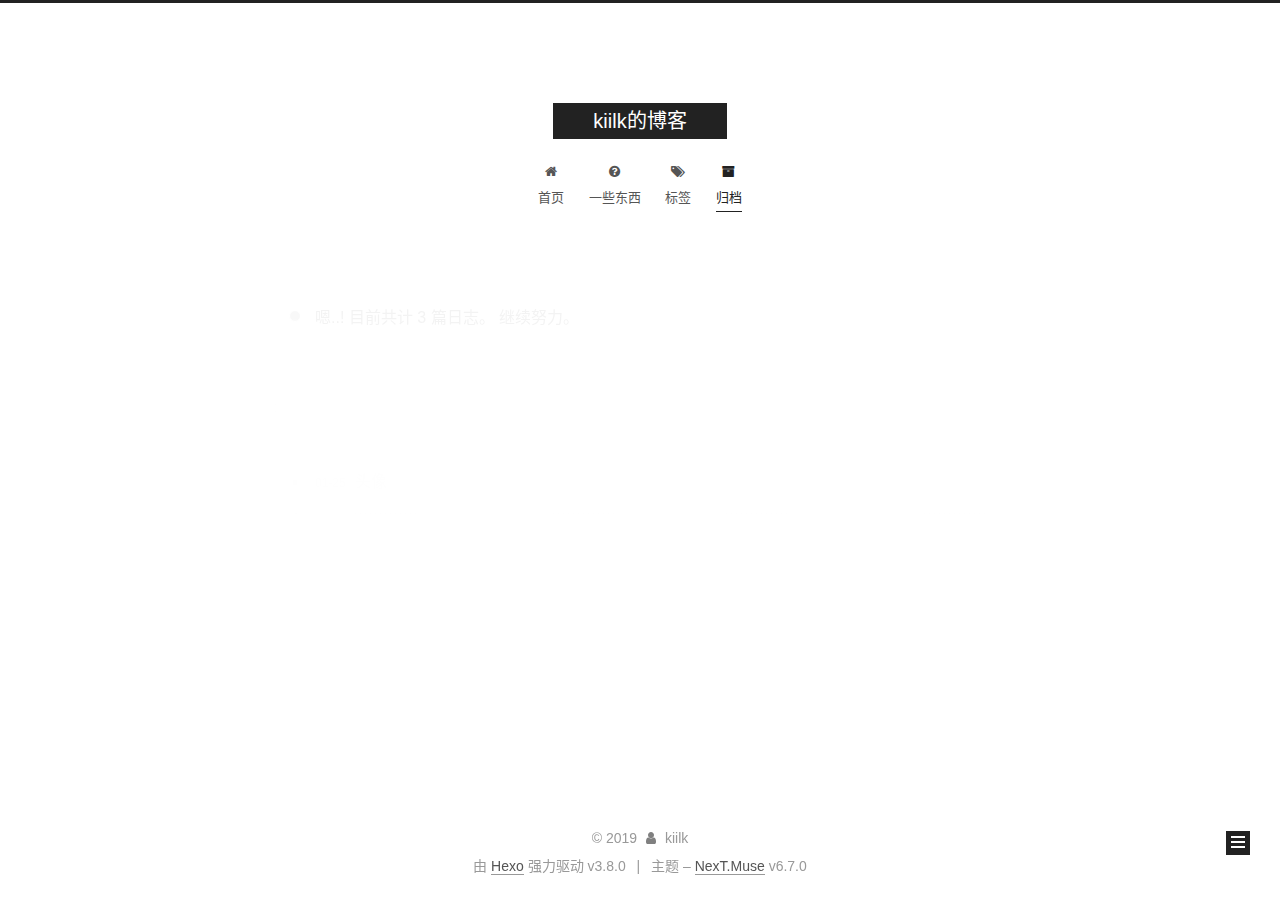
==== commit 77c537ae: "Site updated: 2019-01-25 15:55:09" ====
--- a/archives/index.html
+++ b/archives/index.html
@@ -712,5 +712,11 @@
 
   
 
+<!-- Include quicklink from dist -->
+<script src="dist/quicklink.js"></script>
+<!-- Initialize (you can do this whenever you want) -->
+<script>
+quicklink();
+</script> 
 </body>
 </html>
